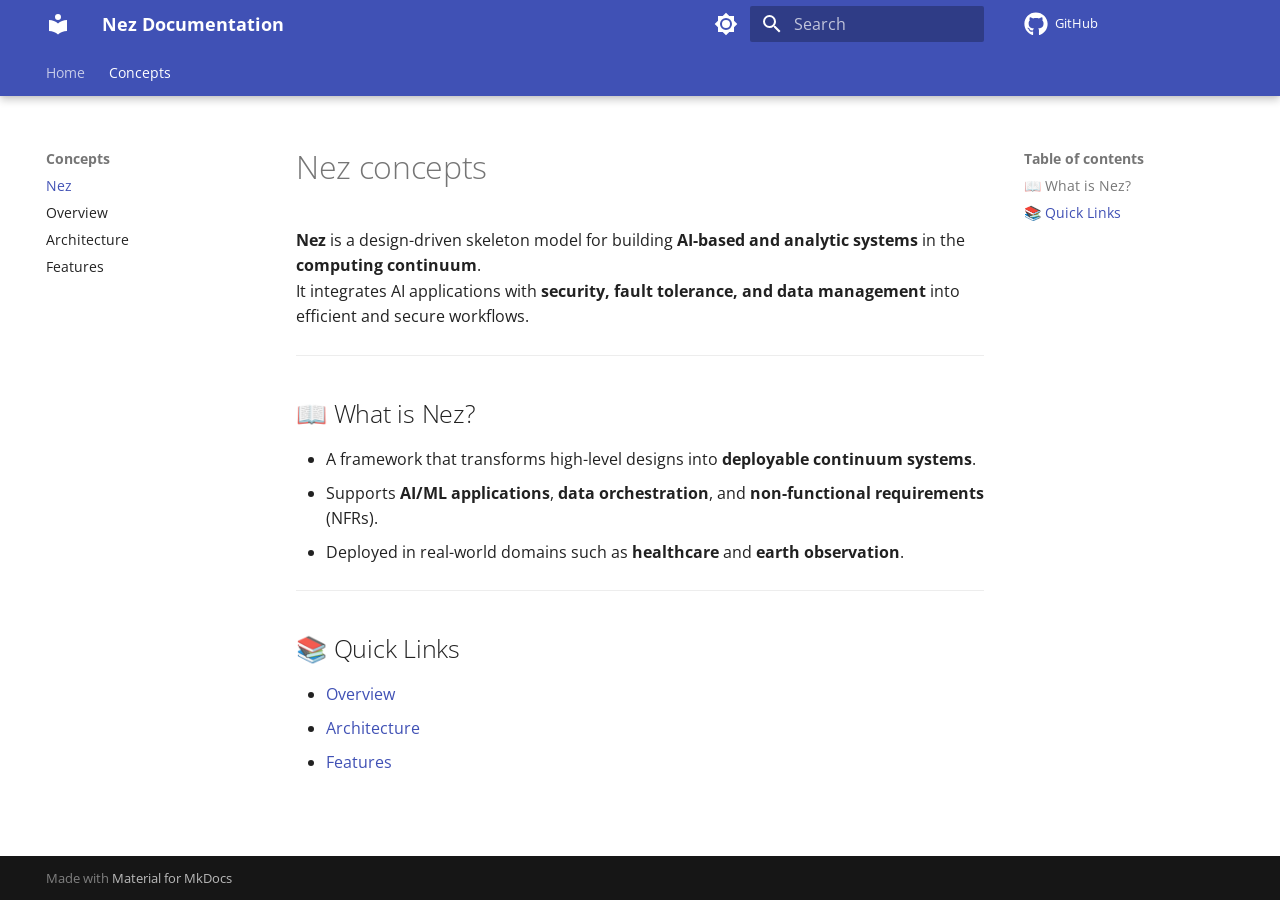
==== concepts/index.html @ 17dee8e5 "Deployed abce4413 with MkDocs version: 1.6.1" ====
<!doctype html>
<html lang="en" class="no-js">
  <head>
    
      <meta charset="utf-8">
      <meta name="viewport" content="width=device-width,initial-scale=1">
      
      
      
        <link rel="canonical" href="https://coco-arcos.github.io/nez/concepts/">
      
      
        <link rel="prev" href="../example_deployment/">
      
      
        <link rel="next" href="overview/">
      
      
      <link rel="icon" href="../assets/images/favicon.png">
      <meta name="generator" content="mkdocs-1.6.1, mkdocs-material-9.6.18">
    
    
      
        <title>Nez - Nez Documentation</title>
      
    
    
      <link rel="stylesheet" href="../assets/stylesheets/main.7e37652d.min.css">
      
        
        <link rel="stylesheet" href="../assets/stylesheets/palette.06af60db.min.css">
      
      


    
    
      
    
    
      
        
        
        <link rel="preconnect" href="https://fonts.gstatic.com" crossorigin>
        <link rel="stylesheet" href="https://fonts.googleapis.com/css?family=Open+Sans:300,300i,400,400i,700,700i%7CRoboto+Mono:400,400i,700,700i&display=fallback">
        <style>:root{--md-text-font:"Open Sans";--md-code-font:"Roboto Mono"}</style>
      
    
    
    <script>__md_scope=new URL("..",location),__md_hash=e=>[...e].reduce(((e,_)=>(e<<5)-e+_.charCodeAt(0)),0),__md_get=(e,_=localStorage,t=__md_scope)=>JSON.parse(_.getItem(t.pathname+"."+e)),__md_set=(e,_,t=localStorage,a=__md_scope)=>{try{t.setItem(a.pathname+"."+e,JSON.stringify(_))}catch(e){}}</script>
    
      

    
    
    
  </head>
  
  
    
    
      
    
    
    
    
    <body dir="ltr" data-md-color-scheme="default" data-md-color-primary="indigo" data-md-color-accent="indigo">
  
    
    <input class="md-toggle" data-md-toggle="drawer" type="checkbox" id="__drawer" autocomplete="off">
    <input class="md-toggle" data-md-toggle="search" type="checkbox" id="__search" autocomplete="off">
    <label class="md-overlay" for="__drawer"></label>
    <div data-md-component="skip">
      
        
        <a href="#nez-concepts" class="md-skip">
          Skip to content
        </a>
      
    </div>
    <div data-md-component="announce">
      
    </div>
    
    
      

  

<header class="md-header md-header--shadow md-header--lifted" data-md-component="header">
  <nav class="md-header__inner md-grid" aria-label="Header">
    <a href=".." title="Nez Documentation" class="md-header__button md-logo" aria-label="Nez Documentation" data-md-component="logo">
      
  
  <svg xmlns="http://www.w3.org/2000/svg" viewBox="0 0 24 24"><path d="M12 8a3 3 0 0 0 3-3 3 3 0 0 0-3-3 3 3 0 0 0-3 3 3 3 0 0 0 3 3m0 3.54C9.64 9.35 6.5 8 3 8v11c3.5 0 6.64 1.35 9 3.54 2.36-2.19 5.5-3.54 9-3.54V8c-3.5 0-6.64 1.35-9 3.54"/></svg>

    </a>
    <label class="md-header__button md-icon" for="__drawer">
      
      <svg xmlns="http://www.w3.org/2000/svg" viewBox="0 0 24 24"><path d="M3 6h18v2H3zm0 5h18v2H3zm0 5h18v2H3z"/></svg>
    </label>
    <div class="md-header__title" data-md-component="header-title">
      <div class="md-header__ellipsis">
        <div class="md-header__topic">
          <span class="md-ellipsis">
            Nez Documentation
          </span>
        </div>
        <div class="md-header__topic" data-md-component="header-topic">
          <span class="md-ellipsis">
            
              Nez
            
          </span>
        </div>
      </div>
    </div>
    
      
        <form class="md-header__option" data-md-component="palette">
  
    
    
    
    <input class="md-option" data-md-color-media="" data-md-color-scheme="default" data-md-color-primary="indigo" data-md-color-accent="indigo"  aria-label="Switch to dark mode"  type="radio" name="__palette" id="__palette_0">
    
      <label class="md-header__button md-icon" title="Switch to dark mode" for="__palette_1" hidden>
        <svg xmlns="http://www.w3.org/2000/svg" viewBox="0 0 24 24"><path d="M12 8a4 4 0 0 0-4 4 4 4 0 0 0 4 4 4 4 0 0 0 4-4 4 4 0 0 0-4-4m0 10a6 6 0 0 1-6-6 6 6 0 0 1 6-6 6 6 0 0 1 6 6 6 6 0 0 1-6 6m8-9.31V4h-4.69L12 .69 8.69 4H4v4.69L.69 12 4 15.31V20h4.69L12 23.31 15.31 20H20v-4.69L23.31 12z"/></svg>
      </label>
    
  
    
    
    
    <input class="md-option" data-md-color-media="" data-md-color-scheme="slate" data-md-color-primary="indigo" data-md-color-accent="indigo"  aria-label="Switch to light mode"  type="radio" name="__palette" id="__palette_1">
    
      <label class="md-header__button md-icon" title="Switch to light mode" for="__palette_0" hidden>
        <svg xmlns="http://www.w3.org/2000/svg" viewBox="0 0 24 24"><path d="M12 18c-.89 0-1.74-.2-2.5-.55C11.56 16.5 13 14.42 13 12s-1.44-4.5-3.5-5.45C10.26 6.2 11.11 6 12 6a6 6 0 0 1 6 6 6 6 0 0 1-6 6m8-9.31V4h-4.69L12 .69 8.69 4H4v4.69L.69 12 4 15.31V20h4.69L12 23.31 15.31 20H20v-4.69L23.31 12z"/></svg>
      </label>
    
  
</form>
      
    
    
      <script>var palette=__md_get("__palette");if(palette&&palette.color){if("(prefers-color-scheme)"===palette.color.media){var media=matchMedia("(prefers-color-scheme: light)"),input=document.querySelector(media.matches?"[data-md-color-media='(prefers-color-scheme: light)']":"[data-md-color-media='(prefers-color-scheme: dark)']");palette.color.media=input.getAttribute("data-md-color-media"),palette.color.scheme=input.getAttribute("data-md-color-scheme"),palette.color.primary=input.getAttribute("data-md-color-primary"),palette.color.accent=input.getAttribute("data-md-color-accent")}for(var[key,value]of Object.entries(palette.color))document.body.setAttribute("data-md-color-"+key,value)}</script>
    
    
    
      
      
        <label class="md-header__button md-icon" for="__search">
          
          <svg xmlns="http://www.w3.org/2000/svg" viewBox="0 0 24 24"><path d="M9.5 3A6.5 6.5 0 0 1 16 9.5c0 1.61-.59 3.09-1.56 4.23l.27.27h.79l5 5-1.5 1.5-5-5v-.79l-.27-.27A6.52 6.52 0 0 1 9.5 16 6.5 6.5 0 0 1 3 9.5 6.5 6.5 0 0 1 9.5 3m0 2C7 5 5 7 5 9.5S7 14 9.5 14 14 12 14 9.5 12 5 9.5 5"/></svg>
        </label>
        <div class="md-search" data-md-component="search" role="dialog">
  <label class="md-search__overlay" for="__search"></label>
  <div class="md-search__inner" role="search">
    <form class="md-search__form" name="search">
      <input type="text" class="md-search__input" name="query" aria-label="Search" placeholder="Search" autocapitalize="off" autocorrect="off" autocomplete="off" spellcheck="false" data-md-component="search-query" required>
      <label class="md-search__icon md-icon" for="__search">
        
        <svg xmlns="http://www.w3.org/2000/svg" viewBox="0 0 24 24"><path d="M9.5 3A6.5 6.5 0 0 1 16 9.5c0 1.61-.59 3.09-1.56 4.23l.27.27h.79l5 5-1.5 1.5-5-5v-.79l-.27-.27A6.52 6.52 0 0 1 9.5 16 6.5 6.5 0 0 1 3 9.5 6.5 6.5 0 0 1 9.5 3m0 2C7 5 5 7 5 9.5S7 14 9.5 14 14 12 14 9.5 12 5 9.5 5"/></svg>
        
        <svg xmlns="http://www.w3.org/2000/svg" viewBox="0 0 24 24"><path d="M20 11v2H8l5.5 5.5-1.42 1.42L4.16 12l7.92-7.92L13.5 5.5 8 11z"/></svg>
      </label>
      <nav class="md-search__options" aria-label="Search">
        
          <a href="javascript:void(0)" class="md-search__icon md-icon" title="Share" aria-label="Share" data-clipboard data-clipboard-text="" data-md-component="search-share" tabindex="-1">
            
            <svg xmlns="http://www.w3.org/2000/svg" viewBox="0 0 24 24"><path d="M18 16.08c-.76 0-1.44.3-1.96.77L8.91 12.7c.05-.23.09-.46.09-.7s-.04-.47-.09-.7l7.05-4.11c.54.5 1.25.81 2.04.81a3 3 0 0 0 3-3 3 3 0 0 0-3-3 3 3 0 0 0-3 3c0 .24.04.47.09.7L8.04 9.81C7.5 9.31 6.79 9 6 9a3 3 0 0 0-3 3 3 3 0 0 0 3 3c.79 0 1.5-.31 2.04-.81l7.12 4.15c-.05.21-.08.43-.08.66 0 1.61 1.31 2.91 2.92 2.91s2.92-1.3 2.92-2.91A2.92 2.92 0 0 0 18 16.08"/></svg>
          </a>
        
        <button type="reset" class="md-search__icon md-icon" title="Clear" aria-label="Clear" tabindex="-1">
          
          <svg xmlns="http://www.w3.org/2000/svg" viewBox="0 0 24 24"><path d="M19 6.41 17.59 5 12 10.59 6.41 5 5 6.41 10.59 12 5 17.59 6.41 19 12 13.41 17.59 19 19 17.59 13.41 12z"/></svg>
        </button>
      </nav>
      
        <div class="md-search__suggest" data-md-component="search-suggest"></div>
      
    </form>
    <div class="md-search__output">
      <div class="md-search__scrollwrap" tabindex="0" data-md-scrollfix>
        <div class="md-search-result" data-md-component="search-result">
          <div class="md-search-result__meta">
            Initializing search
          </div>
          <ol class="md-search-result__list" role="presentation"></ol>
        </div>
      </div>
    </div>
  </div>
</div>
      
    
    
      <div class="md-header__source">
        <a href="https://github.com/CoCo-ARCOS/Nez" title="Go to repository" class="md-source" data-md-component="source">
  <div class="md-source__icon md-icon">
    
    <svg xmlns="http://www.w3.org/2000/svg" viewBox="0 0 512 512"><!--! Font Awesome Free 7.0.0 by @fontawesome - https://fontawesome.com License - https://fontawesome.com/license/free (Icons: CC BY 4.0, Fonts: SIL OFL 1.1, Code: MIT License) Copyright 2025 Fonticons, Inc.--><path fill="currentColor" d="M173.9 397.4c0 2-2.3 3.6-5.2 3.6-3.3.3-5.6-1.3-5.6-3.6 0-2 2.3-3.6 5.2-3.6 3-.3 5.6 1.3 5.6 3.6m-31.1-4.5c-.7 2 1.3 4.3 4.3 4.9 2.6 1 5.6 0 6.2-2s-1.3-4.3-4.3-5.2c-2.6-.7-5.5.3-6.2 2.3m44.2-1.7c-2.9.7-4.9 2.6-4.6 4.9.3 2 2.9 3.3 5.9 2.6 2.9-.7 4.9-2.6 4.6-4.6-.3-1.9-3-3.2-5.9-2.9M252.8 8C114.1 8 8 113.3 8 252c0 110.9 69.8 205.8 169.5 239.2 12.8 2.3 17.3-5.6 17.3-12.1 0-6.2-.3-40.4-.3-61.4 0 0-70 15-84.7-29.8 0 0-11.4-29.1-27.8-36.6 0 0-22.9-15.7 1.6-15.4 0 0 24.9 2 38.6 25.8 21.9 38.6 58.6 27.5 72.9 20.9 2.3-16 8.8-27.1 16-33.7-55.9-6.2-112.3-14.3-112.3-110.5 0-27.5 7.6-41.3 23.6-58.9-2.6-6.5-11.1-33.3 2.6-67.9 20.9-6.5 69 27 69 27 20-5.6 41.5-8.5 62.8-8.5s42.8 2.9 62.8 8.5c0 0 48.1-33.6 69-27 13.7 34.7 5.2 61.4 2.6 67.9 16 17.7 25.8 31.5 25.8 58.9 0 96.5-58.9 104.2-114.8 110.5 9.2 7.9 17 22.9 17 46.4 0 33.7-.3 75.4-.3 83.6 0 6.5 4.6 14.4 17.3 12.1C436.2 457.8 504 362.9 504 252 504 113.3 391.5 8 252.8 8M105.2 352.9c-1.3 1-1 3.3.7 5.2 1.6 1.6 3.9 2.3 5.2 1 1.3-1 1-3.3-.7-5.2-1.6-1.6-3.9-2.3-5.2-1m-10.8-8.1c-.7 1.3.3 2.9 2.3 3.9 1.6 1 3.6.7 4.3-.7.7-1.3-.3-2.9-2.3-3.9-2-.6-3.6-.3-4.3.7m32.4 35.6c-1.6 1.3-1 4.3 1.3 6.2 2.3 2.3 5.2 2.6 6.5 1 1.3-1.3.7-4.3-1.3-6.2-2.2-2.3-5.2-2.6-6.5-1m-11.4-14.7c-1.6 1-1.6 3.6 0 5.9s4.3 3.3 5.6 2.3c1.6-1.3 1.6-3.9 0-6.2-1.4-2.3-4-3.3-5.6-2"/></svg>
  </div>
  <div class="md-source__repository">
    GitHub
  </div>
</a>
      </div>
    
  </nav>
  
    
      
<nav class="md-tabs" aria-label="Tabs" data-md-component="tabs">
  <div class="md-grid">
    <ul class="md-tabs__list">
      
        
  
  
  
  
    
    
      <li class="md-tabs__item">
        <a href=".." class="md-tabs__link">
          
  
  
  Home

        </a>
      </li>
    
  

      
        
  
  
  
    
  
  
    
    
      <li class="md-tabs__item md-tabs__item--active">
        <a href="./" class="md-tabs__link">
          
  
  
  Concepts

        </a>
      </li>
    
  

      
    </ul>
  </div>
</nav>
    
  
</header>
    
    <div class="md-container" data-md-component="container">
      
      
        
      
      <main class="md-main" data-md-component="main">
        <div class="md-main__inner md-grid">
          
            
              
              <div class="md-sidebar md-sidebar--primary" data-md-component="sidebar" data-md-type="navigation" >
                <div class="md-sidebar__scrollwrap">
                  <div class="md-sidebar__inner">
                    


  


<nav class="md-nav md-nav--primary md-nav--lifted" aria-label="Navigation" data-md-level="0">
  <label class="md-nav__title" for="__drawer">
    <a href=".." title="Nez Documentation" class="md-nav__button md-logo" aria-label="Nez Documentation" data-md-component="logo">
      
  
  <svg xmlns="http://www.w3.org/2000/svg" viewBox="0 0 24 24"><path d="M12 8a3 3 0 0 0 3-3 3 3 0 0 0-3-3 3 3 0 0 0-3 3 3 3 0 0 0 3 3m0 3.54C9.64 9.35 6.5 8 3 8v11c3.5 0 6.64 1.35 9 3.54 2.36-2.19 5.5-3.54 9-3.54V8c-3.5 0-6.64 1.35-9 3.54"/></svg>

    </a>
    Nez Documentation
  </label>
  
    <div class="md-nav__source">
      <a href="https://github.com/CoCo-ARCOS/Nez" title="Go to repository" class="md-source" data-md-component="source">
  <div class="md-source__icon md-icon">
    
    <svg xmlns="http://www.w3.org/2000/svg" viewBox="0 0 512 512"><!--! Font Awesome Free 7.0.0 by @fontawesome - https://fontawesome.com License - https://fontawesome.com/license/free (Icons: CC BY 4.0, Fonts: SIL OFL 1.1, Code: MIT License) Copyright 2025 Fonticons, Inc.--><path fill="currentColor" d="M173.9 397.4c0 2-2.3 3.6-5.2 3.6-3.3.3-5.6-1.3-5.6-3.6 0-2 2.3-3.6 5.2-3.6 3-.3 5.6 1.3 5.6 3.6m-31.1-4.5c-.7 2 1.3 4.3 4.3 4.9 2.6 1 5.6 0 6.2-2s-1.3-4.3-4.3-5.2c-2.6-.7-5.5.3-6.2 2.3m44.2-1.7c-2.9.7-4.9 2.6-4.6 4.9.3 2 2.9 3.3 5.9 2.6 2.9-.7 4.9-2.6 4.6-4.6-.3-1.9-3-3.2-5.9-2.9M252.8 8C114.1 8 8 113.3 8 252c0 110.9 69.8 205.8 169.5 239.2 12.8 2.3 17.3-5.6 17.3-12.1 0-6.2-.3-40.4-.3-61.4 0 0-70 15-84.7-29.8 0 0-11.4-29.1-27.8-36.6 0 0-22.9-15.7 1.6-15.4 0 0 24.9 2 38.6 25.8 21.9 38.6 58.6 27.5 72.9 20.9 2.3-16 8.8-27.1 16-33.7-55.9-6.2-112.3-14.3-112.3-110.5 0-27.5 7.6-41.3 23.6-58.9-2.6-6.5-11.1-33.3 2.6-67.9 20.9-6.5 69 27 69 27 20-5.6 41.5-8.5 62.8-8.5s42.8 2.9 62.8 8.5c0 0 48.1-33.6 69-27 13.7 34.7 5.2 61.4 2.6 67.9 16 17.7 25.8 31.5 25.8 58.9 0 96.5-58.9 104.2-114.8 110.5 9.2 7.9 17 22.9 17 46.4 0 33.7-.3 75.4-.3 83.6 0 6.5 4.6 14.4 17.3 12.1C436.2 457.8 504 362.9 504 252 504 113.3 391.5 8 252.8 8M105.2 352.9c-1.3 1-1 3.3.7 5.2 1.6 1.6 3.9 2.3 5.2 1 1.3-1 1-3.3-.7-5.2-1.6-1.6-3.9-2.3-5.2-1m-10.8-8.1c-.7 1.3.3 2.9 2.3 3.9 1.6 1 3.6.7 4.3-.7.7-1.3-.3-2.9-2.3-3.9-2-.6-3.6-.3-4.3.7m32.4 35.6c-1.6 1.3-1 4.3 1.3 6.2 2.3 2.3 5.2 2.6 6.5 1 1.3-1.3.7-4.3-1.3-6.2-2.2-2.3-5.2-2.6-6.5-1m-11.4-14.7c-1.6 1-1.6 3.6 0 5.9s4.3 3.3 5.6 2.3c1.6-1.3 1.6-3.9 0-6.2-1.4-2.3-4-3.3-5.6-2"/></svg>
  </div>
  <div class="md-source__repository">
    GitHub
  </div>
</a>
    </div>
  
  <ul class="md-nav__list" data-md-scrollfix>
    
      
      
  
  
  
  
    
    
    
    
      
      
        
      
    
    
    <li class="md-nav__item md-nav__item--nested">
      
        
        
        <input class="md-nav__toggle md-toggle " type="checkbox" id="__nav_1" >
        
          
          <label class="md-nav__link" for="__nav_1" id="__nav_1_label" tabindex="0">
            
  
  
  <span class="md-ellipsis">
    Home
    
  </span>
  

            <span class="md-nav__icon md-icon"></span>
          </label>
        
        <nav class="md-nav" data-md-level="1" aria-labelledby="__nav_1_label" aria-expanded="false">
          <label class="md-nav__title" for="__nav_1">
            <span class="md-nav__icon md-icon"></span>
            Home
          </label>
          <ul class="md-nav__list" data-md-scrollfix>
            
              
                
  
  
  
  
    <li class="md-nav__item">
      <a href=".." class="md-nav__link">
        
  
  
  <span class="md-ellipsis">
    Introduction
    
  </span>
  

      </a>
    </li>
  

              
            
              
                
  
  
  
  
    <li class="md-nav__item">
      <a href="../example_deployment/" class="md-nav__link">
        
  
  
  <span class="md-ellipsis">
    Deployment example
    
  </span>
  

      </a>
    </li>
  

              
            
          </ul>
        </nav>
      
    </li>
  

    
      
      
  
  
    
  
  
  
    
    
    
    
      
        
        
      
      
        
      
    
    
    <li class="md-nav__item md-nav__item--active md-nav__item--section md-nav__item--nested">
      
        
        
        <input class="md-nav__toggle md-toggle " type="checkbox" id="__nav_2" checked>
        
          
          <label class="md-nav__link" for="__nav_2" id="__nav_2_label" tabindex="">
            
  
  
  <span class="md-ellipsis">
    Concepts
    
  </span>
  

            <span class="md-nav__icon md-icon"></span>
          </label>
        
        <nav class="md-nav" data-md-level="1" aria-labelledby="__nav_2_label" aria-expanded="true">
          <label class="md-nav__title" for="__nav_2">
            <span class="md-nav__icon md-icon"></span>
            Concepts
          </label>
          <ul class="md-nav__list" data-md-scrollfix>
            
              
                
  
  
    
  
  
  
    <li class="md-nav__item md-nav__item--active">
      
      <input class="md-nav__toggle md-toggle" type="checkbox" id="__toc">
      
      
        
      
      
        <label class="md-nav__link md-nav__link--active" for="__toc">
          
  
  
  <span class="md-ellipsis">
    Nez
    
  </span>
  

          <span class="md-nav__icon md-icon"></span>
        </label>
      
      <a href="./" class="md-nav__link md-nav__link--active">
        
  
  
  <span class="md-ellipsis">
    Nez
    
  </span>
  

      </a>
      
        

<nav class="md-nav md-nav--secondary" aria-label="Table of contents">
  
  
  
    
  
  
    <label class="md-nav__title" for="__toc">
      <span class="md-nav__icon md-icon"></span>
      Table of contents
    </label>
    <ul class="md-nav__list" data-md-component="toc" data-md-scrollfix>
      
        <li class="md-nav__item">
  <a href="#what-is-nez" class="md-nav__link">
    <span class="md-ellipsis">
      📖 What is Nez?
    </span>
  </a>
  
</li>
      
        <li class="md-nav__item">
  <a href="#quick-links" class="md-nav__link">
    <span class="md-ellipsis">
      📚 Quick Links
    </span>
  </a>
  
</li>
      
    </ul>
  
</nav>
      
    </li>
  

              
            
              
                
  
  
  
  
    <li class="md-nav__item">
      <a href="overview/" class="md-nav__link">
        
  
  
  <span class="md-ellipsis">
    Overview
    
  </span>
  

      </a>
    </li>
  

              
            
              
                
  
  
  
  
    <li class="md-nav__item">
      <a href="architecture/" class="md-nav__link">
        
  
  
  <span class="md-ellipsis">
    Architecture
    
  </span>
  

      </a>
    </li>
  

              
            
              
                
  
  
  
  
    <li class="md-nav__item">
      <a href="features/" class="md-nav__link">
        
  
  
  <span class="md-ellipsis">
    Features
    
  </span>
  

      </a>
    </li>
  

              
            
          </ul>
        </nav>
      
    </li>
  

    
  </ul>
</nav>
                  </div>
                </div>
              </div>
            
            
              
              <div class="md-sidebar md-sidebar--secondary" data-md-component="sidebar" data-md-type="toc" >
                <div class="md-sidebar__scrollwrap">
                  <div class="md-sidebar__inner">
                    

<nav class="md-nav md-nav--secondary" aria-label="Table of contents">
  
  
  
    
  
  
    <label class="md-nav__title" for="__toc">
      <span class="md-nav__icon md-icon"></span>
      Table of contents
    </label>
    <ul class="md-nav__list" data-md-component="toc" data-md-scrollfix>
      
        <li class="md-nav__item">
  <a href="#what-is-nez" class="md-nav__link">
    <span class="md-ellipsis">
      📖 What is Nez?
    </span>
  </a>
  
</li>
      
        <li class="md-nav__item">
  <a href="#quick-links" class="md-nav__link">
    <span class="md-ellipsis">
      📚 Quick Links
    </span>
  </a>
  
</li>
      
    </ul>
  
</nav>
                  </div>
                </div>
              </div>
            
          
          
            <div class="md-content" data-md-component="content">
              <article class="md-content__inner md-typeset">
                
                  


  
  


<h1 id="nez-concepts">Nez concepts</h1>
<p><strong>Nez</strong> is a design-driven skeleton model for building <strong>AI-based and analytic systems</strong> in the <strong>computing continuum</strong>.<br />
It integrates AI applications with <strong>security, fault tolerance, and data management</strong> into efficient and secure workflows.</p>
<hr />
<h2 id="what-is-nez">📖 What is Nez?</h2>
<ul>
<li>A framework that transforms high-level designs into <strong>deployable continuum systems</strong>.  </li>
<li>Supports <strong>AI/ML applications</strong>, <strong>data orchestration</strong>, and <strong>non-functional requirements</strong> (NFRs).  </li>
<li>Deployed in real-world domains such as <strong>healthcare</strong> and <strong>earth observation</strong>.  </li>
</ul>
<hr />
<h2 id="quick-links">📚 Quick Links</h2>
<ul>
<li><a href="overview/">Overview</a>  </li>
<li><a href="architecture/">Architecture</a>  </li>
<li><a href="features/">Features</a>  </li>
</ul>












                
              </article>
            </div>
          
          
<script>var target=document.getElementById(location.hash.slice(1));target&&target.name&&(target.checked=target.name.startsWith("__tabbed_"))</script>
        </div>
        
          <button type="button" class="md-top md-icon" data-md-component="top" hidden>
  
  <svg xmlns="http://www.w3.org/2000/svg" viewBox="0 0 24 24"><path d="M13 20h-2V8l-5.5 5.5-1.42-1.42L12 4.16l7.92 7.92-1.42 1.42L13 8z"/></svg>
  Back to top
</button>
        
      </main>
      
        <footer class="md-footer">
  
  <div class="md-footer-meta md-typeset">
    <div class="md-footer-meta__inner md-grid">
      <div class="md-copyright">
  
  
    Made with
    <a href="https://squidfunk.github.io/mkdocs-material/" target="_blank" rel="noopener">
      Material for MkDocs
    </a>
  
</div>
      
    </div>
  </div>
</footer>
      
    </div>
    <div class="md-dialog" data-md-component="dialog">
      <div class="md-dialog__inner md-typeset"></div>
    </div>
    
    
    
      
      <script id="__config" type="application/json">{"base": "..", "features": ["content.code.annotate", "content.code.copy", "content.code.select", "navigation.path", "navigation.sections", "navigation.tabs", "navigation.top", "navigation.tabs.sticky", "navigation.tracking", "search.highlight", "search.share", "search.suggest", "toc.follow"], "search": "../assets/javascripts/workers/search.973d3a69.min.js", "tags": null, "translations": {"clipboard.copied": "Copied to clipboard", "clipboard.copy": "Copy to clipboard", "search.result.more.one": "1 more on this page", "search.result.more.other": "# more on this page", "search.result.none": "No matching documents", "search.result.one": "1 matching document", "search.result.other": "# matching documents", "search.result.placeholder": "Type to start searching", "search.result.term.missing": "Missing", "select.version": "Select version"}, "version": null}</script>
    
    
      <script src="../assets/javascripts/bundle.92b07e13.min.js"></script>
      
    
  </body>
</html>
---- assets/stylesheets/main.7e37652d.min.css ----
@charset "UTF-8";html{-webkit-text-size-adjust:none;-moz-text-size-adjust:none;text-size-adjust:none;box-sizing:border-box}*,:after,:before{box-sizing:inherit}@media (prefers-reduced-motion){*,:after,:before{transition:none!important}}body{margin:0}a,button,input,label{-webkit-tap-highlight-color:transparent}a{color:inherit;text-decoration:none}hr{border:0;box-sizing:initial;display:block;height:.05rem;overflow:visible;padding:0}small{font-size:80%}sub,sup{line-height:1em}img{border-style:none}table{border-collapse:initial;border-spacing:0}td,th{font-weight:400;vertical-align:top}button{background:#0000;border:0;font-family:inherit;font-size:inherit;margin:0;padding:0}input{border:0;outline:none}:root{--md-primary-fg-color:#4051b5;--md-primary-fg-color--light:#5d6cc0;--md-primary-fg-color--dark:#303fa1;--md-primary-bg-color:#fff;--md-primary-bg-color--light:#ffffffb3;--md-accent-fg-color:#526cfe;--md-accent-fg-color--transparent:#526cfe1a;--md-accent-bg-color:#fff;--md-accent-bg-color--light:#ffffffb3}[data-md-color-scheme=default]{color-scheme:light}[data-md-color-scheme=default] img[src$="#gh-dark-mode-only"],[data-md-color-scheme=default] img[src$="#only-dark"]{display:none}:root,[data-md-color-scheme=default]{--md-hue:225deg;--md-default-fg-color:#000000de;--md-default-fg-color--light:#0000008a;--md-default-fg-color--lighter:#00000052;--md-default-fg-color--lightest:#00000012;--md-default-bg-color:#fff;--md-default-bg-color--light:#ffffffb3;--md-default-bg-color--lighter:#ffffff4d;--md-default-bg-color--lightest:#ffffff1f;--md-code-fg-color:#36464e;--md-code-bg-color:#f5f5f5;--md-code-hl-color:#4287ff;--md-code-hl-color--light:#4287ff1a;--md-code-hl-number-color:#d52a2a;--md-code-hl-special-color:#db1457;--md-code-hl-function-color:#a846b9;--md-code-hl-constant-color:#6e59d9;--md-code-hl-keyword-color:#3f6ec6;--md-code-hl-string-color:#1c7d4d;--md-code-hl-name-color:var(--md-code-fg-color);--md-code-hl-operator-color:var(--md-default-fg-color--light);--md-code-hl-punctuation-color:var(--md-default-fg-color--light);--md-code-hl-comment-color:var(--md-default-fg-color--light);--md-code-hl-generic-color:var(--md-default-fg-color--light);--md-code-hl-variable-color:var(--md-default-fg-color--light);--md-typeset-color:var(--md-default-fg-color);--md-typeset-a-color:var(--md-primary-fg-color);--md-typeset-del-color:#f5503d26;--md-typeset-ins-color:#0bd57026;--md-typeset-kbd-color:#fafafa;--md-typeset-kbd-accent-color:#fff;--md-typeset-kbd-border-color:#b8b8b8;--md-typeset-mark-color:#ffff0080;--md-typeset-table-color:#0000001f;--md-typeset-table-color--light:rgba(0,0,0,.035);--md-admonition-fg-color:var(--md-default-fg-color);--md-admonition-bg-color:var(--md-default-bg-color);--md-warning-fg-color:#000000de;--md-warning-bg-color:#ff9;--md-footer-fg-color:#fff;--md-footer-fg-color--light:#ffffffb3;--md-footer-fg-color--lighter:#ffffff73;--md-footer-bg-color:#000000de;--md-footer-bg-color--dark:#00000052;--md-shadow-z1:0 0.2rem 0.5rem #0000000d,0 0 0.05rem #0000001a;--md-shadow-z2:0 0.2rem 0.5rem #0000001a,0 0 0.05rem #00000040;--md-shadow-z3:0 0.2rem 0.5rem #0003,0 0 0.05rem #00000059}.md-icon svg{fill:currentcolor;display:block;height:1.2rem;width:1.2rem}body{-webkit-font-smoothing:antialiased;-moz-osx-font-smoothing:grayscale;--md-text-font-family:var(--md-text-font,_),-apple-system,BlinkMacSystemFont,Helvetica,Arial,sans-serif;--md-code-font-family:var(--md-code-font,_),SFMono-Regular,Consolas,Menlo,monospace}aside,body,input{font-feature-settings:"kern","liga";color:var(--md-typeset-color);font-family:var(--md-text-font-family)}code,kbd,pre{font-feature-settings:"kern";font-family:var(--md-code-font-family)}:root{--md-typeset-table-sort-icon:url('data:image/svg+xml;charset=utf-8,<svg xmlns="http://www.w3.org/2000/svg" viewBox="0 0 24 24"><path d="m18 21-4-4h3V7h-3l4-4 4 4h-3v10h3M2 19v-2h10v2M2 13v-2h7v2M2 7V5h4v2z"/></svg>');--md-typeset-table-sort-icon--asc:url('data:image/svg+xml;charset=utf-8,<svg xmlns="http://www.w3.org/2000/svg" viewBox="0 0 24 24"><path d="M19 17h3l-4 4-4-4h3V3h2M2 17h10v2H2M6 5v2H2V5m0 6h7v2H2z"/></svg>');--md-typeset-table-sort-icon--desc:url('data:image/svg+xml;charset=utf-8,<svg xmlns="http://www.w3.org/2000/svg" viewBox="0 0 24 24"><path d="M19 7h3l-4-4-4 4h3v14h2M2 17h10v2H2M6 5v2H2V5m0 6h7v2H2z"/></svg>')}.md-typeset{-webkit-print-color-adjust:exact;color-adjust:exact;font-size:.8rem;line-height:1.6;overflow-wrap:break-word}@media print{.md-typeset{font-size:.68rem}}.md-typeset blockquote,.md-typeset dl,.md-typeset figure,.md-typeset ol,.md-typeset pre,.md-typeset ul{margin-bottom:1em;margin-top:1em}.md-typeset h1{color:var(--md-default-fg-color--light);font-size:2em;line-height:1.3;margin:0 0 1.25em}.md-typeset h1,.md-typeset h2{font-weight:300;letter-spacing:-.01em}.md-typeset h2{font-size:1.5625em;line-height:1.4;margin:1.6em 0 .64em}.md-typeset h3{font-size:1.25em;font-weight:400;letter-spacing:-.01em;line-height:1.5;margin:1.6em 0 .8em}.md-typeset h2+h3{margin-top:.8em}.md-typeset h4{font-weight:700;letter-spacing:-.01em;margin:1em 0}.md-typeset h5,.md-typeset h6{color:var(--md-default-fg-color--light);font-size:.8em;font-weight:700;letter-spacing:-.01em;margin:1.25em 0}.md-typeset h5{text-transform:uppercase}.md-typeset h5 code{text-transform:none}.md-typeset hr{border-bottom:.05rem solid var(--md-default-fg-color--lightest);display:flow-root;margin:1.5em 0}.md-typeset a{color:var(--md-typeset-a-color);word-break:break-word}.md-typeset a,.md-typeset a:before{transition:color 125ms}.md-typeset a:focus,.md-typeset a:hover{color:var(--md-accent-fg-color)}.md-typeset a:focus code,.md-typeset a:hover code{background-color:var(--md-accent-fg-color--transparent)}.md-typeset a code{color:currentcolor;transition:background-color 125ms}.md-typeset a.focus-visible{outline-color:var(--md-accent-fg-color);outline-offset:.2rem}.md-typeset code,.md-typeset kbd,.md-typeset pre{color:var(--md-code-fg-color);direction:ltr;font-variant-ligatures:none}@media print{.md-typeset code,.md-typeset kbd,.md-typeset pre{white-space:pre-wrap}}.md-typeset code{background-color:var(--md-code-bg-color);border-radius:.1rem;-webkit-box-decoration-break:clone;box-decoration-break:clone;font-size:.85em;padding:0 .2941176471em;word-break:break-word}.md-typeset code:not(.focus-visible){-webkit-tap-highlight-color:transparent;outline:none}.md-typeset pre{display:flow-root;line-height:1.4;position:relative}.md-typeset pre>code{-webkit-box-decoration-break:slice;box-decoration-break:slice;box-shadow:none;display:block;margin:0;outline-color:var(--md-accent-fg-color);overflow:auto;padding:.7720588235em 1.1764705882em;scrollbar-color:var(--md-default-fg-color--lighter) #0000;scrollbar-width:thin;touch-action:auto;word-break:normal}.md-typeset pre>code:hover{scrollbar-color:var(--md-accent-fg-color) #0000}.md-typeset pre>code::-webkit-scrollbar{height:.2rem;width:.2rem}.md-typeset pre>code::-webkit-scrollbar-thumb{background-color:var(--md-default-fg-color--lighter)}.md-typeset pre>code::-webkit-scrollbar-thumb:hover{background-color:var(--md-accent-fg-color)}.md-typeset kbd{background-color:var(--md-typeset-kbd-color);border-radius:.1rem;box-shadow:0 .1rem 0 .05rem var(--md-typeset-kbd-border-color),0 .1rem 0 var(--md-typeset-kbd-border-color),0 -.1rem .2rem var(--md-typeset-kbd-accent-color) inset;color:var(--md-default-fg-color);display:inline-block;font-size:.75em;padding:0 .6666666667em;vertical-align:text-top;word-break:break-word}.md-typeset mark{background-color:var(--md-typeset-mark-color);-webkit-box-decoration-break:clone;box-decoration-break:clone;color:inherit;word-break:break-word}.md-typeset abbr{border-bottom:.05rem dotted var(--md-default-fg-color--light);cursor:help;text-decoration:none}.md-typeset small{opacity:.75}[dir=ltr] .md-typeset sub,[dir=ltr] .md-typeset sup{margin-left:.078125em}[dir=rtl] .md-typeset sub,[dir=rtl] .md-typeset sup{margin-right:.078125em}[dir=ltr] .md-typeset blockquote{padding-left:.6rem}[dir=rtl] .md-typeset blockquote{padding-right:.6rem}[dir=ltr] .md-typeset blockquote{border-left:.2rem solid var(--md-default-fg-color--lighter)}[dir=rtl] .md-typeset blockquote{border-right:.2rem solid var(--md-default-fg-color--lighter)}.md-typeset blockquote{color:var(--md-default-fg-color--light);margin-left:0;margin-right:0}.md-typeset ul{list-style-type:disc}.md-typeset ul[type]{list-style-type:revert-layer}[dir=ltr] .md-typeset ol,[dir=ltr] .md-typeset ul{margin-left:.625em}[dir=rtl] .md-typeset ol,[dir=rtl] .md-typeset ul{margin-right:.625em}.md-typeset ol,.md-typeset ul{padding:0}.md-typeset ol:not([hidden]),.md-typeset ul:not([hidden]){display:flow-root}.md-typeset ol ol,.md-typeset ul ol{list-style-type:lower-alpha}.md-typeset ol ol ol,.md-typeset ul ol ol{list-style-type:lower-roman}.md-typeset ol ol ol ol,.md-typeset ul ol ol ol{list-style-type:upper-alpha}.md-typeset ol ol ol ol ol,.md-typeset ul ol ol ol ol{list-style-type:upper-roman}.md-typeset ol[type],.md-typeset ul[type]{list-style-type:revert-layer}[dir=ltr] .md-typeset ol li,[dir=ltr] .md-typeset ul li{margin-left:1.25em}[dir=rtl] .md-typeset ol li,[dir=rtl] .md-typeset ul li{margin-right:1.25em}.md-typeset ol li,.md-typeset ul li{margin-bottom:.5em}.md-typeset ol li blockquote,.md-typeset ol li p,.md-typeset ul li blockquote,.md-typeset ul li p{margin:.5em 0}.md-typeset ol li:last-child,.md-typeset ul li:last-child{margin-bottom:0}[dir=ltr] .md-typeset ol li ol,[dir=ltr] .md-typeset ol li ul,[dir=ltr] .md-typeset ul li ol,[dir=ltr] .md-typeset ul li ul{margin-left:.625em}[dir=rtl] .md-typeset ol li ol,[dir=rtl] .md-typeset ol li ul,[dir=rtl] .md-typeset ul li ol,[dir=rtl] .md-typeset ul li ul{margin-right:.625em}.md-typeset ol li ol,.md-typeset ol li ul,.md-typeset ul li ol,.md-typeset ul li ul{margin-bottom:.5em;margin-top:.5em}[dir=ltr] .md-typeset dd{margin-left:1.875em}[dir=rtl] .md-typeset dd{margin-right:1.875em}.md-typeset dd{margin-bottom:1.5em;margin-top:1em}.md-typeset img,.md-typeset svg,.md-typeset video{height:auto;max-width:100%}.md-typeset img[align=left]{margin:1em 1em 1em 0}.md-typeset img[align=right]{margin:1em 0 1em 1em}.md-typeset img[align]:only-child{margin-top:0}.md-typeset figure{display:flow-root;margin:1em auto;max-width:100%;text-align:center;width:-moz-fit-content;width:fit-content}.md-typeset figure img{display:block;margin:0 auto}.md-typeset figcaption{font-style:italic;margin:1em auto;max-width:24rem}.md-typeset iframe{max-width:100%}.md-typeset table:not([class]){background-color:var(--md-default-bg-color);border:.05rem solid var(--md-typeset-table-color);border-radius:.1rem;display:inline-block;font-size:.64rem;max-width:100%;overflow:auto;touch-action:auto}@media print{.md-typeset table:not([class]){display:table}}.md-typeset table:not([class])+*{margin-top:1.5em}.md-typeset table:not([class]) td>:first-child,.md-typeset table:not([class]) th>:first-child{margin-top:0}.md-typeset table:not([class]) td>:last-child,.md-typeset table:not([class]) th>:last-child{margin-bottom:0}.md-typeset table:not([class]) td:not([align]),.md-typeset table:not([class]) th:not([align]){text-align:left}[dir=rtl] .md-typeset table:not([class]) td:not([align]),[dir=rtl] .md-typeset table:not([class]) th:not([align]){text-align:right}.md-typeset table:not([class]) th{font-weight:700;min-width:5rem;padding:.9375em 1.25em;vertical-align:top}.md-typeset table:not([class]) td{border-top:.05rem solid var(--md-typeset-table-color);padding:.9375em 1.25em;vertical-align:top}.md-typeset table:not([class]) tbody tr{transition:background-color 125ms}.md-typeset table:not([class]) tbody tr:hover{background-color:var(--md-typeset-table-color--light);box-shadow:0 .05rem 0 var(--md-default-bg-color) inset}.md-typeset table:not([class]) a{word-break:normal}.md-typeset table th[role=columnheader]{cursor:pointer}[dir=ltr] .md-typeset table th[role=columnheader]:after{margin-left:.5em}[dir=rtl] .md-typeset table th[role=columnheader]:after{margin-right:.5em}.md-typeset table th[role=columnheader]:after{content:"";display:inline-block;height:1.2em;-webkit-mask-image:var(--md-typeset-table-sort-icon);mask-image:var(--md-typeset-table-sort-icon);-webkit-mask-repeat:no-repeat;mask-repeat:no-repeat;-webkit-mask-size:contain;mask-size:contain;transition:background-color 125ms;vertical-align:text-bottom;width:1.2em}.md-typeset table th[role=columnheader]:hover:after{background-color:var(--md-default-fg-color--lighter)}.md-typeset table th[role=columnheader][aria-sort=ascending]:after{background-color:var(--md-default-fg-color--light);-webkit-mask-image:var(--md-typeset-table-sort-icon--asc);mask-image:var(--md-typeset-table-sort-icon--asc)}.md-typeset table th[role=columnheader][aria-sort=descending]:after{background-color:var(--md-default-fg-color--light);-webkit-mask-image:var(--md-typeset-table-sort-icon--desc);mask-image:var(--md-typeset-table-sort-icon--desc)}.md-typeset__scrollwrap{margin:1em -.8rem;overflow-x:auto;touch-action:auto}.md-typeset__table{display:inline-block;margin-bottom:.5em;padding:0 .8rem}@media print{.md-typeset__table{display:block}}html .md-typeset__table table{display:table;margin:0;overflow:hidden;width:100%}@media screen and (max-width:44.984375em){.md-content__inner>pre{margin:1em -.8rem}.md-content__inner>pre code{border-radius:0}}.md-typeset .md-author{border-radius:100%;display:block;flex-shrink:0;height:1.6rem;overflow:hidden;position:relative;transition:color 125ms,transform 125ms;width:1.6rem}.md-typeset .md-author img{display:block}.md-typeset .md-author--more{background:var(--md-default-fg-color--lightest);color:var(--md-default-fg-color--lighter);font-size:.6rem;font-weight:700;line-height:1.6rem;text-align:center}.md-typeset .md-author--long{height:2.4rem;width:2.4rem}.md-typeset a.md-author{transform:scale(1)}.md-typeset a.md-author img{border-radius:100%;filter:grayscale(100%) opacity(75%);transition:filter 125ms}.md-typeset a.md-author:focus,.md-typeset a.md-author:hover{transform:scale(1.1);z-index:1}.md-typeset a.md-author:focus img,.md-typeset a.md-author:hover img{filter:grayscale(0)}.md-banner{background-color:var(--md-footer-bg-color);color:var(--md-footer-fg-color);overflow:auto}@media print{.md-banner{display:none}}.md-banner--warning{background-color:var(--md-warning-bg-color);color:var(--md-warning-fg-color)}.md-banner__inner{font-size:.7rem;margin:.6rem auto;padding:0 .8rem}[dir=ltr] .md-banner__button{float:right}[dir=rtl] .md-banner__button{float:left}.md-banner__button{color:inherit;cursor:pointer;transition:opacity .25s}.no-js .md-banner__button{display:none}.md-banner__button:hover{opacity:.7}html{font-size:125%;height:100%;overflow-x:hidden}@media screen and (min-width:100em){html{font-size:137.5%}}@media screen and (min-width:125em){html{font-size:150%}}body{background-color:var(--md-default-bg-color);display:flex;flex-direction:column;font-size:.5rem;min-height:100%;position:relative;width:100%}@media print{body{display:block}}@media screen and (max-width:59.984375em){body[data-md-scrolllock]{position:fixed}}.md-grid{margin-left:auto;margin-right:auto;max-width:61rem}.md-container{display:flex;flex-direction:column;flex-grow:1}@media print{.md-container{display:block}}.md-main{flex-grow:1}.md-main__inner{display:flex;height:100%;margin-top:1.5rem}.md-ellipsis{overflow:hidden;text-overflow:ellipsis}.md-toggle{display:none}.md-option{height:0;opacity:0;position:absolute;width:0}.md-option:checked+label:not([hidden]){display:block}.md-option.focus-visible+label{outline-color:var(--md-accent-fg-color);outline-style:auto}.md-skip{background-color:var(--md-default-fg-color);border-radius:.1rem;color:var(--md-default-bg-color);font-size:.64rem;margin:.5rem;opacity:0;outline-color:var(--md-accent-fg-color);padding:.3rem .5rem;position:fixed;transform:translateY(.4rem);z-index:-1}.md-skip:focus{opacity:1;transform:translateY(0);transition:transform .25s cubic-bezier(.4,0,.2,1),opacity 175ms 75ms;z-index:10}@page{margin:25mm}:root{--md-clipboard-icon:url('data:image/svg+xml;charset=utf-8,<svg xmlns="http://www.w3.org/2000/svg" viewBox="0 0 24 24"><path d="M19 21H8V7h11m0-2H8a2 2 0 0 0-2 2v14a2 2 0 0 0 2 2h11a2 2 0 0 0 2-2V7a2 2 0 0 0-2-2m-3-4H4a2 2 0 0 0-2 2v14h2V3h12z"/></svg>')}.md-clipboard{border-radius:.1rem;color:var(--md-default-fg-color--lightest);cursor:pointer;height:1.5em;outline-color:var(--md-accent-fg-color);outline-offset:.1rem;position:absolute;right:.5em;top:.5em;transition:color .25s;width:1.5em;z-index:1}@media print{.md-clipboard{display:none}}.md-clipboard:not(.focus-visible){-webkit-tap-highlight-color:transparent;outline:none}:hover>.md-clipboard{color:var(--md-default-fg-color--light)}.md-clipboard:focus,.md-clipboard:hover{color:var(--md-accent-fg-color)}.md-clipboard:after{background-color:currentcolor;content:"";display:block;height:1.125em;margin:0 auto;-webkit-mask-image:var(--md-clipboard-icon);mask-image:var(--md-clipboard-icon);-webkit-mask-position:center;mask-position:center;-webkit-mask-repeat:no-repeat;mask-repeat:no-repeat;-webkit-mask-size:contain;mask-size:contain;width:1.125em}.md-clipboard--inline{cursor:pointer}.md-clipboard--inline code{transition:color .25s,background-color .25s}.md-clipboard--inline:focus code,.md-clipboard--inline:hover code{background-color:var(--md-accent-fg-color--transparent);color:var(--md-accent-fg-color)}.md-typeset .md-code__content{display:grid}@keyframes consent{0%{opacity:0;transform:translateY(100%)}to{opacity:1;transform:translateY(0)}}@keyframes overlay{0%{opacity:0}to{opacity:1}}.md-consent__overlay{animation:overlay .25s both;-webkit-backdrop-filter:blur(.1rem);backdrop-filter:blur(.1rem);background-color:#0000008a;height:100%;opacity:1;position:fixed;top:0;width:100%;z-index:5}.md-consent__inner{animation:consent .5s cubic-bezier(.1,.7,.1,1) both;background-color:var(--md-default-bg-color);border:0;border-radius:.1rem;bottom:0;box-shadow:0 0 .2rem #0000001a,0 .2rem .4rem #0003;max-height:100%;overflow:auto;padding:0;position:fixed;width:100%;z-index:5}.md-consent__form{padding:.8rem}.md-consent__settings{display:none;margin:1em 0}input:checked+.md-consent__settings{display:block}.md-consent__controls{margin-bottom:.8rem}.md-typeset .md-consent__controls .md-button{display:inline}@media screen and (max-width:44.984375em){.md-typeset .md-consent__controls .md-button{display:block;margin-top:.4rem;text-align:center;width:100%}}.md-consent label{cursor:pointer}.md-content{flex-grow:1;min-width:0}.md-content__inner{margin:0 .8rem 1.2rem;padding-top:.6rem}@media screen and (min-width:76.25em){[dir=ltr] .md-sidebar--primary:not([hidden])~.md-content>.md-content__inner{margin-left:1.2rem}[dir=ltr] .md-sidebar--secondary:not([hidden])~.md-content>.md-content__inner,[dir=rtl] .md-sidebar--primary:not([hidden])~.md-content>.md-content__inner{margin-right:1.2rem}[dir=rtl] .md-sidebar--secondary:not([hidden])~.md-content>.md-content__inner{margin-left:1.2rem}}.md-content__inner:before{content:"";display:block;height:.4rem}.md-content__inner>:last-child{margin-bottom:0}[dir=ltr] .md-content__button{float:right}[dir=rtl] .md-content__button{float:left}[dir=ltr] .md-content__button{margin-left:.4rem}[dir=rtl] .md-content__button{margin-right:.4rem}.md-content__button{margin:.4rem 0;padding:0}@media print{.md-content__button{display:none}}.md-typeset .md-content__button{color:var(--md-default-fg-color--lighter)}.md-content__button svg{display:inline;vertical-align:top}[dir=rtl] .md-content__button svg{transform:scaleX(-1)}[dir=ltr] .md-dialog{right:.8rem}[dir=rtl] .md-dialog{left:.8rem}.md-dialog{background-color:var(--md-default-fg-color);border-radius:.1rem;bottom:.8rem;box-shadow:var(--md-shadow-z3);min-width:11.1rem;opacity:0;padding:.4rem .6rem;pointer-events:none;position:fixed;transform:translateY(100%);transition:transform 0ms .4s,opacity .4s;z-index:4}@media print{.md-dialog{display:none}}.md-dialog--active{opacity:1;pointer-events:auto;transform:translateY(0);transition:transform .4s cubic-bezier(.075,.85,.175,1),opacity .4s}.md-dialog__inner{color:var(--md-default-bg-color);font-size:.7rem}.md-feedback{margin:2em 0 1em;text-align:center}.md-feedback fieldset{border:none;margin:0;padding:0}.md-feedback__title{font-weight:700;margin:1em auto}.md-feedback__inner{position:relative}.md-feedback__list{display:flex;flex-wrap:wrap;place-content:baseline center;position:relative}.md-feedback__list:hover .md-icon:not(:disabled){color:var(--md-default-fg-color--lighter)}:disabled .md-feedback__list{min-height:1.8rem}.md-feedback__icon{color:var(--md-default-fg-color--light);cursor:pointer;flex-shrink:0;margin:0 .1rem;transition:color 125ms}.md-feedback__icon:not(:disabled).md-icon:hover{color:var(--md-accent-fg-color)}.md-feedback__icon:disabled{color:var(--md-default-fg-color--lightest);pointer-events:none}.md-feedback__note{opacity:0;position:relative;transform:translateY(.4rem);transition:transform .4s cubic-bezier(.1,.7,.1,1),opacity .15s}.md-feedback__note>*{margin:0 auto;max-width:16rem}:disabled .md-feedback__note{opacity:1;transform:translateY(0)}@media print{.md-feedback{display:none}}.md-footer{background-color:var(--md-footer-bg-color);color:var(--md-footer-fg-color)}@media print{.md-footer{display:none}}.md-footer__inner{justify-content:space-between;overflow:auto;padding:.2rem}.md-footer__inner:not([hidden]){display:flex}.md-footer__link{align-items:end;display:flex;flex-grow:0.01;margin-bottom:.4rem;margin-top:1rem;max-width:100%;outline-color:var(--md-accent-fg-color);overflow:hidden;transition:opacity .25s}.md-footer__link:focus,.md-footer__link:hover{opacity:.7}[dir=rtl] .md-footer__link svg{transform:scaleX(-1)}@media screen and (max-width:44.984375em){.md-footer__link--prev{flex-shrink:0}.md-footer__link--prev .md-footer__title{display:none}}[dir=ltr] .md-footer__link--next{margin-left:auto}[dir=rtl] .md-footer__link--next{margin-right:auto}.md-footer__link--next{text-align:right}[dir=rtl] .md-footer__link--next{text-align:left}.md-footer__title{flex-grow:1;font-size:.9rem;margin-bottom:.7rem;max-width:calc(100% - 2.4rem);padding:0 1rem;white-space:nowrap}.md-footer__button{margin:.2rem;padding:.4rem}.md-footer__direction{font-size:.64rem;opacity:.7}.md-footer-meta{background-color:var(--md-footer-bg-color--dark)}.md-footer-meta__inner{display:flex;flex-wrap:wrap;justify-content:space-between;padding:.2rem}html .md-footer-meta.md-typeset a{color:var(--md-footer-fg-color--light)}html .md-footer-meta.md-typeset a:focus,html .md-footer-meta.md-typeset a:hover{color:var(--md-footer-fg-color)}.md-copyright{color:var(--md-footer-fg-color--lighter);font-size:.64rem;margin:auto .6rem;padding:.4rem 0;width:100%}@media screen and (min-width:45em){.md-copyright{width:auto}}.md-copyright__highlight{color:var(--md-footer-fg-color--light)}.md-social{display:inline-flex;gap:.2rem;margin:0 .4rem;padding:.2rem 0 .6rem}@media screen and (min-width:45em){.md-social{padding:.6rem 0}}.md-social__link{display:inline-block;height:1.6rem;text-align:center;width:1.6rem}.md-social__link:before{line-height:1.9}.md-social__link svg{fill:currentcolor;max-height:.8rem;vertical-align:-25%}.md-typeset .md-button{border:.1rem solid;border-radius:.1rem;color:var(--md-primary-fg-color);cursor:pointer;display:inline-block;font-weight:700;padding:.625em 2em;transition:color 125ms,background-color 125ms,border-color 125ms}.md-typeset .md-button--primary{background-color:var(--md-primary-fg-color);border-color:var(--md-primary-fg-color);color:var(--md-primary-bg-color)}.md-typeset .md-button:focus,.md-typeset .md-button:hover{background-color:var(--md-accent-fg-color);border-color:var(--md-accent-fg-color);color:var(--md-accent-bg-color)}[dir=ltr] .md-typeset .md-input{border-top-left-radius:.1rem}[dir=ltr] .md-typeset .md-input,[dir=rtl] .md-typeset .md-input{border-top-right-radius:.1rem}[dir=rtl] .md-typeset .md-input{border-top-left-radius:.1rem}.md-typeset .md-input{border-bottom:.1rem solid var(--md-default-fg-color--lighter);box-shadow:var(--md-shadow-z1);font-size:.8rem;height:1.8rem;padding:0 .6rem;transition:border .25s,box-shadow .25s}.md-typeset .md-input:focus,.md-typeset .md-input:hover{border-bottom-color:var(--md-accent-fg-color);box-shadow:var(--md-shadow-z2)}.md-typeset .md-input--stretch{width:100%}.md-header{background-color:var(--md-primary-fg-color);box-shadow:0 0 .2rem #0000,0 .2rem .4rem #0000;color:var(--md-primary-bg-color);display:block;left:0;position:sticky;right:0;top:0;z-index:4}@media print{.md-header{display:none}}.md-header[hidden]{transform:translateY(-100%);transition:transform .25s cubic-bezier(.8,0,.6,1),box-shadow .25s}.md-header--shadow{box-shadow:0 0 .2rem #0000001a,0 .2rem .4rem #0003;transition:transform .25s cubic-bezier(.1,.7,.1,1),box-shadow .25s}.md-header__inner{align-items:center;display:flex;padding:0 .2rem}.md-header__button{color:currentcolor;cursor:pointer;margin:.2rem;outline-color:var(--md-accent-fg-color);padding:.4rem;position:relative;transition:opacity .25s;vertical-align:middle;z-index:1}.md-header__button:hover{opacity:.7}.md-header__button:not([hidden]){display:inline-block}.md-header__button:not(.focus-visible){-webkit-tap-highlight-color:transparent;outline:none}.md-header__button.md-logo{margin:.2rem;padding:.4rem}@media screen and (max-width:76.234375em){.md-header__button.md-logo{display:none}}.md-header__button.md-logo img,.md-header__button.md-logo svg{fill:currentcolor;display:block;height:1.2rem;width:auto}@media screen and (min-width:60em){.md-header__button[for=__search]{display:none}}.no-js .md-header__button[for=__search]{display:none}[dir=rtl] .md-header__button[for=__search] svg{transform:scaleX(-1)}@media screen and (min-width:76.25em){.md-header__button[for=__drawer]{display:none}}.md-header__topic{display:flex;max-width:100%;position:absolute;transition:transform .4s cubic-bezier(.1,.7,.1,1),opacity .15s;white-space:nowrap}.md-header__topic+.md-header__topic{opacity:0;pointer-events:none;transform:translateX(1.25rem);transition:transform .4s cubic-bezier(1,.7,.1,.1),opacity .15s;z-index:-1}[dir=rtl] .md-header__topic+.md-header__topic{transform:translateX(-1.25rem)}.md-header__topic:first-child{font-weight:700}[dir=ltr] .md-header__title{margin-left:1rem;margin-right:.4rem}[dir=rtl] .md-header__title{margin-left:.4rem;margin-right:1rem}.md-header__title{flex-grow:1;font-size:.9rem;height:2.4rem;line-height:2.4rem}.md-header__title--active .md-header__topic{opacity:0;pointer-events:none;transform:translateX(-1.25rem);transition:transform .4s cubic-bezier(1,.7,.1,.1),opacity .15s;z-index:-1}[dir=rtl] .md-header__title--active .md-header__topic{transform:translateX(1.25rem)}.md-header__title--active .md-header__topic+.md-header__topic{opacity:1;pointer-events:auto;transform:translateX(0);transition:transform .4s cubic-bezier(.1,.7,.1,1),opacity .15s;z-index:0}.md-header__title>.md-header__ellipsis{height:100%;position:relative;width:100%}.md-header__option{display:flex;flex-shrink:0;max-width:100%;transition:max-width 0ms .25s,opacity .25s .25s;white-space:nowrap}[data-md-toggle=search]:checked~.md-header .md-header__option{max-width:0;opacity:0;transition:max-width 0ms,opacity 0ms}.md-header__option>input{bottom:0}.md-header__source{display:none}@media screen and (min-width:60em){[dir=ltr] .md-header__source{margin-left:1rem}[dir=rtl] .md-header__source{margin-right:1rem}.md-header__source{display:block;max-width:11.7rem;width:11.7rem}}@media screen and (min-width:76.25em){[dir=ltr] .md-header__source{margin-left:1.4rem}[dir=rtl] .md-header__source{margin-right:1.4rem}}.md-meta{color:var(--md-default-fg-color--light);font-size:.7rem;line-height:1.3}.md-meta__list{display:inline-flex;flex-wrap:wrap;list-style:none;margin:0;padding:0}.md-meta__item:not(:last-child):after{content:"·";margin-left:.2rem;margin-right:.2rem}.md-meta__link{color:var(--md-typeset-a-color)}.md-meta__link:focus,.md-meta__link:hover{color:var(--md-accent-fg-color)}.md-draft{background-color:#ff1744;border-radius:.125em;color:#fff;display:inline-block;font-weight:700;padding-left:.5714285714em;padding-right:.5714285714em}:root{--md-nav-icon--prev:url('data:image/svg+xml;charset=utf-8,<svg xmlns="http://www.w3.org/2000/svg" viewBox="0 0 24 24"><path d="M20 11v2H8l5.5 5.5-1.42 1.42L4.16 12l7.92-7.92L13.5 5.5 8 11z"/></svg>');--md-nav-icon--next:url('data:image/svg+xml;charset=utf-8,<svg xmlns="http://www.w3.org/2000/svg" viewBox="0 0 24 24"><path d="M8.59 16.58 13.17 12 8.59 7.41 10 6l6 6-6 6z"/></svg>');--md-toc-icon:url('data:image/svg+xml;charset=utf-8,<svg xmlns="http://www.w3.org/2000/svg" viewBox="0 0 24 24"><path d="M3 9h14V7H3zm0 4h14v-2H3zm0 4h14v-2H3zm16 0h2v-2h-2zm0-10v2h2V7zm0 6h2v-2h-2z"/></svg>')}.md-nav{font-size:.7rem;line-height:1.3}.md-nav__title{color:var(--md-default-fg-color--light);display:block;font-weight:700;overflow:hidden;padding:0 .6rem;text-overflow:ellipsis}.md-nav__title .md-nav__button{display:none}.md-nav__title .md-nav__button img{height:100%;width:auto}.md-nav__title .md-nav__button.md-logo img,.md-nav__title .md-nav__button.md-logo svg{fill:currentcolor;display:block;height:2.4rem;max-width:100%;object-fit:contain;width:auto}.md-nav__list{list-style:none;margin:0;padding:0}.md-nav__link{align-items:flex-start;display:flex;gap:.4rem;margin-top:.625em;scroll-snap-align:start;transition:color 125ms}.md-nav__link--passed{color:var(--md-default-fg-color--light)}.md-nav__item .md-nav__link--active,.md-nav__item .md-nav__link--active code{color:var(--md-typeset-a-color)}.md-nav__link .md-ellipsis{position:relative}[dir=ltr] .md-nav__link .md-icon:last-child{margin-left:auto}[dir=rtl] .md-nav__link .md-icon:last-child{margin-right:auto}.md-nav__link svg{fill:currentcolor;flex-shrink:0;height:1.3em;position:relative}.md-nav__link[for]:focus,.md-nav__link[for]:hover,.md-nav__link[href]:focus,.md-nav__link[href]:hover{color:var(--md-accent-fg-color);cursor:pointer}.md-nav__link.focus-visible{outline-color:var(--md-accent-fg-color);outline-offset:.2rem}.md-nav--primary .md-nav__link[for=__toc]{display:none}.md-nav--primary .md-nav__link[for=__toc] .md-icon:after{background-color:currentcolor;display:block;height:100%;-webkit-mask-image:var(--md-toc-icon);mask-image:var(--md-toc-icon);width:100%}.md-nav--primary .md-nav__link[for=__toc]~.md-nav{display:none}.md-nav__container>.md-nav__link{margin-top:0}.md-nav__container>.md-nav__link:first-child{flex-grow:1;min-width:0}.md-nav__icon{flex-shrink:0}.md-nav__source{display:none}@media screen and (max-width:76.234375em){.md-nav--primary,.md-nav--primary .md-nav{background-color:var(--md-default-bg-color);display:flex;flex-direction:column;height:100%;left:0;position:absolute;right:0;top:0;z-index:1}.md-nav--primary .md-nav__item,.md-nav--primary .md-nav__title{font-size:.8rem;line-height:1.5}.md-nav--primary .md-nav__title{background-color:var(--md-default-fg-color--lightest);color:var(--md-default-fg-color--light);cursor:pointer;height:5.6rem;line-height:2.4rem;padding:3rem .8rem .2rem;position:relative;white-space:nowrap}[dir=ltr] .md-nav--primary .md-nav__title .md-nav__icon{left:.4rem}[dir=rtl] .md-nav--primary .md-nav__title .md-nav__icon{right:.4rem}.md-nav--primary .md-nav__title .md-nav__icon{display:block;height:1.2rem;margin:.2rem;position:absolute;top:.4rem;width:1.2rem}.md-nav--primary .md-nav__title .md-nav__icon:after{background-color:currentcolor;content:"";display:block;height:100%;-webkit-mask-image:var(--md-nav-icon--prev);mask-image:var(--md-nav-icon--prev);-webkit-mask-position:center;mask-position:center;-webkit-mask-repeat:no-repeat;mask-repeat:no-repeat;-webkit-mask-size:contain;mask-size:contain;width:100%}.md-nav--primary .md-nav__title~.md-nav__list{background-color:var(--md-default-bg-color);box-shadow:0 .05rem 0 var(--md-default-fg-color--lightest) inset;overflow-y:auto;scroll-snap-type:y mandatory;touch-action:pan-y}.md-nav--primary .md-nav__title~.md-nav__list>:first-child{border-top:0}.md-nav--primary .md-nav__title[for=__drawer]{background-color:var(--md-primary-fg-color);color:var(--md-primary-bg-color);font-weight:700}.md-nav--primary .md-nav__title .md-logo{display:block;left:.2rem;margin:.2rem;padding:.4rem;position:absolute;right:.2rem;top:.2rem}.md-nav--primary .md-nav__list{flex:1}.md-nav--primary .md-nav__item{border-top:.05rem solid var(--md-default-fg-color--lightest)}.md-nav--primary .md-nav__item--active>.md-nav__link{color:var(--md-typeset-a-color)}.md-nav--primary .md-nav__item--active>.md-nav__link:focus,.md-nav--primary .md-nav__item--active>.md-nav__link:hover{color:var(--md-accent-fg-color)}.md-nav--primary .md-nav__link{margin-top:0;padding:.6rem .8rem}.md-nav--primary .md-nav__link svg{margin-top:.1em}.md-nav--primary .md-nav__link>.md-nav__link{padding:0}[dir=ltr] .md-nav--primary .md-nav__link .md-nav__icon{margin-right:-.2rem}[dir=rtl] .md-nav--primary .md-nav__link .md-nav__icon{margin-left:-.2rem}.md-nav--primary .md-nav__link .md-nav__icon{font-size:1.2rem;height:1.2rem;width:1.2rem}.md-nav--primary .md-nav__link .md-nav__icon:after{background-color:currentcolor;content:"";display:block;height:100%;-webkit-mask-image:var(--md-nav-icon--next);mask-image:var(--md-nav-icon--next);-webkit-mask-position:center;mask-position:center;-webkit-mask-repeat:no-repeat;mask-repeat:no-repeat;-webkit-mask-size:contain;mask-size:contain;width:100%}[dir=rtl] .md-nav--primary .md-nav__icon:after{transform:scale(-1)}.md-nav--primary .md-nav--secondary .md-nav{background-color:initial;position:static}[dir=ltr] .md-nav--primary .md-nav--secondary .md-nav .md-nav__link{padding-left:1.4rem}[dir=rtl] .md-nav--primary .md-nav--secondary .md-nav .md-nav__link{padding-right:1.4rem}[dir=ltr] .md-nav--primary .md-nav--secondary .md-nav .md-nav .md-nav__link{padding-left:2rem}[dir=rtl] .md-nav--primary .md-nav--secondary .md-nav .md-nav .md-nav__link{padding-right:2rem}[dir=ltr] .md-nav--primary .md-nav--secondary .md-nav .md-nav .md-nav .md-nav__link{padding-left:2.6rem}[dir=rtl] .md-nav--primary .md-nav--secondary .md-nav .md-nav .md-nav .md-nav__link{padding-right:2.6rem}[dir=ltr] .md-nav--primary .md-nav--secondary .md-nav .md-nav .md-nav .md-nav .md-nav__link{padding-left:3.2rem}[dir=rtl] .md-nav--primary .md-nav--secondary .md-nav .md-nav .md-nav .md-nav .md-nav__link{padding-right:3.2rem}.md-nav--secondary{background-color:initial}.md-nav__toggle~.md-nav{display:flex;opacity:0;transform:translateX(100%);transition:transform .25s cubic-bezier(.8,0,.6,1),opacity 125ms 50ms}[dir=rtl] .md-nav__toggle~.md-nav{transform:translateX(-100%)}.md-nav__toggle:checked~.md-nav{opacity:1;transform:translateX(0);transition:transform .25s cubic-bezier(.4,0,.2,1),opacity 125ms 125ms}.md-nav__toggle:checked~.md-nav>.md-nav__list{-webkit-backface-visibility:hidden;backface-visibility:hidden}}@media screen and (max-width:59.984375em){.md-nav--primary .md-nav__link[for=__toc]{display:flex}.md-nav--primary .md-nav__link[for=__toc] .md-icon:after{content:""}.md-nav--primary .md-nav__link[for=__toc]+.md-nav__link{display:none}.md-nav--primary .md-nav__link[for=__toc]~.md-nav{display:flex}.md-nav__source{background-color:var(--md-primary-fg-color--dark);color:var(--md-primary-bg-color);display:block;padding:0 .2rem}}@media screen and (min-width:60em) and (max-width:76.234375em){.md-nav--integrated .md-nav__link[for=__toc]{display:flex}.md-nav--integrated .md-nav__link[for=__toc] .md-icon:after{content:""}.md-nav--integrated .md-nav__link[for=__toc]+.md-nav__link{display:none}.md-nav--integrated .md-nav__link[for=__toc]~.md-nav{display:flex}}@media screen and (min-width:60em){.md-nav{margin-bottom:-.4rem}.md-nav--secondary .md-nav__title{background:var(--md-default-bg-color);box-shadow:0 0 .4rem .4rem var(--md-default-bg-color);position:sticky;top:0;z-index:1}.md-nav--secondary .md-nav__title[for=__toc]{scroll-snap-align:start}.md-nav--secondary .md-nav__title .md-nav__icon{display:none}[dir=ltr] .md-nav--secondary .md-nav__list{padding-left:.6rem}[dir=rtl] .md-nav--secondary .md-nav__list{padding-right:.6rem}.md-nav--secondary .md-nav__list{padding-bottom:.4rem}[dir=ltr] .md-nav--secondary .md-nav__item>.md-nav__link{margin-right:.4rem}[dir=rtl] .md-nav--secondary .md-nav__item>.md-nav__link{margin-left:.4rem}}@media screen and (min-width:76.25em){.md-nav{margin-bottom:-.4rem;transition:max-height .25s cubic-bezier(.86,0,.07,1)}.md-nav--primary .md-nav__title{background:var(--md-default-bg-color);box-shadow:0 0 .4rem .4rem var(--md-default-bg-color);position:sticky;top:0;z-index:1}.md-nav--primary .md-nav__title[for=__drawer]{scroll-snap-align:start}.md-nav--primary .md-nav__title .md-nav__icon{display:none}[dir=ltr] .md-nav--primary .md-nav__list{padding-left:.6rem}[dir=rtl] .md-nav--primary .md-nav__list{padding-right:.6rem}.md-nav--primary .md-nav__list{padding-bottom:.4rem}[dir=ltr] .md-nav--primary .md-nav__item>.md-nav__link{margin-right:.4rem}[dir=rtl] .md-nav--primary .md-nav__item>.md-nav__link{margin-left:.4rem}.md-nav__toggle~.md-nav{display:grid;grid-template-rows:minmax(.4rem,0fr);opacity:0;transition:grid-template-rows .25s cubic-bezier(.86,0,.07,1),opacity .25s,visibility 0ms .25s;visibility:collapse}.md-nav__toggle~.md-nav>.md-nav__list{overflow:hidden}.md-nav__toggle.md-toggle--indeterminate~.md-nav,.md-nav__toggle:checked~.md-nav{grid-template-rows:minmax(.4rem,1fr);opacity:1;transition:grid-template-rows .25s cubic-bezier(.86,0,.07,1),opacity .15s .1s,visibility 0ms;visibility:visible}.md-nav__toggle.md-toggle--indeterminate~.md-nav{transition:none}.md-nav__item--nested>.md-nav>.md-nav__title{display:none}.md-nav__item--section{display:block;margin:1.25em 0}.md-nav__item--section:last-child{margin-bottom:0}.md-nav__item--section>.md-nav__link{font-weight:700}.md-nav__item--section>.md-nav__link[for]{color:var(--md-default-fg-color--light)}.md-nav__item--section>.md-nav__link:not(.md-nav__container){pointer-events:none}.md-nav__item--section>.md-nav__link .md-icon,.md-nav__item--section>.md-nav__link>[for]{display:none}[dir=ltr] .md-nav__item--section>.md-nav{margin-left:-.6rem}[dir=rtl] .md-nav__item--section>.md-nav{margin-right:-.6rem}.md-nav__item--section>.md-nav{display:block;opacity:1;visibility:visible}.md-nav__item--section>.md-nav>.md-nav__list>.md-nav__item{padding:0}.md-nav__icon{border-radius:100%;height:.9rem;transition:background-color .25s;width:.9rem}.md-nav__icon:hover{background-color:var(--md-accent-fg-color--transparent)}.md-nav__icon:after{background-color:currentcolor;border-radius:100%;content:"";display:inline-block;height:100%;-webkit-mask-image:var(--md-nav-icon--next);mask-image:var(--md-nav-icon--next);-webkit-mask-position:center;mask-position:center;-webkit-mask-repeat:no-repeat;mask-repeat:no-repeat;-webkit-mask-size:contain;mask-size:contain;transition:transform .25s;vertical-align:-.1rem;width:100%}[dir=rtl] .md-nav__icon:after{transform:rotate(180deg)}.md-nav__item--nested .md-nav__toggle:checked~.md-nav__link .md-nav__icon:after,.md-nav__item--nested .md-toggle--indeterminate~.md-nav__link .md-nav__icon:after{transform:rotate(90deg)}.md-nav--lifted>.md-nav__list>.md-nav__item,.md-nav--lifted>.md-nav__title{display:none}.md-nav--lifted>.md-nav__list>.md-nav__item--active{display:block}.md-nav--lifted>.md-nav__list>.md-nav__item--active>.md-nav__link{background:var(--md-default-bg-color);box-shadow:0 0 .4rem .4rem var(--md-default-bg-color);margin-top:0;position:sticky;top:0;z-index:1}.md-nav--lifted>.md-nav__list>.md-nav__item--active>.md-nav__link:not(.md-nav__container){pointer-events:none}.md-nav--lifted>.md-nav__list>.md-nav__item--active.md-nav__item--section{margin:0}[dir=ltr] .md-nav--lifted>.md-nav__list>.md-nav__item>.md-nav:not(.md-nav--secondary){margin-left:-.6rem}[dir=rtl] .md-nav--lifted>.md-nav__list>.md-nav__item>.md-nav:not(.md-nav--secondary){margin-right:-.6rem}.md-nav--lifted>.md-nav__list>.md-nav__item>[for]{color:var(--md-default-fg-color--light)}.md-nav--lifted .md-nav[data-md-level="1"]{grid-template-rows:minmax(.4rem,1fr);opacity:1;visibility:visible}[dir=ltr] .md-nav--integrated>.md-nav__list>.md-nav__item--active .md-nav--secondary{border-left:.05rem solid var(--md-primary-fg-color)}[dir=rtl] .md-nav--integrated>.md-nav__list>.md-nav__item--active .md-nav--secondary{border-right:.05rem solid var(--md-primary-fg-color)}.md-nav--integrated>.md-nav__list>.md-nav__item--active .md-nav--secondary{display:block;margin-bottom:1.25em;opacity:1;visibility:visible}.md-nav--integrated>.md-nav__list>.md-nav__item--active .md-nav--secondary>.md-nav__list{overflow:visible;padding-bottom:0}.md-nav--integrated>.md-nav__list>.md-nav__item--active .md-nav--secondary>.md-nav__title{display:none}}.md-pagination{font-size:.8rem;font-weight:700;gap:.4rem}.md-pagination,.md-pagination>*{align-items:center;display:flex;justify-content:center}.md-pagination>*{border-radius:.2rem;height:1.8rem;min-width:1.8rem;text-align:center}.md-pagination__current{background-color:var(--md-default-fg-color--lightest);color:var(--md-default-fg-color--light)}.md-pagination__link{transition:color 125ms,background-color 125ms}.md-pagination__link:focus,.md-pagination__link:hover{background-color:var(--md-accent-fg-color--transparent);color:var(--md-accent-fg-color)}.md-pagination__link:focus svg,.md-pagination__link:hover svg{color:var(--md-accent-fg-color)}.md-pagination__link.focus-visible{outline-color:var(--md-accent-fg-color);outline-offset:.2rem}.md-pagination__link svg{fill:currentcolor;color:var(--md-default-fg-color--lighter);display:block;max-height:100%;width:1.2rem}.md-post__back{border-bottom:.05rem solid var(--md-default-fg-color--lightest);margin-bottom:1.2rem;padding-bottom:1.2rem}@media screen and (max-width:76.234375em){.md-post__back{display:none}}[dir=rtl] .md-post__back svg{transform:scaleX(-1)}.md-post__authors{display:flex;flex-direction:column;gap:.6rem;margin:0 .6rem 1.2rem}.md-post .md-post__meta a{transition:color 125ms}.md-post .md-post__meta a:focus,.md-post .md-post__meta a:hover{color:var(--md-accent-fg-color)}.md-post__title{color:var(--md-default-fg-color--light);font-weight:700}.md-post--excerpt{margin-bottom:3.2rem}.md-post--excerpt .md-post__header{align-items:center;display:flex;gap:.6rem;min-height:1.6rem}.md-post--excerpt .md-post__authors{align-items:center;display:inline-flex;flex-direction:row;gap:.2rem;margin:0;min-height:2.4rem}[dir=ltr] .md-post--excerpt .md-post__meta .md-meta__list{margin-right:.4rem}[dir=rtl] .md-post--excerpt .md-post__meta .md-meta__list{margin-left:.4rem}.md-post--excerpt .md-post__content>:first-child{--md-scroll-margin:6rem;margin-top:0}.md-post>.md-nav--secondary{margin:1em 0}.md-profile{align-items:center;display:flex;font-size:.7rem;gap:.6rem;line-height:1.4;width:100%}.md-profile__description{flex-grow:1}.md-content--post{display:flex}@media screen and (max-width:76.234375em){.md-content--post{flex-flow:column-reverse}}.md-content--post>.md-content__inner{flex-grow:1;min-width:0}@media screen and (min-width:76.25em){[dir=ltr] .md-content--post>.md-content__inner{margin-left:1.2rem}[dir=rtl] .md-content--post>.md-content__inner{margin-right:1.2rem}}@media screen and (max-width:76.234375em){.md-sidebar.md-sidebar--post{padding:0;position:static;width:100%}.md-sidebar.md-sidebar--post .md-sidebar__scrollwrap{overflow:visible}.md-sidebar.md-sidebar--post .md-sidebar__inner{padding:0}.md-sidebar.md-sidebar--post .md-post__meta{margin-left:.6rem;margin-right:.6rem}.md-sidebar.md-sidebar--post .md-nav__item{border:none;display:inline}.md-sidebar.md-sidebar--post .md-nav__list{display:inline-flex;flex-wrap:wrap;gap:.6rem;padding-bottom:.6rem;padding-top:.6rem}.md-sidebar.md-sidebar--post .md-nav__link{padding:0}.md-sidebar.md-sidebar--post .md-nav{height:auto;margin-bottom:0;position:static}}:root{--md-progress-value:0;--md-progress-delay:400ms}.md-progress{background:var(--md-primary-bg-color);height:.075rem;opacity:min(clamp(0,var(--md-progress-value),1),clamp(0,100 - var(--md-progress-value),1));position:fixed;top:0;transform:scaleX(calc(var(--md-progress-value)*1%));transform-origin:left;transition:transform .5s cubic-bezier(.19,1,.22,1),opacity .25s var(--md-progress-delay);width:100%;z-index:4}:root{--md-search-result-icon:url('data:image/svg+xml;charset=utf-8,<svg xmlns="http://www.w3.org/2000/svg" viewBox="0 0 24 24"><path d="M14 2H6a2 2 0 0 0-2 2v16a2 2 0 0 0 2 2h7c-.41-.25-.8-.56-1.14-.9-.33-.33-.61-.7-.86-1.1H6V4h7v5h5v1.18c.71.16 1.39.43 2 .82V8zm6.31 16.9c1.33-2.11.69-4.9-1.4-6.22-2.11-1.33-4.91-.68-6.22 1.4-1.34 2.11-.69 4.89 1.4 6.22 1.46.93 3.32.93 4.79.02L22 23.39 23.39 22zm-3.81.1a2.5 2.5 0 0 1-2.5-2.5 2.5 2.5 0 0 1 2.5-2.5 2.5 2.5 0 0 1 2.5 2.5 2.5 2.5 0 0 1-2.5 2.5"/></svg>')}.md-search{position:relative}@media screen and (min-width:60em){.md-search{padding:.2rem 0}}.no-js .md-search{display:none}.md-search__overlay{opacity:0;z-index:1}@media screen and (max-width:59.984375em){[dir=ltr] .md-search__overlay{left:-2.2rem}[dir=rtl] .md-search__overlay{right:-2.2rem}.md-search__overlay{background-color:var(--md-default-bg-color);border-radius:1rem;height:2rem;overflow:hidden;pointer-events:none;position:absolute;top:-1rem;transform-origin:center;transition:transform .3s .1s,opacity .2s .2s;width:2rem}[data-md-toggle=search]:checked~.md-header .md-search__overlay{opacity:1;transition:transform .4s,opacity .1s}}@media screen and (min-width:60em){[dir=ltr] .md-search__overlay{left:0}[dir=rtl] .md-search__overlay{right:0}.md-search__overlay{background-color:#0000008a;cursor:pointer;height:0;position:fixed;top:0;transition:width 0ms .25s,height 0ms .25s,opacity .25s;width:0}[data-md-toggle=search]:checked~.md-header .md-search__overlay{height:200vh;opacity:1;transition:width 0ms,height 0ms,opacity .25s;width:100%}}@media screen and (max-width:29.984375em){[data-md-toggle=search]:checked~.md-header .md-search__overlay{transform:scale(45)}}@media screen and (min-width:30em) and (max-width:44.984375em){[data-md-toggle=search]:checked~.md-header .md-search__overlay{transform:scale(60)}}@media screen and (min-width:45em) and (max-width:59.984375em){[data-md-toggle=search]:checked~.md-header .md-search__overlay{transform:scale(75)}}.md-search__inner{-webkit-backface-visibility:hidden;backface-visibility:hidden}@media screen and (max-width:59.984375em){[dir=ltr] .md-search__inner{left:0}[dir=rtl] .md-search__inner{right:0}.md-search__inner{height:0;opacity:0;overflow:hidden;position:fixed;top:0;transform:translateX(5%);transition:width 0ms .3s,height 0ms .3s,transform .15s cubic-bezier(.4,0,.2,1) .15s,opacity .15s .15s;width:0;z-index:2}[dir=rtl] .md-search__inner{transform:translateX(-5%)}[data-md-toggle=search]:checked~.md-header .md-search__inner{height:100%;opacity:1;transform:translateX(0);transition:width 0ms 0ms,height 0ms 0ms,transform .15s cubic-bezier(.1,.7,.1,1) .15s,opacity .15s .15s;width:100%}}@media screen and (min-width:60em){[dir=ltr] .md-search__inner{float:right}[dir=rtl] .md-search__inner{float:left}.md-search__inner{padding:.1rem 0;position:relative;transition:width .25s cubic-bezier(.1,.7,.1,1);width:11.7rem}}@media screen and (min-width:60em) and (max-width:76.234375em){[data-md-toggle=search]:checked~.md-header .md-search__inner{width:23.4rem}}@media screen and (min-width:76.25em){[data-md-toggle=search]:checked~.md-header .md-search__inner{width:34.4rem}}.md-search__form{background-color:var(--md-default-bg-color);box-shadow:0 0 .6rem #0000;height:2.4rem;position:relative;transition:color .25s,background-color .25s;z-index:2}@media screen and (min-width:60em){.md-search__form{background-color:#00000042;border-radius:.1rem;height:1.8rem}.md-search__form:hover{background-color:#ffffff1f}}[data-md-toggle=search]:checked~.md-header .md-search__form{background-color:var(--md-default-bg-color);border-radius:.1rem .1rem 0 0;box-shadow:0 0 .6rem #00000012;color:var(--md-default-fg-color)}[dir=ltr] .md-search__input{padding-left:3.6rem;padding-right:2.2rem}[dir=rtl] .md-search__input{padding-left:2.2rem;padding-right:3.6rem}.md-search__input{background:#0000;font-size:.9rem;height:100%;position:relative;text-overflow:ellipsis;width:100%;z-index:2}.md-search__input::placeholder{transition:color .25s}.md-search__input::placeholder,.md-search__input~.md-search__icon{color:var(--md-default-fg-color--light)}.md-search__input::-ms-clear{display:none}@media screen and (max-width:59.984375em){.md-search__input{font-size:.9rem;height:2.4rem;width:100%}}@media screen and (min-width:60em){[dir=ltr] .md-search__input{padding-left:2.2rem}[dir=rtl] .md-search__input{padding-right:2.2rem}.md-search__input{color:inherit;font-size:.8rem}.md-search__input::placeholder{color:var(--md-primary-bg-color--light)}.md-search__input+.md-search__icon{color:var(--md-primary-bg-color)}[data-md-toggle=search]:checked~.md-header .md-search__input{text-overflow:clip}[data-md-toggle=search]:checked~.md-header .md-search__input+.md-search__icon{color:var(--md-default-fg-color--light)}[data-md-toggle=search]:checked~.md-header .md-search__input::placeholder{color:#0000}}.md-search__icon{cursor:pointer;display:inline-block;height:1.2rem;transition:color .25s,opacity .25s;width:1.2rem}.md-search__icon:hover{opacity:.7}[dir=ltr] .md-search__icon[for=__search]{left:.5rem}[dir=rtl] .md-search__icon[for=__search]{right:.5rem}.md-search__icon[for=__search]{position:absolute;top:.3rem;z-index:2}[dir=rtl] .md-search__icon[for=__search] svg{transform:scaleX(-1)}@media screen and (max-width:59.984375em){[dir=ltr] .md-search__icon[for=__search]{left:.8rem}[dir=rtl] .md-search__icon[for=__search]{right:.8rem}.md-search__icon[for=__search]{top:.6rem}.md-search__icon[for=__search] svg:first-child{display:none}}@media screen and (min-width:60em){.md-search__icon[for=__search]{pointer-events:none}.md-search__icon[for=__search] svg:last-child{display:none}}[dir=ltr] .md-search__options{right:.5rem}[dir=rtl] .md-search__options{left:.5rem}.md-search__options{pointer-events:none;position:absolute;top:.3rem;z-index:2}@media screen and (max-width:59.984375em){[dir=ltr] .md-search__options{right:.8rem}[dir=rtl] .md-search__options{left:.8rem}.md-search__options{top:.6rem}}[dir=ltr] .md-search__options>.md-icon{margin-left:.2rem}[dir=rtl] .md-search__options>.md-icon{margin-right:.2rem}.md-search__options>.md-icon{color:var(--md-default-fg-color--light);opacity:0;transform:scale(.75);transition:transform .15s cubic-bezier(.1,.7,.1,1),opacity .15s}.md-search__options>.md-icon:not(.focus-visible){-webkit-tap-highlight-color:transparent;outline:none}[data-md-toggle=search]:checked~.md-header .md-search__input:valid~.md-search__options>.md-icon{opacity:1;pointer-events:auto;transform:scale(1)}[data-md-toggle=search]:checked~.md-header .md-search__input:valid~.md-search__options>.md-icon:hover{opacity:.7}[dir=ltr] .md-search__suggest{padding-left:3.6rem;padding-right:2.2rem}[dir=rtl] .md-search__suggest{padding-left:2.2rem;padding-right:3.6rem}.md-search__suggest{align-items:center;color:var(--md-default-fg-color--lighter);display:flex;font-size:.9rem;height:100%;opacity:0;position:absolute;top:0;transition:opacity 50ms;white-space:nowrap;width:100%}@media screen and (min-width:60em){[dir=ltr] .md-search__suggest{padding-left:2.2rem}[dir=rtl] .md-search__suggest{padding-right:2.2rem}.md-search__suggest{font-size:.8rem}}[data-md-toggle=search]:checked~.md-header .md-search__suggest{opacity:1;transition:opacity .3s .1s}[dir=ltr] .md-search__output{border-bottom-left-radius:.1rem}[dir=ltr] .md-search__output,[dir=rtl] .md-search__output{border-bottom-right-radius:.1rem}[dir=rtl] .md-search__output{border-bottom-left-radius:.1rem}.md-search__output{overflow:hidden;position:absolute;width:100%;z-index:1}@media screen and (max-width:59.984375em){.md-search__output{bottom:0;top:2.4rem}}@media screen and (min-width:60em){.md-search__output{opacity:0;top:1.9rem;transition:opacity .4s}[data-md-toggle=search]:checked~.md-header .md-search__output{box-shadow:var(--md-shadow-z3);opacity:1}}.md-search__scrollwrap{-webkit-backface-visibility:hidden;backface-visibility:hidden;background-color:var(--md-default-bg-color);height:100%;overflow-y:auto;touch-action:pan-y}@media (-webkit-max-device-pixel-ratio:1),(max-resolution:1dppx){.md-search__scrollwrap{transform:translateZ(0)}}@media screen and (min-width:60em) and (max-width:76.234375em){.md-search__scrollwrap{width:23.4rem}}@media screen and (min-width:76.25em){.md-search__scrollwrap{width:34.4rem}}@media screen and (min-width:60em){.md-search__scrollwrap{max-height:0;scrollbar-color:var(--md-default-fg-color--lighter) #0000;scrollbar-width:thin}[data-md-toggle=search]:checked~.md-header .md-search__scrollwrap{max-height:75vh}.md-search__scrollwrap:hover{scrollbar-color:var(--md-accent-fg-color) #0000}.md-search__scrollwrap::-webkit-scrollbar{height:.2rem;width:.2rem}.md-search__scrollwrap::-webkit-scrollbar-thumb{background-color:var(--md-default-fg-color--lighter)}.md-search__scrollwrap::-webkit-scrollbar-thumb:hover{background-color:var(--md-accent-fg-color)}}.md-search-result{color:var(--md-default-fg-color);word-break:break-word}.md-search-result__meta{background-color:var(--md-default-fg-color--lightest);color:var(--md-default-fg-color--light);font-size:.64rem;line-height:1.8rem;padding:0 .8rem;scroll-snap-align:start}@media screen and (min-width:60em){[dir=ltr] .md-search-result__meta{padding-left:2.2rem}[dir=rtl] .md-search-result__meta{padding-right:2.2rem}}.md-search-result__list{list-style:none;margin:0;padding:0;-webkit-user-select:none;user-select:none}.md-search-result__item{box-shadow:0 -.05rem var(--md-default-fg-color--lightest)}.md-search-result__item:first-child{box-shadow:none}.md-search-result__link{display:block;outline:none;scroll-snap-align:start;transition:background-color .25s}.md-search-result__link:focus,.md-search-result__link:hover{background-color:var(--md-accent-fg-color--transparent)}.md-search-result__link:last-child p:last-child{margin-bottom:.6rem}.md-search-result__more>summary{cursor:pointer;display:block;outline:none;position:sticky;scroll-snap-align:start;top:0;z-index:1}.md-search-result__more>summary::marker{display:none}.md-search-result__more>summary::-webkit-details-marker{display:none}.md-search-result__more>summary>div{color:var(--md-typeset-a-color);font-size:.64rem;padding:.75em .8rem;transition:color .25s,background-color .25s}@media screen and (min-width:60em){[dir=ltr] .md-search-result__more>summary>div{padding-left:2.2rem}[dir=rtl] .md-search-result__more>summary>div{padding-right:2.2rem}}.md-search-result__more>summary:focus>div,.md-search-result__more>summary:hover>div{background-color:var(--md-accent-fg-color--transparent);color:var(--md-accent-fg-color)}.md-search-result__more[open]>summary{background-color:var(--md-default-bg-color)}.md-search-result__article{overflow:hidden;padding:0 .8rem;position:relative}@media screen and (min-width:60em){[dir=ltr] .md-search-result__article{padding-left:2.2rem}[dir=rtl] .md-search-result__article{padding-right:2.2rem}}[dir=ltr] .md-search-result__icon{left:0}[dir=rtl] .md-search-result__icon{right:0}.md-search-result__icon{color:var(--md-default-fg-color--light);height:1.2rem;margin:.5rem;position:absolute;width:1.2rem}@media screen and (max-width:59.984375em){.md-search-result__icon{display:none}}.md-search-result__icon:after{background-color:currentcolor;content:"";display:inline-block;height:100%;-webkit-mask-image:var(--md-search-result-icon);mask-image:var(--md-search-result-icon);-webkit-mask-position:center;mask-position:center;-webkit-mask-repeat:no-repeat;mask-repeat:no-repeat;-webkit-mask-size:contain;mask-size:contain;width:100%}[dir=rtl] .md-search-result__icon:after{transform:scaleX(-1)}.md-search-result .md-typeset{color:var(--md-default-fg-color--light);font-size:.64rem;line-height:1.6}.md-search-result .md-typeset h1{color:var(--md-default-fg-color);font-size:.8rem;font-weight:400;line-height:1.4;margin:.55rem 0}.md-search-result .md-typeset h1 mark{text-decoration:none}.md-search-result .md-typeset h2{color:var(--md-default-fg-color);font-size:.64rem;font-weight:700;line-height:1.6;margin:.5em 0}.md-search-result .md-typeset h2 mark{text-decoration:none}.md-search-result__terms{color:var(--md-default-fg-color);display:block;font-size:.64rem;font-style:italic;margin:.5em 0}.md-search-result mark{background-color:initial;color:var(--md-accent-fg-color);text-decoration:underline}.md-select{position:relative;z-index:1}.md-select__inner{background-color:var(--md-default-bg-color);border-radius:.1rem;box-shadow:var(--md-shadow-z2);color:var(--md-default-fg-color);left:50%;margin-top:.2rem;max-height:0;opacity:0;position:absolute;top:calc(100% - .2rem);transform:translate3d(-50%,.3rem,0);transition:transform .25s 375ms,opacity .25s .25s,max-height 0ms .5s}.md-select:focus-within .md-select__inner,.md-select:hover .md-select__inner{max-height:10rem;opacity:1;transform:translate3d(-50%,0,0);transition:transform .25s cubic-bezier(.1,.7,.1,1),opacity .25s,max-height 0ms}.md-select__inner:after{border-bottom:.2rem solid #0000;border-bottom-color:var(--md-default-bg-color);border-left:.2rem solid #0000;border-right:.2rem solid #0000;border-top:0;content:"";height:0;left:50%;margin-left:-.2rem;margin-top:-.2rem;position:absolute;top:0;width:0}.md-select__list{border-radius:.1rem;font-size:.8rem;list-style-type:none;margin:0;max-height:inherit;overflow:auto;padding:0}.md-select__item{line-height:1.8rem}[dir=ltr] .md-select__link{padding-left:.6rem;padding-right:1.2rem}[dir=rtl] .md-select__link{padding-left:1.2rem;padding-right:.6rem}.md-select__link{cursor:pointer;display:block;outline:none;scroll-snap-align:start;transition:background-color .25s,color .25s;width:100%}.md-select__link:focus,.md-select__link:hover{color:var(--md-accent-fg-color)}.md-select__link:focus{background-color:var(--md-default-fg-color--lightest)}.md-sidebar{align-self:flex-start;flex-shrink:0;padding:1.2rem 0;position:sticky;top:2.4rem;width:12.1rem}@media print{.md-sidebar{display:none}}@media screen and (max-width:76.234375em){[dir=ltr] .md-sidebar--primary{left:-12.1rem}[dir=rtl] .md-sidebar--primary{right:-12.1rem}.md-sidebar--primary{background-color:var(--md-default-bg-color);display:block;height:100%;position:fixed;top:0;transform:translateX(0);transition:transform .25s cubic-bezier(.4,0,.2,1),box-shadow .25s;width:12.1rem;z-index:5}[data-md-toggle=drawer]:checked~.md-container .md-sidebar--primary{box-shadow:var(--md-shadow-z3);transform:translateX(12.1rem)}[dir=rtl] [data-md-toggle=drawer]:checked~.md-container .md-sidebar--primary{transform:translateX(-12.1rem)}.md-sidebar--primary .md-sidebar__scrollwrap{bottom:0;left:0;margin:0;overflow:hidden;position:absolute;right:0;scroll-snap-type:none;top:0}}@media screen and (min-width:76.25em){.md-sidebar{height:0}.no-js .md-sidebar{height:auto}.md-header--lifted~.md-container .md-sidebar{top:4.8rem}}.md-sidebar--secondary{display:none;order:2}@media screen and (min-width:60em){.md-sidebar--secondary{height:0}.no-js .md-sidebar--secondary{height:auto}.md-sidebar--secondary:not([hidden]){display:block}.md-sidebar--secondary .md-sidebar__scrollwrap{touch-action:pan-y}}.md-sidebar__scrollwrap{-webkit-backface-visibility:hidden;backface-visibility:hidden;margin:0 .2rem;overflow-y:auto;scrollbar-color:var(--md-default-fg-color--lighter) #0000}@media screen and (min-width:60em){.md-sidebar__scrollwrap{scrollbar-gutter:stable;scrollbar-width:thin}}.md-sidebar__scrollwrap::-webkit-scrollbar{height:.2rem;width:.2rem}.md-sidebar__scrollwrap:focus-within,.md-sidebar__scrollwrap:hover{scrollbar-color:var(--md-accent-fg-color) #0000}.md-sidebar__scrollwrap:focus-within::-webkit-scrollbar-thumb,.md-sidebar__scrollwrap:hover::-webkit-scrollbar-thumb{background-color:var(--md-default-fg-color--lighter)}.md-sidebar__scrollwrap:focus-within::-webkit-scrollbar-thumb:hover,.md-sidebar__scrollwrap:hover::-webkit-scrollbar-thumb:hover{background-color:var(--md-accent-fg-color)}@supports selector(::-webkit-scrollbar){.md-sidebar__scrollwrap{scrollbar-gutter:auto}[dir=ltr] .md-sidebar__inner{padding-right:calc(100% - 11.5rem)}[dir=rtl] .md-sidebar__inner{padding-left:calc(100% - 11.5rem)}}@media screen and (max-width:76.234375em){.md-overlay{background-color:#0000008a;height:0;opacity:0;position:fixed;top:0;transition:width 0ms .25s,height 0ms .25s,opacity .25s;width:0;z-index:5}[data-md-toggle=drawer]:checked~.md-overlay{height:100%;opacity:1;transition:width 0ms,height 0ms,opacity .25s;width:100%}}@keyframes facts{0%{height:0}to{height:.65rem}}@keyframes fact{0%{opacity:0;transform:translateY(100%)}50%{opacity:0}to{opacity:1;transform:translateY(0)}}:root{--md-source-forks-icon:url('data:image/svg+xml;charset=utf-8,<svg xmlns="http://www.w3.org/2000/svg" viewBox="0 0 16 16"><path d="M5 5.372v.878c0 .414.336.75.75.75h4.5a.75.75 0 0 0 .75-.75v-.878a2.25 2.25 0 1 1 1.5 0v.878a2.25 2.25 0 0 1-2.25 2.25h-1.5v2.128a2.251 2.251 0 1 1-1.5 0V8.5h-1.5A2.25 2.25 0 0 1 3.5 6.25v-.878a2.25 2.25 0 1 1 1.5 0M5 3.25a.75.75 0 1 0-1.5 0 .75.75 0 0 0 1.5 0m6.75.75a.75.75 0 1 0 0-1.5.75.75 0 0 0 0 1.5m-3 8.75a.75.75 0 1 0-1.5 0 .75.75 0 0 0 1.5 0"/></svg>');--md-source-repositories-icon:url('data:image/svg+xml;charset=utf-8,<svg xmlns="http://www.w3.org/2000/svg" viewBox="0 0 16 16"><path d="M2 2.5A2.5 2.5 0 0 1 4.5 0h8.75a.75.75 0 0 1 .75.75v12.5a.75.75 0 0 1-.75.75h-2.5a.75.75 0 0 1 0-1.5h1.75v-2h-8a1 1 0 0 0-.714 1.7.75.75 0 1 1-1.072 1.05A2.5 2.5 0 0 1 2 11.5Zm10.5-1h-8a1 1 0 0 0-1 1v6.708A2.5 2.5 0 0 1 4.5 9h8ZM5 12.25a.25.25 0 0 1 .25-.25h3.5a.25.25 0 0 1 .25.25v3.25a.25.25 0 0 1-.4.2l-1.45-1.087a.25.25 0 0 0-.3 0L5.4 15.7a.25.25 0 0 1-.4-.2Z"/></svg>');--md-source-stars-icon:url('data:image/svg+xml;charset=utf-8,<svg xmlns="http://www.w3.org/2000/svg" viewBox="0 0 16 16"><path d="M8 .25a.75.75 0 0 1 .673.418l1.882 3.815 4.21.612a.75.75 0 0 1 .416 1.279l-3.046 2.97.719 4.192a.751.751 0 0 1-1.088.791L8 12.347l-3.766 1.98a.75.75 0 0 1-1.088-.79l.72-4.194L.818 6.374a.75.75 0 0 1 .416-1.28l4.21-.611L7.327.668A.75.75 0 0 1 8 .25m0 2.445L6.615 5.5a.75.75 0 0 1-.564.41l-3.097.45 2.24 2.184a.75.75 0 0 1 .216.664l-.528 3.084 2.769-1.456a.75.75 0 0 1 .698 0l2.77 1.456-.53-3.084a.75.75 0 0 1 .216-.664l2.24-2.183-3.096-.45a.75.75 0 0 1-.564-.41z"/></svg>');--md-source-version-icon:url('data:image/svg+xml;charset=utf-8,<svg xmlns="http://www.w3.org/2000/svg" viewBox="0 0 16 16"><path d="M1 7.775V2.75C1 1.784 1.784 1 2.75 1h5.025c.464 0 .91.184 1.238.513l6.25 6.25a1.75 1.75 0 0 1 0 2.474l-5.026 5.026a1.75 1.75 0 0 1-2.474 0l-6.25-6.25A1.75 1.75 0 0 1 1 7.775m1.5 0c0 .066.026.13.073.177l6.25 6.25a.25.25 0 0 0 .354 0l5.025-5.025a.25.25 0 0 0 0-.354l-6.25-6.25a.25.25 0 0 0-.177-.073H2.75a.25.25 0 0 0-.25.25ZM6 5a1 1 0 1 1 0 2 1 1 0 0 1 0-2"/></svg>')}.md-source{-webkit-backface-visibility:hidden;backface-visibility:hidden;display:block;font-size:.65rem;line-height:1.2;outline-color:var(--md-accent-fg-color);transition:opacity .25s;white-space:nowrap}.md-source:hover{opacity:.7}.md-source__icon{display:inline-block;height:2.4rem;vertical-align:middle;width:2rem}[dir=ltr] .md-source__icon svg{margin-left:.6rem}[dir=rtl] .md-source__icon svg{margin-right:.6rem}.md-source__icon svg{margin-top:.6rem}[dir=ltr] .md-source__icon+.md-source__repository{padding-left:2rem}[dir=rtl] .md-source__icon+.md-source__repository{padding-right:2rem}[dir=ltr] .md-source__icon+.md-source__repository{margin-left:-2rem}[dir=rtl] .md-source__icon+.md-source__repository{margin-right:-2rem}[dir=ltr] .md-source__repository{margin-left:.6rem}[dir=rtl] .md-source__repository{margin-right:.6rem}.md-source__repository{display:inline-block;max-width:calc(100% - 1.2rem);overflow:hidden;text-overflow:ellipsis;vertical-align:middle}.md-source__facts{display:flex;font-size:.55rem;gap:.4rem;list-style-type:none;margin:.1rem 0 0;opacity:.75;overflow:hidden;padding:0;width:100%}.md-source__repository--active .md-source__facts{animation:facts .25s ease-in}.md-source__fact{overflow:hidden;text-overflow:ellipsis}.md-source__repository--active .md-source__fact{animation:fact .4s ease-out}[dir=ltr] .md-source__fact:before{margin-right:.1rem}[dir=rtl] .md-source__fact:before{margin-left:.1rem}.md-source__fact:before{background-color:currentcolor;content:"";display:inline-block;height:.6rem;-webkit-mask-position:center;mask-position:center;-webkit-mask-repeat:no-repeat;mask-repeat:no-repeat;-webkit-mask-size:contain;mask-size:contain;vertical-align:text-top;width:.6rem}.md-source__fact:nth-child(1n+2){flex-shrink:0}.md-source__fact--version:before{-webkit-mask-image:var(--md-source-version-icon);mask-image:var(--md-source-version-icon)}.md-source__fact--stars:before{-webkit-mask-image:var(--md-source-stars-icon);mask-image:var(--md-source-stars-icon)}.md-source__fact--forks:before{-webkit-mask-image:var(--md-source-forks-icon);mask-image:var(--md-source-forks-icon)}.md-source__fact--repositories:before{-webkit-mask-image:var(--md-source-repositories-icon);mask-image:var(--md-source-repositories-icon)}.md-source-file{margin:1em 0}[dir=ltr] .md-source-file__fact{margin-right:.6rem}[dir=rtl] .md-source-file__fact{margin-left:.6rem}.md-source-file__fact{align-items:center;color:var(--md-default-fg-color--light);display:inline-flex;font-size:.68rem;gap:.3rem}.md-source-file__fact .md-icon{flex-shrink:0;margin-bottom:.05rem}[dir=ltr] .md-source-file__fact .md-author{float:left}[dir=rtl] .md-source-file__fact .md-author{float:right}.md-source-file__fact .md-author{margin-right:.2rem}.md-source-file__fact svg{width:.9rem}:root{--md-status:url('data:image/svg+xml;charset=utf-8,<svg xmlns="http://www.w3.org/2000/svg" viewBox="0 0 24 24"><path d="M11 9h2V7h-2m1 13c-4.41 0-8-3.59-8-8s3.59-8 8-8 8 3.59 8 8-3.59 8-8 8m0-18A10 10 0 0 0 2 12a10 10 0 0 0 10 10 10 10 0 0 0 10-10A10 10 0 0 0 12 2m-1 15h2v-6h-2z"/></svg>');--md-status--new:url('data:image/svg+xml;charset=utf-8,<svg xmlns="http://www.w3.org/2000/svg" viewBox="0 0 24 24"><path d="m23 12-2.44-2.78.34-3.68-3.61-.82-1.89-3.18L12 3 8.6 1.54 6.71 4.72l-3.61.81.34 3.68L1 12l2.44 2.78-.34 3.69 3.61.82 1.89 3.18L12 21l3.4 1.46 1.89-3.18 3.61-.82-.34-3.68zm-10 5h-2v-2h2zm0-4h-2V7h2z"/></svg>');--md-status--deprecated:url('data:image/svg+xml;charset=utf-8,<svg xmlns="http://www.w3.org/2000/svg" viewBox="0 0 24 24"><path d="M9 3v1H4v2h1v13a2 2 0 0 0 2 2h10a2 2 0 0 0 2-2V6h1V4h-5V3zm0 5h2v9H9zm4 0h2v9h-2z"/></svg>');--md-status--encrypted:url('data:image/svg+xml;charset=utf-8,<svg xmlns="http://www.w3.org/2000/svg" viewBox="0 0 24 24"><path d="M12 1 3 5v6c0 5.55 3.84 10.74 9 12 5.16-1.26 9-6.45 9-12V5zm0 6c1.4 0 2.8 1.1 2.8 2.5V11c.6 0 1.2.6 1.2 1.3v3.5c0 .6-.6 1.2-1.3 1.2H9.2c-.6 0-1.2-.6-1.2-1.3v-3.5c0-.6.6-1.2 1.2-1.2V9.5C9.2 8.1 10.6 7 12 7m0 1.2c-.8 0-1.5.5-1.5 1.3V11h3V9.5c0-.8-.7-1.3-1.5-1.3"/></svg>')}.md-status:after{background-color:var(--md-default-fg-color--light);content:"";display:inline-block;height:1.125em;-webkit-mask-image:var(--md-status);mask-image:var(--md-status);-webkit-mask-position:center;mask-position:center;-webkit-mask-repeat:no-repeat;mask-repeat:no-repeat;-webkit-mask-size:contain;mask-size:contain;vertical-align:text-bottom;width:1.125em}.md-status:hover:after{background-color:currentcolor}.md-status--new:after{-webkit-mask-image:var(--md-status--new);mask-image:var(--md-status--new)}.md-status--deprecated:after{-webkit-mask-image:var(--md-status--deprecated);mask-image:var(--md-status--deprecated)}.md-status--encrypted:after{-webkit-mask-image:var(--md-status--encrypted);mask-image:var(--md-status--encrypted)}.md-tabs{background-color:var(--md-primary-fg-color);color:var(--md-primary-bg-color);display:block;line-height:1.3;overflow:auto;width:100%;z-index:3}@media print{.md-tabs{display:none}}@media screen and (max-width:76.234375em){.md-tabs{display:none}}.md-tabs[hidden]{pointer-events:none}[dir=ltr] .md-tabs__list{margin-left:.2rem}[dir=rtl] .md-tabs__list{margin-right:.2rem}.md-tabs__list{contain:content;display:flex;list-style:none;margin:0;overflow:auto;padding:0;scrollbar-width:none;white-space:nowrap}.md-tabs__list::-webkit-scrollbar{display:none}.md-tabs__item{height:2.4rem;padding-left:.6rem;padding-right:.6rem}.md-tabs__item--active .md-tabs__link{color:inherit;opacity:1}.md-tabs__link{-webkit-backface-visibility:hidden;backface-visibility:hidden;display:flex;font-size:.7rem;margin-top:.8rem;opacity:.7;outline-color:var(--md-accent-fg-color);outline-offset:.2rem;transition:transform .4s cubic-bezier(.1,.7,.1,1),opacity .25s}.md-tabs__link:focus,.md-tabs__link:hover{color:inherit;opacity:1}[dir=ltr] .md-tabs__link svg{margin-right:.4rem}[dir=rtl] .md-tabs__link svg{margin-left:.4rem}.md-tabs__link svg{fill:currentcolor;height:1.3em}.md-tabs__item:nth-child(2) .md-tabs__link{transition-delay:20ms}.md-tabs__item:nth-child(3) .md-tabs__link{transition-delay:40ms}.md-tabs__item:nth-child(4) .md-tabs__link{transition-delay:60ms}.md-tabs__item:nth-child(5) .md-tabs__link{transition-delay:80ms}.md-tabs__item:nth-child(6) .md-tabs__link{transition-delay:.1s}.md-tabs__item:nth-child(7) .md-tabs__link{transition-delay:.12s}.md-tabs__item:nth-child(8) .md-tabs__link{transition-delay:.14s}.md-tabs__item:nth-child(9) .md-tabs__link{transition-delay:.16s}.md-tabs__item:nth-child(10) .md-tabs__link{transition-delay:.18s}.md-tabs__item:nth-child(11) .md-tabs__link{transition-delay:.2s}.md-tabs__item:nth-child(12) .md-tabs__link{transition-delay:.22s}.md-tabs__item:nth-child(13) .md-tabs__link{transition-delay:.24s}.md-tabs__item:nth-child(14) .md-tabs__link{transition-delay:.26s}.md-tabs__item:nth-child(15) .md-tabs__link{transition-delay:.28s}.md-tabs__item:nth-child(16) .md-tabs__link{transition-delay:.3s}.md-tabs[hidden] .md-tabs__link{opacity:0;transform:translateY(50%);transition:transform 0ms .1s,opacity .1s}:root{--md-tag-icon:url('data:image/svg+xml;charset=utf-8,<svg xmlns="http://www.w3.org/2000/svg" viewBox="0 0 24 24"><path d="m5.41 21 .71-4h-4l.35-2h4l1.06-6h-4l.35-2h4l.71-4h2l-.71 4h6l.71-4h2l-.71 4h4l-.35 2h-4l-1.06 6h4l-.35 2h-4l-.71 4h-2l.71-4h-6l-.71 4zM9.53 9l-1.06 6h6l1.06-6z"/></svg>')}.md-typeset .md-tags:not([hidden]){display:inline-flex;flex-wrap:wrap;gap:.5em;margin-bottom:.75em;margin-top:-.125em}.md-typeset .md-tag{align-items:center;background:var(--md-default-fg-color--lightest);border-radius:2.4rem;display:inline-flex;font-size:.64rem;font-size:min(.8em,.64rem);font-weight:700;gap:.5em;letter-spacing:normal;line-height:1.6;padding:.3125em .78125em}.md-typeset .md-tag[href]{-webkit-tap-highlight-color:transparent;color:inherit;outline:none;transition:color 125ms,background-color 125ms}.md-typeset .md-tag[href]:focus,.md-typeset .md-tag[href]:hover{background-color:var(--md-accent-fg-color);color:var(--md-accent-bg-color)}[id]>.md-typeset .md-tag{vertical-align:text-top}.md-typeset .md-tag-icon:before{background-color:var(--md-default-fg-color--lighter);content:"";display:inline-block;height:1.2em;-webkit-mask-image:var(--md-tag-icon);mask-image:var(--md-tag-icon);-webkit-mask-position:center;mask-position:center;-webkit-mask-repeat:no-repeat;mask-repeat:no-repeat;-webkit-mask-size:contain;mask-size:contain;transition:background-color 125ms;vertical-align:text-bottom;width:1.2em}.md-typeset .md-tag-icon[href]:focus:before,.md-typeset .md-tag-icon[href]:hover:before{background-color:var(--md-accent-bg-color)}@keyframes pulse{0%{transform:scale(.95)}75%{transform:scale(1)}to{transform:scale(.95)}}:root{--md-annotation-bg-icon:url('data:image/svg+xml;charset=utf-8,<svg xmlns="http://www.w3.org/2000/svg" viewBox="0 0 24 24"><path d="M12 2A10 10 0 0 0 2 12a10 10 0 0 0 10 10 10 10 0 0 0 10-10A10 10 0 0 0 12 2"/></svg>');--md-annotation-icon:url('data:image/svg+xml;charset=utf-8,<svg xmlns="http://www.w3.org/2000/svg" viewBox="0 0 24 24"><path d="M17 13h-4v4h-2v-4H7v-2h4V7h2v4h4m-5-9A10 10 0 0 0 2 12a10 10 0 0 0 10 10 10 10 0 0 0 10-10A10 10 0 0 0 12 2"/></svg>')}.md-tooltip{-webkit-backface-visibility:hidden;backface-visibility:hidden;background-color:var(--md-default-bg-color);border-radius:.1rem;box-shadow:var(--md-shadow-z2);color:var(--md-default-fg-color);font-family:var(--md-text-font-family);left:clamp(var(--md-tooltip-0,0rem) + .8rem,var(--md-tooltip-x),100vw + var(--md-tooltip-0,0rem) + .8rem - var(--md-tooltip-width) - 2 * .8rem);max-width:calc(100vw - 1.6rem);opacity:0;position:absolute;top:var(--md-tooltip-y);transform:translateY(-.4rem);transition:transform 0ms .25s,opacity .25s,z-index .25s;width:var(--md-tooltip-width);z-index:0}.md-tooltip--active{opacity:1;transform:translateY(0);transition:transform .25s cubic-bezier(.1,.7,.1,1),opacity .25s,z-index 0ms;z-index:2}.md-tooltip--inline{font-weight:700;-webkit-user-select:none;user-select:none;width:auto}.md-tooltip--inline:not(.md-tooltip--active){transform:translateY(.2rem) scale(.9)}.md-tooltip--inline .md-tooltip__inner{font-size:.5rem;padding:.2rem .4rem}[hidden]+.md-tooltip--inline{display:none}.focus-visible>.md-tooltip,.md-tooltip:target{outline:var(--md-accent-fg-color) auto}.md-tooltip__inner{font-size:.64rem;padding:.8rem}.md-tooltip__inner.md-typeset>:first-child{margin-top:0}.md-tooltip__inner.md-typeset>:last-child{margin-bottom:0}.md-annotation{font-style:normal;font-weight:400;outline:none;text-align:initial;vertical-align:text-bottom;white-space:normal}[dir=rtl] .md-annotation{direction:rtl}code .md-annotation{font-family:var(--md-code-font-family);font-size:inherit}.md-annotation:not([hidden]){display:inline-block;line-height:1.25}.md-annotation__index{border-radius:.01px;cursor:pointer;display:inline-block;margin-left:.4ch;margin-right:.4ch;outline:none;overflow:hidden;position:relative;-webkit-user-select:none;user-select:none;vertical-align:text-top;z-index:0}.md-annotation .md-annotation__index{transition:z-index .25s}@media screen{.md-annotation__index{width:2.2ch}[data-md-visible]>.md-annotation__index{animation:pulse 2s infinite}.md-annotation__index:before{background:var(--md-default-bg-color);-webkit-mask-image:var(--md-annotation-bg-icon);mask-image:var(--md-annotation-bg-icon)}.md-annotation__index:after,.md-annotation__index:before{content:"";height:2.2ch;-webkit-mask-position:center;mask-position:center;-webkit-mask-repeat:no-repeat;mask-repeat:no-repeat;-webkit-mask-size:contain;mask-size:contain;position:absolute;top:-.1ch;width:2.2ch;z-index:-1}.md-annotation__index:after{background-color:var(--md-default-fg-color--lighter);-webkit-mask-image:var(--md-annotation-icon);mask-image:var(--md-annotation-icon);transform:scale(1.0001);transition:background-color .25s,transform .25s}.md-tooltip--active+.md-annotation__index:after{transform:rotate(45deg)}.md-tooltip--active+.md-annotation__index:after,:hover>.md-annotation__index:after{background-color:var(--md-accent-fg-color)}}.md-tooltip--active+.md-annotation__index{animation-play-state:paused;transition-duration:0ms;z-index:2}.md-annotation__index [data-md-annotation-id]{display:inline-block}@media print{.md-annotation__index [data-md-annotation-id]{background:var(--md-default-fg-color--lighter);border-radius:2ch;color:var(--md-default-bg-color);font-weight:700;padding:0 .6ch;white-space:nowrap}.md-annotation__index [data-md-annotation-id]:after{content:attr(data-md-annotation-id)}}.md-typeset .md-annotation-list{counter-reset:annotation;list-style:none!important}.md-typeset .md-annotation-list li{position:relative}[dir=ltr] .md-typeset .md-annotation-list li:before{left:-2.125em}[dir=rtl] .md-typeset .md-annotation-list li:before{right:-2.125em}.md-typeset .md-annotation-list li:before{background:var(--md-default-fg-color--lighter);border-radius:2ch;color:var(--md-default-bg-color);content:counter(annotation);counter-increment:annotation;font-size:.8875em;font-weight:700;height:2ch;line-height:1.25;min-width:2ch;padding:0 .6ch;position:absolute;text-align:center;top:.25em}:root{--md-tooltip-width:20rem;--md-tooltip-tail:0.3rem}.md-tooltip2{-webkit-backface-visibility:hidden;backface-visibility:hidden;color:var(--md-default-fg-color);font-family:var(--md-text-font-family);opacity:0;pointer-events:none;position:absolute;top:calc(var(--md-tooltip-host-y) + var(--md-tooltip-y));transform:translateY(-.4rem);transform-origin:calc(var(--md-tooltip-host-x) + var(--md-tooltip-x)) 0;transition:transform 0ms .25s,opacity .25s,z-index .25s;width:100%;z-index:0}.md-tooltip2:before{border-left:var(--md-tooltip-tail) solid #0000;border-right:var(--md-tooltip-tail) solid #0000;content:"";display:block;left:clamp(1.5 * .8rem,var(--md-tooltip-host-x) + var(--md-tooltip-x) - var(--md-tooltip-tail),100vw - 2 * var(--md-tooltip-tail) - 1.5 * .8rem);position:absolute;z-index:1}.md-tooltip2--top:before{border-top:var(--md-tooltip-tail) solid var(--md-default-bg-color);bottom:calc(var(--md-tooltip-tail)*-1 + .025rem);filter:drop-shadow(0 1px 0 hsla(0,0%,0%,.05))}.md-tooltip2--bottom:before{border-bottom:var(--md-tooltip-tail) solid var(--md-default-bg-color);filter:drop-shadow(0 -1px 0 hsla(0,0%,0%,.05));top:calc(var(--md-tooltip-tail)*-1 + .025rem)}.md-tooltip2--active{opacity:1;transform:translateY(0);transition:transform .4s cubic-bezier(0,1,.5,1),opacity .25s,z-index 0ms;z-index:2}.md-tooltip2__inner{scrollbar-gutter:stable;background-color:var(--md-default-bg-color);border-radius:.1rem;box-shadow:var(--md-shadow-z2);left:clamp(.8rem,var(--md-tooltip-host-x) - .8rem,100vw - var(--md-tooltip-width) - .8rem);max-height:40vh;max-width:calc(100vw - 1.6rem);position:relative;scrollbar-width:thin}.md-tooltip2__inner::-webkit-scrollbar{height:.2rem;width:.2rem}.md-tooltip2__inner::-webkit-scrollbar-thumb{background-color:var(--md-default-fg-color--lighter)}.md-tooltip2__inner::-webkit-scrollbar-thumb:hover{background-color:var(--md-accent-fg-color)}[role=tooltip]>.md-tooltip2__inner{font-size:.5rem;font-weight:700;left:clamp(.8rem,var(--md-tooltip-host-x) + var(--md-tooltip-x) - var(--md-tooltip-width)/2,100vw - var(--md-tooltip-width) - .8rem);max-width:min(100vw - 2 * .8rem,400px);padding:.2rem .4rem;-webkit-user-select:none;user-select:none;width:-moz-fit-content;width:fit-content}.md-tooltip2__inner.md-typeset>:first-child{margin-top:0}.md-tooltip2__inner.md-typeset>:last-child{margin-bottom:0}[dir=ltr] .md-top{margin-left:50%}[dir=rtl] .md-top{margin-right:50%}.md-top{background-color:var(--md-default-bg-color);border-radius:1.6rem;box-shadow:var(--md-shadow-z2);color:var(--md-default-fg-color--light);cursor:pointer;display:block;font-size:.7rem;outline:none;padding:.4rem .8rem;position:fixed;top:3.2rem;transform:translate(-50%);transition:color 125ms,background-color 125ms,transform 125ms cubic-bezier(.4,0,.2,1),opacity 125ms;z-index:2}@media print{.md-top{display:none}}[dir=rtl] .md-top{transform:translate(50%)}.md-top[hidden]{opacity:0;pointer-events:none;transform:translate(-50%,.2rem);transition-duration:0ms}[dir=rtl] .md-top[hidden]{transform:translate(50%,.2rem)}.md-top:focus,.md-top:hover{background-color:var(--md-accent-fg-color);color:var(--md-accent-bg-color)}.md-top svg{display:inline-block;vertical-align:-.5em}@keyframes hoverfix{0%{pointer-events:none}}:root{--md-version-icon:url('data:image/svg+xml;charset=utf-8,<svg xmlns="http://www.w3.org/2000/svg" viewBox="0 0 384 512"><!--! Font Awesome Free 7.0.0 by @fontawesome - https://fontawesome.com License - https://fontawesome.com/license/free (Icons: CC BY 4.0, Fonts: SIL OFL 1.1, Code: MIT License) Copyright 2025 Fonticons, Inc.--><path fill="currentColor" d="M352 160c12.9 0 24.6 7.8 29.6 19.8s2.2 25.7-6.9 34.9l-160 160c-12.5 12.5-32.8 12.5-45.3 0l-160-160c-9.2-9.2-11.9-22.9-6.9-34.9S19.1 160 32 160z"/></svg>')}.md-version{flex-shrink:0;font-size:.8rem;height:2.4rem}[dir=ltr] .md-version__current{margin-left:1.4rem;margin-right:.4rem}[dir=rtl] .md-version__current{margin-left:.4rem;margin-right:1.4rem}.md-version__current{color:inherit;cursor:pointer;outline:none;position:relative;top:.05rem}[dir=ltr] .md-version__current:after{margin-left:.4rem}[dir=rtl] .md-version__current:after{margin-right:.4rem}.md-version__current:after{background-color:currentcolor;content:"";display:inline-block;height:.6rem;-webkit-mask-image:var(--md-version-icon);mask-image:var(--md-version-icon);-webkit-mask-position:center;mask-position:center;-webkit-mask-repeat:no-repeat;mask-repeat:no-repeat;-webkit-mask-size:contain;mask-size:contain;width:.4rem}.md-version__alias{margin-left:.3rem;opacity:.7}.md-version__list{background-color:var(--md-default-bg-color);border-radius:.1rem;box-shadow:var(--md-shadow-z2);color:var(--md-default-fg-color);list-style-type:none;margin:.2rem .8rem;max-height:0;opacity:0;overflow:auto;padding:0;position:absolute;scroll-snap-type:y mandatory;top:.15rem;transition:max-height 0ms .5s,opacity .25s .25s;z-index:3}.md-version:focus-within .md-version__list,.md-version:hover .md-version__list{max-height:10rem;opacity:1;transition:max-height 0ms,opacity .25s}@media (hover:none),(pointer:coarse){.md-version:hover .md-version__list{animation:hoverfix .25s forwards}.md-version:focus-within .md-version__list{animation:none}}.md-version__item{line-height:1.8rem}[dir=ltr] .md-version__link{padding-left:.6rem;padding-right:1.2rem}[dir=rtl] .md-version__link{padding-left:1.2rem;padding-right:.6rem}.md-version__link{cursor:pointer;display:block;outline:none;scroll-snap-align:start;transition:color .25s,background-color .25s;white-space:nowrap;width:100%}.md-version__link:focus,.md-version__link:hover{color:var(--md-accent-fg-color)}.md-version__link:focus{background-color:var(--md-default-fg-color--lightest)}:root{--md-admonition-icon--note:url('data:image/svg+xml;charset=utf-8,<svg xmlns="http://www.w3.org/2000/svg" viewBox="0 0 24 24"><path d="M12 2C6.47 2 2 6.47 2 12s4.47 10 10 10 10-4.47 10-10S17.53 2 12 2m3.1 5.07c.14 0 .28.05.4.16l1.27 1.27c.23.22.23.57 0 .78l-1 1-2.05-2.05 1-1c.1-.11.24-.16.38-.16m-1.97 1.74 2.06 2.06-6.06 6.06H7.07v-2.06z"/></svg>');--md-admonition-icon--abstract:url('data:image/svg+xml;charset=utf-8,<svg xmlns="http://www.w3.org/2000/svg" viewBox="0 0 24 24"><path d="M17 9H7V7h10m0 6H7v-2h10m-3 6H7v-2h7M12 3a1 1 0 0 1 1 1 1 1 0 0 1-1 1 1 1 0 0 1-1-1 1 1 0 0 1 1-1m7 0h-4.18C14.4 1.84 13.3 1 12 1s-2.4.84-2.82 2H5a2 2 0 0 0-2 2v14a2 2 0 0 0 2 2h14a2 2 0 0 0 2-2V5a2 2 0 0 0-2-2"/></svg>');--md-admonition-icon--info:url('data:image/svg+xml;charset=utf-8,<svg xmlns="http://www.w3.org/2000/svg" viewBox="0 0 24 24"><path d="M13 9h-2V7h2m0 10h-2v-6h2m-1-9A10 10 0 0 0 2 12a10 10 0 0 0 10 10 10 10 0 0 0 10-10A10 10 0 0 0 12 2"/></svg>');--md-admonition-icon--tip:url('data:image/svg+xml;charset=utf-8,<svg xmlns="http://www.w3.org/2000/svg" viewBox="0 0 24 24"><path d="M17.66 11.2c-.23-.3-.51-.56-.77-.82-.67-.6-1.43-1.03-2.07-1.66C13.33 7.26 13 4.85 13.95 3c-.95.23-1.78.75-2.49 1.32-2.59 2.08-3.61 5.75-2.39 8.9.04.1.08.2.08.33 0 .22-.15.42-.35.5-.23.1-.47.04-.66-.12a.6.6 0 0 1-.14-.17c-1.13-1.43-1.31-3.48-.55-5.12C5.78 10 4.87 12.3 5 14.47c.06.5.12 1 .29 1.5.14.6.41 1.2.71 1.73 1.08 1.73 2.95 2.97 4.96 3.22 2.14.27 4.43-.12 6.07-1.6 1.83-1.66 2.47-4.32 1.53-6.6l-.13-.26c-.21-.46-.77-1.26-.77-1.26m-3.16 6.3c-.28.24-.74.5-1.1.6-1.12.4-2.24-.16-2.9-.82 1.19-.28 1.9-1.16 2.11-2.05.17-.8-.15-1.46-.28-2.23-.12-.74-.1-1.37.17-2.06.19.38.39.76.63 1.06.77 1 1.98 1.44 2.24 2.8.04.14.06.28.06.43.03.82-.33 1.72-.93 2.27"/></svg>');--md-admonition-icon--success:url('data:image/svg+xml;charset=utf-8,<svg xmlns="http://www.w3.org/2000/svg" viewBox="0 0 24 24"><path d="M21 7 9 19l-5.5-5.5 1.41-1.41L9 16.17 19.59 5.59z"/></svg>');--md-admonition-icon--question:url('data:image/svg+xml;charset=utf-8,<svg xmlns="http://www.w3.org/2000/svg" viewBox="0 0 24 24"><path d="m15.07 11.25-.9.92C13.45 12.89 13 13.5 13 15h-2v-.5c0-1.11.45-2.11 1.17-2.83l1.24-1.26c.37-.36.59-.86.59-1.41a2 2 0 0 0-2-2 2 2 0 0 0-2 2H8a4 4 0 0 1 4-4 4 4 0 0 1 4 4 3.2 3.2 0 0 1-.93 2.25M13 19h-2v-2h2M12 2A10 10 0 0 0 2 12a10 10 0 0 0 10 10 10 10 0 0 0 10-10c0-5.53-4.5-10-10-10"/></svg>');--md-admonition-icon--warning:url('data:image/svg+xml;charset=utf-8,<svg xmlns="http://www.w3.org/2000/svg" viewBox="0 0 24 24"><path d="M13 14h-2V9h2m0 9h-2v-2h2M1 21h22L12 2z"/></svg>');--md-admonition-icon--failure:url('data:image/svg+xml;charset=utf-8,<svg xmlns="http://www.w3.org/2000/svg" viewBox="0 0 24 24"><path d="M19 6.41 17.59 5 12 10.59 6.41 5 5 6.41 10.59 12 5 17.59 6.41 19 12 13.41 17.59 19 19 17.59 13.41 12z"/></svg>');--md-admonition-icon--danger:url('data:image/svg+xml;charset=utf-8,<svg xmlns="http://www.w3.org/2000/svg" viewBox="0 0 24 24"><path d="m11.5 20 4.86-9.73H13V4l-5 9.73h3.5zM12 2c2.75 0 5.1 1 7.05 2.95S22 9.25 22 12s-1 5.1-2.95 7.05S14.75 22 12 22s-5.1-1-7.05-2.95S2 14.75 2 12s1-5.1 2.95-7.05S9.25 2 12 2"/></svg>');--md-admonition-icon--bug:url('data:image/svg+xml;charset=utf-8,<svg xmlns="http://www.w3.org/2000/svg" viewBox="0 0 24 24"><path d="M11 13h2v1h-2zm10-8v6c0 5.5-3.8 10.7-9 12-5.2-1.3-9-6.5-9-12V5l9-4zm-4 5h-2.2c-.2-.6-.6-1.1-1.1-1.5l1.2-1.2-.7-.7L12.8 8H12c-.2 0-.5 0-.7.1L9.9 6.6l-.8.8 1.2 1.2c-.5.3-.9.8-1.1 1.4H7v1h2v1H7v1h2v1H7v1h2.2c.4 1.2 1.5 2 2.8 2s2.4-.8 2.8-2H17v-1h-2v-1h2v-1h-2v-1h2zm-6 2h2v-1h-2z"/></svg>');--md-admonition-icon--example:url('data:image/svg+xml;charset=utf-8,<svg xmlns="http://www.w3.org/2000/svg" viewBox="0 0 24 24"><path d="M7 2v2h1v14a4 4 0 0 0 4 4 4 4 0 0 0 4-4V4h1V2zm4 14c-.6 0-1-.4-1-1s.4-1 1-1 1 .4 1 1-.4 1-1 1m2-4c-.6 0-1-.4-1-1s.4-1 1-1 1 .4 1 1-.4 1-1 1m1-5h-4V4h4z"/></svg>');--md-admonition-icon--quote:url('data:image/svg+xml;charset=utf-8,<svg xmlns="http://www.w3.org/2000/svg" viewBox="0 0 24 24"><path d="M14 17h3l2-4V7h-6v6h3M6 17h3l2-4V7H5v6h3z"/></svg>')}.md-typeset .admonition,.md-typeset details{background-color:var(--md-admonition-bg-color);border:.075rem solid #448aff;border-radius:.2rem;box-shadow:var(--md-shadow-z1);color:var(--md-admonition-fg-color);display:flow-root;font-size:.64rem;margin:1.5625em 0;padding:0 .6rem;page-break-inside:avoid;transition:box-shadow 125ms}@media print{.md-typeset .admonition,.md-typeset details{box-shadow:none}}.md-typeset .admonition:focus-within,.md-typeset details:focus-within{box-shadow:0 0 0 .2rem #448aff1a}.md-typeset .admonition>*,.md-typeset details>*{box-sizing:border-box}.md-typeset .admonition .admonition,.md-typeset .admonition details,.md-typeset details .admonition,.md-typeset details details{margin-bottom:1em;margin-top:1em}.md-typeset .admonition .md-typeset__scrollwrap,.md-typeset details .md-typeset__scrollwrap{margin:1em -.6rem}.md-typeset .admonition .md-typeset__table,.md-typeset details .md-typeset__table{padding:0 .6rem}.md-typeset .admonition>.tabbed-set:only-child,.md-typeset details>.tabbed-set:only-child{margin-top:0}html .md-typeset .admonition>:last-child,html .md-typeset details>:last-child{margin-bottom:.6rem}[dir=ltr] .md-typeset .admonition-title,[dir=ltr] .md-typeset summary{padding-left:2rem;padding-right:.6rem}[dir=rtl] .md-typeset .admonition-title,[dir=rtl] .md-typeset summary{padding-left:.6rem;padding-right:2rem}[dir=ltr] .md-typeset .admonition-title,[dir=ltr] .md-typeset summary{border-left-width:.2rem}[dir=rtl] .md-typeset .admonition-title,[dir=rtl] .md-typeset summary{border-right-width:.2rem}[dir=ltr] .md-typeset .admonition-title,[dir=ltr] .md-typeset summary{border-top-left-radius:.1rem}[dir=ltr] .md-typeset .admonition-title,[dir=ltr] .md-typeset summary,[dir=rtl] .md-typeset .admonition-title,[dir=rtl] .md-typeset summary{border-top-right-radius:.1rem}[dir=rtl] .md-typeset .admonition-title,[dir=rtl] .md-typeset summary{border-top-left-radius:.1rem}.md-typeset .admonition-title,.md-typeset summary{background-color:#448aff1a;border:none;font-weight:700;margin:0 -.6rem;padding-bottom:.4rem;padding-top:.4rem;position:relative}html .md-typeset .admonition-title:last-child,html .md-typeset summary:last-child{margin-bottom:0}[dir=ltr] .md-typeset .admonition-title:before,[dir=ltr] .md-typeset summary:before{left:.6rem}[dir=rtl] .md-typeset .admonition-title:before,[dir=rtl] .md-typeset summary:before{right:.6rem}.md-typeset .admonition-title:before,.md-typeset summary:before{background-color:#448aff;content:"";height:1rem;-webkit-mask-image:var(--md-admonition-icon--note);mask-image:var(--md-admonition-icon--note);-webkit-mask-position:center;mask-position:center;-webkit-mask-repeat:no-repeat;mask-repeat:no-repeat;-webkit-mask-size:contain;mask-size:contain;position:absolute;top:.625em;width:1rem}.md-typeset .admonition-title code,.md-typeset summary code{box-shadow:0 0 0 .05rem var(--md-default-fg-color--lightest)}.md-typeset .admonition.note,.md-typeset details.note{border-color:#448aff}.md-typeset .admonition.note:focus-within,.md-typeset details.note:focus-within{box-shadow:0 0 0 .2rem #448aff1a}.md-typeset .note>.admonition-title,.md-typeset .note>summary{background-color:#448aff1a}.md-typeset .note>.admonition-title:before,.md-typeset .note>summary:before{background-color:#448aff;-webkit-mask-image:var(--md-admonition-icon--note);mask-image:var(--md-admonition-icon--note)}.md-typeset .note>.admonition-title:after,.md-typeset .note>summary:after{color:#448aff}.md-typeset .admonition.abstract,.md-typeset details.abstract{border-color:#00b0ff}.md-typeset .admonition.abstract:focus-within,.md-typeset details.abstract:focus-within{box-shadow:0 0 0 .2rem #00b0ff1a}.md-typeset .abstract>.admonition-title,.md-typeset .abstract>summary{background-color:#00b0ff1a}.md-typeset .abstract>.admonition-title:before,.md-typeset .abstract>summary:before{background-color:#00b0ff;-webkit-mask-image:var(--md-admonition-icon--abstract);mask-image:var(--md-admonition-icon--abstract)}.md-typeset .abstract>.admonition-title:after,.md-typeset .abstract>summary:after{color:#00b0ff}.md-typeset .admonition.info,.md-typeset details.info{border-color:#00b8d4}.md-typeset .admonition.info:focus-within,.md-typeset details.info:focus-within{box-shadow:0 0 0 .2rem #00b8d41a}.md-typeset .info>.admonition-title,.md-typeset .info>summary{background-color:#00b8d41a}.md-typeset .info>.admonition-title:before,.md-typeset .info>summary:before{background-color:#00b8d4;-webkit-mask-image:var(--md-admonition-icon--info);mask-image:var(--md-admonition-icon--info)}.md-typeset .info>.admonition-title:after,.md-typeset .info>summary:after{color:#00b8d4}.md-typeset .admonition.tip,.md-typeset details.tip{border-color:#00bfa5}.md-typeset .admonition.tip:focus-within,.md-typeset details.tip:focus-within{box-shadow:0 0 0 .2rem #00bfa51a}.md-typeset .tip>.admonition-title,.md-typeset .tip>summary{background-color:#00bfa51a}.md-typeset .tip>.admonition-title:before,.md-typeset .tip>summary:before{background-color:#00bfa5;-webkit-mask-image:var(--md-admonition-icon--tip);mask-image:var(--md-admonition-icon--tip)}.md-typeset .tip>.admonition-title:after,.md-typeset .tip>summary:after{color:#00bfa5}.md-typeset .admonition.success,.md-typeset details.success{border-color:#00c853}.md-typeset .admonition.success:focus-within,.md-typeset details.success:focus-within{box-shadow:0 0 0 .2rem #00c8531a}.md-typeset .success>.admonition-title,.md-typeset .success>summary{background-color:#00c8531a}.md-typeset .success>.admonition-title:before,.md-typeset .success>summary:before{background-color:#00c853;-webkit-mask-image:var(--md-admonition-icon--success);mask-image:var(--md-admonition-icon--success)}.md-typeset .success>.admonition-title:after,.md-typeset .success>summary:after{color:#00c853}.md-typeset .admonition.question,.md-typeset details.question{border-color:#64dd17}.md-typeset .admonition.question:focus-within,.md-typeset details.question:focus-within{box-shadow:0 0 0 .2rem #64dd171a}.md-typeset .question>.admonition-title,.md-typeset .question>summary{background-color:#64dd171a}.md-typeset .question>.admonition-title:before,.md-typeset .question>summary:before{background-color:#64dd17;-webkit-mask-image:var(--md-admonition-icon--question);mask-image:var(--md-admonition-icon--question)}.md-typeset .question>.admonition-title:after,.md-typeset .question>summary:after{color:#64dd17}.md-typeset .admonition.warning,.md-typeset details.warning{border-color:#ff9100}.md-typeset .admonition.warning:focus-within,.md-typeset details.warning:focus-within{box-shadow:0 0 0 .2rem #ff91001a}.md-typeset .warning>.admonition-title,.md-typeset .warning>summary{background-color:#ff91001a}.md-typeset .warning>.admonition-title:before,.md-typeset .warning>summary:before{background-color:#ff9100;-webkit-mask-image:var(--md-admonition-icon--warning);mask-image:var(--md-admonition-icon--warning)}.md-typeset .warning>.admonition-title:after,.md-typeset .warning>summary:after{color:#ff9100}.md-typeset .admonition.failure,.md-typeset details.failure{border-color:#ff5252}.md-typeset .admonition.failure:focus-within,.md-typeset details.failure:focus-within{box-shadow:0 0 0 .2rem #ff52521a}.md-typeset .failure>.admonition-title,.md-typeset .failure>summary{background-color:#ff52521a}.md-typeset .failure>.admonition-title:before,.md-typeset .failure>summary:before{background-color:#ff5252;-webkit-mask-image:var(--md-admonition-icon--failure);mask-image:var(--md-admonition-icon--failure)}.md-typeset .failure>.admonition-title:after,.md-typeset .failure>summary:after{color:#ff5252}.md-typeset .admonition.danger,.md-typeset details.danger{border-color:#ff1744}.md-typeset .admonition.danger:focus-within,.md-typeset details.danger:focus-within{box-shadow:0 0 0 .2rem #ff17441a}.md-typeset .danger>.admonition-title,.md-typeset .danger>summary{background-color:#ff17441a}.md-typeset .danger>.admonition-title:before,.md-typeset .danger>summary:before{background-color:#ff1744;-webkit-mask-image:var(--md-admonition-icon--danger);mask-image:var(--md-admonition-icon--danger)}.md-typeset .danger>.admonition-title:after,.md-typeset .danger>summary:after{color:#ff1744}.md-typeset .admonition.bug,.md-typeset details.bug{border-color:#f50057}.md-typeset .admonition.bug:focus-within,.md-typeset details.bug:focus-within{box-shadow:0 0 0 .2rem #f500571a}.md-typeset .bug>.admonition-title,.md-typeset .bug>summary{background-color:#f500571a}.md-typeset .bug>.admonition-title:before,.md-typeset .bug>summary:before{background-color:#f50057;-webkit-mask-image:var(--md-admonition-icon--bug);mask-image:var(--md-admonition-icon--bug)}.md-typeset .bug>.admonition-title:after,.md-typeset .bug>summary:after{color:#f50057}.md-typeset .admonition.example,.md-typeset details.example{border-color:#7c4dff}.md-typeset .admonition.example:focus-within,.md-typeset details.example:focus-within{box-shadow:0 0 0 .2rem #7c4dff1a}.md-typeset .example>.admonition-title,.md-typeset .example>summary{background-color:#7c4dff1a}.md-typeset .example>.admonition-title:before,.md-typeset .example>summary:before{background-color:#7c4dff;-webkit-mask-image:var(--md-admonition-icon--example);mask-image:var(--md-admonition-icon--example)}.md-typeset .example>.admonition-title:after,.md-typeset .example>summary:after{color:#7c4dff}.md-typeset .admonition.quote,.md-typeset details.quote{border-color:#9e9e9e}.md-typeset .admonition.quote:focus-within,.md-typeset details.quote:focus-within{box-shadow:0 0 0 .2rem #9e9e9e1a}.md-typeset .quote>.admonition-title,.md-typeset .quote>summary{background-color:#9e9e9e1a}.md-typeset .quote>.admonition-title:before,.md-typeset .quote>summary:before{background-color:#9e9e9e;-webkit-mask-image:var(--md-admonition-icon--quote);mask-image:var(--md-admonition-icon--quote)}.md-typeset .quote>.admonition-title:after,.md-typeset .quote>summary:after{color:#9e9e9e}:root{--md-footnotes-icon:url('data:image/svg+xml;charset=utf-8,<svg xmlns="http://www.w3.org/2000/svg" viewBox="0 0 24 24"><path d="M19 7v4H5.83l3.58-3.59L8 6l-6 6 6 6 1.41-1.42L5.83 13H21V7z"/></svg>')}.md-typeset .footnote{color:var(--md-default-fg-color--light);font-size:.64rem}[dir=ltr] .md-typeset .footnote>ol{margin-left:0}[dir=rtl] .md-typeset .footnote>ol{margin-right:0}.md-typeset .footnote>ol>li{transition:color 125ms}.md-typeset .footnote>ol>li:target{color:var(--md-default-fg-color)}.md-typeset .footnote>ol>li:focus-within .footnote-backref{opacity:1;transform:translateX(0);transition:none}.md-typeset .footnote>ol>li:hover .footnote-backref,.md-typeset .footnote>ol>li:target .footnote-backref{opacity:1;transform:translateX(0)}.md-typeset .footnote>ol>li>:first-child{margin-top:0}.md-typeset .footnote-ref{font-size:.75em;font-weight:700}html .md-typeset .footnote-ref{outline-offset:.1rem}.md-typeset [id^="fnref:"]:target>.footnote-ref{outline:auto}.md-typeset .footnote-backref{color:var(--md-typeset-a-color);display:inline-block;font-size:0;opacity:0;transform:translateX(.25rem);transition:color .25s,transform .25s .25s,opacity 125ms .25s;vertical-align:text-bottom}@media print{.md-typeset .footnote-backref{color:var(--md-typeset-a-color);opacity:1;transform:translateX(0)}}[dir=rtl] .md-typeset .footnote-backref{transform:translateX(-.25rem)}.md-typeset .footnote-backref:hover{color:var(--md-accent-fg-color)}.md-typeset .footnote-backref:before{background-color:currentcolor;content:"";display:inline-block;height:.8rem;-webkit-mask-image:var(--md-footnotes-icon);mask-image:var(--md-footnotes-icon);-webkit-mask-position:center;mask-position:center;-webkit-mask-repeat:no-repeat;mask-repeat:no-repeat;-webkit-mask-size:contain;mask-size:contain;width:.8rem}[dir=rtl] .md-typeset .footnote-backref:before{transform:scaleX(-1)}[dir=ltr] .md-typeset .headerlink{margin-left:.5rem}[dir=rtl] .md-typeset .headerlink{margin-right:.5rem}.md-typeset .headerlink{color:var(--md-default-fg-color--lighter);display:inline-block;opacity:0;transition:color .25s,opacity 125ms}@media print{.md-typeset .headerlink{display:none}}.md-typeset .headerlink:focus,.md-typeset :hover>.headerlink,.md-typeset :target>.headerlink{opacity:1;transition:color .25s,opacity 125ms}.md-typeset .headerlink:focus,.md-typeset .headerlink:hover,.md-typeset :target>.headerlink{color:var(--md-accent-fg-color)}.md-typeset :target{--md-scroll-margin:3.6rem;--md-scroll-offset:0rem;scroll-margin-top:calc(var(--md-scroll-margin) - var(--md-scroll-offset))}@media screen and (min-width:76.25em){.md-header--lifted~.md-container .md-typeset :target{--md-scroll-margin:6rem}}.md-typeset h1:target,.md-typeset h2:target,.md-typeset h3:target{--md-scroll-offset:0.2rem}.md-typeset h4:target{--md-scroll-offset:0.15rem}.md-typeset div.arithmatex{overflow:auto}@media screen and (max-width:44.984375em){.md-typeset div.arithmatex{margin:0 -.8rem}.md-typeset div.arithmatex>*{width:min-content}}.md-typeset div.arithmatex>*{margin-left:auto!important;margin-right:auto!important;padding:0 .8rem;touch-action:auto}.md-typeset div.arithmatex>* mjx-container{margin:0!important}.md-typeset div.arithmatex mjx-assistive-mml{height:0}.md-typeset del.critic{background-color:var(--md-typeset-del-color)}.md-typeset del.critic,.md-typeset ins.critic{-webkit-box-decoration-break:clone;box-decoration-break:clone}.md-typeset ins.critic{background-color:var(--md-typeset-ins-color)}.md-typeset .critic.comment{-webkit-box-decoration-break:clone;box-decoration-break:clone;color:var(--md-code-hl-comment-color)}.md-typeset .critic.comment:before{content:"/* "}.md-typeset .critic.comment:after{content:" */"}.md-typeset .critic.block{box-shadow:none;display:block;margin:1em 0;overflow:auto;padding-left:.8rem;padding-right:.8rem}.md-typeset .critic.block>:first-child{margin-top:.5em}.md-typeset .critic.block>:last-child{margin-bottom:.5em}:root{--md-details-icon:url('data:image/svg+xml;charset=utf-8,<svg xmlns="http://www.w3.org/2000/svg" viewBox="0 0 24 24"><path d="M8.59 16.58 13.17 12 8.59 7.41 10 6l6 6-6 6z"/></svg>')}.md-typeset details{display:flow-root;overflow:visible;padding-top:0}.md-typeset details[open]>summary:after{transform:rotate(90deg)}.md-typeset details:not([open]){box-shadow:none;padding-bottom:0}.md-typeset details:not([open])>summary{border-radius:.1rem}[dir=ltr] .md-typeset summary{padding-right:1.8rem}[dir=rtl] .md-typeset summary{padding-left:1.8rem}[dir=ltr] .md-typeset summary{border-top-left-radius:.1rem}[dir=ltr] .md-typeset summary,[dir=rtl] .md-typeset summary{border-top-right-radius:.1rem}[dir=rtl] .md-typeset summary{border-top-left-radius:.1rem}.md-typeset summary{cursor:pointer;display:block;min-height:1rem;overflow:hidden}.md-typeset summary.focus-visible{outline-color:var(--md-accent-fg-color);outline-offset:.2rem}.md-typeset summary:not(.focus-visible){-webkit-tap-highlight-color:transparent;outline:none}[dir=ltr] .md-typeset summary:after{right:.4rem}[dir=rtl] .md-typeset summary:after{left:.4rem}.md-typeset summary:after{background-color:currentcolor;content:"";height:1rem;-webkit-mask-image:var(--md-details-icon);mask-image:var(--md-details-icon);-webkit-mask-position:center;mask-position:center;-webkit-mask-repeat:no-repeat;mask-repeat:no-repeat;-webkit-mask-size:contain;mask-size:contain;position:absolute;top:.625em;transform:rotate(0deg);transition:transform .25s;width:1rem}[dir=rtl] .md-typeset summary:after{transform:rotate(180deg)}.md-typeset summary::marker{display:none}.md-typeset summary::-webkit-details-marker{display:none}.md-typeset .emojione,.md-typeset .gemoji,.md-typeset .twemoji{--md-icon-size:1.125em;display:inline-flex;height:var(--md-icon-size);vertical-align:text-top}.md-typeset .emojione svg,.md-typeset .gemoji svg,.md-typeset .twemoji svg{fill:currentcolor;max-height:100%;width:var(--md-icon-size)}.md-typeset .lg,.md-typeset .xl,.md-typeset .xxl,.md-typeset .xxxl{vertical-align:text-bottom}.md-typeset .middle{vertical-align:middle}.md-typeset .lg{--md-icon-size:1.5em}.md-typeset .xl{--md-icon-size:2.25em}.md-typeset .xxl{--md-icon-size:3em}.md-typeset .xxxl{--md-icon-size:4em}.highlight .o,.highlight .ow{color:var(--md-code-hl-operator-color)}.highlight .p{color:var(--md-code-hl-punctuation-color)}.highlight .cpf,.highlight .l,.highlight .s,.highlight .s1,.highlight .s2,.highlight .sb,.highlight .sc,.highlight .si,.highlight .ss{color:var(--md-code-hl-string-color)}.highlight .cp,.highlight .se,.highlight .sh,.highlight .sr,.highlight .sx{color:var(--md-code-hl-special-color)}.highlight .il,.highlight .m,.highlight .mb,.highlight .mf,.highlight .mh,.highlight .mi,.highlight .mo{color:var(--md-code-hl-number-color)}.highlight .k,.highlight .kd,.highlight .kn,.highlight .kp,.highlight .kr,.highlight .kt{color:var(--md-code-hl-keyword-color)}.highlight .kc,.highlight .n{color:var(--md-code-hl-name-color)}.highlight .bp,.highlight .nb,.highlight .no{color:var(--md-code-hl-constant-color)}.highlight .nc,.highlight .ne,.highlight .nf,.highlight .nn{color:var(--md-code-hl-function-color)}.highlight .nd,.highlight .ni,.highlight .nl,.highlight .nt{color:var(--md-code-hl-keyword-color)}.highlight .c,.highlight .c1,.highlight .ch,.highlight .cm,.highlight .cs,.highlight .sd{color:var(--md-code-hl-comment-color)}.highlight .na,.highlight .nv,.highlight .vc,.highlight .vg,.highlight .vi{color:var(--md-code-hl-variable-color)}.highlight .ge,.highlight .gh,.highlight .go,.highlight .gp,.highlight .gr,.highlight .gs,.highlight .gt,.highlight .gu{color:var(--md-code-hl-generic-color)}.highlight .gd,.highlight .gi{border-radius:.1rem;margin:0 -.125em;padding:0 .125em}.highlight .gd{background-color:var(--md-typeset-del-color)}.highlight .gi{background-color:var(--md-typeset-ins-color)}.highlight .hll{background-color:var(--md-code-hl-color--light);box-shadow:2px 0 0 0 var(--md-code-hl-color) inset;display:block;margin:0 -1.1764705882em;padding:0 1.1764705882em}.highlight span.filename{background-color:var(--md-code-bg-color);border-bottom:.05rem solid var(--md-default-fg-color--lightest);border-top-left-radius:.1rem;border-top-right-radius:.1rem;display:flow-root;font-size:.85em;font-weight:700;margin-top:1em;padding:.6617647059em 1.1764705882em;position:relative}.highlight span.filename+pre{margin-top:0}.highlight span.filename+pre>code{border-top-left-radius:0;border-top-right-radius:0}.highlight [data-linenos]:before{background-color:var(--md-code-bg-color);box-shadow:-.05rem 0 var(--md-default-fg-color--lightest) inset;color:var(--md-default-fg-color--light);content:attr(data-linenos);float:left;left:-1.1764705882em;margin-left:-1.1764705882em;margin-right:1.1764705882em;padding-left:1.1764705882em;position:sticky;-webkit-user-select:none;user-select:none;z-index:3}.highlight code a[id]{position:absolute;visibility:hidden}.highlight code[data-md-copying]{display:initial}.highlight code[data-md-copying] .hll{display:contents}.highlight code[data-md-copying] .md-annotation{display:none}.highlighttable{display:flow-root}.highlighttable tbody,.highlighttable td{display:block;padding:0}.highlighttable tr{display:flex}.highlighttable pre{margin:0}.highlighttable th.filename{flex-grow:1;padding:0;text-align:left}.highlighttable th.filename span.filename{margin-top:0}.highlighttable .linenos{background-color:var(--md-code-bg-color);border-bottom-left-radius:.1rem;border-top-left-radius:.1rem;font-size:.85em;padding:.7720588235em 0 .7720588235em 1.1764705882em;-webkit-user-select:none;user-select:none}.highlighttable .linenodiv{box-shadow:-.05rem 0 var(--md-default-fg-color--lightest) inset;padding-right:.5882352941em}.highlighttable .linenodiv pre{color:var(--md-default-fg-color--light);text-align:right}.highlighttable .code{flex:1;min-width:0}.linenodiv a{color:inherit}.md-typeset .highlighttable{direction:ltr;margin:1em 0}.md-typeset .highlighttable>tbody>tr>.code>div>pre>code{border-bottom-left-radius:0;border-top-left-radius:0}.md-typeset .highlight+.result{border:.05rem solid var(--md-code-bg-color);border-bottom-left-radius:.1rem;border-bottom-right-radius:.1rem;border-top-width:.1rem;margin-top:-1.125em;overflow:visible;padding:0 1em}.md-typeset .highlight+.result:after{clear:both;content:"";display:block}@media screen and (max-width:44.984375em){.md-content__inner>.highlight{margin:1em -.8rem}.md-content__inner>.highlight>.filename,.md-content__inner>.highlight>.highlighttable>tbody>tr>.code>div>pre>code,.md-content__inner>.highlight>.highlighttable>tbody>tr>.filename span.filename,.md-content__inner>.highlight>.highlighttable>tbody>tr>.linenos,.md-content__inner>.highlight>pre>code{border-radius:0}.md-content__inner>.highlight+.result{border-left-width:0;border-radius:0;border-right-width:0;margin-left:-.8rem;margin-right:-.8rem}}.md-typeset .keys kbd:after,.md-typeset .keys kbd:before{-moz-osx-font-smoothing:initial;-webkit-font-smoothing:initial;color:inherit;margin:0;position:relative}.md-typeset .keys span{color:var(--md-default-fg-color--light);padding:0 .2em}.md-typeset .keys .key-alt:before,.md-typeset .keys .key-left-alt:before,.md-typeset .keys .key-right-alt:before{content:"⎇";padding-right:.4em}.md-typeset .keys .key-command:before,.md-typeset .keys .key-left-command:before,.md-typeset .keys .key-right-command:before{content:"⌘";padding-right:.4em}.md-typeset .keys .key-control:before,.md-typeset .keys .key-left-control:before,.md-typeset .keys .key-right-control:before{content:"⌃";padding-right:.4em}.md-typeset .keys .key-left-meta:before,.md-typeset .keys .key-meta:before,.md-typeset .keys .key-right-meta:before{content:"◆";padding-right:.4em}.md-typeset .keys .key-left-option:before,.md-typeset .keys .key-option:before,.md-typeset .keys .key-right-option:before{content:"⌥";padding-right:.4em}.md-typeset .keys .key-left-shift:before,.md-typeset .keys .key-right-shift:before,.md-typeset .keys .key-shift:before{content:"⇧";padding-right:.4em}.md-typeset .keys .key-left-super:before,.md-typeset .keys .key-right-super:before,.md-typeset .keys .key-super:before{content:"❖";padding-right:.4em}.md-typeset .keys .key-left-windows:before,.md-typeset .keys .key-right-windows:before,.md-typeset .keys .key-windows:before{content:"⊞";padding-right:.4em}.md-typeset .keys .key-arrow-down:before{content:"↓";padding-right:.4em}.md-typeset .keys .key-arrow-left:before{content:"←";padding-right:.4em}.md-typeset .keys .key-arrow-right:before{content:"→";padding-right:.4em}.md-typeset .keys .key-arrow-up:before{content:"↑";padding-right:.4em}.md-typeset .keys .key-backspace:before{content:"⌫";padding-right:.4em}.md-typeset .keys .key-backtab:before{content:"⇤";padding-right:.4em}.md-typeset .keys .key-caps-lock:before{content:"⇪";padding-right:.4em}.md-typeset .keys .key-clear:before{content:"⌧";padding-right:.4em}.md-typeset .keys .key-context-menu:before{content:"☰";padding-right:.4em}.md-typeset .keys .key-delete:before{content:"⌦";padding-right:.4em}.md-typeset .keys .key-eject:before{content:"⏏";padding-right:.4em}.md-typeset .keys .key-end:before{content:"⤓";padding-right:.4em}.md-typeset .keys .key-escape:before{content:"⎋";padding-right:.4em}.md-typeset .keys .key-home:before{content:"⤒";padding-right:.4em}.md-typeset .keys .key-insert:before{content:"⎀";padding-right:.4em}.md-typeset .keys .key-page-down:before{content:"⇟";padding-right:.4em}.md-typeset .keys .key-page-up:before{content:"⇞";padding-right:.4em}.md-typeset .keys .key-print-screen:before{content:"⎙";padding-right:.4em}.md-typeset .keys .key-tab:after{content:"⇥";padding-left:.4em}.md-typeset .keys .key-num-enter:after{content:"⌤";padding-left:.4em}.md-typeset .keys .key-enter:after{content:"⏎";padding-left:.4em}:root{--md-tabbed-icon--prev:url('data:image/svg+xml;charset=utf-8,<svg xmlns="http://www.w3.org/2000/svg" viewBox="0 0 24 24"><path d="M15.41 16.58 10.83 12l4.58-4.59L14 6l-6 6 6 6z"/></svg>');--md-tabbed-icon--next:url('data:image/svg+xml;charset=utf-8,<svg xmlns="http://www.w3.org/2000/svg" viewBox="0 0 24 24"><path d="M8.59 16.58 13.17 12 8.59 7.41 10 6l6 6-6 6z"/></svg>')}.md-typeset .tabbed-set{border-radius:.1rem;display:flex;flex-flow:column wrap;margin:1em 0;position:relative}.md-typeset .tabbed-set>input{height:0;opacity:0;position:absolute;width:0}.md-typeset .tabbed-set>input:target{--md-scroll-offset:0.625em}.md-typeset .tabbed-set>input.focus-visible~.tabbed-labels:before{background-color:var(--md-accent-fg-color)}.md-typeset .tabbed-labels{-ms-overflow-style:none;box-shadow:0 -.05rem var(--md-default-fg-color--lightest) inset;display:flex;max-width:100%;overflow:auto;scrollbar-width:none}@media print{.md-typeset .tabbed-labels{display:contents}}@media screen{.js .md-typeset .tabbed-labels{position:relative}.js .md-typeset .tabbed-labels:before{background:var(--md-default-fg-color);bottom:0;content:"";display:block;height:2px;left:0;position:absolute;transform:translateX(var(--md-indicator-x));transition:width 225ms,background-color .25s,transform .25s;transition-timing-function:cubic-bezier(.4,0,.2,1);width:var(--md-indicator-width)}}.md-typeset .tabbed-labels::-webkit-scrollbar{display:none}.md-typeset .tabbed-labels>label{border-bottom:.1rem solid #0000;border-radius:.1rem .1rem 0 0;color:var(--md-default-fg-color--light);cursor:pointer;flex-shrink:0;font-size:.64rem;font-weight:700;padding:.78125em 1.25em .625em;scroll-margin-inline-start:1rem;transition:background-color .25s,color .25s;white-space:nowrap;width:auto}@media print{.md-typeset .tabbed-labels>label:first-child{order:1}.md-typeset .tabbed-labels>label:nth-child(2){order:2}.md-typeset .tabbed-labels>label:nth-child(3){order:3}.md-typeset .tabbed-labels>label:nth-child(4){order:4}.md-typeset .tabbed-labels>label:nth-child(5){order:5}.md-typeset .tabbed-labels>label:nth-child(6){order:6}.md-typeset .tabbed-labels>label:nth-child(7){order:7}.md-typeset .tabbed-labels>label:nth-child(8){order:8}.md-typeset .tabbed-labels>label:nth-child(9){order:9}.md-typeset .tabbed-labels>label:nth-child(10){order:10}.md-typeset .tabbed-labels>label:nth-child(11){order:11}.md-typeset .tabbed-labels>label:nth-child(12){order:12}.md-typeset .tabbed-labels>label:nth-child(13){order:13}.md-typeset .tabbed-labels>label:nth-child(14){order:14}.md-typeset .tabbed-labels>label:nth-child(15){order:15}.md-typeset .tabbed-labels>label:nth-child(16){order:16}.md-typeset .tabbed-labels>label:nth-child(17){order:17}.md-typeset .tabbed-labels>label:nth-child(18){order:18}.md-typeset .tabbed-labels>label:nth-child(19){order:19}.md-typeset .tabbed-labels>label:nth-child(20){order:20}}.md-typeset .tabbed-labels>label:hover{color:var(--md-default-fg-color)}.md-typeset .tabbed-labels>label>[href]:first-child{color:inherit}.md-typeset .tabbed-labels--linked>label{padding:0}.md-typeset .tabbed-labels--linked>label>a{display:block;padding:.78125em 1.25em .625em}.md-typeset .tabbed-content{width:100%}@media print{.md-typeset .tabbed-content{display:contents}}.md-typeset .tabbed-block{display:none}@media print{.md-typeset .tabbed-block{display:block}.md-typeset .tabbed-block:first-child{order:1}.md-typeset .tabbed-block:nth-child(2){order:2}.md-typeset .tabbed-block:nth-child(3){order:3}.md-typeset .tabbed-block:nth-child(4){order:4}.md-typeset .tabbed-block:nth-child(5){order:5}.md-typeset .tabbed-block:nth-child(6){order:6}.md-typeset .tabbed-block:nth-child(7){order:7}.md-typeset .tabbed-block:nth-child(8){order:8}.md-typeset .tabbed-block:nth-child(9){order:9}.md-typeset .tabbed-block:nth-child(10){order:10}.md-typeset .tabbed-block:nth-child(11){order:11}.md-typeset .tabbed-block:nth-child(12){order:12}.md-typeset .tabbed-block:nth-child(13){order:13}.md-typeset .tabbed-block:nth-child(14){order:14}.md-typeset .tabbed-block:nth-child(15){order:15}.md-typeset .tabbed-block:nth-child(16){order:16}.md-typeset .tabbed-block:nth-child(17){order:17}.md-typeset .tabbed-block:nth-child(18){order:18}.md-typeset .tabbed-block:nth-child(19){order:19}.md-typeset .tabbed-block:nth-child(20){order:20}}.md-typeset .tabbed-block>.highlight:first-child>pre,.md-typeset .tabbed-block>pre:first-child{margin:0}.md-typeset .tabbed-block>.highlight:first-child>pre>code,.md-typeset .tabbed-block>pre:first-child>code{border-top-left-radius:0;border-top-right-radius:0}.md-typeset .tabbed-block>.highlight:first-child>.filename{border-top-left-radius:0;border-top-right-radius:0;margin:0}.md-typeset .tabbed-block>.highlight:first-child>.highlighttable{margin:0}.md-typeset .tabbed-block>.highlight:first-child>.highlighttable>tbody>tr>.filename span.filename,.md-typeset .tabbed-block>.highlight:first-child>.highlighttable>tbody>tr>.linenos{border-top-left-radius:0;border-top-right-radius:0;margin:0}.md-typeset .tabbed-block>.highlight:first-child>.highlighttable>tbody>tr>.code>div>pre>code{border-top-left-radius:0;border-top-right-radius:0}.md-typeset .tabbed-block>.highlight:first-child+.result{margin-top:-.125em}.md-typeset .tabbed-block>.tabbed-set{margin:0}.md-typeset .tabbed-button{align-self:center;border-radius:100%;color:var(--md-default-fg-color--light);cursor:pointer;display:block;height:.9rem;margin-top:.1rem;pointer-events:auto;transition:background-color .25s;width:.9rem}.md-typeset .tabbed-button:hover{background-color:var(--md-accent-fg-color--transparent);color:var(--md-accent-fg-color)}.md-typeset .tabbed-button:after{background-color:currentcolor;content:"";display:block;height:100%;-webkit-mask-image:var(--md-tabbed-icon--prev);mask-image:var(--md-tabbed-icon--prev);-webkit-mask-position:center;mask-position:center;-webkit-mask-repeat:no-repeat;mask-repeat:no-repeat;-webkit-mask-size:contain;mask-size:contain;transition:background-color .25s,transform .25s;width:100%}.md-typeset .tabbed-control{background:linear-gradient(to right,var(--md-default-bg-color) 60%,#0000);display:flex;height:1.9rem;justify-content:start;pointer-events:none;position:absolute;transition:opacity 125ms;width:1.2rem}[dir=rtl] .md-typeset .tabbed-control{transform:rotate(180deg)}.md-typeset .tabbed-control[hidden]{opacity:0}.md-typeset .tabbed-control--next{background:linear-gradient(to left,var(--md-default-bg-color) 60%,#0000);justify-content:end;right:0}.md-typeset .tabbed-control--next .tabbed-button:after{-webkit-mask-image:var(--md-tabbed-icon--next);mask-image:var(--md-tabbed-icon--next)}@media screen and (max-width:44.984375em){[dir=ltr] .md-content__inner>.tabbed-set .tabbed-labels{padding-left:.8rem}[dir=rtl] .md-content__inner>.tabbed-set .tabbed-labels{padding-right:.8rem}.md-content__inner>.tabbed-set .tabbed-labels{margin:0 -.8rem;max-width:100vw;scroll-padding-inline-start:.8rem}[dir=ltr] .md-content__inner>.tabbed-set .tabbed-labels:after{padding-right:.8rem}[dir=rtl] .md-content__inner>.tabbed-set .tabbed-labels:after{padding-left:.8rem}.md-content__inner>.tabbed-set .tabbed-labels:after{content:""}[dir=ltr] .md-content__inner>.tabbed-set .tabbed-labels~.tabbed-control--prev{padding-left:.8rem}[dir=rtl] .md-content__inner>.tabbed-set .tabbed-labels~.tabbed-control--prev{padding-right:.8rem}[dir=ltr] .md-content__inner>.tabbed-set .tabbed-labels~.tabbed-control--prev{margin-left:-.8rem}[dir=rtl] .md-content__inner>.tabbed-set .tabbed-labels~.tabbed-control--prev{margin-right:-.8rem}.md-content__inner>.tabbed-set .tabbed-labels~.tabbed-control--prev{width:2rem}[dir=ltr] .md-content__inner>.tabbed-set .tabbed-labels~.tabbed-control--next{padding-right:.8rem}[dir=rtl] .md-content__inner>.tabbed-set .tabbed-labels~.tabbed-control--next{padding-left:.8rem}[dir=ltr] .md-content__inner>.tabbed-set .tabbed-labels~.tabbed-control--next{margin-right:-.8rem}[dir=rtl] .md-content__inner>.tabbed-set .tabbed-labels~.tabbed-control--next{margin-left:-.8rem}.md-content__inner>.tabbed-set .tabbed-labels~.tabbed-control--next{width:2rem}}@media screen{.md-typeset .tabbed-set>input:first-child:checked~.tabbed-labels>:first-child,.md-typeset .tabbed-set>input:nth-child(10):checked~.tabbed-labels>:nth-child(10),.md-typeset .tabbed-set>input:nth-child(11):checked~.tabbed-labels>:nth-child(11),.md-typeset .tabbed-set>input:nth-child(12):checked~.tabbed-labels>:nth-child(12),.md-typeset .tabbed-set>input:nth-child(13):checked~.tabbed-labels>:nth-child(13),.md-typeset .tabbed-set>input:nth-child(14):checked~.tabbed-labels>:nth-child(14),.md-typeset .tabbed-set>input:nth-child(15):checked~.tabbed-labels>:nth-child(15),.md-typeset .tabbed-set>input:nth-child(16):checked~.tabbed-labels>:nth-child(16),.md-typeset .tabbed-set>input:nth-child(17):checked~.tabbed-labels>:nth-child(17),.md-typeset .tabbed-set>input:nth-child(18):checked~.tabbed-labels>:nth-child(18),.md-typeset .tabbed-set>input:nth-child(19):checked~.tabbed-labels>:nth-child(19),.md-typeset .tabbed-set>input:nth-child(2):checked~.tabbed-labels>:nth-child(2),.md-typeset .tabbed-set>input:nth-child(20):checked~.tabbed-labels>:nth-child(20),.md-typeset .tabbed-set>input:nth-child(3):checked~.tabbed-labels>:nth-child(3),.md-typeset .tabbed-set>input:nth-child(4):checked~.tabbed-labels>:nth-child(4),.md-typeset .tabbed-set>input:nth-child(5):checked~.tabbed-labels>:nth-child(5),.md-typeset .tabbed-set>input:nth-child(6):checked~.tabbed-labels>:nth-child(6),.md-typeset .tabbed-set>input:nth-child(7):checked~.tabbed-labels>:nth-child(7),.md-typeset .tabbed-set>input:nth-child(8):checked~.tabbed-labels>:nth-child(8),.md-typeset .tabbed-set>input:nth-child(9):checked~.tabbed-labels>:nth-child(9){color:var(--md-default-fg-color)}.md-typeset .no-js .tabbed-set>input:first-child:checked~.tabbed-labels>:first-child,.md-typeset .no-js .tabbed-set>input:nth-child(10):checked~.tabbed-labels>:nth-child(10),.md-typeset .no-js .tabbed-set>input:nth-child(11):checked~.tabbed-labels>:nth-child(11),.md-typeset .no-js .tabbed-set>input:nth-child(12):checked~.tabbed-labels>:nth-child(12),.md-typeset .no-js .tabbed-set>input:nth-child(13):checked~.tabbed-labels>:nth-child(13),.md-typeset .no-js .tabbed-set>input:nth-child(14):checked~.tabbed-labels>:nth-child(14),.md-typeset .no-js .tabbed-set>input:nth-child(15):checked~.tabbed-labels>:nth-child(15),.md-typeset .no-js .tabbed-set>input:nth-child(16):checked~.tabbed-labels>:nth-child(16),.md-typeset .no-js .tabbed-set>input:nth-child(17):checked~.tabbed-labels>:nth-child(17),.md-typeset .no-js .tabbed-set>input:nth-child(18):checked~.tabbed-labels>:nth-child(18),.md-typeset .no-js .tabbed-set>input:nth-child(19):checked~.tabbed-labels>:nth-child(19),.md-typeset .no-js .tabbed-set>input:nth-child(2):checked~.tabbed-labels>:nth-child(2),.md-typeset .no-js .tabbed-set>input:nth-child(20):checked~.tabbed-labels>:nth-child(20),.md-typeset .no-js .tabbed-set>input:nth-child(3):checked~.tabbed-labels>:nth-child(3),.md-typeset .no-js .tabbed-set>input:nth-child(4):checked~.tabbed-labels>:nth-child(4),.md-typeset .no-js .tabbed-set>input:nth-child(5):checked~.tabbed-labels>:nth-child(5),.md-typeset .no-js .tabbed-set>input:nth-child(6):checked~.tabbed-labels>:nth-child(6),.md-typeset .no-js .tabbed-set>input:nth-child(7):checked~.tabbed-labels>:nth-child(7),.md-typeset .no-js .tabbed-set>input:nth-child(8):checked~.tabbed-labels>:nth-child(8),.md-typeset .no-js .tabbed-set>input:nth-child(9):checked~.tabbed-labels>:nth-child(9),.no-js .md-typeset .tabbed-set>input:first-child:checked~.tabbed-labels>:first-child,.no-js .md-typeset .tabbed-set>input:nth-child(10):checked~.tabbed-labels>:nth-child(10),.no-js .md-typeset .tabbed-set>input:nth-child(11):checked~.tabbed-labels>:nth-child(11),.no-js .md-typeset .tabbed-set>input:nth-child(12):checked~.tabbed-labels>:nth-child(12),.no-js .md-typeset .tabbed-set>input:nth-child(13):checked~.tabbed-labels>:nth-child(13),.no-js .md-typeset .tabbed-set>input:nth-child(14):checked~.tabbed-labels>:nth-child(14),.no-js .md-typeset .tabbed-set>input:nth-child(15):checked~.tabbed-labels>:nth-child(15),.no-js .md-typeset .tabbed-set>input:nth-child(16):checked~.tabbed-labels>:nth-child(16),.no-js .md-typeset .tabbed-set>input:nth-child(17):checked~.tabbed-labels>:nth-child(17),.no-js .md-typeset .tabbed-set>input:nth-child(18):checked~.tabbed-labels>:nth-child(18),.no-js .md-typeset .tabbed-set>input:nth-child(19):checked~.tabbed-labels>:nth-child(19),.no-js .md-typeset .tabbed-set>input:nth-child(2):checked~.tabbed-labels>:nth-child(2),.no-js .md-typeset .tabbed-set>input:nth-child(20):checked~.tabbed-labels>:nth-child(20),.no-js .md-typeset .tabbed-set>input:nth-child(3):checked~.tabbed-labels>:nth-child(3),.no-js .md-typeset .tabbed-set>input:nth-child(4):checked~.tabbed-labels>:nth-child(4),.no-js .md-typeset .tabbed-set>input:nth-child(5):checked~.tabbed-labels>:nth-child(5),.no-js .md-typeset .tabbed-set>input:nth-child(6):checked~.tabbed-labels>:nth-child(6),.no-js .md-typeset .tabbed-set>input:nth-child(7):checked~.tabbed-labels>:nth-child(7),.no-js .md-typeset .tabbed-set>input:nth-child(8):checked~.tabbed-labels>:nth-child(8),.no-js .md-typeset .tabbed-set>input:nth-child(9):checked~.tabbed-labels>:nth-child(9){border-color:var(--md-default-fg-color)}}.md-typeset .tabbed-set>input:first-child.focus-visible~.tabbed-labels>:first-child,.md-typeset .tabbed-set>input:nth-child(10).focus-visible~.tabbed-labels>:nth-child(10),.md-typeset .tabbed-set>input:nth-child(11).focus-visible~.tabbed-labels>:nth-child(11),.md-typeset .tabbed-set>input:nth-child(12).focus-visible~.tabbed-labels>:nth-child(12),.md-typeset .tabbed-set>input:nth-child(13).focus-visible~.tabbed-labels>:nth-child(13),.md-typeset .tabbed-set>input:nth-child(14).focus-visible~.tabbed-labels>:nth-child(14),.md-typeset .tabbed-set>input:nth-child(15).focus-visible~.tabbed-labels>:nth-child(15),.md-typeset .tabbed-set>input:nth-child(16).focus-visible~.tabbed-labels>:nth-child(16),.md-typeset .tabbed-set>input:nth-child(17).focus-visible~.tabbed-labels>:nth-child(17),.md-typeset .tabbed-set>input:nth-child(18).focus-visible~.tabbed-labels>:nth-child(18),.md-typeset .tabbed-set>input:nth-child(19).focus-visible~.tabbed-labels>:nth-child(19),.md-typeset .tabbed-set>input:nth-child(2).focus-visible~.tabbed-labels>:nth-child(2),.md-typeset .tabbed-set>input:nth-child(20).focus-visible~.tabbed-labels>:nth-child(20),.md-typeset .tabbed-set>input:nth-child(3).focus-visible~.tabbed-labels>:nth-child(3),.md-typeset .tabbed-set>input:nth-child(4).focus-visible~.tabbed-labels>:nth-child(4),.md-typeset .tabbed-set>input:nth-child(5).focus-visible~.tabbed-labels>:nth-child(5),.md-typeset .tabbed-set>input:nth-child(6).focus-visible~.tabbed-labels>:nth-child(6),.md-typeset .tabbed-set>input:nth-child(7).focus-visible~.tabbed-labels>:nth-child(7),.md-typeset .tabbed-set>input:nth-child(8).focus-visible~.tabbed-labels>:nth-child(8),.md-typeset .tabbed-set>input:nth-child(9).focus-visible~.tabbed-labels>:nth-child(9){color:var(--md-accent-fg-color)}.md-typeset .tabbed-set>input:first-child:checked~.tabbed-content>:first-child,.md-typeset .tabbed-set>input:nth-child(10):checked~.tabbed-content>:nth-child(10),.md-typeset .tabbed-set>input:nth-child(11):checked~.tabbed-content>:nth-child(11),.md-typeset .tabbed-set>input:nth-child(12):checked~.tabbed-content>:nth-child(12),.md-typeset .tabbed-set>input:nth-child(13):checked~.tabbed-content>:nth-child(13),.md-typeset .tabbed-set>input:nth-child(14):checked~.tabbed-content>:nth-child(14),.md-typeset .tabbed-set>input:nth-child(15):checked~.tabbed-content>:nth-child(15),.md-typeset .tabbed-set>input:nth-child(16):checked~.tabbed-content>:nth-child(16),.md-typeset .tabbed-set>input:nth-child(17):checked~.tabbed-content>:nth-child(17),.md-typeset .tabbed-set>input:nth-child(18):checked~.tabbed-content>:nth-child(18),.md-typeset .tabbed-set>input:nth-child(19):checked~.tabbed-content>:nth-child(19),.md-typeset .tabbed-set>input:nth-child(2):checked~.tabbed-content>:nth-child(2),.md-typeset .tabbed-set>input:nth-child(20):checked~.tabbed-content>:nth-child(20),.md-typeset .tabbed-set>input:nth-child(3):checked~.tabbed-content>:nth-child(3),.md-typeset .tabbed-set>input:nth-child(4):checked~.tabbed-content>:nth-child(4),.md-typeset .tabbed-set>input:nth-child(5):checked~.tabbed-content>:nth-child(5),.md-typeset .tabbed-set>input:nth-child(6):checked~.tabbed-content>:nth-child(6),.md-typeset .tabbed-set>input:nth-child(7):checked~.tabbed-content>:nth-child(7),.md-typeset .tabbed-set>input:nth-child(8):checked~.tabbed-content>:nth-child(8),.md-typeset .tabbed-set>input:nth-child(9):checked~.tabbed-content>:nth-child(9){display:block}:root{--md-tasklist-icon:url('data:image/svg+xml;charset=utf-8,<svg xmlns="http://www.w3.org/2000/svg" viewBox="0 0 24 24"><path d="M1 12C1 5.925 5.925 1 12 1s11 4.925 11 11-4.925 11-11 11S1 18.075 1 12m16.28-2.72a.75.75 0 0 0-.018-1.042.75.75 0 0 0-1.042-.018l-5.97 5.97-2.47-2.47a.75.75 0 0 0-1.042.018.75.75 0 0 0-.018 1.042l3 3a.75.75 0 0 0 1.06 0Z"/></svg>');--md-tasklist-icon--checked:url('data:image/svg+xml;charset=utf-8,<svg xmlns="http://www.w3.org/2000/svg" viewBox="0 0 24 24"><path d="M1 12C1 5.925 5.925 1 12 1s11 4.925 11 11-4.925 11-11 11S1 18.075 1 12m16.28-2.72a.75.75 0 0 0-.018-1.042.75.75 0 0 0-1.042-.018l-5.97 5.97-2.47-2.47a.75.75 0 0 0-1.042.018.75.75 0 0 0-.018 1.042l3 3a.75.75 0 0 0 1.06 0Z"/></svg>')}.md-typeset .task-list-item{list-style-type:none;position:relative}[dir=ltr] .md-typeset .task-list-item [type=checkbox]{left:-2em}[dir=rtl] .md-typeset .task-list-item [type=checkbox]{right:-2em}.md-typeset .task-list-item [type=checkbox]{position:absolute;top:.45em}.md-typeset .task-list-control [type=checkbox]{opacity:0;z-index:-1}[dir=ltr] .md-typeset .task-list-indicator:before{left:-1.5em}[dir=rtl] .md-typeset .task-list-indicator:before{right:-1.5em}.md-typeset .task-list-indicator:before{background-color:var(--md-default-fg-color--lightest);content:"";height:1.25em;-webkit-mask-image:var(--md-tasklist-icon);mask-image:var(--md-tasklist-icon);-webkit-mask-position:center;mask-position:center;-webkit-mask-repeat:no-repeat;mask-repeat:no-repeat;-webkit-mask-size:contain;mask-size:contain;position:absolute;top:.15em;width:1.25em}.md-typeset [type=checkbox]:checked+.task-list-indicator:before{background-color:#00e676;-webkit-mask-image:var(--md-tasklist-icon--checked);mask-image:var(--md-tasklist-icon--checked)}@media print{.giscus,[id=__comments]{display:none}}:root>*{--md-mermaid-font-family:var(--md-text-font-family),sans-serif;--md-mermaid-edge-color:var(--md-code-fg-color);--md-mermaid-node-bg-color:var(--md-accent-fg-color--transparent);--md-mermaid-node-fg-color:var(--md-accent-fg-color);--md-mermaid-label-bg-color:var(--md-default-bg-color);--md-mermaid-label-fg-color:var(--md-code-fg-color);--md-mermaid-sequence-actor-bg-color:var(--md-mermaid-label-bg-color);--md-mermaid-sequence-actor-fg-color:var(--md-mermaid-label-fg-color);--md-mermaid-sequence-actor-border-color:var(--md-mermaid-node-fg-color);--md-mermaid-sequence-actor-line-color:var(--md-default-fg-color--lighter);--md-mermaid-sequence-actorman-bg-color:var(--md-mermaid-label-bg-color);--md-mermaid-sequence-actorman-line-color:var(--md-mermaid-node-fg-color);--md-mermaid-sequence-box-bg-color:var(--md-mermaid-node-bg-color);--md-mermaid-sequence-box-fg-color:var(--md-mermaid-edge-color);--md-mermaid-sequence-label-bg-color:var(--md-mermaid-node-bg-color);--md-mermaid-sequence-label-fg-color:var(--md-mermaid-node-fg-color);--md-mermaid-sequence-loop-bg-color:var(--md-mermaid-node-bg-color);--md-mermaid-sequence-loop-fg-color:var(--md-mermaid-edge-color);--md-mermaid-sequence-loop-border-color:var(--md-mermaid-node-fg-color);--md-mermaid-sequence-message-fg-color:var(--md-mermaid-edge-color);--md-mermaid-sequence-message-line-color:var(--md-mermaid-edge-color);--md-mermaid-sequence-note-bg-color:var(--md-mermaid-label-bg-color);--md-mermaid-sequence-note-fg-color:var(--md-mermaid-edge-color);--md-mermaid-sequence-note-border-color:var(--md-mermaid-label-fg-color);--md-mermaid-sequence-number-bg-color:var(--md-mermaid-node-fg-color);--md-mermaid-sequence-number-fg-color:var(--md-accent-bg-color)}.mermaid{line-height:normal;margin:1em 0}.md-typeset .grid{grid-gap:.4rem;display:grid;grid-template-columns:repeat(auto-fit,minmax(min(100%,16rem),1fr));margin:1em 0}.md-typeset .grid.cards>ol,.md-typeset .grid.cards>ul{display:contents}.md-typeset .grid.cards>ol>li,.md-typeset .grid.cards>ul>li,.md-typeset .grid>.card{border:.05rem solid var(--md-default-fg-color--lightest);border-radius:.1rem;display:block;margin:0;padding:.8rem;transition:border .25s,box-shadow .25s}.md-typeset .grid.cards>ol>li:focus-within,.md-typeset .grid.cards>ol>li:hover,.md-typeset .grid.cards>ul>li:focus-within,.md-typeset .grid.cards>ul>li:hover,.md-typeset .grid>.card:focus-within,.md-typeset .grid>.card:hover{border-color:#0000;box-shadow:var(--md-shadow-z2)}.md-typeset .grid.cards>ol>li>hr,.md-typeset .grid.cards>ul>li>hr,.md-typeset .grid>.card>hr{margin-bottom:1em;margin-top:1em}.md-typeset .grid.cards>ol>li>:first-child,.md-typeset .grid.cards>ul>li>:first-child,.md-typeset .grid>.card>:first-child{margin-top:0}.md-typeset .grid.cards>ol>li>:last-child,.md-typeset .grid.cards>ul>li>:last-child,.md-typeset .grid>.card>:last-child{margin-bottom:0}.md-typeset .grid>*,.md-typeset .grid>.admonition,.md-typeset .grid>.highlight>*,.md-typeset .grid>.highlighttable,.md-typeset .grid>.md-typeset details,.md-typeset .grid>details,.md-typeset .grid>pre{margin-bottom:0;margin-top:0}.md-typeset .grid>.highlight>pre:only-child,.md-typeset .grid>.highlight>pre>code,.md-typeset .grid>.highlighttable,.md-typeset .grid>.highlighttable>tbody,.md-typeset .grid>.highlighttable>tbody>tr,.md-typeset .grid>.highlighttable>tbody>tr>.code,.md-typeset .grid>.highlighttable>tbody>tr>.code>.highlight,.md-typeset .grid>.highlighttable>tbody>tr>.code>.highlight>pre,.md-typeset .grid>.highlighttable>tbody>tr>.code>.highlight>pre>code{height:100%}.md-typeset .grid>.tabbed-set{margin-bottom:0;margin-top:0}@media screen and (min-width:45em){[dir=ltr] .md-typeset .inline{float:left}[dir=rtl] .md-typeset .inline{float:right}[dir=ltr] .md-typeset .inline{margin-right:.8rem}[dir=rtl] .md-typeset .inline{margin-left:.8rem}.md-typeset .inline{margin-bottom:.8rem;margin-top:0;width:11.7rem}[dir=ltr] .md-typeset .inline.end{float:right}[dir=rtl] .md-typeset .inline.end{float:left}[dir=ltr] .md-typeset .inline.end{margin-left:.8rem;margin-right:0}[dir=rtl] .md-typeset .inline.end{margin-left:0;margin-right:.8rem}}
---- assets/stylesheets/palette.06af60db.min.css ----
@media screen{[data-md-color-scheme=slate]{--md-default-fg-color:hsla(var(--md-hue),15%,90%,0.82);--md-default-fg-color--light:hsla(var(--md-hue),15%,90%,0.56);--md-default-fg-color--lighter:hsla(var(--md-hue),15%,90%,0.32);--md-default-fg-color--lightest:hsla(var(--md-hue),15%,90%,0.12);--md-default-bg-color:hsla(var(--md-hue),15%,14%,1);--md-default-bg-color--light:hsla(var(--md-hue),15%,14%,0.54);--md-default-bg-color--lighter:hsla(var(--md-hue),15%,14%,0.26);--md-default-bg-color--lightest:hsla(var(--md-hue),15%,14%,0.07);--md-code-fg-color:hsla(var(--md-hue),18%,86%,0.82);--md-code-bg-color:hsla(var(--md-hue),15%,18%,1);--md-code-hl-color:#2977ff;--md-code-hl-color--light:#2977ff1a;--md-code-hl-number-color:#e6695b;--md-code-hl-special-color:#f06090;--md-code-hl-function-color:#c973d9;--md-code-hl-constant-color:#9383e2;--md-code-hl-keyword-color:#6791e0;--md-code-hl-string-color:#2fb170;--md-code-hl-name-color:var(--md-code-fg-color);--md-code-hl-operator-color:var(--md-default-fg-color--light);--md-code-hl-punctuation-color:var(--md-default-fg-color--light);--md-code-hl-comment-color:var(--md-default-fg-color--light);--md-code-hl-generic-color:var(--md-default-fg-color--light);--md-code-hl-variable-color:var(--md-default-fg-color--light);--md-typeset-color:var(--md-default-fg-color);--md-typeset-a-color:var(--md-primary-fg-color);--md-typeset-kbd-color:hsla(var(--md-hue),15%,90%,0.12);--md-typeset-kbd-accent-color:hsla(var(--md-hue),15%,90%,0.2);--md-typeset-kbd-border-color:hsla(var(--md-hue),15%,14%,1);--md-typeset-mark-color:#4287ff4d;--md-typeset-table-color:hsla(var(--md-hue),15%,95%,0.12);--md-typeset-table-color--light:hsla(var(--md-hue),15%,95%,0.035);--md-admonition-fg-color:var(--md-default-fg-color);--md-admonition-bg-color:var(--md-default-bg-color);--md-footer-bg-color:hsla(var(--md-hue),15%,10%,0.87);--md-footer-bg-color--dark:hsla(var(--md-hue),15%,8%,1);--md-shadow-z1:0 0.2rem 0.5rem #0000000d,0 0 0.05rem #0000001a;--md-shadow-z2:0 0.2rem 0.5rem #00000040,0 0 0.05rem #00000040;--md-shadow-z3:0 0.2rem 0.5rem #0006,0 0 0.05rem #00000059;color-scheme:dark}[data-md-color-scheme=slate] img[src$="#gh-light-mode-only"],[data-md-color-scheme=slate] img[src$="#only-light"]{display:none}[data-md-color-scheme=slate][data-md-color-primary=pink]{--md-typeset-a-color:#ed5487}[data-md-color-scheme=slate][data-md-color-primary=purple]{--md-typeset-a-color:#c46fd3}[data-md-color-scheme=slate][data-md-color-primary=deep-purple]{--md-typeset-a-color:#a47bea}[data-md-color-scheme=slate][data-md-color-primary=indigo]{--md-typeset-a-color:#5488e8}[data-md-color-scheme=slate][data-md-color-primary=teal]{--md-typeset-a-color:#00ccb8}[data-md-color-scheme=slate][data-md-color-primary=green]{--md-typeset-a-color:#71c174}[data-md-color-scheme=slate][data-md-color-primary=deep-orange]{--md-typeset-a-color:#ff764d}[data-md-color-scheme=slate][data-md-color-primary=brown]{--md-typeset-a-color:#c1775c}[data-md-color-scheme=slate][data-md-color-primary=black],[data-md-color-scheme=slate][data-md-color-primary=blue-grey],[data-md-color-scheme=slate][data-md-color-primary=grey],[data-md-color-scheme=slate][data-md-color-primary=white]{--md-typeset-a-color:#5e8bde}[data-md-color-switching] *,[data-md-color-switching] :after,[data-md-color-switching] :before{transition-duration:0ms!important}}[data-md-color-accent=red]{--md-accent-fg-color:#ff1947;--md-accent-fg-color--transparent:#ff19471a;--md-accent-bg-color:#fff;--md-accent-bg-color--light:#ffffffb3}[data-md-color-accent=pink]{--md-accent-fg-color:#f50056;--md-accent-fg-color--transparent:#f500561a;--md-accent-bg-color:#fff;--md-accent-bg-color--light:#ffffffb3}[data-md-color-accent=purple]{--md-accent-fg-color:#df41fb;--md-accent-fg-color--transparent:#df41fb1a;--md-accent-bg-color:#fff;--md-accent-bg-color--light:#ffffffb3}[data-md-color-accent=deep-purple]{--md-accent-fg-color:#7c4dff;--md-accent-fg-color--transparent:#7c4dff1a;--md-accent-bg-color:#fff;--md-accent-bg-color--light:#ffffffb3}[data-md-color-accent=indigo]{--md-accent-fg-color:#526cfe;--md-accent-fg-color--transparent:#526cfe1a;--md-accent-bg-color:#fff;--md-accent-bg-color--light:#ffffffb3}[data-md-color-accent=blue]{--md-accent-fg-color:#4287ff;--md-accent-fg-color--transparent:#4287ff1a;--md-accent-bg-color:#fff;--md-accent-bg-color--light:#ffffffb3}[data-md-color-accent=light-blue]{--md-accent-fg-color:#0091eb;--md-accent-fg-color--transparent:#0091eb1a;--md-accent-bg-color:#fff;--md-accent-bg-color--light:#ffffffb3}[data-md-color-accent=cyan]{--md-accent-fg-color:#00bad6;--md-accent-fg-color--transparent:#00bad61a;--md-accent-bg-color:#fff;--md-accent-bg-color--light:#ffffffb3}[data-md-color-accent=teal]{--md-accent-fg-color:#00bda4;--md-accent-fg-color--transparent:#00bda41a;--md-accent-bg-color:#fff;--md-accent-bg-color--light:#ffffffb3}[data-md-color-accent=green]{--md-accent-fg-color:#00c753;--md-accent-fg-color--transparent:#00c7531a;--md-accent-bg-color:#fff;--md-accent-bg-color--light:#ffffffb3}[data-md-color-accent=light-green]{--md-accent-fg-color:#63de17;--md-accent-fg-color--transparent:#63de171a;--md-accent-bg-color:#fff;--md-accent-bg-color--light:#ffffffb3}[data-md-color-accent=lime]{--md-accent-fg-color:#b0eb00;--md-accent-fg-color--transparent:#b0eb001a;--md-accent-bg-color:#000000de;--md-accent-bg-color--light:#0000008a}[data-md-color-accent=yellow]{--md-accent-fg-color:#ffd500;--md-accent-fg-color--transparent:#ffd5001a;--md-accent-bg-color:#000000de;--md-accent-bg-color--light:#0000008a}[data-md-color-accent=amber]{--md-accent-fg-color:#fa0;--md-accent-fg-color--transparent:#ffaa001a;--md-accent-bg-color:#000000de;--md-accent-bg-color--light:#0000008a}[data-md-color-accent=orange]{--md-accent-fg-color:#ff9100;--md-accent-fg-color--transparent:#ff91001a;--md-accent-bg-color:#000000de;--md-accent-bg-color--light:#0000008a}[data-md-color-accent=deep-orange]{--md-accent-fg-color:#ff6e42;--md-accent-fg-color--transparent:#ff6e421a;--md-accent-bg-color:#fff;--md-accent-bg-color--light:#ffffffb3}[data-md-color-primary=red]{--md-primary-fg-color:#ef5552;--md-primary-fg-color--light:#e57171;--md-primary-fg-color--dark:#e53734;--md-primary-bg-color:#fff;--md-primary-bg-color--light:#ffffffb3}[data-md-color-primary=pink]{--md-primary-fg-color:#e92063;--md-primary-fg-color--light:#ec417a;--md-primary-fg-color--dark:#c3185d;--md-primary-bg-color:#fff;--md-primary-bg-color--light:#ffffffb3}[data-md-color-primary=purple]{--md-primary-fg-color:#ab47bd;--md-primary-fg-color--light:#bb69c9;--md-primary-fg-color--dark:#8c24a8;--md-primary-bg-color:#fff;--md-primary-bg-color--light:#ffffffb3}[data-md-color-primary=deep-purple]{--md-primary-fg-color:#7e56c2;--md-primary-fg-color--light:#9574cd;--md-primary-fg-color--dark:#673ab6;--md-primary-bg-color:#fff;--md-primary-bg-color--light:#ffffffb3}[data-md-color-primary=indigo]{--md-primary-fg-color:#4051b5;--md-primary-fg-color--light:#5d6cc0;--md-primary-fg-color--dark:#303fa1;--md-primary-bg-color:#fff;--md-primary-bg-color--light:#ffffffb3}[data-md-color-primary=blue]{--md-primary-fg-color:#2094f3;--md-primary-fg-color--light:#42a5f5;--md-primary-fg-color--dark:#1975d2;--md-primary-bg-color:#fff;--md-primary-bg-color--light:#ffffffb3}[data-md-color-primary=light-blue]{--md-primary-fg-color:#02a6f2;--md-primary-fg-color--light:#28b5f6;--md-primary-fg-color--dark:#0287cf;--md-primary-bg-color:#fff;--md-primary-bg-color--light:#ffffffb3}[data-md-color-primary=cyan]{--md-primary-fg-color:#00bdd6;--md-primary-fg-color--light:#25c5da;--md-primary-fg-color--dark:#0097a8;--md-primary-bg-color:#fff;--md-primary-bg-color--light:#ffffffb3}[data-md-color-primary=teal]{--md-primary-fg-color:#009485;--md-primary-fg-color--light:#26a699;--md-primary-fg-color--dark:#007a6c;--md-primary-bg-color:#fff;--md-primary-bg-color--light:#ffffffb3}[data-md-color-primary=green]{--md-primary-fg-color:#4cae4f;--md-primary-fg-color--light:#68bb6c;--md-primary-fg-color--dark:#398e3d;--md-primary-bg-color:#fff;--md-primary-bg-color--light:#ffffffb3}[data-md-color-primary=light-green]{--md-primary-fg-color:#8bc34b;--md-primary-fg-color--light:#9ccc66;--md-primary-fg-color--dark:#689f38;--md-primary-bg-color:#fff;--md-primary-bg-color--light:#ffffffb3}[data-md-color-primary=lime]{--md-primary-fg-color:#cbdc38;--md-primary-fg-color--light:#d3e156;--md-primary-fg-color--dark:#b0b52c;--md-primary-bg-color:#000000de;--md-primary-bg-color--light:#0000008a}[data-md-color-primary=yellow]{--md-primary-fg-color:#ffec3d;--md-primary-fg-color--light:#ffee57;--md-primary-fg-color--dark:#fbc02d;--md-primary-bg-color:#000000de;--md-primary-bg-color--light:#0000008a}[data-md-color-primary=amber]{--md-primary-fg-color:#ffc105;--md-primary-fg-color--light:#ffc929;--md-primary-fg-color--dark:#ffa200;--md-primary-bg-color:#000000de;--md-primary-bg-color--light:#0000008a}[data-md-color-primary=orange]{--md-primary-fg-color:#ffa724;--md-primary-fg-color--light:#ffa724;--md-primary-fg-color--dark:#fa8900;--md-primary-bg-color:#000000de;--md-primary-bg-color--light:#0000008a}[data-md-color-primary=deep-orange]{--md-primary-fg-color:#ff6e42;--md-primary-fg-color--light:#ff8a66;--md-primary-fg-color--dark:#f4511f;--md-primary-bg-color:#fff;--md-primary-bg-color--light:#ffffffb3}[data-md-color-primary=brown]{--md-primary-fg-color:#795649;--md-primary-fg-color--light:#8d6e62;--md-primary-fg-color--dark:#5d4037;--md-primary-bg-color:#fff;--md-primary-bg-color--light:#ffffffb3}[data-md-color-primary=grey]{--md-primary-fg-color:#757575;--md-primary-fg-color--light:#9e9e9e;--md-primary-fg-color--dark:#616161;--md-primary-bg-color:#fff;--md-primary-bg-color--light:#ffffffb3;--md-typeset-a-color:#4051b5}[data-md-color-primary=blue-grey]{--md-primary-fg-color:#546d78;--md-primary-fg-color--light:#607c8a;--md-primary-fg-color--dark:#455a63;--md-primary-bg-color:#fff;--md-primary-bg-color--light:#ffffffb3;--md-typeset-a-color:#4051b5}[data-md-color-primary=light-green]:not([data-md-color-scheme=slate]){--md-typeset-a-color:#72ad2e}[data-md-color-primary=lime]:not([data-md-color-scheme=slate]){--md-typeset-a-color:#8b990a}[data-md-color-primary=yellow]:not([data-md-color-scheme=slate]){--md-typeset-a-color:#b8a500}[data-md-color-primary=amber]:not([data-md-color-scheme=slate]){--md-typeset-a-color:#d19d00}[data-md-color-primary=orange]:not([data-md-color-scheme=slate]){--md-typeset-a-color:#e68a00}[data-md-color-primary=white]{--md-primary-fg-color:hsla(var(--md-hue),0%,100%,1);--md-primary-fg-color--light:hsla(var(--md-hue),0%,100%,0.7);--md-primary-fg-color--dark:hsla(var(--md-hue),0%,0%,0.07);--md-primary-bg-color:hsla(var(--md-hue),0%,0%,0.87);--md-primary-bg-color--light:hsla(var(--md-hue),0%,0%,0.54);--md-typeset-a-color:#4051b5}[data-md-color-primary=white] .md-button{color:var(--md-typeset-a-color)}[data-md-color-primary=white] .md-button--primary{background-color:var(--md-typeset-a-color);border-color:var(--md-typeset-a-color);color:hsla(var(--md-hue),0%,100%,1)}@media screen and (min-width:60em){[data-md-color-primary=white] .md-search__form{background-color:hsla(var(--md-hue),0%,0%,.07)}[data-md-color-primary=white] .md-search__form:hover{background-color:hsla(var(--md-hue),0%,0%,.32)}[data-md-color-primary=white] .md-search__input+.md-search__icon{color:hsla(var(--md-hue),0%,0%,.87)}}@media screen and (min-width:76.25em){[data-md-color-primary=white] .md-tabs{border-bottom:.05rem solid #00000012}}[data-md-color-primary=black]{--md-primary-fg-color:hsla(var(--md-hue),15%,9%,1);--md-primary-fg-color--light:hsla(var(--md-hue),15%,9%,0.54);--md-primary-fg-color--dark:hsla(var(--md-hue),15%,9%,1);--md-primary-bg-color:hsla(var(--md-hue),15%,100%,1);--md-primary-bg-color--light:hsla(var(--md-hue),15%,100%,0.7);--md-typeset-a-color:#4051b5}[data-md-color-primary=black] .md-button{color:var(--md-typeset-a-color)}[data-md-color-primary=black] .md-button--primary{background-color:var(--md-typeset-a-color);border-color:var(--md-typeset-a-color);color:hsla(var(--md-hue),0%,100%,1)}[data-md-color-primary=black] .md-header{background-color:hsla(var(--md-hue),15%,9%,1)}@media screen and (max-width:59.984375em){[data-md-color-primary=black] .md-nav__source{background-color:hsla(var(--md-hue),15%,11%,.87)}}@media screen and (max-width:76.234375em){html [data-md-color-primary=black] .md-nav--primary .md-nav__title[for=__drawer]{background-color:hsla(var(--md-hue),15%,9%,1)}}@media screen and (min-width:76.25em){[data-md-color-primary=black] .md-tabs{background-color:hsla(var(--md-hue),15%,9%,1)}}
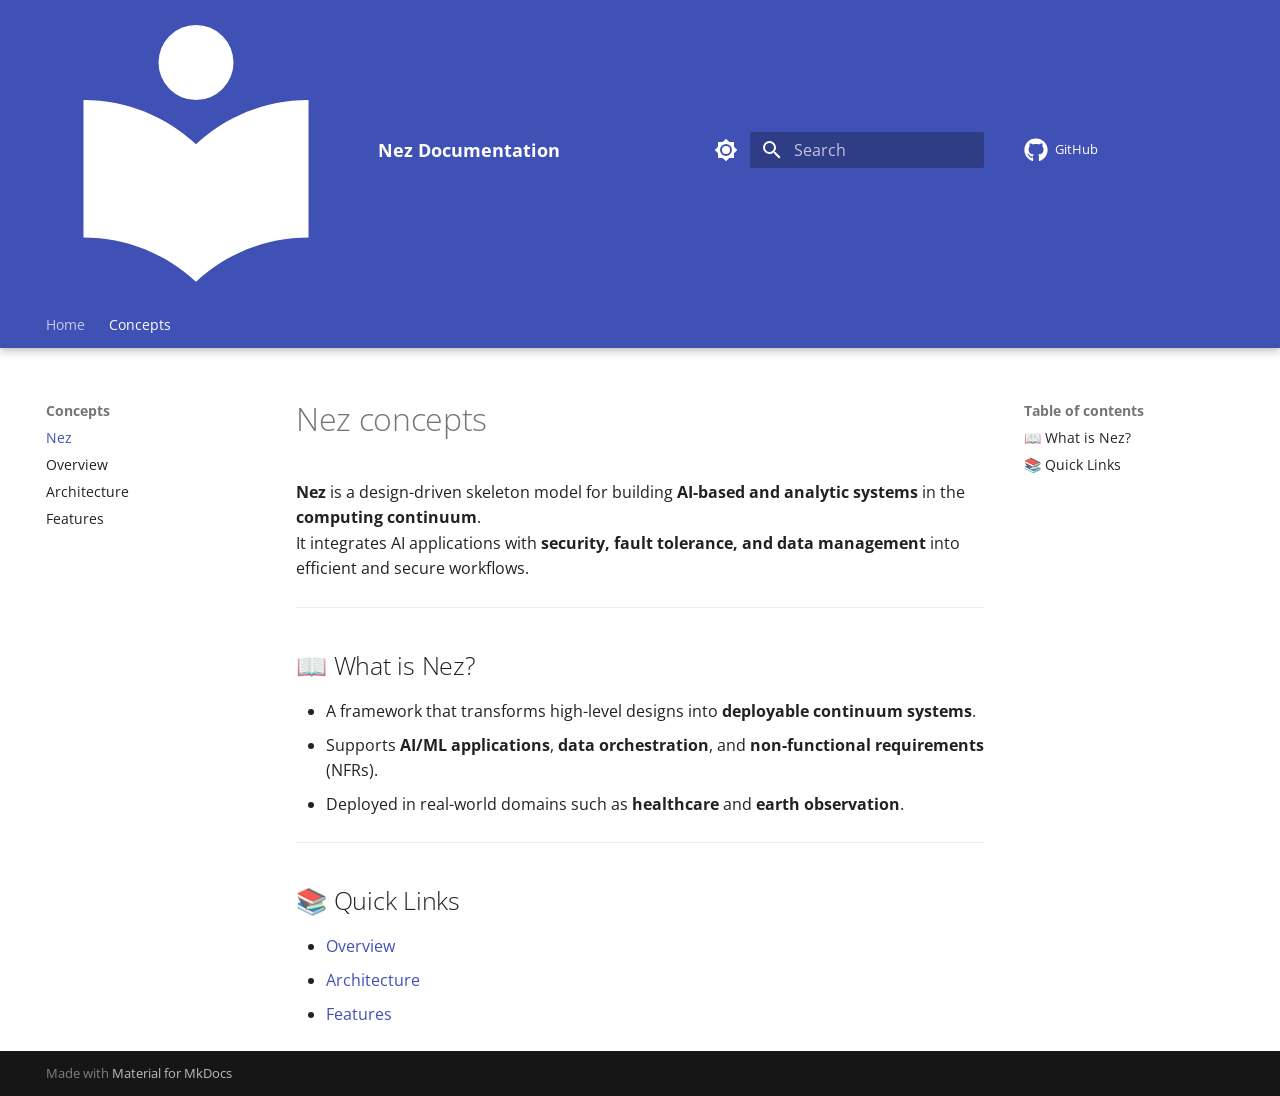
==== commit 69a1bb8e: "Deployed f2e4a50c with MkDocs version: 1.6.1" ====
--- a/concepts/index.html
+++ b/concepts/index.html
@@ -17,8 +17,11 @@
         <link rel="next" href="overview/">
       
       
+        
+      
+      
       <link rel="icon" href="../assets/images/favicon.png">
-      <meta name="generator" content="mkdocs-1.6.1, mkdocs-material-9.6.18">
+      <meta name="generator" content="mkdocs-1.6.1, mkdocs-material-9.7.6">
     
     
       
@@ -26,10 +29,10 @@
       
     
     
-      <link rel="stylesheet" href="../assets/stylesheets/main.7e37652d.min.css">
-      
-        
-        <link rel="stylesheet" href="../assets/stylesheets/palette.06af60db.min.css">
+      <link rel="stylesheet" href="../assets/stylesheets/main.484c7ddc.min.css">
+      
+        
+        <link rel="stylesheet" href="../assets/stylesheets/palette.ab4e12ef.min.css">
       
       
 
@@ -48,11 +51,12 @@
       
     
     
+      <link rel="stylesheet" href="../stylesheets/extra.css">
+    
     <script>__md_scope=new URL("..",location),__md_hash=e=>[...e].reduce(((e,_)=>(e<<5)-e+_.charCodeAt(0)),0),__md_get=(e,_=localStorage,t=__md_scope)=>JSON.parse(_.getItem(t.pathname+"."+e)),__md_set=(e,_,t=localStorage,a=__md_scope)=>{try{t.setItem(a.pathname+"."+e,JSON.stringify(_))}catch(e){}}</script>
     
       
 
-    
     
     
   </head>
@@ -200,7 +204,7 @@
         <a href="https://github.com/CoCo-ARCOS/Nez" title="Go to repository" class="md-source" data-md-component="source">
   <div class="md-source__icon md-icon">
     
-    <svg xmlns="http://www.w3.org/2000/svg" viewBox="0 0 512 512"><!--! Font Awesome Free 7.0.0 by @fontawesome - https://fontawesome.com License - https://fontawesome.com/license/free (Icons: CC BY 4.0, Fonts: SIL OFL 1.1, Code: MIT License) Copyright 2025 Fonticons, Inc.--><path fill="currentColor" d="M173.9 397.4c0 2-2.3 3.6-5.2 3.6-3.3.3-5.6-1.3-5.6-3.6 0-2 2.3-3.6 5.2-3.6 3-.3 5.6 1.3 5.6 3.6m-31.1-4.5c-.7 2 1.3 4.3 4.3 4.9 2.6 1 5.6 0 6.2-2s-1.3-4.3-4.3-5.2c-2.6-.7-5.5.3-6.2 2.3m44.2-1.7c-2.9.7-4.9 2.6-4.6 4.9.3 2 2.9 3.3 5.9 2.6 2.9-.7 4.9-2.6 4.6-4.6-.3-1.9-3-3.2-5.9-2.9M252.8 8C114.1 8 8 113.3 8 252c0 110.9 69.8 205.8 169.5 239.2 12.8 2.3 17.3-5.6 17.3-12.1 0-6.2-.3-40.4-.3-61.4 0 0-70 15-84.7-29.8 0 0-11.4-29.1-27.8-36.6 0 0-22.9-15.7 1.6-15.4 0 0 24.9 2 38.6 25.8 21.9 38.6 58.6 27.5 72.9 20.9 2.3-16 8.8-27.1 16-33.7-55.9-6.2-112.3-14.3-112.3-110.5 0-27.5 7.6-41.3 23.6-58.9-2.6-6.5-11.1-33.3 2.6-67.9 20.9-6.5 69 27 69 27 20-5.6 41.5-8.5 62.8-8.5s42.8 2.9 62.8 8.5c0 0 48.1-33.6 69-27 13.7 34.7 5.2 61.4 2.6 67.9 16 17.7 25.8 31.5 25.8 58.9 0 96.5-58.9 104.2-114.8 110.5 9.2 7.9 17 22.9 17 46.4 0 33.7-.3 75.4-.3 83.6 0 6.5 4.6 14.4 17.3 12.1C436.2 457.8 504 362.9 504 252 504 113.3 391.5 8 252.8 8M105.2 352.9c-1.3 1-1 3.3.7 5.2 1.6 1.6 3.9 2.3 5.2 1 1.3-1 1-3.3-.7-5.2-1.6-1.6-3.9-2.3-5.2-1m-10.8-8.1c-.7 1.3.3 2.9 2.3 3.9 1.6 1 3.6.7 4.3-.7.7-1.3-.3-2.9-2.3-3.9-2-.6-3.6-.3-4.3.7m32.4 35.6c-1.6 1.3-1 4.3 1.3 6.2 2.3 2.3 5.2 2.6 6.5 1 1.3-1.3.7-4.3-1.3-6.2-2.2-2.3-5.2-2.6-6.5-1m-11.4-14.7c-1.6 1-1.6 3.6 0 5.9s4.3 3.3 5.6 2.3c1.6-1.3 1.6-3.9 0-6.2-1.4-2.3-4-3.3-5.6-2"/></svg>
+    <svg xmlns="http://www.w3.org/2000/svg" viewBox="0 0 512 512"><!--! Font Awesome Free 7.1.0 by @fontawesome - https://fontawesome.com License - https://fontawesome.com/license/free (Icons: CC BY 4.0, Fonts: SIL OFL 1.1, Code: MIT License) Copyright 2025 Fonticons, Inc.--><path d="M173.9 397.4c0 2-2.3 3.6-5.2 3.6-3.3.3-5.6-1.3-5.6-3.6 0-2 2.3-3.6 5.2-3.6 3-.3 5.6 1.3 5.6 3.6m-31.1-4.5c-.7 2 1.3 4.3 4.3 4.9 2.6 1 5.6 0 6.2-2s-1.3-4.3-4.3-5.2c-2.6-.7-5.5.3-6.2 2.3m44.2-1.7c-2.9.7-4.9 2.6-4.6 4.9.3 2 2.9 3.3 5.9 2.6 2.9-.7 4.9-2.6 4.6-4.6-.3-1.9-3-3.2-5.9-2.9M252.8 8C114.1 8 8 113.3 8 252c0 110.9 69.8 205.8 169.5 239.2 12.8 2.3 17.3-5.6 17.3-12.1 0-6.2-.3-40.4-.3-61.4 0 0-70 15-84.7-29.8 0 0-11.4-29.1-27.8-36.6 0 0-22.9-15.7 1.6-15.4 0 0 24.9 2 38.6 25.8 21.9 38.6 58.6 27.5 72.9 20.9 2.3-16 8.8-27.1 16-33.7-55.9-6.2-112.3-14.3-112.3-110.5 0-27.5 7.6-41.3 23.6-58.9-2.6-6.5-11.1-33.3 2.6-67.9 20.9-6.5 69 27 69 27 20-5.6 41.5-8.5 62.8-8.5s42.8 2.9 62.8 8.5c0 0 48.1-33.6 69-27 13.7 34.7 5.2 61.4 2.6 67.9 16 17.7 25.8 31.5 25.8 58.9 0 96.5-58.9 104.2-114.8 110.5 9.2 7.9 17 22.9 17 46.4 0 33.7-.3 75.4-.3 83.6 0 6.5 4.6 14.4 17.3 12.1C436.2 457.8 504 362.9 504 252 504 113.3 391.5 8 252.8 8M105.2 352.9c-1.3 1-1 3.3.7 5.2 1.6 1.6 3.9 2.3 5.2 1 1.3-1 1-3.3-.7-5.2-1.6-1.6-3.9-2.3-5.2-1m-10.8-8.1c-.7 1.3.3 2.9 2.3 3.9 1.6 1 3.6.7 4.3-.7.7-1.3-.3-2.9-2.3-3.9-2-.6-3.6-.3-4.3.7m32.4 35.6c-1.6 1.3-1 4.3 1.3 6.2 2.3 2.3 5.2 2.6 6.5 1 1.3-1.3.7-4.3-1.3-6.2-2.2-2.3-5.2-2.6-6.5-1m-11.4-14.7c-1.6 1-1.6 3.6 0 5.9s4.3 3.3 5.6 2.3c1.6-1.3 1.6-3.9 0-6.2-1.4-2.3-4-3.3-5.6-2"/></svg>
   </div>
   <div class="md-source__repository">
     GitHub
@@ -299,7 +303,7 @@
       <a href="https://github.com/CoCo-ARCOS/Nez" title="Go to repository" class="md-source" data-md-component="source">
   <div class="md-source__icon md-icon">
     
-    <svg xmlns="http://www.w3.org/2000/svg" viewBox="0 0 512 512"><!--! Font Awesome Free 7.0.0 by @fontawesome - https://fontawesome.com License - https://fontawesome.com/license/free (Icons: CC BY 4.0, Fonts: SIL OFL 1.1, Code: MIT License) Copyright 2025 Fonticons, Inc.--><path fill="currentColor" d="M173.9 397.4c0 2-2.3 3.6-5.2 3.6-3.3.3-5.6-1.3-5.6-3.6 0-2 2.3-3.6 5.2-3.6 3-.3 5.6 1.3 5.6 3.6m-31.1-4.5c-.7 2 1.3 4.3 4.3 4.9 2.6 1 5.6 0 6.2-2s-1.3-4.3-4.3-5.2c-2.6-.7-5.5.3-6.2 2.3m44.2-1.7c-2.9.7-4.9 2.6-4.6 4.9.3 2 2.9 3.3 5.9 2.6 2.9-.7 4.9-2.6 4.6-4.6-.3-1.9-3-3.2-5.9-2.9M252.8 8C114.1 8 8 113.3 8 252c0 110.9 69.8 205.8 169.5 239.2 12.8 2.3 17.3-5.6 17.3-12.1 0-6.2-.3-40.4-.3-61.4 0 0-70 15-84.7-29.8 0 0-11.4-29.1-27.8-36.6 0 0-22.9-15.7 1.6-15.4 0 0 24.9 2 38.6 25.8 21.9 38.6 58.6 27.5 72.9 20.9 2.3-16 8.8-27.1 16-33.7-55.9-6.2-112.3-14.3-112.3-110.5 0-27.5 7.6-41.3 23.6-58.9-2.6-6.5-11.1-33.3 2.6-67.9 20.9-6.5 69 27 69 27 20-5.6 41.5-8.5 62.8-8.5s42.8 2.9 62.8 8.5c0 0 48.1-33.6 69-27 13.7 34.7 5.2 61.4 2.6 67.9 16 17.7 25.8 31.5 25.8 58.9 0 96.5-58.9 104.2-114.8 110.5 9.2 7.9 17 22.9 17 46.4 0 33.7-.3 75.4-.3 83.6 0 6.5 4.6 14.4 17.3 12.1C436.2 457.8 504 362.9 504 252 504 113.3 391.5 8 252.8 8M105.2 352.9c-1.3 1-1 3.3.7 5.2 1.6 1.6 3.9 2.3 5.2 1 1.3-1 1-3.3-.7-5.2-1.6-1.6-3.9-2.3-5.2-1m-10.8-8.1c-.7 1.3.3 2.9 2.3 3.9 1.6 1 3.6.7 4.3-.7.7-1.3-.3-2.9-2.3-3.9-2-.6-3.6-.3-4.3.7m32.4 35.6c-1.6 1.3-1 4.3 1.3 6.2 2.3 2.3 5.2 2.6 6.5 1 1.3-1.3.7-4.3-1.3-6.2-2.2-2.3-5.2-2.6-6.5-1m-11.4-14.7c-1.6 1-1.6 3.6 0 5.9s4.3 3.3 5.6 2.3c1.6-1.3 1.6-3.9 0-6.2-1.4-2.3-4-3.3-5.6-2"/></svg>
+    <svg xmlns="http://www.w3.org/2000/svg" viewBox="0 0 512 512"><!--! Font Awesome Free 7.1.0 by @fontawesome - https://fontawesome.com License - https://fontawesome.com/license/free (Icons: CC BY 4.0, Fonts: SIL OFL 1.1, Code: MIT License) Copyright 2025 Fonticons, Inc.--><path d="M173.9 397.4c0 2-2.3 3.6-5.2 3.6-3.3.3-5.6-1.3-5.6-3.6 0-2 2.3-3.6 5.2-3.6 3-.3 5.6 1.3 5.6 3.6m-31.1-4.5c-.7 2 1.3 4.3 4.3 4.9 2.6 1 5.6 0 6.2-2s-1.3-4.3-4.3-5.2c-2.6-.7-5.5.3-6.2 2.3m44.2-1.7c-2.9.7-4.9 2.6-4.6 4.9.3 2 2.9 3.3 5.9 2.6 2.9-.7 4.9-2.6 4.6-4.6-.3-1.9-3-3.2-5.9-2.9M252.8 8C114.1 8 8 113.3 8 252c0 110.9 69.8 205.8 169.5 239.2 12.8 2.3 17.3-5.6 17.3-12.1 0-6.2-.3-40.4-.3-61.4 0 0-70 15-84.7-29.8 0 0-11.4-29.1-27.8-36.6 0 0-22.9-15.7 1.6-15.4 0 0 24.9 2 38.6 25.8 21.9 38.6 58.6 27.5 72.9 20.9 2.3-16 8.8-27.1 16-33.7-55.9-6.2-112.3-14.3-112.3-110.5 0-27.5 7.6-41.3 23.6-58.9-2.6-6.5-11.1-33.3 2.6-67.9 20.9-6.5 69 27 69 27 20-5.6 41.5-8.5 62.8-8.5s42.8 2.9 62.8 8.5c0 0 48.1-33.6 69-27 13.7 34.7 5.2 61.4 2.6 67.9 16 17.7 25.8 31.5 25.8 58.9 0 96.5-58.9 104.2-114.8 110.5 9.2 7.9 17 22.9 17 46.4 0 33.7-.3 75.4-.3 83.6 0 6.5 4.6 14.4 17.3 12.1C436.2 457.8 504 362.9 504 252 504 113.3 391.5 8 252.8 8M105.2 352.9c-1.3 1-1 3.3.7 5.2 1.6 1.6 3.9 2.3 5.2 1 1.3-1 1-3.3-.7-5.2-1.6-1.6-3.9-2.3-5.2-1m-10.8-8.1c-.7 1.3.3 2.9 2.3 3.9 1.6 1 3.6.7 4.3-.7.7-1.3-.3-2.9-2.3-3.9-2-.6-3.6-.3-4.3.7m32.4 35.6c-1.6 1.3-1 4.3 1.3 6.2 2.3 2.3 5.2 2.6 6.5 1 1.3-1.3.7-4.3-1.3-6.2-2.2-2.3-5.2-2.6-6.5-1m-11.4-14.7c-1.6 1-1.6 3.6 0 5.9s4.3 3.3 5.6 2.3c1.6-1.3 1.6-3.9 0-6.2-1.4-2.3-4-3.3-5.6-2"/></svg>
   </div>
   <div class="md-source__repository">
     GitHub
@@ -337,9 +341,14 @@
   
   
   <span class="md-ellipsis">
+    
+  
     Home
+  
+
     
   </span>
+  
   
 
             <span class="md-nav__icon md-icon"></span>
@@ -348,7 +357,11 @@
         <nav class="md-nav" data-md-level="1" aria-labelledby="__nav_1_label" aria-expanded="false">
           <label class="md-nav__title" for="__nav_1">
             <span class="md-nav__icon md-icon"></span>
-            Home
+            
+  
+    Home
+  
+
           </label>
           <ul class="md-nav__list" data-md-scrollfix>
             
@@ -364,9 +377,14 @@
   
   
   <span class="md-ellipsis">
+    
+  
     Introduction
+  
+
     
   </span>
+  
   
 
       </a>
@@ -387,9 +405,14 @@
   
   
   <span class="md-ellipsis">
+    
+  
     Deployment example
+  
+
     
   </span>
+  
   
 
       </a>
@@ -438,9 +461,14 @@
   
   
   <span class="md-ellipsis">
+    
+  
     Concepts
+  
+
     
   </span>
+  
   
 
             <span class="md-nav__icon md-icon"></span>
@@ -449,7 +477,11 @@
         <nav class="md-nav" data-md-level="1" aria-labelledby="__nav_2_label" aria-expanded="true">
           <label class="md-nav__title" for="__nav_2">
             <span class="md-nav__icon md-icon"></span>
-            Concepts
+            
+  
+    Concepts
+  
+
           </label>
           <ul class="md-nav__list" data-md-scrollfix>
             
@@ -474,9 +506,14 @@
   
   
   <span class="md-ellipsis">
+    
+  
     Nez
+  
+
     
   </span>
+  
   
 
           <span class="md-nav__icon md-icon"></span>
@@ -487,9 +524,14 @@
   
   
   <span class="md-ellipsis">
+    
+  
     Nez
+  
+
     
   </span>
+  
   
 
       </a>
@@ -512,7 +554,9 @@
         <li class="md-nav__item">
   <a href="#what-is-nez" class="md-nav__link">
     <span class="md-ellipsis">
-      📖 What is Nez?
+      
+        📖 What is Nez?
+      
     </span>
   </a>
   
@@ -521,7 +565,9 @@
         <li class="md-nav__item">
   <a href="#quick-links" class="md-nav__link">
     <span class="md-ellipsis">
-      📚 Quick Links
+      
+        📚 Quick Links
+      
     </span>
   </a>
   
@@ -548,9 +594,14 @@
   
   
   <span class="md-ellipsis">
+    
+  
     Overview
+  
+
     
   </span>
+  
   
 
       </a>
@@ -571,9 +622,14 @@
   
   
   <span class="md-ellipsis">
+    
+  
     Architecture
+  
+
     
   </span>
+  
   
 
       </a>
@@ -594,9 +650,14 @@
   
   
   <span class="md-ellipsis">
+    
+  
     Features
+  
+
     
   </span>
+  
   
 
       </a>
@@ -641,7 +702,9 @@
         <li class="md-nav__item">
   <a href="#what-is-nez" class="md-nav__link">
     <span class="md-ellipsis">
-      📖 What is Nez?
+      
+        📖 What is Nez?
+      
     </span>
   </a>
   
@@ -650,7 +713,9 @@
         <li class="md-nav__item">
   <a href="#quick-links" class="md-nav__link">
     <span class="md-ellipsis">
-      📚 Quick Links
+      
+        📚 Quick Links
+      
     </span>
   </a>
   
@@ -666,6 +731,13 @@
           
           
             <div class="md-content" data-md-component="content">
+              
+                
+
+
+
+
+              
               <article class="md-content__inner md-typeset">
                 
                   
@@ -746,10 +818,11 @@
     
     
       
-      <script id="__config" type="application/json">{"base": "..", "features": ["content.code.annotate", "content.code.copy", "content.code.select", "navigation.path", "navigation.sections", "navigation.tabs", "navigation.top", "navigation.tabs.sticky", "navigation.tracking", "search.highlight", "search.share", "search.suggest", "toc.follow"], "search": "../assets/javascripts/workers/search.973d3a69.min.js", "tags": null, "translations": {"clipboard.copied": "Copied to clipboard", "clipboard.copy": "Copy to clipboard", "search.result.more.one": "1 more on this page", "search.result.more.other": "# more on this page", "search.result.none": "No matching documents", "search.result.one": "1 matching document", "search.result.other": "# matching documents", "search.result.placeholder": "Type to start searching", "search.result.term.missing": "Missing", "select.version": "Select version"}, "version": null}</script>
-    
-    
-      <script src="../assets/javascripts/bundle.92b07e13.min.js"></script>
+      
+      <script id="__config" type="application/json">{"annotate": null, "base": "..", "features": ["content.code.annotate", "content.code.copy", "content.code.select", "navigation.path", "navigation.sections", "navigation.tabs", "navigation.top", "navigation.tabs.sticky", "navigation.tracking", "search.highlight", "search.share", "search.suggest", "toc.follow"], "search": "../assets/javascripts/workers/search.2c215733.min.js", "tags": null, "translations": {"clipboard.copied": "Copied to clipboard", "clipboard.copy": "Copy to clipboard", "search.result.more.one": "1 more on this page", "search.result.more.other": "# more on this page", "search.result.none": "No matching documents", "search.result.one": "1 matching document", "search.result.other": "# matching documents", "search.result.placeholder": "Type to start searching", "search.result.term.missing": "Missing", "select.version": "Select version"}, "version": null}</script>
+    
+    
+      <script src="../assets/javascripts/bundle.79ae519e.min.js"></script>
       
     
   </body>
--- a/assets/stylesheets/main.484c7ddc.min.css
+++ b/assets/stylesheets/main.484c7ddc.min.css
@@ -0,0 +1 @@
+@charset "UTF-8";html{-webkit-text-size-adjust:none;-moz-text-size-adjust:none;text-size-adjust:none;box-sizing:border-box}*,:after,:before{box-sizing:inherit}@media (prefers-reduced-motion){*,:after,:before{transition:none!important}}body{margin:0}a,button,input,label{-webkit-tap-highlight-color:transparent}a{color:inherit;text-decoration:none}hr{border:0;box-sizing:initial;display:block;height:.05rem;overflow:visible;padding:0}small{font-size:80%}sub,sup{line-height:1em}img{border-style:none}table{border-collapse:initial;border-spacing:0}td,th{font-weight:400;vertical-align:top}button{background:#0000;border:0;font-family:inherit;font-size:inherit;margin:0;padding:0}input{border:0;outline:none}:root{--md-primary-fg-color:#4051b5;--md-primary-fg-color--light:#5d6cc0;--md-primary-fg-color--dark:#303fa1;--md-primary-bg-color:#fff;--md-primary-bg-color--light:#ffffffb3;--md-accent-fg-color:#526cfe;--md-accent-fg-color--transparent:#526cfe1a;--md-accent-bg-color:#fff;--md-accent-bg-color--light:#ffffffb3}[data-md-color-scheme=default]{color-scheme:light}[data-md-color-scheme=default] img[src$="#gh-dark-mode-only"],[data-md-color-scheme=default] img[src$="#only-dark"]{display:none}:root,[data-md-color-scheme=default]{--md-hue:225deg;--md-default-fg-color:#000000de;--md-default-fg-color--light:#0000008a;--md-default-fg-color--lighter:#00000052;--md-default-fg-color--lightest:#00000012;--md-default-bg-color:#fff;--md-default-bg-color--light:#ffffffb3;--md-default-bg-color--lighter:#ffffff4d;--md-default-bg-color--lightest:#ffffff1f;--md-code-fg-color:#36464e;--md-code-bg-color:#f5f5f5;--md-code-bg-color--light:#f5f5f5b3;--md-code-bg-color--lighter:#f5f5f54d;--md-code-hl-color:#4287ff;--md-code-hl-color--light:#4287ff1a;--md-code-hl-number-color:#d52a2a;--md-code-hl-special-color:#db1457;--md-code-hl-function-color:#a846b9;--md-code-hl-constant-color:#6e59d9;--md-code-hl-keyword-color:#3f6ec6;--md-code-hl-string-color:#1c7d4d;--md-code-hl-name-color:var(--md-code-fg-color);--md-code-hl-operator-color:var(--md-default-fg-color--light);--md-code-hl-punctuation-color:var(--md-default-fg-color--light);--md-code-hl-comment-color:var(--md-default-fg-color--light);--md-code-hl-generic-color:var(--md-default-fg-color--light);--md-code-hl-variable-color:var(--md-default-fg-color--light);--md-typeset-color:var(--md-default-fg-color);--md-typeset-a-color:var(--md-primary-fg-color);--md-typeset-del-color:#f5503d26;--md-typeset-ins-color:#0bd57026;--md-typeset-kbd-color:#fafafa;--md-typeset-kbd-accent-color:#fff;--md-typeset-kbd-border-color:#b8b8b8;--md-typeset-mark-color:#ffff0080;--md-typeset-table-color:#0000001f;--md-typeset-table-color--light:rgba(0,0,0,.035);--md-admonition-fg-color:var(--md-default-fg-color);--md-admonition-bg-color:var(--md-default-bg-color);--md-warning-fg-color:#000000de;--md-warning-bg-color:#ff9;--md-footer-fg-color:#fff;--md-footer-fg-color--light:#ffffffb3;--md-footer-fg-color--lighter:#ffffff73;--md-footer-bg-color:#000000de;--md-footer-bg-color--dark:#00000052;--md-shadow-z1:0 0.2rem 0.5rem #0000000d,0 0 0.05rem #0000001a;--md-shadow-z2:0 0.2rem 0.5rem #0000001a,0 0 0.05rem #00000040;--md-shadow-z3:0 0.2rem 0.5rem #0003,0 0 0.05rem #00000059}.md-icon svg{fill:currentcolor;display:block;height:1.2rem;width:1.2rem}body{-webkit-font-smoothing:antialiased;-moz-osx-font-smoothing:grayscale;--md-text-font-family:var(--md-text-font,_),-apple-system,BlinkMacSystemFont,Helvetica,Arial,sans-serif;--md-code-font-family:var(--md-code-font,_),SFMono-Regular,Consolas,Menlo,monospace}aside,body,input{font-feature-settings:"kern","liga";color:var(--md-typeset-color);font-family:var(--md-text-font-family)}code,kbd,pre{font-feature-settings:"kern";font-family:var(--md-code-font-family)}:root{--md-typeset-table-sort-icon:url('data:image/svg+xml;charset=utf-8,<svg xmlns="http://www.w3.org/2000/svg" viewBox="0 0 24 24"><path d="m18 21-4-4h3V7h-3l4-4 4 4h-3v10h3M2 19v-2h10v2M2 13v-2h7v2M2 7V5h4v2z"/></svg>');--md-typeset-table-sort-icon--asc:url('data:image/svg+xml;charset=utf-8,<svg xmlns="http://www.w3.org/2000/svg" viewBox="0 0 24 24"><path d="M19 17h3l-4 4-4-4h3V3h2M2 17h10v2H2M6 5v2H2V5m0 6h7v2H2z"/></svg>');--md-typeset-table-sort-icon--desc:url('data:image/svg+xml;charset=utf-8,<svg xmlns="http://www.w3.org/2000/svg" viewBox="0 0 24 24"><path d="M19 7h3l-4-4-4 4h3v14h2M2 17h10v2H2M6 5v2H2V5m0 6h7v2H2z"/></svg>')}.md-typeset{-webkit-print-color-adjust:exact;color-adjust:exact;font-size:.8rem;line-height:1.6;overflow-wrap:break-word}@media print{.md-typeset{font-size:.68rem}}.md-typeset blockquote,.md-typeset dl,.md-typeset figure,.md-typeset ol,.md-typeset pre,.md-typeset ul{margin-bottom:1em;margin-top:1em}.md-typeset h1{color:var(--md-default-fg-color--light);font-size:2em;line-height:1.3;margin:0 0 1.25em}.md-typeset h1,.md-typeset h2{font-weight:300;letter-spacing:-.01em}.md-typeset h2{font-size:1.5625em;line-height:1.4;margin:1.6em 0 .64em}.md-typeset h3{font-size:1.25em;font-weight:400;letter-spacing:-.01em;line-height:1.5;margin:1.6em 0 .8em}.md-typeset h2+h3{margin-top:.8em}.md-typeset h4{font-weight:700;letter-spacing:-.01em;margin:1em 0}.md-typeset h5,.md-typeset h6{color:var(--md-default-fg-color--light);font-size:.8em;font-weight:700;letter-spacing:-.01em;margin:1.25em 0}.md-typeset h5{text-transform:uppercase}.md-typeset h5 code{text-transform:none}.md-typeset hr{border-bottom:.05rem solid var(--md-default-fg-color--lightest);display:flow-root;margin:1.5em 0}.md-typeset a{color:var(--md-typeset-a-color);word-break:break-word}.md-typeset a,.md-typeset a:before{transition:color 125ms}.md-typeset a:focus,.md-typeset a:hover{color:var(--md-accent-fg-color)}.md-typeset a:focus code,.md-typeset a:hover code{background-color:var(--md-accent-fg-color--transparent);color:var(--md-accent-fg-color)}.md-typeset a code{color:var(--md-typeset-a-color)}.md-typeset a.focus-visible{outline-color:var(--md-accent-fg-color);outline-offset:.2rem}.md-typeset code,.md-typeset kbd,.md-typeset pre{color:var(--md-code-fg-color);direction:ltr;font-variant-ligatures:none;transition:background-color 125ms}@media print{.md-typeset code,.md-typeset kbd,.md-typeset pre{white-space:pre-wrap}}.md-typeset code{background-color:var(--md-code-bg-color);border-radius:.1rem;-webkit-box-decoration-break:clone;box-decoration-break:clone;font-size:.85em;padding:0 .2941176471em;transition:color 125ms,background-color 125ms;word-break:break-word}.md-typeset code:not(.focus-visible){-webkit-tap-highlight-color:transparent;outline:none}.md-typeset pre{display:flow-root;line-height:1.4;position:relative}.md-typeset pre>code{-webkit-box-decoration-break:slice;box-decoration-break:slice;box-shadow:none;display:block;margin:0;outline-color:var(--md-accent-fg-color);overflow:auto;padding:.7720588235em 1.1764705882em;scrollbar-color:var(--md-default-fg-color--lighter) #0000;scrollbar-width:thin;touch-action:auto;word-break:normal}.md-typeset pre>code:hover{scrollbar-color:var(--md-accent-fg-color) #0000}.md-typeset pre>code::-webkit-scrollbar{height:.2rem;width:.2rem}.md-typeset pre>code::-webkit-scrollbar-thumb{background-color:var(--md-default-fg-color--lighter)}.md-typeset pre>code::-webkit-scrollbar-thumb:hover{background-color:var(--md-accent-fg-color)}.md-typeset kbd{background-color:var(--md-typeset-kbd-color);border-radius:.1rem;box-shadow:0 .1rem 0 .05rem var(--md-typeset-kbd-border-color),0 .1rem 0 var(--md-typeset-kbd-border-color),0 -.1rem .2rem var(--md-typeset-kbd-accent-color) inset;color:var(--md-default-fg-color);display:inline-block;font-size:.75em;padding:0 .6666666667em;vertical-align:text-top;word-break:break-word}.md-typeset mark{background-color:var(--md-typeset-mark-color);-webkit-box-decoration-break:clone;box-decoration-break:clone;color:inherit;word-break:break-word}.md-typeset abbr{cursor:help;text-decoration:none}.md-typeset [data-preview],.md-typeset abbr{border-bottom:.05rem dotted var(--md-default-fg-color--light)}.md-typeset small{opacity:.75}[dir=ltr] .md-typeset sub,[dir=ltr] .md-typeset sup{margin-left:.078125em}[dir=rtl] .md-typeset sub,[dir=rtl] .md-typeset sup{margin-right:.078125em}[dir=ltr] .md-typeset blockquote{padding-left:.6rem}[dir=rtl] .md-typeset blockquote{padding-right:.6rem}[dir=ltr] .md-typeset blockquote{border-left:.2rem solid var(--md-default-fg-color--lighter)}[dir=rtl] .md-typeset blockquote{border-right:.2rem solid var(--md-default-fg-color--lighter)}.md-typeset blockquote{color:var(--md-default-fg-color--light);margin-left:0;margin-right:0}.md-typeset ul{list-style-type:disc}.md-typeset ul[type]{list-style-type:revert-layer}[dir=ltr] .md-typeset ol,[dir=ltr] .md-typeset ul{margin-left:.625em}[dir=rtl] .md-typeset ol,[dir=rtl] .md-typeset ul{margin-right:.625em}.md-typeset ol,.md-typeset ul{padding:0}.md-typeset ol:not([hidden]),.md-typeset ul:not([hidden]){display:flow-root}.md-typeset ol ol,.md-typeset ul ol{list-style-type:lower-alpha}.md-typeset ol ol ol,.md-typeset ul ol ol{list-style-type:lower-roman}.md-typeset ol ol ol ol,.md-typeset ul ol ol ol{list-style-type:upper-alpha}.md-typeset ol ol ol ol ol,.md-typeset ul ol ol ol ol{list-style-type:upper-roman}.md-typeset ol[type],.md-typeset ul[type]{list-style-type:revert-layer}[dir=ltr] .md-typeset ol li,[dir=ltr] .md-typeset ul li{margin-left:1.25em}[dir=rtl] .md-typeset ol li,[dir=rtl] .md-typeset ul li{margin-right:1.25em}.md-typeset ol li,.md-typeset ul li{margin-bottom:.5em}.md-typeset ol li blockquote,.md-typeset ol li p,.md-typeset ul li blockquote,.md-typeset ul li p{margin:.5em 0}.md-typeset ol li:last-child,.md-typeset ul li:last-child{margin-bottom:0}[dir=ltr] .md-typeset ol li ol,[dir=ltr] .md-typeset ol li ul,[dir=ltr] .md-typeset ul li ol,[dir=ltr] .md-typeset ul li ul{margin-left:.625em}[dir=rtl] .md-typeset ol li ol,[dir=rtl] .md-typeset ol li ul,[dir=rtl] .md-typeset ul li ol,[dir=rtl] .md-typeset ul li ul{margin-right:.625em}.md-typeset ol li ol,.md-typeset ol li ul,.md-typeset ul li ol,.md-typeset ul li ul{margin-bottom:.5em;margin-top:.5em}[dir=ltr] .md-typeset dd{margin-left:1.875em}[dir=rtl] .md-typeset dd{margin-right:1.875em}.md-typeset dd{margin-bottom:1.5em;margin-top:1em}.md-typeset img,.md-typeset svg,.md-typeset video{height:auto;max-width:100%}.md-typeset img[align=left]{margin:1em 1em 1em 0}.md-typeset img[align=right]{margin:1em 0 1em 1em}.md-typeset img[align]:only-child{margin-top:0}.md-typeset figure{display:flow-root;margin:1em auto;max-width:100%;text-align:center;width:fit-content}.md-typeset figure img{display:block;margin:0 auto}.md-typeset figcaption{font-style:italic;margin:1em auto;max-width:24rem}.md-typeset iframe{max-width:100%}.md-typeset table:not([class]){background-color:var(--md-default-bg-color);border:.05rem solid var(--md-typeset-table-color);border-radius:.1rem;display:inline-block;font-size:.64rem;max-width:100%;overflow:auto;touch-action:auto}@media print{.md-typeset table:not([class]){display:table}}.md-typeset table:not([class])+*{margin-top:1.5em}.md-typeset table:not([class]) td>:first-child,.md-typeset table:not([class]) th>:first-child{margin-top:0}.md-typeset table:not([class]) td>:last-child,.md-typeset table:not([class]) th>:last-child{margin-bottom:0}.md-typeset table:not([class]) td:not([align]),.md-typeset table:not([class]) th:not([align]){text-align:left}[dir=rtl] .md-typeset table:not([class]) td:not([align]),[dir=rtl] .md-typeset table:not([class]) th:not([align]){text-align:right}.md-typeset table:not([class]) th{font-weight:700;min-width:5rem;padding:.9375em 1.25em;vertical-align:top}.md-typeset table:not([class]) td{border-top:.05rem solid var(--md-typeset-table-color);padding:.9375em 1.25em;vertical-align:top}.md-typeset table:not([class]) tbody tr{transition:background-color 125ms}.md-typeset table:not([class]) tbody tr:hover{background-color:var(--md-typeset-table-color--light);box-shadow:0 .05rem 0 var(--md-default-bg-color) inset}.md-typeset table:not([class]) a{word-break:normal}.md-typeset table th[role=columnheader]{cursor:pointer}[dir=ltr] .md-typeset table th[role=columnheader]:after{margin-left:.5em}[dir=rtl] .md-typeset table th[role=columnheader]:after{margin-right:.5em}.md-typeset table th[role=columnheader]:after{content:"";display:inline-block;height:1.2em;-webkit-mask-image:var(--md-typeset-table-sort-icon);mask-image:var(--md-typeset-table-sort-icon);-webkit-mask-repeat:no-repeat;mask-repeat:no-repeat;-webkit-mask-size:contain;mask-size:contain;transition:background-color 125ms;vertical-align:text-bottom;width:1.2em}.md-typeset table th[role=columnheader]:hover:after{background-color:var(--md-default-fg-color--lighter)}.md-typeset table th[role=columnheader][aria-sort=ascending]:after{background-color:var(--md-default-fg-color--light);-webkit-mask-image:var(--md-typeset-table-sort-icon--asc);mask-image:var(--md-typeset-table-sort-icon--asc)}.md-typeset table th[role=columnheader][aria-sort=descending]:after{background-color:var(--md-default-fg-color--light);-webkit-mask-image:var(--md-typeset-table-sort-icon--desc);mask-image:var(--md-typeset-table-sort-icon--desc)}.md-typeset__scrollwrap{margin:1em -.8rem;overflow-x:auto;touch-action:auto}.md-typeset__table{display:inline-block;margin-bottom:.5em;padding:0 .8rem}@media print{.md-typeset__table{display:block}}html .md-typeset__table table{display:table;margin:0;overflow:hidden;width:100%}@media screen and (max-width:44.984375em){.md-content__inner>pre{margin:1em -.8rem}.md-content__inner>pre code{border-radius:0}}.md-typeset .md-author{border-radius:100%;display:block;flex-shrink:0;height:1.6rem;overflow:hidden;position:relative;transition:color 125ms,transform 125ms;width:1.6rem}.md-typeset .md-author img{display:block}.md-typeset .md-author--more{background:var(--md-default-fg-color--lightest);color:var(--md-default-fg-color--lighter);font-size:.6rem;font-weight:700;line-height:1.6rem;text-align:center}.md-typeset .md-author--long{height:2.4rem;width:2.4rem}.md-typeset a.md-author{transform:scale(1)}.md-typeset a.md-author img{border-radius:100%;filter:grayscale(100%) opacity(75%);transition:filter 125ms}.md-typeset a.md-author:focus,.md-typeset a.md-author:hover{transform:scale(1.1);z-index:1}.md-typeset a.md-author:focus img,.md-typeset a.md-author:hover img{filter:grayscale(0)}.md-banner{background-color:var(--md-footer-bg-color);color:var(--md-footer-fg-color);overflow:auto}@media print{.md-banner{display:none}}.md-banner--warning{background-color:var(--md-warning-bg-color);color:var(--md-warning-fg-color)}.md-banner__inner{font-size:.7rem;margin:.6rem auto;padding:0 .8rem}[dir=ltr] .md-banner__button{float:right}[dir=rtl] .md-banner__button{float:left}.md-banner__button{color:inherit;cursor:pointer;transition:opacity .25s}.no-js .md-banner__button{display:none}.md-banner__button:hover{opacity:.7}html{font-size:125%;height:100%;overflow-x:hidden}@media screen and (min-width:100em){html{font-size:137.5%}}@media screen and (min-width:125em){html{font-size:150%}}body{background-color:var(--md-default-bg-color);display:flex;flex-direction:column;font-size:.5rem;min-height:100%;position:relative;width:100%}@media print{body{display:block}}@media screen and (max-width:59.984375em){body[data-md-scrolllock]{position:fixed}}.md-grid{margin-left:auto;margin-right:auto;max-width:61rem}.md-container{display:flex;flex-direction:column;flex-grow:1}@media print{.md-container{display:block}}.md-main{flex-grow:1}.md-main__inner{display:flex;height:100%;margin-top:1.5rem}.md-ellipsis{overflow:hidden;text-overflow:ellipsis}.md-toggle{display:none}.md-option{height:0;opacity:0;position:absolute;width:0}.md-option:checked+label:not([hidden]){display:block}.md-option.focus-visible+label{outline-color:var(--md-accent-fg-color);outline-style:auto}.md-skip{background-color:var(--md-default-fg-color);border-radius:.1rem;color:var(--md-default-bg-color);font-size:.64rem;margin:.5rem;opacity:0;outline-color:var(--md-accent-fg-color);padding:.3rem .5rem;position:fixed;transform:translateY(.4rem);z-index:-1}.md-skip:focus{opacity:1;transform:translateY(0);transition:transform .25s cubic-bezier(.4,0,.2,1),opacity 175ms 75ms;z-index:10}@page{margin:25mm}:root{--md-clipboard-icon:url('data:image/svg+xml;charset=utf-8,<svg xmlns="http://www.w3.org/2000/svg" viewBox="0 0 24 24"><path d="M19 21H8V7h11m0-2H8a2 2 0 0 0-2 2v14a2 2 0 0 0 2 2h11a2 2 0 0 0 2-2V7a2 2 0 0 0-2-2m-3-4H4a2 2 0 0 0-2 2v14h2V3h12z"/></svg>')}.md-clipboard{border-radius:.1rem;color:var(--md-default-fg-color--lightest);cursor:pointer;height:1.5em;outline-color:var(--md-accent-fg-color);outline-offset:.1rem;transition:color .25s;width:1.5em;z-index:1}@media print{.md-clipboard{display:none}}.md-clipboard:not(.focus-visible){-webkit-tap-highlight-color:transparent;outline:none}:hover>.md-clipboard{color:var(--md-default-fg-color--light)}.md-clipboard:focus,.md-clipboard:hover{color:var(--md-accent-fg-color)}.md-clipboard:after{background-color:currentcolor;content:"";display:block;height:1.125em;margin:0 auto;-webkit-mask-image:var(--md-clipboard-icon);mask-image:var(--md-clipboard-icon);-webkit-mask-position:center;mask-position:center;-webkit-mask-repeat:no-repeat;mask-repeat:no-repeat;-webkit-mask-size:contain;mask-size:contain;width:1.125em}.md-clipboard--inline{cursor:pointer}.md-clipboard--inline code{transition:color .25s,background-color .25s}.md-clipboard--inline:focus code,.md-clipboard--inline:hover code{background-color:var(--md-accent-fg-color--transparent);color:var(--md-accent-fg-color)}:root{--md-code-select-icon:url('data:image/svg+xml;charset=utf-8,<svg xmlns="http://www.w3.org/2000/svg" viewBox="0 0 24 24"><path d="M19 19h-4v2h4c1.1 0 2-.9 2-2v-4h-2m0-12h-4v2h4v4h2V5c0-1.1-.9-2-2-2M5 5h4V3H5c-1.1 0-2 .9-2 2v4h2m0 6H3v4c0 1.1.9 2 2 2h4v-2H5zm2-4h2v2H7zm4 0h2v2h-2zm4 0h2v2h-2zM7 7h2v2H7zm4 0h2v2h-2zm4 0h2v2h-2zm-8 8h2v2H7zm4 0h2v2h-2zm4 0h2v2h-2z"/></svg>');--md-code-copy-icon:url('data:image/svg+xml;charset=utf-8,<svg xmlns="http://www.w3.org/2000/svg" viewBox="0 0 24 24"><path d="M19 21H8V7h11m0-2H8a2 2 0 0 0-2 2v14a2 2 0 0 0 2 2h11a2 2 0 0 0 2-2V7a2 2 0 0 0-2-2m-3-4H4a2 2 0 0 0-2 2v14h2V3h12z"/></svg>')}.md-typeset .md-code__content{display:grid}.md-code__nav{background-color:var(--md-code-bg-color--lighter);border-radius:.1rem;display:flex;gap:.2rem;padding:.2rem;position:absolute;right:.25em;top:.25em;transition:background-color .25s;z-index:1}:hover>.md-code__nav{background-color:var(--md-code-bg-color--light)}.md-code__button{color:var(--md-default-fg-color--lightest);cursor:pointer;display:block;height:1.5em;outline-color:var(--md-accent-fg-color);outline-offset:.1rem;transition:color .25s;width:1.5em}:hover>*>.md-code__button{color:var(--md-default-fg-color--light)}.md-code__button.focus-visible,.md-code__button:hover{color:var(--md-accent-fg-color)}.md-code__button--active{color:var(--md-default-fg-color)!important}.md-code__button:after{background-color:currentcolor;content:"";display:block;height:1.125em;margin:0 auto;-webkit-mask-position:center;mask-position:center;-webkit-mask-repeat:no-repeat;mask-repeat:no-repeat;-webkit-mask-size:contain;mask-size:contain;width:1.125em}.md-code__button[data-md-type=select]:after{-webkit-mask-image:var(--md-code-select-icon);mask-image:var(--md-code-select-icon)}.md-code__button[data-md-type=copy]:after{-webkit-mask-image:var(--md-code-copy-icon);mask-image:var(--md-code-copy-icon)}@keyframes consent{0%{opacity:0;transform:translateY(100%)}to{opacity:1;transform:translateY(0)}}@keyframes overlay{0%{opacity:0}to{opacity:1}}.md-consent__overlay{animation:overlay .25s both;-webkit-backdrop-filter:blur(.1rem);backdrop-filter:blur(.1rem);background-color:#0000008a;height:100%;opacity:1;position:fixed;top:0;width:100%;z-index:5}.md-consent__inner{animation:consent .5s cubic-bezier(.1,.7,.1,1) both;background-color:var(--md-default-bg-color);border:0;border-radius:.1rem;bottom:0;box-shadow:0 0 .2rem #0000001a,0 .2rem .4rem #0003;max-height:100%;overflow:auto;padding:0;position:fixed;width:100%;z-index:5}.md-consent__form{padding:.8rem}.md-consent__settings{display:none;margin:1em 0}input:checked+.md-consent__settings{display:block}.md-consent__controls{margin-bottom:.8rem}.md-typeset .md-consent__controls .md-button{display:inline}@media screen and (max-width:44.984375em){.md-typeset .md-consent__controls .md-button{display:block;margin-top:.4rem;text-align:center;width:100%}}.md-consent label{cursor:pointer}.md-content{flex-grow:1;min-width:0}.md-content__inner{margin:0 .8rem 1.2rem;padding-top:.6rem}@media screen and (min-width:76.25em){[dir=ltr] .md-sidebar--primary:not([hidden])~.md-content>.md-content__inner{margin-left:1.2rem}[dir=ltr] .md-sidebar--secondary:not([hidden])~.md-content>.md-content__inner,[dir=rtl] .md-sidebar--primary:not([hidden])~.md-content>.md-content__inner{margin-right:1.2rem}[dir=rtl] .md-sidebar--secondary:not([hidden])~.md-content>.md-content__inner{margin-left:1.2rem}}.md-content__inner:before{content:"";display:block;height:.4rem}.md-content__inner>:last-child{margin-bottom:0}[dir=ltr] .md-content__button{float:right}[dir=rtl] .md-content__button{float:left}[dir=ltr] .md-content__button{margin-left:.4rem}[dir=rtl] .md-content__button{margin-right:.4rem}.md-content__button{margin:.4rem 0;padding:0}@media print{.md-content__button{display:none}}.md-typeset .md-content__button{color:var(--md-default-fg-color--lighter)}.md-content__button svg{display:inline;vertical-align:top}[dir=rtl] .md-content__button svg{transform:scaleX(-1)}[dir=ltr] .md-dialog{right:.8rem}[dir=rtl] .md-dialog{left:.8rem}.md-dialog{background-color:var(--md-default-fg-color);border-radius:.1rem;bottom:.8rem;box-shadow:var(--md-shadow-z3);min-width:11.1rem;opacity:0;padding:.4rem .6rem;pointer-events:none;position:fixed;transform:translateY(100%);transition:transform 0ms .4s,opacity .4s;z-index:4}@media print{.md-dialog{display:none}}.md-dialog--active{opacity:1;pointer-events:auto;transform:translateY(0);transition:transform .4s cubic-bezier(.075,.85,.175,1),opacity .4s}.md-dialog__inner{color:var(--md-default-bg-color);font-size:.7rem}.md-feedback{margin:2em 0 1em;text-align:center}.md-feedback fieldset{border:none;margin:0;padding:0}.md-feedback__title{font-weight:700;margin:1em auto}.md-feedback__inner{position:relative}.md-feedback__list{display:flex;flex-wrap:wrap;place-content:baseline center;position:relative}.md-feedback__list:hover .md-icon:not(:disabled){color:var(--md-default-fg-color--lighter)}:disabled .md-feedback__list{min-height:1.8rem}.md-feedback__icon{color:var(--md-default-fg-color--light);cursor:pointer;flex-shrink:0;margin:0 .1rem;transition:color 125ms}.md-feedback__icon:not(:disabled).md-icon:hover{color:var(--md-accent-fg-color)}.md-feedback__icon:disabled{color:var(--md-default-fg-color--lightest);pointer-events:none}.md-feedback__note{opacity:0;position:relative;transform:translateY(.4rem);transition:transform .4s cubic-bezier(.1,.7,.1,1),opacity .15s}.md-feedback__note>*{margin:0 auto;max-width:16rem}:disabled .md-feedback__note{opacity:1;transform:translateY(0)}@media print{.md-feedback{display:none}}.md-footer{background-color:var(--md-footer-bg-color);color:var(--md-footer-fg-color)}@media print{.md-footer{display:none}}.md-footer__inner{justify-content:space-between;overflow:auto;padding:.2rem}.md-footer__inner:not([hidden]){display:flex}.md-footer__link{align-items:end;display:flex;flex-grow:0.01;margin-bottom:.4rem;margin-top:1rem;max-width:100%;outline-color:var(--md-accent-fg-color);overflow:hidden;transition:opacity .25s}.md-footer__link:focus,.md-footer__link:hover{opacity:.7}[dir=rtl] .md-footer__link svg{transform:scaleX(-1)}@media screen and (max-width:44.984375em){.md-footer__link--prev{flex-shrink:0}.md-footer__link--prev .md-footer__title{display:none}}[dir=ltr] .md-footer__link--next{margin-left:auto}[dir=rtl] .md-footer__link--next{margin-right:auto}.md-footer__link--next{text-align:right}[dir=rtl] .md-footer__link--next{text-align:left}.md-footer__title{flex-grow:1;font-size:.9rem;margin-bottom:.7rem;max-width:calc(100% - 2.4rem);padding:0 1rem;white-space:nowrap}.md-footer__button{margin:.2rem;padding:.4rem}.md-footer__direction{font-size:.64rem;opacity:.7}.md-footer-meta{background-color:var(--md-footer-bg-color--dark)}.md-footer-meta__inner{display:flex;flex-wrap:wrap;justify-content:space-between;padding:.2rem}html .md-footer-meta.md-typeset a{color:var(--md-footer-fg-color--light)}html .md-footer-meta.md-typeset a:focus,html .md-footer-meta.md-typeset a:hover{color:var(--md-footer-fg-color)}.md-copyright{color:var(--md-footer-fg-color--lighter);font-size:.64rem;margin:auto .6rem;padding:.4rem 0;width:100%}@media screen and (min-width:45em){.md-copyright{width:auto}}.md-copyright__highlight{color:var(--md-footer-fg-color--light)}.md-social{display:inline-flex;gap:.2rem;margin:0 .4rem;padding:.2rem 0 .6rem}@media screen and (min-width:45em){.md-social{padding:.6rem 0}}.md-social__link{display:inline-block;height:1.6rem;text-align:center;width:1.6rem}.md-social__link:before{line-height:1.9}.md-social__link svg{fill:currentcolor;max-height:.8rem;vertical-align:-25%}.md-typeset .md-button{border:.1rem solid;border-radius:.1rem;color:var(--md-primary-fg-color);cursor:pointer;display:inline-block;font-weight:700;padding:.625em 2em;transition:color 125ms,background-color 125ms,border-color 125ms}.md-typeset .md-button--primary{background-color:var(--md-primary-fg-color);border-color:var(--md-primary-fg-color);color:var(--md-primary-bg-color)}.md-typeset .md-button:focus,.md-typeset .md-button:hover{background-color:var(--md-accent-fg-color);border-color:var(--md-accent-fg-color);color:var(--md-accent-bg-color)}[dir=ltr] .md-typeset .md-input{border-top-left-radius:.1rem}[dir=ltr] .md-typeset .md-input,[dir=rtl] .md-typeset .md-input{border-top-right-radius:.1rem}[dir=rtl] .md-typeset .md-input{border-top-left-radius:.1rem}.md-typeset .md-input{border-bottom:.1rem solid var(--md-default-fg-color--lighter);box-shadow:var(--md-shadow-z1);font-size:.8rem;height:1.8rem;padding:0 .6rem;transition:border .25s,box-shadow .25s}.md-typeset .md-input:focus,.md-typeset .md-input:hover{border-bottom-color:var(--md-accent-fg-color);box-shadow:var(--md-shadow-z2)}.md-typeset .md-input--stretch{width:100%}.md-header{background-color:var(--md-primary-fg-color);box-shadow:0 0 .2rem #0000,0 .2rem .4rem #0000;color:var(--md-primary-bg-color);display:block;left:0;position:sticky;right:0;top:0;z-index:4}@media print{.md-header{display:none}}.md-header[hidden]{transform:translateY(-100%);transition:transform .25s cubic-bezier(.8,0,.6,1),box-shadow .25s}.md-header--shadow{box-shadow:0 0 .2rem #0000001a,0 .2rem .4rem #0003;transition:transform .25s cubic-bezier(.1,.7,.1,1),box-shadow .25s}.md-header__inner{align-items:center;display:flex;padding:0 .2rem}.md-header__button{color:currentcolor;cursor:pointer;margin:.2rem;outline-color:var(--md-accent-fg-color);padding:.4rem;position:relative;transition:opacity .25s;vertical-align:middle;z-index:1}.md-header__button:hover{opacity:.7}.md-header__button:not([hidden]){display:inline-block}.md-header__button:not(.focus-visible){-webkit-tap-highlight-color:transparent;outline:none}.md-header__button.md-logo{margin:.2rem;padding:.4rem}@media screen and (max-width:76.234375em){.md-header__button.md-logo{display:none}}.md-header__button.md-logo img,.md-header__button.md-logo svg{fill:currentcolor;display:block;height:1.2rem;width:auto}@media screen and (min-width:60em){.md-header__button[for=__search]{display:none}}.no-js .md-header__button[for=__search]{display:none}[dir=rtl] .md-header__button[for=__search] svg{transform:scaleX(-1)}@media screen and (min-width:76.25em){.md-header__button[for=__drawer]{display:none}}.md-header__topic{display:flex;max-width:100%;position:absolute;transition:transform .4s cubic-bezier(.1,.7,.1,1),opacity .15s;white-space:nowrap}.md-header__topic+.md-header__topic{opacity:0;pointer-events:none;transform:translateX(1.25rem);transition:transform .4s cubic-bezier(1,.7,.1,.1),opacity .15s;z-index:-1}[dir=rtl] .md-header__topic+.md-header__topic{transform:translateX(-1.25rem)}.md-header__topic:first-child{font-weight:700}[dir=ltr] .md-header__title{margin-left:1rem;margin-right:.4rem}[dir=rtl] .md-header__title{margin-left:.4rem;margin-right:1rem}.md-header__title{flex-grow:1;font-size:.9rem;height:2.4rem;line-height:2.4rem}.md-header__title--active .md-header__topic{opacity:0;pointer-events:none;transform:translateX(-1.25rem);transition:transform .4s cubic-bezier(1,.7,.1,.1),opacity .15s;z-index:-1}[dir=rtl] .md-header__title--active .md-header__topic{transform:translateX(1.25rem)}.md-header__title--active .md-header__topic+.md-header__topic{opacity:1;pointer-events:auto;transform:translateX(0);transition:transform .4s cubic-bezier(.1,.7,.1,1),opacity .15s;z-index:0}.md-header__title>.md-header__ellipsis{height:100%;position:relative;width:100%}.md-header__option{display:flex;flex-shrink:0;max-width:100%;transition:max-width 0ms .25s,opacity .25s .25s;white-space:nowrap}[data-md-toggle=search]:checked~.md-header .md-header__option{max-width:0;opacity:0;transition:max-width 0ms,opacity 0ms}.md-header__option>input{bottom:0}.md-header__source{display:none}@media screen and (min-width:60em){[dir=ltr] .md-header__source{margin-left:1rem}[dir=rtl] .md-header__source{margin-right:1rem}.md-header__source{display:block;max-width:11.7rem;width:11.7rem}}@media screen and (min-width:76.25em){[dir=ltr] .md-header__source{margin-left:1.4rem}[dir=rtl] .md-header__source{margin-right:1.4rem}}.md-meta{color:var(--md-default-fg-color--light);font-size:.7rem;line-height:1.3}.md-meta__list{display:inline-flex;flex-wrap:wrap;list-style:none;margin:0;padding:0}.md-meta__item:not(:last-child):after{content:"·";margin-left:.2rem;margin-right:.2rem}.md-meta__link{color:var(--md-typeset-a-color)}.md-meta__link:focus,.md-meta__link:hover{color:var(--md-accent-fg-color)}.md-draft{background-color:#ff1744;border-radius:.125em;color:#fff;display:inline-block;font-weight:700;padding-left:.5714285714em;padding-right:.5714285714em}:root{--md-nav-icon--prev:url('data:image/svg+xml;charset=utf-8,<svg xmlns="http://www.w3.org/2000/svg" viewBox="0 0 24 24"><path d="M20 11v2H8l5.5 5.5-1.42 1.42L4.16 12l7.92-7.92L13.5 5.5 8 11z"/></svg>');--md-nav-icon--next:url('data:image/svg+xml;charset=utf-8,<svg xmlns="http://www.w3.org/2000/svg" viewBox="0 0 24 24"><path d="M8.59 16.58 13.17 12 8.59 7.41 10 6l6 6-6 6z"/></svg>');--md-toc-icon:url('data:image/svg+xml;charset=utf-8,<svg xmlns="http://www.w3.org/2000/svg" viewBox="0 0 24 24"><path d="M3 9h14V7H3zm0 4h14v-2H3zm0 4h14v-2H3zm16 0h2v-2h-2zm0-10v2h2V7zm0 6h2v-2h-2z"/></svg>')}.md-nav{font-size:.7rem;line-height:1.3}.md-nav__title{color:var(--md-default-fg-color--light);display:block;font-weight:700;overflow:hidden;padding:0 .6rem;text-overflow:ellipsis}.md-nav__title .md-nav__button{display:none}.md-nav__title .md-nav__button img{height:100%;width:auto}.md-nav__title .md-nav__button.md-logo img,.md-nav__title .md-nav__button.md-logo svg{fill:currentcolor;display:block;height:2.4rem;max-width:100%;object-fit:contain;width:auto}.md-nav__list{list-style:none;margin:0;padding:0}.md-nav__link{align-items:flex-start;display:flex;gap:.4rem;margin-top:.625em;scroll-snap-align:start;transition:color 125ms}.md-nav__link--passed,.md-nav__link--passed code{color:var(--md-default-fg-color--light)}.md-nav__item .md-nav__link--active,.md-nav__item .md-nav__link--active code{color:var(--md-typeset-a-color)}.md-nav__link .md-ellipsis{position:relative}.md-nav__link .md-ellipsis code{word-break:normal}[dir=ltr] .md-nav__link .md-icon:last-child{margin-left:auto}[dir=rtl] .md-nav__link .md-icon:last-child{margin-right:auto}.md-nav__link .md-typeset{font-size:.7rem;line-height:1.3}.md-nav__link svg{fill:currentcolor;flex-shrink:0;height:1.3em;position:relative}.md-nav__link[for]:focus,.md-nav__link[for]:hover,.md-nav__link[href]:focus,.md-nav__link[href]:hover{color:var(--md-accent-fg-color);cursor:pointer}.md-nav__link[for]:focus code,.md-nav__link[for]:hover code,.md-nav__link[href]:focus code,.md-nav__link[href]:hover code{background-color:var(--md-accent-fg-color--transparent);color:var(--md-accent-fg-color)}.md-nav__link.focus-visible{outline-color:var(--md-accent-fg-color);outline-offset:.2rem}.md-nav--primary .md-nav__link[for=__toc]{display:none}.md-nav--primary .md-nav__link[for=__toc] .md-icon:after{background-color:currentcolor;display:block;height:100%;-webkit-mask-image:var(--md-toc-icon);mask-image:var(--md-toc-icon);width:100%}.md-nav--primary .md-nav__link[for=__toc]~.md-nav{display:none}.md-nav__container>.md-nav__link{margin-top:0}.md-nav__container>.md-nav__link:first-child{flex-grow:1;min-width:0}.md-nav__icon{flex-shrink:0}.md-nav__source{display:none}@media screen and (max-width:76.234375em){.md-nav--primary,.md-nav--primary .md-nav{background-color:var(--md-default-bg-color);display:flex;flex-direction:column;height:100%;left:0;position:absolute;right:0;top:0;z-index:1}.md-nav--primary .md-nav__item,.md-nav--primary .md-nav__title{font-size:.8rem;line-height:1.5}.md-nav--primary .md-nav__title{background-color:var(--md-default-fg-color--lightest);color:var(--md-default-fg-color--light);cursor:pointer;height:5.6rem;line-height:2.4rem;padding:3rem .8rem .2rem;position:relative;white-space:nowrap}[dir=ltr] .md-nav--primary .md-nav__title .md-nav__icon{left:.4rem}[dir=rtl] .md-nav--primary .md-nav__title .md-nav__icon{right:.4rem}.md-nav--primary .md-nav__title .md-nav__icon{display:block;height:1.2rem;margin:.2rem;position:absolute;top:.4rem;width:1.2rem}.md-nav--primary .md-nav__title .md-nav__icon:after{background-color:currentcolor;content:"";display:block;height:100%;-webkit-mask-image:var(--md-nav-icon--prev);mask-image:var(--md-nav-icon--prev);-webkit-mask-position:center;mask-position:center;-webkit-mask-repeat:no-repeat;mask-repeat:no-repeat;-webkit-mask-size:contain;mask-size:contain;width:100%}.md-nav--primary .md-nav__title~.md-nav__list{background-color:var(--md-default-bg-color);box-shadow:0 .05rem 0 var(--md-default-fg-color--lightest) inset;overflow-y:auto;scroll-snap-type:y mandatory;touch-action:pan-y}.md-nav--primary .md-nav__title~.md-nav__list>:first-child{border-top:0}.md-nav--primary .md-nav__title[for=__drawer]{background-color:var(--md-primary-fg-color);color:var(--md-primary-bg-color);font-weight:700}.md-nav--primary .md-nav__title .md-logo{display:block;left:.2rem;margin:.2rem;padding:.4rem;position:absolute;right:.2rem;top:.2rem}.md-nav--primary .md-nav__list{flex:1}.md-nav--primary .md-nav__item{border-top:.05rem solid var(--md-default-fg-color--lightest)}.md-nav--primary .md-nav__item--active>.md-nav__link{color:var(--md-typeset-a-color)}.md-nav--primary .md-nav__item--active>.md-nav__link:focus,.md-nav--primary .md-nav__item--active>.md-nav__link:hover{color:var(--md-accent-fg-color)}.md-nav--primary .md-nav__link{margin-top:0;padding:.6rem .8rem}.md-nav--primary .md-nav__link svg{margin-top:.1em}.md-nav--primary .md-nav__link>.md-nav__link{padding:0}[dir=ltr] .md-nav--primary .md-nav__link .md-nav__icon{margin-right:-.2rem}[dir=rtl] .md-nav--primary .md-nav__link .md-nav__icon{margin-left:-.2rem}.md-nav--primary .md-nav__link .md-nav__icon{font-size:1.2rem;height:1.2rem;width:1.2rem}.md-nav--primary .md-nav__link .md-nav__icon:after{background-color:currentcolor;content:"";display:block;height:100%;-webkit-mask-image:var(--md-nav-icon--next);mask-image:var(--md-nav-icon--next);-webkit-mask-position:center;mask-position:center;-webkit-mask-repeat:no-repeat;mask-repeat:no-repeat;-webkit-mask-size:contain;mask-size:contain;width:100%}[dir=rtl] .md-nav--primary .md-nav__icon:after{transform:scale(-1)}.md-nav--primary .md-nav--secondary .md-nav{background-color:initial;position:static}[dir=ltr] .md-nav--primary .md-nav--secondary .md-nav .md-nav__link{padding-left:1.4rem}[dir=rtl] .md-nav--primary .md-nav--secondary .md-nav .md-nav__link{padding-right:1.4rem}[dir=ltr] .md-nav--primary .md-nav--secondary .md-nav .md-nav .md-nav__link{padding-left:2rem}[dir=rtl] .md-nav--primary .md-nav--secondary .md-nav .md-nav .md-nav__link{padding-right:2rem}[dir=ltr] .md-nav--primary .md-nav--secondary .md-nav .md-nav .md-nav .md-nav__link{padding-left:2.6rem}[dir=rtl] .md-nav--primary .md-nav--secondary .md-nav .md-nav .md-nav .md-nav__link{padding-right:2.6rem}[dir=ltr] .md-nav--primary .md-nav--secondary .md-nav .md-nav .md-nav .md-nav .md-nav__link{padding-left:3.2rem}[dir=rtl] .md-nav--primary .md-nav--secondary .md-nav .md-nav .md-nav .md-nav .md-nav__link{padding-right:3.2rem}.md-nav--secondary{background-color:initial}.md-nav__toggle~.md-nav{display:flex;opacity:0;transform:translateX(100%);transition:transform .25s cubic-bezier(.8,0,.6,1),opacity 125ms 50ms}[dir=rtl] .md-nav__toggle~.md-nav{transform:translateX(-100%)}.md-nav__toggle:checked~.md-nav{opacity:1;transform:translateX(0);transition:transform .25s cubic-bezier(.4,0,.2,1),opacity 125ms 125ms}.md-nav__toggle:checked~.md-nav>.md-nav__list{backface-visibility:hidden}}@media screen and (max-width:59.984375em){.md-nav--primary .md-nav__link[for=__toc]{display:flex}.md-nav--primary .md-nav__link[for=__toc] .md-icon:after{content:""}.md-nav--primary .md-nav__link[for=__toc]+.md-nav__link{display:none}.md-nav--primary .md-nav__link[for=__toc]~.md-nav{display:flex}.md-nav__source{background-color:var(--md-primary-fg-color--dark);color:var(--md-primary-bg-color);display:block;padding:0 .2rem}}@media screen and (min-width:60em) and (max-width:76.234375em){.md-nav--integrated .md-nav__link[for=__toc]{display:flex}.md-nav--integrated .md-nav__link[for=__toc] .md-icon:after{content:""}.md-nav--integrated .md-nav__link[for=__toc]+.md-nav__link{display:none}.md-nav--integrated .md-nav__link[for=__toc]~.md-nav{display:flex}}@media screen and (min-width:60em){.md-nav{margin-bottom:-.4rem}.md-nav--secondary .md-nav__title{background:var(--md-default-bg-color);box-shadow:0 0 .4rem .4rem var(--md-default-bg-color);position:sticky;top:0;z-index:1}.md-nav--secondary .md-nav__title[for=__toc]{scroll-snap-align:start}.md-nav--secondary .md-nav__title .md-nav__icon{display:none}[dir=ltr] .md-nav--secondary .md-nav__list{padding-left:.6rem}[dir=rtl] .md-nav--secondary .md-nav__list{padding-right:.6rem}.md-nav--secondary .md-nav__list{padding-bottom:.4rem}[dir=ltr] .md-nav--secondary .md-nav__item>.md-nav__link{margin-right:.4rem}[dir=rtl] .md-nav--secondary .md-nav__item>.md-nav__link{margin-left:.4rem}}@media screen and (min-width:76.25em){.md-nav{margin-bottom:-.4rem;transition:max-height .25s cubic-bezier(.86,0,.07,1)}.md-nav--primary .md-nav__title{background:var(--md-default-bg-color);box-shadow:0 0 .4rem .4rem var(--md-default-bg-color);position:sticky;top:0;z-index:1}.md-nav--primary .md-nav__title[for=__drawer]{scroll-snap-align:start}.md-nav--primary .md-nav__title .md-nav__icon{display:none}[dir=ltr] .md-nav--primary .md-nav__list{padding-left:.6rem}[dir=rtl] .md-nav--primary .md-nav__list{padding-right:.6rem}.md-nav--primary .md-nav__list{padding-bottom:.4rem}[dir=ltr] .md-nav--primary .md-nav__item>.md-nav__link{margin-right:.4rem}[dir=rtl] .md-nav--primary .md-nav__item>.md-nav__link{margin-left:.4rem}.md-nav__toggle~.md-nav{display:grid;grid-template-rows:minmax(.4rem,0fr);opacity:0;transition:grid-template-rows .25s cubic-bezier(.86,0,.07,1),opacity .25s,visibility 0ms .25s;visibility:collapse}.md-nav__toggle~.md-nav>.md-nav__list{overflow:hidden}.md-nav__toggle.md-toggle--indeterminate~.md-nav,.md-nav__toggle:checked~.md-nav{grid-template-rows:minmax(.4rem,1fr);opacity:1;transition:grid-template-rows .25s cubic-bezier(.86,0,.07,1),opacity .15s .1s,visibility 0ms;visibility:visible}.md-nav__toggle.md-toggle--indeterminate~.md-nav{transition:none}.md-nav__item--nested>.md-nav>.md-nav__title{display:none}.md-nav__item--section{display:block;margin:1.25em 0}.md-nav__item--section:last-child{margin-bottom:0}.md-nav__item--section>.md-nav__link{font-weight:700}.md-nav__item--section>.md-nav__link[for]{color:var(--md-default-fg-color--light)}.md-nav__item--section>.md-nav__link:not(.md-nav__container){pointer-events:none}.md-nav__item--section>.md-nav__link .md-icon,.md-nav__item--section>.md-nav__link>[for]{display:none}[dir=ltr] .md-nav__item--section>.md-nav{margin-left:-.6rem}[dir=rtl] .md-nav__item--section>.md-nav{margin-right:-.6rem}.md-nav__item--section>.md-nav{display:block;opacity:1;visibility:visible}.md-nav__item--section>.md-nav>.md-nav__list>.md-nav__item{padding:0}.md-nav__icon{border-radius:100%;height:.9rem;transition:background-color .25s;width:.9rem}.md-nav__icon:hover{background-color:var(--md-accent-fg-color--transparent)}.md-nav__icon:after{background-color:currentcolor;border-radius:100%;content:"";display:inline-block;height:100%;-webkit-mask-image:var(--md-nav-icon--next);mask-image:var(--md-nav-icon--next);-webkit-mask-position:center;mask-position:center;-webkit-mask-repeat:no-repeat;mask-repeat:no-repeat;-webkit-mask-size:contain;mask-size:contain;transition:transform .25s;vertical-align:-.1rem;width:100%}[dir=rtl] .md-nav__icon:after{transform:rotate(180deg)}.md-nav__item--nested .md-nav__toggle:checked~.md-nav__link .md-nav__icon:after,.md-nav__item--nested .md-toggle--indeterminate~.md-nav__link .md-nav__icon:after{transform:rotate(90deg)}.md-nav--lifted>.md-nav__list>.md-nav__item,.md-nav--lifted>.md-nav__title{display:none}.md-nav--lifted>.md-nav__list>.md-nav__item--active{display:block}.md-nav--lifted>.md-nav__list>.md-nav__item--active>.md-nav__link{background:var(--md-default-bg-color);box-shadow:0 0 .4rem .4rem var(--md-default-bg-color);margin-top:0;position:sticky;top:0;z-index:1}.md-nav--lifted>.md-nav__list>.md-nav__item--active>.md-nav__link:not(.md-nav__container){pointer-events:none}.md-nav--lifted>.md-nav__list>.md-nav__item--active.md-nav__item--section{margin:0}[dir=ltr] .md-nav--lifted>.md-nav__list>.md-nav__item>.md-nav:not(.md-nav--secondary){margin-left:-.6rem}[dir=rtl] .md-nav--lifted>.md-nav__list>.md-nav__item>.md-nav:not(.md-nav--secondary){margin-right:-.6rem}.md-nav--lifted>.md-nav__list>.md-nav__item>[for]{color:var(--md-default-fg-color--light)}.md-nav--lifted .md-nav[data-md-level="1"]{grid-template-rows:minmax(.4rem,1fr);opacity:1;visibility:visible}[dir=ltr] .md-nav--integrated>.md-nav__list>.md-nav__item--active .md-nav--secondary{border-left:.05rem solid var(--md-primary-fg-color)}[dir=rtl] .md-nav--integrated>.md-nav__list>.md-nav__item--active .md-nav--secondary{border-right:.05rem solid var(--md-primary-fg-color)}.md-nav--integrated>.md-nav__list>.md-nav__item--active .md-nav--secondary{display:block;margin-bottom:1.25em;opacity:1;visibility:visible}.md-nav--integrated>.md-nav__list>.md-nav__item--active .md-nav--secondary>.md-nav__list{overflow:visible;padding-bottom:0}.md-nav--integrated>.md-nav__list>.md-nav__item--active .md-nav--secondary>.md-nav__title{display:none}}.md-pagination{font-size:.8rem;font-weight:700;gap:.4rem}.md-pagination,.md-pagination>*{align-items:center;display:flex;justify-content:center}.md-pagination>*{border-radius:.2rem;height:1.8rem;min-width:1.8rem;text-align:center}.md-pagination__current{background-color:var(--md-default-fg-color--lightest);color:var(--md-default-fg-color--light)}.md-pagination__link{transition:color 125ms,background-color 125ms}.md-pagination__link:focus,.md-pagination__link:hover{background-color:var(--md-accent-fg-color--transparent);color:var(--md-accent-fg-color)}.md-pagination__link:focus svg,.md-pagination__link:hover svg{color:var(--md-accent-fg-color)}.md-pagination__link.focus-visible{outline-color:var(--md-accent-fg-color);outline-offset:.2rem}.md-pagination__link svg{fill:currentcolor;color:var(--md-default-fg-color--lighter);display:block;max-height:100%;width:1.2rem}:root{--md-path-icon:url('data:image/svg+xml;charset=utf-8,<svg xmlns="http://www.w3.org/2000/svg" viewBox="0 0 24 24"><path d="M8.59 16.58 13.17 12 8.59 7.41 10 6l6 6-6 6z"/></svg>')}.md-path{font-size:.7rem;margin:0 .8rem;overflow:auto;padding-top:1.2rem}.md-path:not([hidden]){display:block}@media screen and (min-width:76.25em){.md-path{margin:0 1.2rem}}.md-path__list{align-items:center;display:flex;gap:.2rem;list-style:none;margin:0;padding:0}.md-path__item:not(:first-child){display:inline-flex;gap:.2rem;white-space:nowrap}.md-path__item:not(:first-child):before{background-color:var(--md-default-fg-color--lighter);content:"";display:inline;height:.8rem;-webkit-mask-image:var(--md-path-icon);mask-image:var(--md-path-icon);width:.8rem}.md-path__link{align-items:center;color:var(--md-default-fg-color--light);display:flex}.md-path__link:focus,.md-path__link:hover{color:var(--md-accent-fg-color)}:root{--md-post-pin-icon:url('data:image/svg+xml;charset=utf-8,<svg xmlns="http://www.w3.org/2000/svg" viewBox="0 0 24 24"><path d="M16 12V4h1V2H7v2h1v8l-2 2v2h5.2v6h1.6v-6H18v-2z"/></svg>')}.md-post__back{border-bottom:.05rem solid var(--md-default-fg-color--lightest);margin-bottom:1.2rem;padding-bottom:1.2rem}@media screen and (max-width:76.234375em){.md-post__back{display:none}}[dir=rtl] .md-post__back svg{transform:scaleX(-1)}.md-post__authors{display:flex;flex-direction:column;gap:.6rem;margin:0 .6rem 1.2rem}.md-post .md-post__meta a{transition:color 125ms}.md-post .md-post__meta a:focus,.md-post .md-post__meta a:hover{color:var(--md-accent-fg-color)}.md-post__title{color:var(--md-default-fg-color--light);font-weight:700}.md-post--excerpt{margin-bottom:3.2rem}.md-post--excerpt .md-post__header{align-items:center;display:flex;gap:.6rem;min-height:1.6rem}.md-post--excerpt .md-post__authors{align-items:center;display:inline-flex;flex-direction:row;gap:.2rem;margin:0;min-height:2.4rem}[dir=ltr] .md-post--excerpt .md-post__meta .md-meta__list{margin-right:.4rem}[dir=rtl] .md-post--excerpt .md-post__meta .md-meta__list{margin-left:.4rem}.md-post--excerpt .md-post__content>:first-child{--md-scroll-margin:6rem;margin-top:0}.md-post>.md-nav--secondary{margin:1em 0}.md-pin{background:var(--md-default-fg-color--lightest);border-radius:1rem;margin-top:-.05rem;padding:.2rem}.md-pin:after{background-color:currentcolor;content:"";display:block;height:.6rem;margin:0 auto;-webkit-mask-image:var(--md-post-pin-icon);mask-image:var(--md-post-pin-icon);-webkit-mask-position:center;mask-position:center;-webkit-mask-repeat:no-repeat;mask-repeat:no-repeat;-webkit-mask-size:contain;mask-size:contain;width:.6rem}.md-profile{align-items:center;display:flex;font-size:.7rem;gap:.6rem;line-height:1.4;width:100%}.md-profile__description{flex-grow:1}.md-content--post{display:flex}@media screen and (max-width:76.234375em){.md-content--post{flex-flow:column-reverse}}.md-content--post>.md-content__inner{flex-grow:1;min-width:0}@media screen and (min-width:76.25em){[dir=ltr] .md-content--post>.md-content__inner{margin-left:1.2rem}[dir=rtl] .md-content--post>.md-content__inner{margin-right:1.2rem}}@media screen and (max-width:76.234375em){.md-sidebar.md-sidebar--post{padding:0;position:static;width:100%}.md-sidebar.md-sidebar--post .md-sidebar__scrollwrap{overflow:visible}.md-sidebar.md-sidebar--post .md-sidebar__inner{padding:0}.md-sidebar.md-sidebar--post .md-post__meta{margin-left:.6rem;margin-right:.6rem}.md-sidebar.md-sidebar--post .md-nav__item{border:none;display:inline}.md-sidebar.md-sidebar--post .md-nav__list{display:inline-flex;flex-wrap:wrap;gap:.6rem;padding-bottom:.6rem;padding-top:.6rem}.md-sidebar.md-sidebar--post .md-nav__link{padding:0}.md-sidebar.md-sidebar--post .md-nav{height:auto;margin-bottom:0;position:static}}:root{--md-progress-value:0;--md-progress-delay:400ms}.md-progress{background:var(--md-primary-bg-color);height:.075rem;opacity:min(clamp(0,var(--md-progress-value),1),clamp(0,100 - var(--md-progress-value),1));position:fixed;top:0;transform:scaleX(calc(var(--md-progress-value)*1%));transform-origin:left;transition:transform .5s cubic-bezier(.19,1,.22,1),opacity .25s var(--md-progress-delay);width:100%;z-index:4}:root{--md-search-result-icon:url('data:image/svg+xml;charset=utf-8,<svg xmlns="http://www.w3.org/2000/svg" viewBox="0 0 24 24"><path d="M14 2H6a2 2 0 0 0-2 2v16a2 2 0 0 0 2 2h7c-.41-.25-.8-.56-1.14-.9-.33-.33-.61-.7-.86-1.1H6V4h7v5h5v1.18c.71.16 1.39.43 2 .82V8zm6.31 16.9c1.33-2.11.69-4.9-1.4-6.22-2.11-1.33-4.91-.68-6.22 1.4-1.34 2.11-.69 4.89 1.4 6.22 1.46.93 3.32.93 4.79.02L22 23.39 23.39 22zm-3.81.1a2.5 2.5 0 0 1-2.5-2.5 2.5 2.5 0 0 1 2.5-2.5 2.5 2.5 0 0 1 2.5 2.5 2.5 2.5 0 0 1-2.5 2.5"/></svg>')}.md-search{position:relative}@media screen and (min-width:60em){.md-search{padding:.2rem 0}}.no-js .md-search{display:none}.md-search__overlay{opacity:0;z-index:1}@media screen and (max-width:59.984375em){[dir=ltr] .md-search__overlay{left:-2.2rem}[dir=rtl] .md-search__overlay{right:-2.2rem}.md-search__overlay{background-color:var(--md-default-bg-color);border-radius:1rem;height:2rem;overflow:hidden;pointer-events:none;position:absolute;top:-1rem;transform-origin:center;transition:transform .3s .1s,opacity .2s .2s;width:2rem}[data-md-toggle=search]:checked~.md-header .md-search__overlay{opacity:1;transition:transform .4s,opacity .1s}}@media screen and (min-width:60em){[dir=ltr] .md-search__overlay{left:0}[dir=rtl] .md-search__overlay{right:0}.md-search__overlay{background-color:#0000008a;cursor:pointer;height:0;position:fixed;top:0;transition:width 0ms .25s,height 0ms .25s,opacity .25s;width:0}[data-md-toggle=search]:checked~.md-header .md-search__overlay{height:200vh;opacity:1;transition:width 0ms,height 0ms,opacity .25s;width:100%}}@media screen and (max-width:29.984375em){[data-md-toggle=search]:checked~.md-header .md-search__overlay{transform:scale(45)}}@media screen and (min-width:30em) and (max-width:44.984375em){[data-md-toggle=search]:checked~.md-header .md-search__overlay{transform:scale(60)}}@media screen and (min-width:45em) and (max-width:59.984375em){[data-md-toggle=search]:checked~.md-header .md-search__overlay{transform:scale(75)}}.md-search__inner{backface-visibility:hidden}@media screen and (max-width:59.984375em){[dir=ltr] .md-search__inner{left:0}[dir=rtl] .md-search__inner{right:0}.md-search__inner{height:0;opacity:0;overflow:hidden;position:fixed;top:0;transform:translateX(5%);transition:width 0ms .3s,height 0ms .3s,transform .15s cubic-bezier(.4,0,.2,1) .15s,opacity .15s .15s;width:0;z-index:2}[dir=rtl] .md-search__inner{transform:translateX(-5%)}[data-md-toggle=search]:checked~.md-header .md-search__inner{height:100%;opacity:1;transform:translateX(0);transition:width 0ms 0ms,height 0ms 0ms,transform .15s cubic-bezier(.1,.7,.1,1) .15s,opacity .15s .15s;width:100%}}@media screen and (min-width:60em){[dir=ltr] .md-search__inner{float:right}[dir=rtl] .md-search__inner{float:left}.md-search__inner{padding:.1rem 0;position:relative;transition:width .25s cubic-bezier(.1,.7,.1,1);width:11.7rem}}@media screen and (min-width:60em) and (max-width:76.234375em){[data-md-toggle=search]:checked~.md-header .md-search__inner{width:23.4rem}}@media screen and (min-width:76.25em){[data-md-toggle=search]:checked~.md-header .md-search__inner{width:34.4rem}}.md-search__form{background-color:var(--md-default-bg-color);box-shadow:0 0 .6rem #0000;height:2.4rem;position:relative;transition:color .25s,background-color .25s;z-index:2}@media screen and (min-width:60em){.md-search__form{background-color:#00000042;border-radius:.1rem;height:1.8rem}.md-search__form:hover{background-color:#ffffff1f}}[data-md-toggle=search]:checked~.md-header .md-search__form{background-color:var(--md-default-bg-color);border-radius:.1rem .1rem 0 0;box-shadow:0 0 .6rem #00000012;color:var(--md-default-fg-color)}[dir=ltr] .md-search__input{padding-left:3.6rem;padding-right:2.2rem}[dir=rtl] .md-search__input{padding-left:2.2rem;padding-right:3.6rem}.md-search__input{background:#0000;font-size:.9rem;height:100%;position:relative;text-overflow:ellipsis;width:100%;z-index:2}.md-search__input::placeholder{transition:color .25s}.md-search__input::placeholder,.md-search__input~.md-search__icon{color:var(--md-default-fg-color--light)}.md-search__input::-ms-clear{display:none}@media screen and (max-width:59.984375em){.md-search__input{font-size:.9rem;height:2.4rem;width:100%}}@media screen and (min-width:60em){[dir=ltr] .md-search__input{padding-left:2.2rem}[dir=rtl] .md-search__input{padding-right:2.2rem}.md-search__input{color:inherit;font-size:.8rem}.md-search__input::placeholder{color:var(--md-primary-bg-color--light)}.md-search__input+.md-search__icon{color:var(--md-primary-bg-color)}[data-md-toggle=search]:checked~.md-header .md-search__input{text-overflow:clip}[data-md-toggle=search]:checked~.md-header .md-search__input+.md-search__icon{color:var(--md-default-fg-color--light)}[data-md-toggle=search]:checked~.md-header .md-search__input::placeholder{color:#0000}}.md-search__icon{cursor:pointer;display:inline-block;height:1.2rem;transition:color .25s,opacity .25s;width:1.2rem}.md-search__icon:hover{opacity:.7}[dir=ltr] .md-search__icon[for=__search]{left:.5rem}[dir=rtl] .md-search__icon[for=__search]{right:.5rem}.md-search__icon[for=__search]{position:absolute;top:.3rem;z-index:2}[dir=rtl] .md-search__icon[for=__search] svg{transform:scaleX(-1)}@media screen and (max-width:59.984375em){[dir=ltr] .md-search__icon[for=__search]{left:.8rem}[dir=rtl] .md-search__icon[for=__search]{right:.8rem}.md-search__icon[for=__search]{top:.6rem}.md-search__icon[for=__search] svg:first-child{display:none}}@media screen and (min-width:60em){.md-search__icon[for=__search]{pointer-events:none}.md-search__icon[for=__search] svg:last-child{display:none}}[dir=ltr] .md-search__options{right:.5rem}[dir=rtl] .md-search__options{left:.5rem}.md-search__options{pointer-events:none;position:absolute;top:.3rem;z-index:2}@media screen and (max-width:59.984375em){[dir=ltr] .md-search__options{right:.8rem}[dir=rtl] .md-search__options{left:.8rem}.md-search__options{top:.6rem}}[dir=ltr] .md-search__options>.md-icon{margin-left:.2rem}[dir=rtl] .md-search__options>.md-icon{margin-right:.2rem}.md-search__options>.md-icon{color:var(--md-default-fg-color--light);opacity:0;transform:scale(.75);transition:transform .15s cubic-bezier(.1,.7,.1,1),opacity .15s}.md-search__options>.md-icon:not(.focus-visible){-webkit-tap-highlight-color:transparent;outline:none}[data-md-toggle=search]:checked~.md-header .md-search__input:valid~.md-search__options>.md-icon{opacity:1;pointer-events:auto;transform:scale(1)}[data-md-toggle=search]:checked~.md-header .md-search__input:valid~.md-search__options>.md-icon:hover{opacity:.7}[dir=ltr] .md-search__suggest{padding-left:3.6rem;padding-right:2.2rem}[dir=rtl] .md-search__suggest{padding-left:2.2rem;padding-right:3.6rem}.md-search__suggest{align-items:center;color:var(--md-default-fg-color--lighter);display:flex;font-size:.9rem;height:100%;opacity:0;position:absolute;top:0;transition:opacity 50ms;white-space:nowrap;width:100%}@media screen and (min-width:60em){[dir=ltr] .md-search__suggest{padding-left:2.2rem}[dir=rtl] .md-search__suggest{padding-right:2.2rem}.md-search__suggest{font-size:.8rem}}[data-md-toggle=search]:checked~.md-header .md-search__suggest{opacity:1;transition:opacity .3s .1s}[dir=ltr] .md-search__output{border-bottom-left-radius:.1rem}[dir=ltr] .md-search__output,[dir=rtl] .md-search__output{border-bottom-right-radius:.1rem}[dir=rtl] .md-search__output{border-bottom-left-radius:.1rem}.md-search__output{overflow:hidden;position:absolute;width:100%;z-index:1}@media screen and (max-width:59.984375em){.md-search__output{bottom:0;top:2.4rem}}@media screen and (min-width:60em){.md-search__output{opacity:0;top:1.9rem;transition:opacity .4s}[data-md-toggle=search]:checked~.md-header .md-search__output{box-shadow:var(--md-shadow-z3);opacity:1}}.md-search__scrollwrap{backface-visibility:hidden;background-color:var(--md-default-bg-color);height:100%;overflow-y:auto;touch-action:pan-y}@media (-webkit-max-device-pixel-ratio:1),(max-resolution:1dppx){.md-search__scrollwrap{transform:translateZ(0)}}@media screen and (min-width:60em) and (max-width:76.234375em){.md-search__scrollwrap{width:23.4rem}}@media screen and (min-width:76.25em){.md-search__scrollwrap{width:34.4rem}}@media screen and (min-width:60em){.md-search__scrollwrap{max-height:0;scrollbar-color:var(--md-default-fg-color--lighter) #0000;scrollbar-width:thin}[data-md-toggle=search]:checked~.md-header .md-search__scrollwrap{max-height:75vh}.md-search__scrollwrap:hover{scrollbar-color:var(--md-accent-fg-color) #0000}.md-search__scrollwrap::-webkit-scrollbar{height:.2rem;width:.2rem}.md-search__scrollwrap::-webkit-scrollbar-thumb{background-color:var(--md-default-fg-color--lighter)}.md-search__scrollwrap::-webkit-scrollbar-thumb:hover{background-color:var(--md-accent-fg-color)}}.md-search-result{color:var(--md-default-fg-color);word-break:break-word}.md-search-result__meta{background-color:var(--md-default-fg-color--lightest);color:var(--md-default-fg-color--light);font-size:.64rem;line-height:1.8rem;padding:0 .8rem;scroll-snap-align:start}@media screen and (min-width:60em){[dir=ltr] .md-search-result__meta{padding-left:2.2rem}[dir=rtl] .md-search-result__meta{padding-right:2.2rem}}.md-search-result__list{list-style:none;margin:0;padding:0;-webkit-user-select:none;user-select:none}.md-search-result__item{box-shadow:0 -.05rem var(--md-default-fg-color--lightest)}.md-search-result__item:first-child{box-shadow:none}.md-search-result__link{display:block;outline:none;scroll-snap-align:start;transition:background-color .25s}.md-search-result__link:focus,.md-search-result__link:hover{background-color:var(--md-accent-fg-color--transparent)}.md-search-result__link:last-child p:last-child{margin-bottom:.6rem}.md-search-result__more>summary{cursor:pointer;display:block;outline:none;position:sticky;scroll-snap-align:start;top:0;z-index:1}.md-search-result__more>summary::marker{display:none}.md-search-result__more>summary::-webkit-details-marker{display:none}.md-search-result__more>summary>div{color:var(--md-typeset-a-color);font-size:.64rem;padding:.75em .8rem;transition:color .25s,background-color .25s}@media screen and (min-width:60em){[dir=ltr] .md-search-result__more>summary>div{padding-left:2.2rem}[dir=rtl] .md-search-result__more>summary>div{padding-right:2.2rem}}.md-search-result__more>summary:focus>div,.md-search-result__more>summary:hover>div{background-color:var(--md-accent-fg-color--transparent);color:var(--md-accent-fg-color)}.md-search-result__more[open]>summary{background-color:var(--md-default-bg-color)}.md-search-result__article{overflow:hidden;padding:0 .8rem;position:relative}@media screen and (min-width:60em){[dir=ltr] .md-search-result__article{padding-left:2.2rem}[dir=rtl] .md-search-result__article{padding-right:2.2rem}}[dir=ltr] .md-search-result__icon{left:0}[dir=rtl] .md-search-result__icon{right:0}.md-search-result__icon{color:var(--md-default-fg-color--light);height:1.2rem;margin:.5rem;position:absolute;width:1.2rem}@media screen and (max-width:59.984375em){.md-search-result__icon{display:none}}.md-search-result__icon:after{background-color:currentcolor;content:"";display:inline-block;height:100%;-webkit-mask-image:var(--md-search-result-icon);mask-image:var(--md-search-result-icon);-webkit-mask-position:center;mask-position:center;-webkit-mask-repeat:no-repeat;mask-repeat:no-repeat;-webkit-mask-size:contain;mask-size:contain;width:100%}[dir=rtl] .md-search-result__icon:after{transform:scaleX(-1)}.md-search-result .md-typeset{color:var(--md-default-fg-color--light);font-size:.64rem;line-height:1.6}.md-search-result .md-typeset h1{color:var(--md-default-fg-color);font-size:.8rem;font-weight:400;line-height:1.4;margin:.55rem 0}.md-search-result .md-typeset h1 mark{text-decoration:none}.md-search-result .md-typeset h2{color:var(--md-default-fg-color);font-size:.64rem;font-weight:700;line-height:1.6;margin:.5em 0}.md-search-result .md-typeset h2 mark{text-decoration:none}.md-search-result__terms{color:var(--md-default-fg-color);display:block;font-size:.64rem;font-style:italic;margin:.5em 0}.md-search-result mark{background-color:initial;color:var(--md-accent-fg-color);text-decoration:underline}.md-select{position:relative;z-index:1}.md-select__inner{background-color:var(--md-default-bg-color);border-radius:.1rem;box-shadow:var(--md-shadow-z2);color:var(--md-default-fg-color);left:50%;margin-top:.2rem;max-height:0;opacity:0;position:absolute;top:calc(100% - .2rem);transform:translate3d(-50%,.3rem,0);transition:transform .25s 375ms,opacity .25s .25s,max-height 0ms .5s}.md-select:focus-within .md-select__inner,.md-select:hover .md-select__inner{max-height:10rem;opacity:1;transform:translate3d(-50%,0,0);transition:transform .25s cubic-bezier(.1,.7,.1,1),opacity .25s,max-height 0ms}.md-select__inner:after{border-bottom:.2rem solid #0000;border-bottom-color:var(--md-default-bg-color);border-left:.2rem solid #0000;border-right:.2rem solid #0000;border-top:0;content:"";height:0;left:50%;margin-left:-.2rem;margin-top:-.2rem;position:absolute;top:0;width:0}.md-select__list{border-radius:.1rem;font-size:.8rem;list-style-type:none;margin:0;max-height:inherit;overflow:auto;padding:0}.md-select__item{line-height:1.8rem}[dir=ltr] .md-select__link{padding-left:.6rem;padding-right:1.2rem}[dir=rtl] .md-select__link{padding-left:1.2rem;padding-right:.6rem}.md-select__link{cursor:pointer;display:block;outline:none;scroll-snap-align:start;transition:background-color .25s,color .25s;width:100%}.md-select__link:focus,.md-select__link:hover{color:var(--md-accent-fg-color)}.md-select__link:focus{background-color:var(--md-default-fg-color--lightest)}.md-sidebar{align-self:flex-start;flex-shrink:0;padding:1.2rem 0;position:sticky;top:2.4rem;width:12.1rem}@media print{.md-sidebar{display:none}}@media screen and (max-width:76.234375em){[dir=ltr] .md-sidebar--primary{left:-12.1rem}[dir=rtl] .md-sidebar--primary{right:-12.1rem}.md-sidebar--primary{background-color:var(--md-default-bg-color);display:block;height:100%;position:fixed;top:0;transform:translateX(0);transition:transform .25s cubic-bezier(.4,0,.2,1),box-shadow .25s;width:12.1rem;z-index:5}[data-md-toggle=drawer]:checked~.md-container .md-sidebar--primary{box-shadow:var(--md-shadow-z3);transform:translateX(12.1rem)}[dir=rtl] [data-md-toggle=drawer]:checked~.md-container .md-sidebar--primary{transform:translateX(-12.1rem)}.md-sidebar--primary .md-sidebar__scrollwrap{bottom:0;left:0;margin:0;overflow:hidden;position:absolute;right:0;scroll-snap-type:none;top:0}}@media screen and (min-width:76.25em){.md-sidebar{height:0}.no-js .md-sidebar{height:auto}.md-header--lifted~.md-container .md-sidebar{top:4.8rem}}.md-sidebar--secondary{display:none;order:2}@media screen and (min-width:60em){.md-sidebar--secondary{height:0}.no-js .md-sidebar--secondary{height:auto}.md-sidebar--secondary:not([hidden]){display:block}.md-sidebar--secondary .md-sidebar__scrollwrap{touch-action:pan-y}}.md-sidebar__scrollwrap{backface-visibility:hidden;margin:0 .2rem;overflow-y:auto;scrollbar-color:var(--md-default-fg-color--lighter) #0000}@media screen and (min-width:60em){.md-sidebar__scrollwrap{scrollbar-gutter:stable;scrollbar-width:thin}}.md-sidebar__scrollwrap::-webkit-scrollbar{height:.2rem;width:.2rem}.md-sidebar__scrollwrap:focus-within,.md-sidebar__scrollwrap:hover{scrollbar-color:var(--md-accent-fg-color) #0000}.md-sidebar__scrollwrap:focus-within::-webkit-scrollbar-thumb,.md-sidebar__scrollwrap:hover::-webkit-scrollbar-thumb{background-color:var(--md-default-fg-color--lighter)}.md-sidebar__scrollwrap:focus-within::-webkit-scrollbar-thumb:hover,.md-sidebar__scrollwrap:hover::-webkit-scrollbar-thumb:hover{background-color:var(--md-accent-fg-color)}@supports selector(::-webkit-scrollbar){.md-sidebar__scrollwrap{scrollbar-gutter:auto}[dir=ltr] .md-sidebar__inner{padding-right:calc(100% - 11.5rem)}[dir=rtl] .md-sidebar__inner{padding-left:calc(100% - 11.5rem)}}@media screen and (max-width:76.234375em){.md-overlay{background-color:#0000008a;height:0;opacity:0;position:fixed;top:0;transition:width 0ms .25s,height 0ms .25s,opacity .25s;width:0;z-index:5}[data-md-toggle=drawer]:checked~.md-overlay{height:100%;opacity:1;transition:width 0ms,height 0ms,opacity .25s;width:100%}}@keyframes facts{0%{height:0}to{height:.65rem}}@keyframes fact{0%{opacity:0;transform:translateY(100%)}50%{opacity:0}to{opacity:1;transform:translateY(0)}}:root{--md-source-forks-icon:url('data:image/svg+xml;charset=utf-8,<svg xmlns="http://www.w3.org/2000/svg" viewBox="0 0 16 16"><path d="M5 5.372v.878c0 .414.336.75.75.75h4.5a.75.75 0 0 0 .75-.75v-.878a2.25 2.25 0 1 1 1.5 0v.878a2.25 2.25 0 0 1-2.25 2.25h-1.5v2.128a2.251 2.251 0 1 1-1.5 0V8.5h-1.5A2.25 2.25 0 0 1 3.5 6.25v-.878a2.25 2.25 0 1 1 1.5 0M5 3.25a.75.75 0 1 0-1.5 0 .75.75 0 0 0 1.5 0m6.75.75a.75.75 0 1 0 0-1.5.75.75 0 0 0 0 1.5m-3 8.75a.75.75 0 1 0-1.5 0 .75.75 0 0 0 1.5 0"/></svg>');--md-source-repositories-icon:url('data:image/svg+xml;charset=utf-8,<svg xmlns="http://www.w3.org/2000/svg" viewBox="0 0 16 16"><path d="M2 2.5A2.5 2.5 0 0 1 4.5 0h8.75a.75.75 0 0 1 .75.75v12.5a.75.75 0 0 1-.75.75h-2.5a.75.75 0 0 1 0-1.5h1.75v-2h-8a1 1 0 0 0-.714 1.7.75.75 0 1 1-1.072 1.05A2.5 2.5 0 0 1 2 11.5Zm10.5-1h-8a1 1 0 0 0-1 1v6.708A2.5 2.5 0 0 1 4.5 9h8ZM5 12.25a.25.25 0 0 1 .25-.25h3.5a.25.25 0 0 1 .25.25v3.25a.25.25 0 0 1-.4.2l-1.45-1.087a.25.25 0 0 0-.3 0L5.4 15.7a.25.25 0 0 1-.4-.2Z"/></svg>');--md-source-stars-icon:url('data:image/svg+xml;charset=utf-8,<svg xmlns="http://www.w3.org/2000/svg" viewBox="0 0 16 16"><path d="M8 .25a.75.75 0 0 1 .673.418l1.882 3.815 4.21.612a.75.75 0 0 1 .416 1.279l-3.046 2.97.719 4.192a.751.751 0 0 1-1.088.791L8 12.347l-3.766 1.98a.75.75 0 0 1-1.088-.79l.72-4.194L.818 6.374a.75.75 0 0 1 .416-1.28l4.21-.611L7.327.668A.75.75 0 0 1 8 .25m0 2.445L6.615 5.5a.75.75 0 0 1-.564.41l-3.097.45 2.24 2.184a.75.75 0 0 1 .216.664l-.528 3.084 2.769-1.456a.75.75 0 0 1 .698 0l2.77 1.456-.53-3.084a.75.75 0 0 1 .216-.664l2.24-2.183-3.096-.45a.75.75 0 0 1-.564-.41z"/></svg>');--md-source-version-icon:url('data:image/svg+xml;charset=utf-8,<svg xmlns="http://www.w3.org/2000/svg" viewBox="0 0 16 16"><path d="M1 7.775V2.75C1 1.784 1.784 1 2.75 1h5.025c.464 0 .91.184 1.238.513l6.25 6.25a1.75 1.75 0 0 1 0 2.474l-5.026 5.026a1.75 1.75 0 0 1-2.474 0l-6.25-6.25A1.75 1.75 0 0 1 1 7.775m1.5 0c0 .066.026.13.073.177l6.25 6.25a.25.25 0 0 0 .354 0l5.025-5.025a.25.25 0 0 0 0-.354l-6.25-6.25a.25.25 0 0 0-.177-.073H2.75a.25.25 0 0 0-.25.25ZM6 5a1 1 0 1 1 0 2 1 1 0 0 1 0-2"/></svg>')}.md-source{backface-visibility:hidden;display:block;font-size:.65rem;line-height:1.2;outline-color:var(--md-accent-fg-color);transition:opacity .25s;white-space:nowrap}.md-source:hover{opacity:.7}.md-source__icon{display:inline-block;height:2.4rem;vertical-align:middle;width:2rem}[dir=ltr] .md-source__icon svg{margin-left:.6rem}[dir=rtl] .md-source__icon svg{margin-right:.6rem}.md-source__icon svg{margin-top:.6rem}[dir=ltr] .md-source__icon+.md-source__repository{padding-left:2rem}[dir=rtl] .md-source__icon+.md-source__repository{padding-right:2rem}[dir=ltr] .md-source__icon+.md-source__repository{margin-left:-2rem}[dir=rtl] .md-source__icon+.md-source__repository{margin-right:-2rem}[dir=ltr] .md-source__repository{margin-left:.6rem}[dir=rtl] .md-source__repository{margin-right:.6rem}.md-source__repository{display:inline-block;max-width:calc(100% - 1.2rem);overflow:hidden;text-overflow:ellipsis;vertical-align:middle}.md-source__facts{display:flex;font-size:.55rem;gap:.4rem;list-style-type:none;margin:.1rem 0 0;opacity:.75;overflow:hidden;padding:0;width:100%}.md-source__repository--active .md-source__facts{animation:facts .25s ease-in}.md-source__fact{overflow:hidden;text-overflow:ellipsis}.md-source__repository--active .md-source__fact{animation:fact .4s ease-out}[dir=ltr] .md-source__fact:before{margin-right:.1rem}[dir=rtl] .md-source__fact:before{margin-left:.1rem}.md-source__fact:before{background-color:currentcolor;content:"";display:inline-block;height:.6rem;-webkit-mask-position:center;mask-position:center;-webkit-mask-repeat:no-repeat;mask-repeat:no-repeat;-webkit-mask-size:contain;mask-size:contain;vertical-align:text-top;width:.6rem}.md-source__fact:nth-child(1n+2){flex-shrink:0}.md-source__fact--version:before{-webkit-mask-image:var(--md-source-version-icon);mask-image:var(--md-source-version-icon)}.md-source__fact--stars:before{-webkit-mask-image:var(--md-source-stars-icon);mask-image:var(--md-source-stars-icon)}.md-source__fact--forks:before{-webkit-mask-image:var(--md-source-forks-icon);mask-image:var(--md-source-forks-icon)}.md-source__fact--repositories:before{-webkit-mask-image:var(--md-source-repositories-icon);mask-image:var(--md-source-repositories-icon)}.md-source-file{margin:1em 0}[dir=ltr] .md-source-file__fact{margin-right:.6rem}[dir=rtl] .md-source-file__fact{margin-left:.6rem}.md-source-file__fact{align-items:center;color:var(--md-default-fg-color--light);display:inline-flex;font-size:.68rem;gap:.3rem}.md-source-file__fact .md-icon{flex-shrink:0;margin-bottom:.05rem}[dir=ltr] .md-source-file__fact .md-author{float:left}[dir=rtl] .md-source-file__fact .md-author{float:right}.md-source-file__fact .md-author{margin-right:.2rem}.md-source-file__fact svg{width:.9rem}:root{--md-status:url('data:image/svg+xml;charset=utf-8,<svg xmlns="http://www.w3.org/2000/svg" viewBox="0 0 24 24"><path d="M11 9h2V7h-2m1 13c-4.41 0-8-3.59-8-8s3.59-8 8-8 8 3.59 8 8-3.59 8-8 8m0-18A10 10 0 0 0 2 12a10 10 0 0 0 10 10 10 10 0 0 0 10-10A10 10 0 0 0 12 2m-1 15h2v-6h-2z"/></svg>');--md-status--new:url('data:image/svg+xml;charset=utf-8,<svg xmlns="http://www.w3.org/2000/svg" viewBox="0 0 24 24"><path d="m23 12-2.44-2.78.34-3.68-3.61-.82-1.89-3.18L12 3 8.6 1.54 6.71 4.72l-3.61.81.34 3.68L1 12l2.44 2.78-.34 3.69 3.61.82 1.89 3.18L12 21l3.4 1.46 1.89-3.18 3.61-.82-.34-3.68zm-10 5h-2v-2h2zm0-4h-2V7h2z"/></svg>');--md-status--deprecated:url('data:image/svg+xml;charset=utf-8,<svg xmlns="http://www.w3.org/2000/svg" viewBox="0 0 24 24"><path d="M9 3v1H4v2h1v13a2 2 0 0 0 2 2h10a2 2 0 0 0 2-2V6h1V4h-5V3zm0 5h2v9H9zm4 0h2v9h-2z"/></svg>');--md-status--encrypted:url('data:image/svg+xml;charset=utf-8,<svg xmlns="http://www.w3.org/2000/svg" viewBox="0 0 24 24"><path d="M12 1 3 5v6c0 5.55 3.84 10.74 9 12 5.16-1.26 9-6.45 9-12V5zm0 6c1.4 0 2.8 1.1 2.8 2.5V11c.6 0 1.2.6 1.2 1.3v3.5c0 .6-.6 1.2-1.3 1.2H9.2c-.6 0-1.2-.6-1.2-1.3v-3.5c0-.6.6-1.2 1.2-1.2V9.5C9.2 8.1 10.6 7 12 7m0 1.2c-.8 0-1.5.5-1.5 1.3V11h3V9.5c0-.8-.7-1.3-1.5-1.3"/></svg>')}.md-status:after{background-color:var(--md-default-fg-color--light);content:"";display:inline-block;height:1.125em;-webkit-mask-image:var(--md-status);mask-image:var(--md-status);-webkit-mask-position:center;mask-position:center;-webkit-mask-repeat:no-repeat;mask-repeat:no-repeat;-webkit-mask-size:contain;mask-size:contain;vertical-align:text-bottom;width:1.125em}.md-status:hover:after{background-color:currentcolor}.md-status--new:after{-webkit-mask-image:var(--md-status--new);mask-image:var(--md-status--new)}.md-status--deprecated:after{-webkit-mask-image:var(--md-status--deprecated);mask-image:var(--md-status--deprecated)}.md-status--encrypted:after{-webkit-mask-image:var(--md-status--encrypted);mask-image:var(--md-status--encrypted)}.md-tabs{background-color:var(--md-primary-fg-color);color:var(--md-primary-bg-color);display:block;line-height:1.3;overflow:auto;width:100%;z-index:3}@media print{.md-tabs{display:none}}@media screen and (max-width:76.234375em){.md-tabs{display:none}}.md-tabs[hidden]{pointer-events:none}[dir=ltr] .md-tabs__list{margin-left:.2rem}[dir=rtl] .md-tabs__list{margin-right:.2rem}.md-tabs__list{contain:content;display:flex;list-style:none;margin:0;overflow:auto;padding:0;scrollbar-width:none;white-space:nowrap}.md-tabs__list::-webkit-scrollbar{display:none}.md-tabs__item{height:2.4rem;padding-left:.6rem;padding-right:.6rem}.md-tabs__item--active .md-tabs__link{color:inherit;opacity:1}.md-tabs__link{backface-visibility:hidden;display:flex;font-size:.7rem;margin-top:.8rem;opacity:.7;outline-color:var(--md-accent-fg-color);outline-offset:.2rem;transition:transform .4s cubic-bezier(.1,.7,.1,1),opacity .25s}.md-tabs__link:focus,.md-tabs__link:hover{color:inherit;opacity:1}[dir=ltr] .md-tabs__link svg{margin-right:.4rem}[dir=rtl] .md-tabs__link svg{margin-left:.4rem}.md-tabs__link svg{fill:currentcolor;height:1.3em}.md-tabs__item:nth-child(2) .md-tabs__link{transition-delay:20ms}.md-tabs__item:nth-child(3) .md-tabs__link{transition-delay:40ms}.md-tabs__item:nth-child(4) .md-tabs__link{transition-delay:60ms}.md-tabs__item:nth-child(5) .md-tabs__link{transition-delay:80ms}.md-tabs__item:nth-child(6) .md-tabs__link{transition-delay:.1s}.md-tabs__item:nth-child(7) .md-tabs__link{transition-delay:.12s}.md-tabs__item:nth-child(8) .md-tabs__link{transition-delay:.14s}.md-tabs__item:nth-child(9) .md-tabs__link{transition-delay:.16s}.md-tabs__item:nth-child(10) .md-tabs__link{transition-delay:.18s}.md-tabs__item:nth-child(11) .md-tabs__link{transition-delay:.2s}.md-tabs__item:nth-child(12) .md-tabs__link{transition-delay:.22s}.md-tabs__item:nth-child(13) .md-tabs__link{transition-delay:.24s}.md-tabs__item:nth-child(14) .md-tabs__link{transition-delay:.26s}.md-tabs__item:nth-child(15) .md-tabs__link{transition-delay:.28s}.md-tabs__item:nth-child(16) .md-tabs__link{transition-delay:.3s}.md-tabs[hidden] .md-tabs__link{opacity:0;transform:translateY(50%);transition:transform 0ms .1s,opacity .1s}:root{--md-tag-icon:url('data:image/svg+xml;charset=utf-8,<svg xmlns="http://www.w3.org/2000/svg" viewBox="0 0 24 24"><path d="m5.41 21 .71-4h-4l.35-2h4l1.06-6h-4l.35-2h4l.71-4h2l-.71 4h6l.71-4h2l-.71 4h4l-.35 2h-4l-1.06 6h4l-.35 2h-4l-.71 4h-2l.71-4h-6l-.71 4zM9.53 9l-1.06 6h6l1.06-6z"/></svg>')}.md-typeset .md-tags:not([hidden]){display:inline-flex;flex-wrap:wrap;gap:.5em;margin-bottom:.75em;margin-top:-.125em}.md-typeset .md-tag{align-items:center;background:var(--md-default-fg-color--lightest);border-radius:2.4rem;display:inline-flex;font-size:.64rem;font-size:min(.8em,.64rem);font-weight:700;gap:.5em;letter-spacing:normal;line-height:1.6;padding:.3125em .78125em}.md-typeset .md-tag[href]{-webkit-tap-highlight-color:transparent;color:inherit;outline:none;transition:color 125ms,background-color 125ms}.md-typeset .md-tag[href]:focus,.md-typeset .md-tag[href]:hover{background-color:var(--md-accent-fg-color);color:var(--md-accent-bg-color)}[id]>.md-typeset .md-tag{vertical-align:text-top}.md-typeset .md-tag-shadow{opacity:.5}.md-typeset .md-tag-icon:before{background-color:var(--md-default-fg-color--lighter);content:"";display:inline-block;height:1.2em;-webkit-mask-image:var(--md-tag-icon);mask-image:var(--md-tag-icon);-webkit-mask-position:center;mask-position:center;-webkit-mask-repeat:no-repeat;mask-repeat:no-repeat;-webkit-mask-size:contain;mask-size:contain;transition:background-color 125ms;vertical-align:text-bottom;width:1.2em}.md-typeset .md-tag-icon[href]:focus:before,.md-typeset .md-tag-icon[href]:hover:before{background-color:var(--md-accent-bg-color)}@keyframes pulse{0%{transform:scale(.95)}75%{transform:scale(1)}to{transform:scale(.95)}}:root{--md-annotation-bg-icon:url('data:image/svg+xml;charset=utf-8,<svg xmlns="http://www.w3.org/2000/svg" viewBox="0 0 24 24"><path d="M12 2A10 10 0 0 0 2 12a10 10 0 0 0 10 10 10 10 0 0 0 10-10A10 10 0 0 0 12 2"/></svg>');--md-annotation-icon:url('data:image/svg+xml;charset=utf-8,<svg xmlns="http://www.w3.org/2000/svg" viewBox="0 0 24 24"><path d="M17 13h-4v4h-2v-4H7v-2h4V7h2v4h4m-5-9A10 10 0 0 0 2 12a10 10 0 0 0 10 10 10 10 0 0 0 10-10A10 10 0 0 0 12 2"/></svg>')}.md-tooltip{backface-visibility:hidden;background-color:var(--md-default-bg-color);border-radius:.1rem;box-shadow:var(--md-shadow-z2);color:var(--md-default-fg-color);font-family:var(--md-text-font-family);left:clamp(var(--md-tooltip-0,0rem) + .8rem,var(--md-tooltip-x),100vw + var(--md-tooltip-0,0rem) + .8rem - var(--md-tooltip-width) - 2 * .8rem);max-width:calc(100vw - 1.6rem);opacity:0;position:absolute;top:var(--md-tooltip-y);transform:translateY(-.4rem);transition:transform 0ms .25s,opacity .25s,z-index .25s;width:var(--md-tooltip-width);z-index:0}.md-tooltip--active{opacity:1;transform:translateY(0);transition:transform .25s cubic-bezier(.1,.7,.1,1),opacity .25s,z-index 0ms;z-index:2}.md-tooltip--inline{font-weight:700;-webkit-user-select:none;user-select:none;width:auto}.md-tooltip--inline:not(.md-tooltip--active){transform:translateY(.2rem) scale(.9)}.md-tooltip--inline .md-tooltip__inner{font-size:.5rem;padding:.2rem .4rem}[hidden]+.md-tooltip--inline{display:none}.focus-visible>.md-tooltip,.md-tooltip:target{outline:var(--md-accent-fg-color) auto}.md-tooltip__inner{font-size:.64rem;padding:.8rem}.md-tooltip__inner.md-typeset>:first-child{margin-top:0}.md-tooltip__inner.md-typeset>:last-child{margin-bottom:0}.md-annotation{font-style:normal;font-weight:400;outline:none;text-align:initial;vertical-align:text-bottom;white-space:normal}[dir=rtl] .md-annotation{direction:rtl}code .md-annotation{font-family:var(--md-code-font-family);font-size:inherit}.md-annotation:not([hidden]){display:inline-block;line-height:1.25}.md-annotation__index{border-radius:.01px;cursor:pointer;display:inline-block;margin-left:.4ch;margin-right:.4ch;outline:none;overflow:hidden;position:relative;-webkit-user-select:none;user-select:none;vertical-align:text-top;z-index:0}.md-annotation .md-annotation__index{transition:z-index .25s}@media screen{.md-annotation__index{width:2.2ch}[data-md-visible]>.md-annotation__index{animation:pulse 2s infinite}.md-annotation__index:before{background:var(--md-default-bg-color);-webkit-mask-image:var(--md-annotation-bg-icon);mask-image:var(--md-annotation-bg-icon)}.md-annotation__index:after,.md-annotation__index:before{content:"";height:2.2ch;-webkit-mask-position:center;mask-position:center;-webkit-mask-repeat:no-repeat;mask-repeat:no-repeat;-webkit-mask-size:contain;mask-size:contain;position:absolute;top:-.1ch;width:2.2ch;z-index:-1}.md-annotation__index:after{background-color:var(--md-default-fg-color--lighter);-webkit-mask-image:var(--md-annotation-icon);mask-image:var(--md-annotation-icon);transform:scale(1.0001);transition:background-color .25s,transform .25s}.md-tooltip--active+.md-annotation__index:after{transform:rotate(45deg)}.md-tooltip--active+.md-annotation__index:after,:hover>.md-annotation__index:after{background-color:var(--md-accent-fg-color)}}.md-tooltip--active+.md-annotation__index{animation-play-state:paused;transition-duration:0ms;z-index:2}.md-annotation__index [data-md-annotation-id]{display:inline-block}@media print{.md-annotation__index [data-md-annotation-id]{background:var(--md-default-fg-color--lighter);border-radius:2ch;color:var(--md-default-bg-color);font-weight:700;padding:0 .6ch;white-space:nowrap}.md-annotation__index [data-md-annotation-id]:after{content:attr(data-md-annotation-id)}}.md-typeset .md-annotation-list{counter-reset:annotation;list-style:none!important}.md-typeset .md-annotation-list li{position:relative}[dir=ltr] .md-typeset .md-annotation-list li:before{left:-2.125em}[dir=rtl] .md-typeset .md-annotation-list li:before{right:-2.125em}.md-typeset .md-annotation-list li:before{background:var(--md-default-fg-color--lighter);border-radius:2ch;color:var(--md-default-bg-color);content:counter(annotation);counter-increment:annotation;font-size:.8875em;font-weight:700;height:2ch;line-height:1.25;min-width:2ch;padding:0 .6ch;position:absolute;text-align:center;top:.25em}:root{--md-tooltip-width:20rem;--md-tooltip-tail:0.3rem}.md-tooltip2{backface-visibility:hidden;color:var(--md-default-fg-color);font-family:var(--md-text-font-family);opacity:0;pointer-events:none;position:absolute;top:calc(var(--md-tooltip-host-y) + var(--md-tooltip-y));transform:translateY(-.4rem);transform-origin:calc(var(--md-tooltip-host-x) + var(--md-tooltip-x)) 0;transition:transform 0ms .25s,opacity .25s,z-index .25s;width:100%;z-index:0}.md-tooltip2:before{border-left:var(--md-tooltip-tail) solid #0000;border-right:var(--md-tooltip-tail) solid #0000;content:"";display:block;left:clamp(1.5 * .8rem,var(--md-tooltip-host-x) + var(--md-tooltip-x) - var(--md-tooltip-tail),100vw - 2 * var(--md-tooltip-tail) - 1.5 * .8rem);position:absolute;z-index:1}.md-tooltip2--top:before{border-top:var(--md-tooltip-tail) solid var(--md-default-bg-color);bottom:calc(var(--md-tooltip-tail)*-1 + .025rem);filter:drop-shadow(0 1px 0 hsla(0,0%,0%,.05))}.md-tooltip2--bottom:before{border-bottom:var(--md-tooltip-tail) solid var(--md-default-bg-color);filter:drop-shadow(0 -1px 0 hsla(0,0%,0%,.05));top:calc(var(--md-tooltip-tail)*-1 + .025rem)}.md-tooltip2--active{opacity:1;transform:translateY(0);transition:transform .4s cubic-bezier(0,1,.5,1),opacity .25s,z-index 0ms;z-index:2}.md-tooltip2__inner{scrollbar-gutter:stable;background-color:var(--md-default-bg-color);border-radius:.1rem;box-shadow:var(--md-shadow-z2);left:clamp(.8rem,var(--md-tooltip-host-x) - .8rem,100vw - var(--md-tooltip-width) - .8rem);max-height:40vh;max-width:calc(100vw - 1.6rem);position:relative;scrollbar-width:thin}.md-tooltip2__inner::-webkit-scrollbar{height:.2rem;width:.2rem}.md-tooltip2__inner::-webkit-scrollbar-thumb{background-color:var(--md-default-fg-color--lighter)}.md-tooltip2__inner::-webkit-scrollbar-thumb:hover{background-color:var(--md-accent-fg-color)}[role=dialog]>.md-tooltip2__inner{font-size:.64rem;overflow:auto;padding:0 .8rem;pointer-events:auto;width:var(--md-tooltip-width)}[role=dialog]>.md-tooltip2__inner:after,[role=dialog]>.md-tooltip2__inner:before{content:"";display:block;height:.8rem;position:sticky;width:100%;z-index:10}[role=dialog]>.md-tooltip2__inner:before{background:linear-gradient(var(--md-default-bg-color),#0000 75%);top:0}[role=dialog]>.md-tooltip2__inner:after{background:linear-gradient(#0000,var(--md-default-bg-color) 75%);bottom:0}[role=tooltip]>.md-tooltip2__inner{font-size:.5rem;font-weight:700;left:clamp(.8rem,var(--md-tooltip-host-x) + var(--md-tooltip-x) - var(--md-tooltip-width)/2,100vw - var(--md-tooltip-width) - .8rem);max-width:min(100vw - 2 * .8rem,400px);padding:.2rem .4rem;-webkit-user-select:none;user-select:none;width:fit-content}.md-tooltip2__inner.md-typeset>:first-child{margin-top:0}.md-tooltip2__inner.md-typeset>:last-child{margin-bottom:0}[dir=ltr] .md-top{margin-left:50%}[dir=rtl] .md-top{margin-right:50%}.md-top{background-color:var(--md-default-bg-color);border-radius:1.6rem;box-shadow:var(--md-shadow-z2);color:var(--md-default-fg-color--light);cursor:pointer;display:block;font-size:.7rem;outline:none;padding:.4rem .8rem;position:fixed;top:3.2rem;transform:translate(-50%);transition:color 125ms,background-color 125ms,transform 125ms cubic-bezier(.4,0,.2,1),opacity 125ms;z-index:2}@media print{.md-top{display:none}}[dir=rtl] .md-top{transform:translate(50%)}.md-top[hidden]{opacity:0;pointer-events:none;transform:translate(-50%,.2rem);transition-duration:0ms}[dir=rtl] .md-top[hidden]{transform:translate(50%,.2rem)}.md-top:focus,.md-top:hover{background-color:var(--md-accent-fg-color);color:var(--md-accent-bg-color)}.md-top svg{display:inline-block;vertical-align:-.5em}@keyframes hoverfix{0%{pointer-events:none}}:root{--md-version-icon:url('data:image/svg+xml;charset=utf-8,<svg xmlns="http://www.w3.org/2000/svg" viewBox="0 0 320 512"><!--! Font Awesome Free 7.1.0 by @fontawesome - https://fontawesome.com License - https://fontawesome.com/license/free (Icons: CC BY 4.0, Fonts: SIL OFL 1.1, Code: MIT License) Copyright 2025 Fonticons, Inc.--><path d="M140.3 376.8c12.6 10.2 31.1 9.5 42.8-2.2l128-128c9.2-9.2 11.9-22.9 6.9-34.9S301.4 192 288.5 192h-256c-12.9 0-24.6 7.8-29.6 19.8s-2.2 25.7 7 34.8l128 128z"/></svg>')}.md-version{flex-shrink:0;font-size:.8rem;height:2.4rem}[dir=ltr] .md-version__current{margin-left:1.4rem;margin-right:.4rem}[dir=rtl] .md-version__current{margin-left:.4rem;margin-right:1.4rem}.md-version__current{color:inherit;cursor:pointer;outline:none;position:relative;top:.05rem}[dir=ltr] .md-version__current:after{margin-left:.4rem}[dir=rtl] .md-version__current:after{margin-right:.4rem}.md-version__current:after{background-color:currentcolor;content:"";display:inline-block;height:.6rem;-webkit-mask-image:var(--md-version-icon);mask-image:var(--md-version-icon);-webkit-mask-position:center;mask-position:center;-webkit-mask-repeat:no-repeat;mask-repeat:no-repeat;-webkit-mask-size:contain;mask-size:contain;width:.4rem}.md-version__alias{margin-left:.3rem;opacity:.7}.md-version__list{background-color:var(--md-default-bg-color);border-radius:.1rem;box-shadow:var(--md-shadow-z2);color:var(--md-default-fg-color);list-style-type:none;margin:.2rem .8rem;max-height:0;opacity:0;overflow:auto;padding:0;position:absolute;scroll-snap-type:y mandatory;top:.15rem;transition:max-height 0ms .5s,opacity .25s .25s;z-index:3}.md-version:focus-within .md-version__list,.md-version:hover .md-version__list{max-height:10rem;opacity:1;transition:max-height 0ms,opacity .25s}@media (hover:none),(pointer:coarse){.md-version:hover .md-version__list{animation:hoverfix .25s forwards}.md-version:focus-within .md-version__list{animation:none}}.md-version__item{line-height:1.8rem}[dir=ltr] .md-version__link{padding-left:.6rem;padding-right:1.2rem}[dir=rtl] .md-version__link{padding-left:1.2rem;padding-right:.6rem}.md-version__link{cursor:pointer;display:block;outline:none;scroll-snap-align:start;transition:color .25s,background-color .25s;white-space:nowrap;width:100%}.md-version__link:focus,.md-version__link:hover{color:var(--md-accent-fg-color)}.md-version__link:focus{background-color:var(--md-default-fg-color--lightest)}:root{--md-admonition-icon--note:url('data:image/svg+xml;charset=utf-8,<svg xmlns="http://www.w3.org/2000/svg" viewBox="0 0 24 24"><path d="M12 2C6.47 2 2 6.47 2 12s4.47 10 10 10 10-4.47 10-10S17.53 2 12 2m3.1 5.07c.14 0 .28.05.4.16l1.27 1.27c.23.22.23.57 0 .78l-1 1-2.05-2.05 1-1c.1-.11.24-.16.38-.16m-1.97 1.74 2.06 2.06-6.06 6.06H7.07v-2.06z"/></svg>');--md-admonition-icon--abstract:url('data:image/svg+xml;charset=utf-8,<svg xmlns="http://www.w3.org/2000/svg" viewBox="0 0 24 24"><path d="M17 9H7V7h10m0 6H7v-2h10m-3 6H7v-2h7M12 3a1 1 0 0 1 1 1 1 1 0 0 1-1 1 1 1 0 0 1-1-1 1 1 0 0 1 1-1m7 0h-4.18C14.4 1.84 13.3 1 12 1s-2.4.84-2.82 2H5a2 2 0 0 0-2 2v14a2 2 0 0 0 2 2h14a2 2 0 0 0 2-2V5a2 2 0 0 0-2-2"/></svg>');--md-admonition-icon--info:url('data:image/svg+xml;charset=utf-8,<svg xmlns="http://www.w3.org/2000/svg" viewBox="0 0 24 24"><path d="M13 9h-2V7h2m0 10h-2v-6h2m-1-9A10 10 0 0 0 2 12a10 10 0 0 0 10 10 10 10 0 0 0 10-10A10 10 0 0 0 12 2"/></svg>');--md-admonition-icon--tip:url('data:image/svg+xml;charset=utf-8,<svg xmlns="http://www.w3.org/2000/svg" viewBox="0 0 24 24"><path d="M17.66 11.2c-.23-.3-.51-.56-.77-.82-.67-.6-1.43-1.03-2.07-1.66C13.33 7.26 13 4.85 13.95 3c-.95.23-1.78.75-2.49 1.32-2.59 2.08-3.61 5.75-2.39 8.9.04.1.08.2.08.33 0 .22-.15.42-.35.5-.23.1-.47.04-.66-.12a.6.6 0 0 1-.14-.17c-1.13-1.43-1.31-3.48-.55-5.12C5.78 10 4.87 12.3 5 14.47c.06.5.12 1 .29 1.5.14.6.41 1.2.71 1.73 1.08 1.73 2.95 2.97 4.96 3.22 2.14.27 4.43-.12 6.07-1.6 1.83-1.66 2.47-4.32 1.53-6.6l-.13-.26c-.21-.46-.77-1.26-.77-1.26m-3.16 6.3c-.28.24-.74.5-1.1.6-1.12.4-2.24-.16-2.9-.82 1.19-.28 1.9-1.16 2.11-2.05.17-.8-.15-1.46-.28-2.23-.12-.74-.1-1.37.17-2.06.19.38.39.76.63 1.06.77 1 1.98 1.44 2.24 2.8.04.14.06.28.06.43.03.82-.33 1.72-.93 2.27"/></svg>');--md-admonition-icon--success:url('data:image/svg+xml;charset=utf-8,<svg xmlns="http://www.w3.org/2000/svg" viewBox="0 0 24 24"><path d="M21 7 9 19l-5.5-5.5 1.41-1.41L9 16.17 19.59 5.59z"/></svg>');--md-admonition-icon--question:url('data:image/svg+xml;charset=utf-8,<svg xmlns="http://www.w3.org/2000/svg" viewBox="0 0 24 24"><path d="m15.07 11.25-.9.92C13.45 12.89 13 13.5 13 15h-2v-.5c0-1.11.45-2.11 1.17-2.83l1.24-1.26c.37-.36.59-.86.59-1.41a2 2 0 0 0-2-2 2 2 0 0 0-2 2H8a4 4 0 0 1 4-4 4 4 0 0 1 4 4 3.2 3.2 0 0 1-.93 2.25M13 19h-2v-2h2M12 2A10 10 0 0 0 2 12a10 10 0 0 0 10 10 10 10 0 0 0 10-10c0-5.53-4.5-10-10-10"/></svg>');--md-admonition-icon--warning:url('data:image/svg+xml;charset=utf-8,<svg xmlns="http://www.w3.org/2000/svg" viewBox="0 0 24 24"><path d="M13 14h-2V9h2m0 9h-2v-2h2M1 21h22L12 2z"/></svg>');--md-admonition-icon--failure:url('data:image/svg+xml;charset=utf-8,<svg xmlns="http://www.w3.org/2000/svg" viewBox="0 0 24 24"><path d="M19 6.41 17.59 5 12 10.59 6.41 5 5 6.41 10.59 12 5 17.59 6.41 19 12 13.41 17.59 19 19 17.59 13.41 12z"/></svg>');--md-admonition-icon--danger:url('data:image/svg+xml;charset=utf-8,<svg xmlns="http://www.w3.org/2000/svg" viewBox="0 0 24 24"><path d="m11.5 20 4.86-9.73H13V4l-5 9.73h3.5zM12 2c2.75 0 5.1 1 7.05 2.95S22 9.25 22 12s-1 5.1-2.95 7.05S14.75 22 12 22s-5.1-1-7.05-2.95S2 14.75 2 12s1-5.1 2.95-7.05S9.25 2 12 2"/></svg>');--md-admonition-icon--bug:url('data:image/svg+xml;charset=utf-8,<svg xmlns="http://www.w3.org/2000/svg" viewBox="0 0 24 24"><path d="M11 13h2v1h-2zm10-8v6c0 5.5-3.8 10.7-9 12-5.2-1.3-9-6.5-9-12V5l9-4zm-4 5h-2.2c-.2-.6-.6-1.1-1.1-1.5l1.2-1.2-.7-.7L12.8 8H12c-.2 0-.5 0-.7.1L9.9 6.6l-.8.8 1.2 1.2c-.5.3-.9.8-1.1 1.4H7v1h2v1H7v1h2v1H7v1h2.2c.4 1.2 1.5 2 2.8 2s2.4-.8 2.8-2H17v-1h-2v-1h2v-1h-2v-1h2zm-6 2h2v-1h-2z"/></svg>');--md-admonition-icon--example:url('data:image/svg+xml;charset=utf-8,<svg xmlns="http://www.w3.org/2000/svg" viewBox="0 0 24 24"><path d="M7 2v2h1v14a4 4 0 0 0 4 4 4 4 0 0 0 4-4V4h1V2zm4 14c-.6 0-1-.4-1-1s.4-1 1-1 1 .4 1 1-.4 1-1 1m2-4c-.6 0-1-.4-1-1s.4-1 1-1 1 .4 1 1-.4 1-1 1m1-5h-4V4h4z"/></svg>');--md-admonition-icon--quote:url('data:image/svg+xml;charset=utf-8,<svg xmlns="http://www.w3.org/2000/svg" viewBox="0 0 24 24"><path d="M14 17h3l2-4V7h-6v6h3M6 17h3l2-4V7H5v6h3z"/></svg>')}.md-typeset .admonition,.md-typeset details{background-color:var(--md-admonition-bg-color);border:.075rem solid #448aff;border-radius:.2rem;box-shadow:var(--md-shadow-z1);color:var(--md-admonition-fg-color);display:flow-root;font-size:.64rem;margin:1.5625em 0;padding:0 .6rem;page-break-inside:avoid;transition:box-shadow 125ms}@media print{.md-typeset .admonition,.md-typeset details{box-shadow:none}}.md-typeset .admonition:focus-within,.md-typeset details:focus-within{box-shadow:0 0 0 .2rem #448aff1a}.md-typeset .admonition>*,.md-typeset details>*{box-sizing:border-box}.md-typeset .admonition .admonition,.md-typeset .admonition details,.md-typeset details .admonition,.md-typeset details details{margin-bottom:1em;margin-top:1em}.md-typeset .admonition .md-typeset__scrollwrap,.md-typeset details .md-typeset__scrollwrap{margin:1em -.6rem}.md-typeset .admonition .md-typeset__table,.md-typeset details .md-typeset__table{padding:0 .6rem}.md-typeset .admonition>.tabbed-set:only-child,.md-typeset details>.tabbed-set:only-child{margin-top:0}html .md-typeset .admonition>:last-child,html .md-typeset details>:last-child{margin-bottom:.6rem}[dir=ltr] .md-typeset .admonition-title,[dir=ltr] .md-typeset summary{padding-left:2rem;padding-right:.6rem}[dir=rtl] .md-typeset .admonition-title,[dir=rtl] .md-typeset summary{padding-left:.6rem;padding-right:2rem}[dir=ltr] .md-typeset .admonition-title,[dir=ltr] .md-typeset summary{border-left-width:.2rem}[dir=rtl] .md-typeset .admonition-title,[dir=rtl] .md-typeset summary{border-right-width:.2rem}[dir=ltr] .md-typeset .admonition-title,[dir=ltr] .md-typeset summary{border-top-left-radius:.1rem}[dir=ltr] .md-typeset .admonition-title,[dir=ltr] .md-typeset summary,[dir=rtl] .md-typeset .admonition-title,[dir=rtl] .md-typeset summary{border-top-right-radius:.1rem}[dir=rtl] .md-typeset .admonition-title,[dir=rtl] .md-typeset summary{border-top-left-radius:.1rem}.md-typeset .admonition-title,.md-typeset summary{background-color:#448aff1a;border:none;font-weight:700;margin:0 -.6rem;padding-bottom:.4rem;padding-top:.4rem;position:relative}html .md-typeset .admonition-title:last-child,html .md-typeset summary:last-child{margin-bottom:0}[dir=ltr] .md-typeset .admonition-title:before,[dir=ltr] .md-typeset summary:before{left:.6rem}[dir=rtl] .md-typeset .admonition-title:before,[dir=rtl] .md-typeset summary:before{right:.6rem}.md-typeset .admonition-title:before,.md-typeset summary:before{background-color:#448aff;content:"";height:1rem;-webkit-mask-image:var(--md-admonition-icon--note);mask-image:var(--md-admonition-icon--note);-webkit-mask-position:center;mask-position:center;-webkit-mask-repeat:no-repeat;mask-repeat:no-repeat;-webkit-mask-size:contain;mask-size:contain;position:absolute;top:.625em;width:1rem}.md-typeset .admonition-title code,.md-typeset summary code{box-shadow:0 0 0 .05rem var(--md-default-fg-color--lightest)}.md-typeset .admonition.note,.md-typeset details.note{border-color:#448aff}.md-typeset .admonition.note:focus-within,.md-typeset details.note:focus-within{box-shadow:0 0 0 .2rem #448aff1a}.md-typeset .note>.admonition-title,.md-typeset .note>summary{background-color:#448aff1a}.md-typeset .note>.admonition-title:before,.md-typeset .note>summary:before{background-color:#448aff;-webkit-mask-image:var(--md-admonition-icon--note);mask-image:var(--md-admonition-icon--note)}.md-typeset .note>.admonition-title:after,.md-typeset .note>summary:after{color:#448aff}.md-typeset .admonition.abstract,.md-typeset details.abstract{border-color:#00b0ff}.md-typeset .admonition.abstract:focus-within,.md-typeset details.abstract:focus-within{box-shadow:0 0 0 .2rem #00b0ff1a}.md-typeset .abstract>.admonition-title,.md-typeset .abstract>summary{background-color:#00b0ff1a}.md-typeset .abstract>.admonition-title:before,.md-typeset .abstract>summary:before{background-color:#00b0ff;-webkit-mask-image:var(--md-admonition-icon--abstract);mask-image:var(--md-admonition-icon--abstract)}.md-typeset .abstract>.admonition-title:after,.md-typeset .abstract>summary:after{color:#00b0ff}.md-typeset .admonition.info,.md-typeset details.info{border-color:#00b8d4}.md-typeset .admonition.info:focus-within,.md-typeset details.info:focus-within{box-shadow:0 0 0 .2rem #00b8d41a}.md-typeset .info>.admonition-title,.md-typeset .info>summary{background-color:#00b8d41a}.md-typeset .info>.admonition-title:before,.md-typeset .info>summary:before{background-color:#00b8d4;-webkit-mask-image:var(--md-admonition-icon--info);mask-image:var(--md-admonition-icon--info)}.md-typeset .info>.admonition-title:after,.md-typeset .info>summary:after{color:#00b8d4}.md-typeset .admonition.tip,.md-typeset details.tip{border-color:#00bfa5}.md-typeset .admonition.tip:focus-within,.md-typeset details.tip:focus-within{box-shadow:0 0 0 .2rem #00bfa51a}.md-typeset .tip>.admonition-title,.md-typeset .tip>summary{background-color:#00bfa51a}.md-typeset .tip>.admonition-title:before,.md-typeset .tip>summary:before{background-color:#00bfa5;-webkit-mask-image:var(--md-admonition-icon--tip);mask-image:var(--md-admonition-icon--tip)}.md-typeset .tip>.admonition-title:after,.md-typeset .tip>summary:after{color:#00bfa5}.md-typeset .admonition.success,.md-typeset details.success{border-color:#00c853}.md-typeset .admonition.success:focus-within,.md-typeset details.success:focus-within{box-shadow:0 0 0 .2rem #00c8531a}.md-typeset .success>.admonition-title,.md-typeset .success>summary{background-color:#00c8531a}.md-typeset .success>.admonition-title:before,.md-typeset .success>summary:before{background-color:#00c853;-webkit-mask-image:var(--md-admonition-icon--success);mask-image:var(--md-admonition-icon--success)}.md-typeset .success>.admonition-title:after,.md-typeset .success>summary:after{color:#00c853}.md-typeset .admonition.question,.md-typeset details.question{border-color:#64dd17}.md-typeset .admonition.question:focus-within,.md-typeset details.question:focus-within{box-shadow:0 0 0 .2rem #64dd171a}.md-typeset .question>.admonition-title,.md-typeset .question>summary{background-color:#64dd171a}.md-typeset .question>.admonition-title:before,.md-typeset .question>summary:before{background-color:#64dd17;-webkit-mask-image:var(--md-admonition-icon--question);mask-image:var(--md-admonition-icon--question)}.md-typeset .question>.admonition-title:after,.md-typeset .question>summary:after{color:#64dd17}.md-typeset .admonition.warning,.md-typeset details.warning{border-color:#ff9100}.md-typeset .admonition.warning:focus-within,.md-typeset details.warning:focus-within{box-shadow:0 0 0 .2rem #ff91001a}.md-typeset .warning>.admonition-title,.md-typeset .warning>summary{background-color:#ff91001a}.md-typeset .warning>.admonition-title:before,.md-typeset .warning>summary:before{background-color:#ff9100;-webkit-mask-image:var(--md-admonition-icon--warning);mask-image:var(--md-admonition-icon--warning)}.md-typeset .warning>.admonition-title:after,.md-typeset .warning>summary:after{color:#ff9100}.md-typeset .admonition.failure,.md-typeset details.failure{border-color:#ff5252}.md-typeset .admonition.failure:focus-within,.md-typeset details.failure:focus-within{box-shadow:0 0 0 .2rem #ff52521a}.md-typeset .failure>.admonition-title,.md-typeset .failure>summary{background-color:#ff52521a}.md-typeset .failure>.admonition-title:before,.md-typeset .failure>summary:before{background-color:#ff5252;-webkit-mask-image:var(--md-admonition-icon--failure);mask-image:var(--md-admonition-icon--failure)}.md-typeset .failure>.admonition-title:after,.md-typeset .failure>summary:after{color:#ff5252}.md-typeset .admonition.danger,.md-typeset details.danger{border-color:#ff1744}.md-typeset .admonition.danger:focus-within,.md-typeset details.danger:focus-within{box-shadow:0 0 0 .2rem #ff17441a}.md-typeset .danger>.admonition-title,.md-typeset .danger>summary{background-color:#ff17441a}.md-typeset .danger>.admonition-title:before,.md-typeset .danger>summary:before{background-color:#ff1744;-webkit-mask-image:var(--md-admonition-icon--danger);mask-image:var(--md-admonition-icon--danger)}.md-typeset .danger>.admonition-title:after,.md-typeset .danger>summary:after{color:#ff1744}.md-typeset .admonition.bug,.md-typeset details.bug{border-color:#f50057}.md-typeset .admonition.bug:focus-within,.md-typeset details.bug:focus-within{box-shadow:0 0 0 .2rem #f500571a}.md-typeset .bug>.admonition-title,.md-typeset .bug>summary{background-color:#f500571a}.md-typeset .bug>.admonition-title:before,.md-typeset .bug>summary:before{background-color:#f50057;-webkit-mask-image:var(--md-admonition-icon--bug);mask-image:var(--md-admonition-icon--bug)}.md-typeset .bug>.admonition-title:after,.md-typeset .bug>summary:after{color:#f50057}.md-typeset .admonition.example,.md-typeset details.example{border-color:#7c4dff}.md-typeset .admonition.example:focus-within,.md-typeset details.example:focus-within{box-shadow:0 0 0 .2rem #7c4dff1a}.md-typeset .example>.admonition-title,.md-typeset .example>summary{background-color:#7c4dff1a}.md-typeset .example>.admonition-title:before,.md-typeset .example>summary:before{background-color:#7c4dff;-webkit-mask-image:var(--md-admonition-icon--example);mask-image:var(--md-admonition-icon--example)}.md-typeset .example>.admonition-title:after,.md-typeset .example>summary:after{color:#7c4dff}.md-typeset .admonition.quote,.md-typeset details.quote{border-color:#9e9e9e}.md-typeset .admonition.quote:focus-within,.md-typeset details.quote:focus-within{box-shadow:0 0 0 .2rem #9e9e9e1a}.md-typeset .quote>.admonition-title,.md-typeset .quote>summary{background-color:#9e9e9e1a}.md-typeset .quote>.admonition-title:before,.md-typeset .quote>summary:before{background-color:#9e9e9e;-webkit-mask-image:var(--md-admonition-icon--quote);mask-image:var(--md-admonition-icon--quote)}.md-typeset .quote>.admonition-title:after,.md-typeset .quote>summary:after{color:#9e9e9e}:root{--md-footnotes-icon:url('data:image/svg+xml;charset=utf-8,<svg xmlns="http://www.w3.org/2000/svg" viewBox="0 0 24 24"><path d="M19 7v4H5.83l3.58-3.59L8 6l-6 6 6 6 1.41-1.42L5.83 13H21V7z"/></svg>')}.md-typeset .footnote{color:var(--md-default-fg-color--light);font-size:.64rem}[dir=ltr] .md-typeset .footnote>ol{margin-left:0}[dir=rtl] .md-typeset .footnote>ol{margin-right:0}.md-typeset .footnote>ol>li{transition:color 125ms}.md-typeset .footnote>ol>li:target{color:var(--md-default-fg-color)}.md-typeset .footnote>ol>li:focus-within .footnote-backref{opacity:1;transform:translateX(0);transition:none}.md-typeset .footnote>ol>li:hover .footnote-backref,.md-typeset .footnote>ol>li:target .footnote-backref{opacity:1;transform:translateX(0)}.md-typeset .footnote>ol>li>:first-child{margin-top:0}.md-typeset .footnote-ref{font-size:.75em;font-weight:700}html .md-typeset .footnote-ref{outline-offset:.1rem}.md-typeset [id^="fnref:"]:target>.footnote-ref{outline:auto}.md-typeset .footnote-backref{color:var(--md-typeset-a-color);display:inline-block;font-size:0;opacity:0;transform:translateX(.25rem);transition:color .25s,transform .25s .25s,opacity 125ms .25s;vertical-align:text-bottom}@media print{.md-typeset .footnote-backref{color:var(--md-typeset-a-color);opacity:1;transform:translateX(0)}}[dir=rtl] .md-typeset .footnote-backref{transform:translateX(-.25rem)}.md-typeset .footnote-backref:hover{color:var(--md-accent-fg-color)}.md-typeset .footnote-backref:before{background-color:currentcolor;content:"";display:inline-block;height:.8rem;-webkit-mask-image:var(--md-footnotes-icon);mask-image:var(--md-footnotes-icon);-webkit-mask-position:center;mask-position:center;-webkit-mask-repeat:no-repeat;mask-repeat:no-repeat;-webkit-mask-size:contain;mask-size:contain;width:.8rem}[dir=rtl] .md-typeset .footnote-backref:before{transform:scaleX(-1)}[dir=ltr] .md-typeset .headerlink{margin-left:.5rem}[dir=rtl] .md-typeset .headerlink{margin-right:.5rem}.md-typeset .headerlink{color:var(--md-default-fg-color--lighter);display:inline-block;opacity:0;transition:color .25s,opacity 125ms}@media print{.md-typeset .headerlink{display:none}}.md-typeset .headerlink:focus,.md-typeset :hover>.headerlink,.md-typeset :target>.headerlink{opacity:1;transition:color .25s,opacity 125ms}.md-typeset .headerlink:focus,.md-typeset .headerlink:hover,.md-typeset :target>.headerlink{color:var(--md-accent-fg-color)}.md-typeset :target{--md-scroll-margin:3.6rem;--md-scroll-offset:0rem;scroll-margin-top:calc(var(--md-scroll-margin) - var(--md-scroll-offset))}@media screen and (min-width:76.25em){.md-header--lifted~.md-container .md-typeset :target{--md-scroll-margin:6rem}}.md-typeset h1:target,.md-typeset h2:target,.md-typeset h3:target{--md-scroll-offset:0.2rem}.md-typeset h4:target{--md-scroll-offset:0.15rem}.md-typeset div.arithmatex{overflow:auto}@media screen and (max-width:44.984375em){.md-typeset div.arithmatex{margin:0 -.8rem}.md-typeset div.arithmatex>*{width:min-content}}.md-typeset div.arithmatex>*{margin-left:auto!important;margin-right:auto!important;padding:0 .8rem;touch-action:auto}.md-typeset div.arithmatex>* mjx-container{margin:0!important}.md-typeset div.arithmatex mjx-assistive-mml{height:0}.md-typeset .katex-html svg{max-width:revert}.md-typeset del.critic{background-color:var(--md-typeset-del-color)}.md-typeset del.critic,.md-typeset ins.critic{-webkit-box-decoration-break:clone;box-decoration-break:clone}.md-typeset ins.critic{background-color:var(--md-typeset-ins-color)}.md-typeset .critic.comment{-webkit-box-decoration-break:clone;box-decoration-break:clone;color:var(--md-code-hl-comment-color)}.md-typeset .critic.comment:before{content:"/* "}.md-typeset .critic.comment:after{content:" */"}.md-typeset .critic.block{box-shadow:none;display:block;margin:1em 0;overflow:auto;padding-left:.8rem;padding-right:.8rem}.md-typeset .critic.block>:first-child{margin-top:.5em}.md-typeset .critic.block>:last-child{margin-bottom:.5em}:root{--md-details-icon:url('data:image/svg+xml;charset=utf-8,<svg xmlns="http://www.w3.org/2000/svg" viewBox="0 0 24 24"><path d="M8.59 16.58 13.17 12 8.59 7.41 10 6l6 6-6 6z"/></svg>')}.md-typeset details{display:flow-root;overflow:visible;padding-top:0}.md-typeset details[open]>summary:after{transform:rotate(90deg)}.md-typeset details:not([open]){box-shadow:none;padding-bottom:0}.md-typeset details:not([open])>summary{border-radius:.1rem}[dir=ltr] .md-typeset summary{padding-right:1.8rem}[dir=rtl] .md-typeset summary{padding-left:1.8rem}[dir=ltr] .md-typeset summary{border-top-left-radius:.1rem}[dir=ltr] .md-typeset summary,[dir=rtl] .md-typeset summary{border-top-right-radius:.1rem}[dir=rtl] .md-typeset summary{border-top-left-radius:.1rem}.md-typeset summary{cursor:pointer;display:block;min-height:1rem;overflow:hidden}.md-typeset summary.focus-visible{outline-color:var(--md-accent-fg-color);outline-offset:.2rem}.md-typeset summary:not(.focus-visible){-webkit-tap-highlight-color:transparent;outline:none}[dir=ltr] .md-typeset summary:after{right:.4rem}[dir=rtl] .md-typeset summary:after{left:.4rem}.md-typeset summary:after{background-color:currentcolor;content:"";height:1rem;-webkit-mask-image:var(--md-details-icon);mask-image:var(--md-details-icon);-webkit-mask-position:center;mask-position:center;-webkit-mask-repeat:no-repeat;mask-repeat:no-repeat;-webkit-mask-size:contain;mask-size:contain;position:absolute;top:.625em;transform:rotate(0deg);transition:transform .25s;width:1rem}[dir=rtl] .md-typeset summary:after{transform:rotate(180deg)}.md-typeset summary::marker{display:none}.md-typeset summary::-webkit-details-marker{display:none}.md-typeset .emojione,.md-typeset .gemoji,.md-typeset .twemoji{--md-icon-size:1.125em;display:inline-flex;height:var(--md-icon-size);vertical-align:text-top}.md-typeset .emojione svg,.md-typeset .gemoji svg,.md-typeset .twemoji svg{fill:currentcolor;max-height:100%;width:var(--md-icon-size)}.md-typeset .lg,.md-typeset .xl,.md-typeset .xxl,.md-typeset .xxxl{vertical-align:text-bottom}.md-typeset .middle{vertical-align:middle}.md-typeset .lg{--md-icon-size:1.5em}.md-typeset .xl{--md-icon-size:2.25em}.md-typeset .xxl{--md-icon-size:3em}.md-typeset .xxxl{--md-icon-size:4em}.highlight .o,.highlight .ow{color:var(--md-code-hl-operator-color)}.highlight .p{color:var(--md-code-hl-punctuation-color)}.highlight .cpf,.highlight .l,.highlight .s,.highlight .s1,.highlight .s2,.highlight .sb,.highlight .sc,.highlight .si,.highlight .ss{color:var(--md-code-hl-string-color)}.highlight .cp,.highlight .se,.highlight .sh,.highlight .sr,.highlight .sx{color:var(--md-code-hl-special-color)}.highlight .il,.highlight .m,.highlight .mb,.highlight .mf,.highlight .mh,.highlight .mi,.highlight .mo{color:var(--md-code-hl-number-color)}.highlight .k,.highlight .kd,.highlight .kn,.highlight .kp,.highlight .kr,.highlight .kt{color:var(--md-code-hl-keyword-color)}.highlight .kc,.highlight .n{color:var(--md-code-hl-name-color)}.highlight .bp,.highlight .nb,.highlight .no{color:var(--md-code-hl-constant-color)}.highlight .nc,.highlight .ne,.highlight .nf,.highlight .nn{color:var(--md-code-hl-function-color)}.highlight .nd,.highlight .ni,.highlight .nl,.highlight .nt{color:var(--md-code-hl-keyword-color)}.highlight .c,.highlight .c1,.highlight .ch,.highlight .cm,.highlight .cs,.highlight .sd{color:var(--md-code-hl-comment-color)}.highlight .na,.highlight .nv,.highlight .vc,.highlight .vg,.highlight .vi{color:var(--md-code-hl-variable-color)}.highlight .ge,.highlight .gh,.highlight .go,.highlight .gp,.highlight .gr,.highlight .gs,.highlight .gt,.highlight .gu{color:var(--md-code-hl-generic-color)}.highlight .gd,.highlight .gi{border-radius:.1rem;margin:0 -.125em;padding:0 .125em}.highlight .gd{background-color:var(--md-typeset-del-color)}.highlight .gi{background-color:var(--md-typeset-ins-color)}.highlight .hll{background-color:var(--md-code-hl-color--light);box-shadow:2px 0 0 0 var(--md-code-hl-color) inset;display:block;margin:0 -1.1764705882em;padding:0 1.1764705882em}.highlight span.filename{background-color:var(--md-code-bg-color);border-bottom:.05rem solid var(--md-default-fg-color--lightest);border-top-left-radius:.1rem;border-top-right-radius:.1rem;display:flow-root;font-size:.85em;font-weight:700;margin-top:1em;padding:.6617647059em 1.1764705882em;position:relative}.highlight span.filename+pre{margin-top:0}.highlight span.filename+pre>code{border-top-left-radius:0;border-top-right-radius:0}.highlight [data-linenos]:before{background-color:var(--md-code-bg-color);box-shadow:-.05rem 0 var(--md-default-fg-color--lightest) inset;color:var(--md-default-fg-color--light);content:attr(data-linenos);float:left;left:-1.1764705882em;margin-left:-1.1764705882em;margin-right:1.1764705882em;padding-left:1.1764705882em;position:sticky;-webkit-user-select:none;user-select:none;z-index:3}.highlight code a[id]{position:absolute;visibility:hidden}.highlight code[data-md-copying]{display:initial}.highlight code[data-md-copying] .hll{display:contents}.highlight code[data-md-copying] .md-annotation{display:none}.highlighttable{display:flow-root}.highlighttable tbody,.highlighttable td{display:block;padding:0}.highlighttable tr{display:flex}.highlighttable pre{margin:0}.highlighttable th.filename{flex-grow:1;padding:0;text-align:left}.highlighttable th.filename span.filename{margin-top:0}.highlighttable .linenos{background-color:var(--md-code-bg-color);border-bottom-left-radius:.1rem;border-top-left-radius:.1rem;font-size:.85em;padding:.7720588235em 0 .7720588235em 1.1764705882em;-webkit-user-select:none;user-select:none}.highlighttable .linenodiv{box-shadow:-.05rem 0 var(--md-default-fg-color--lightest) inset}.highlighttable .linenodiv pre{color:var(--md-default-fg-color--light);text-align:right}.highlighttable .linenodiv span[class]{padding-right:.5882352941em}.highlighttable .code{flex:1;min-width:0}.linenodiv a{color:inherit}.md-typeset .highlighttable{direction:ltr;margin:1em 0}.md-typeset .highlighttable>tbody>tr>.code>div>pre>code{border-bottom-left-radius:0;border-top-left-radius:0}.md-typeset .highlight+.result{border:.05rem solid var(--md-code-bg-color);border-bottom-left-radius:.1rem;border-bottom-right-radius:.1rem;border-top-width:.1rem;margin-top:-1.125em;overflow:visible;padding:0 1em}.md-typeset .highlight+.result:after{clear:both;content:"";display:block}@media screen and (max-width:44.984375em){.md-content__inner>.highlight{margin:1em -.8rem}.md-content__inner>.highlight>.filename,.md-content__inner>.highlight>.highlighttable>tbody>tr>.code>div>pre>code,.md-content__inner>.highlight>.highlighttable>tbody>tr>.filename span.filename,.md-content__inner>.highlight>.highlighttable>tbody>tr>.linenos,.md-content__inner>.highlight>pre>code{border-radius:0}.md-content__inner>.highlight+.result{border-left-width:0;border-radius:0;border-right-width:0;margin-left:-.8rem;margin-right:-.8rem}}.md-typeset .keys kbd:after,.md-typeset .keys kbd:before{-moz-osx-font-smoothing:initial;-webkit-font-smoothing:initial;color:inherit;margin:0;position:relative}.md-typeset .keys span{color:var(--md-default-fg-color--light);padding:0 .2em}.md-typeset .keys .key-alt:before,.md-typeset .keys .key-left-alt:before,.md-typeset .keys .key-right-alt:before{content:"⎇";padding-right:.4em}.md-typeset .keys .key-command:before,.md-typeset .keys .key-left-command:before,.md-typeset .keys .key-right-command:before{content:"⌘";padding-right:.4em}.md-typeset .keys .key-control:before,.md-typeset .keys .key-left-control:before,.md-typeset .keys .key-right-control:before{content:"⌃";padding-right:.4em}.md-typeset .keys .key-left-meta:before,.md-typeset .keys .key-meta:before,.md-typeset .keys .key-right-meta:before{content:"◆";padding-right:.4em}.md-typeset .keys .key-left-option:before,.md-typeset .keys .key-option:before,.md-typeset .keys .key-right-option:before{content:"⌥";padding-right:.4em}.md-typeset .keys .key-left-shift:before,.md-typeset .keys .key-right-shift:before,.md-typeset .keys .key-shift:before{content:"⇧";padding-right:.4em}.md-typeset .keys .key-left-super:before,.md-typeset .keys .key-right-super:before,.md-typeset .keys .key-super:before{content:"❖";padding-right:.4em}.md-typeset .keys .key-left-windows:before,.md-typeset .keys .key-right-windows:before,.md-typeset .keys .key-windows:before{content:"⊞";padding-right:.4em}.md-typeset .keys .key-arrow-down:before{content:"↓";padding-right:.4em}.md-typeset .keys .key-arrow-left:before{content:"←";padding-right:.4em}.md-typeset .keys .key-arrow-right:before{content:"→";padding-right:.4em}.md-typeset .keys .key-arrow-up:before{content:"↑";padding-right:.4em}.md-typeset .keys .key-backspace:before{content:"⌫";padding-right:.4em}.md-typeset .keys .key-backtab:before{content:"⇤";padding-right:.4em}.md-typeset .keys .key-caps-lock:before{content:"⇪";padding-right:.4em}.md-typeset .keys .key-clear:before{content:"⌧";padding-right:.4em}.md-typeset .keys .key-context-menu:before{content:"☰";padding-right:.4em}.md-typeset .keys .key-delete:before{content:"⌦";padding-right:.4em}.md-typeset .keys .key-eject:before{content:"⏏";padding-right:.4em}.md-typeset .keys .key-end:before{content:"⤓";padding-right:.4em}.md-typeset .keys .key-escape:before{content:"⎋";padding-right:.4em}.md-typeset .keys .key-home:before{content:"⤒";padding-right:.4em}.md-typeset .keys .key-insert:before{content:"⎀";padding-right:.4em}.md-typeset .keys .key-page-down:before{content:"⇟";padding-right:.4em}.md-typeset .keys .key-page-up:before{content:"⇞";padding-right:.4em}.md-typeset .keys .key-print-screen:before{content:"⎙";padding-right:.4em}.md-typeset .keys .key-tab:after{content:"⇥";padding-left:.4em}.md-typeset .keys .key-num-enter:after{content:"⌤";padding-left:.4em}.md-typeset .keys .key-enter:after{content:"⏎";padding-left:.4em}:root{--md-tabbed-icon--prev:url('data:image/svg+xml;charset=utf-8,<svg xmlns="http://www.w3.org/2000/svg" viewBox="0 0 24 24"><path d="M15.41 16.58 10.83 12l4.58-4.59L14 6l-6 6 6 6z"/></svg>');--md-tabbed-icon--next:url('data:image/svg+xml;charset=utf-8,<svg xmlns="http://www.w3.org/2000/svg" viewBox="0 0 24 24"><path d="M8.59 16.58 13.17 12 8.59 7.41 10 6l6 6-6 6z"/></svg>')}.md-typeset .tabbed-set{border-radius:.1rem;display:flex;flex-flow:column wrap;margin:1em 0;position:relative}.md-typeset .tabbed-set>input{height:0;opacity:0;position:absolute;width:0}.md-typeset .tabbed-set>input:target{--md-scroll-offset:0.625em}.md-typeset .tabbed-set>input.focus-visible~.tabbed-labels:before{background-color:var(--md-accent-fg-color)}.md-typeset .tabbed-labels{-ms-overflow-style:none;box-shadow:0 -.05rem var(--md-default-fg-color--lightest) inset;display:flex;max-width:100%;overflow:auto;scrollbar-width:none}@media print{.md-typeset .tabbed-labels{display:contents}}@media screen{.js .md-typeset .tabbed-labels{position:relative}.js .md-typeset .tabbed-labels:before{background:var(--md-default-fg-color);bottom:0;content:"";display:block;height:2px;left:0;position:absolute;transform:translateX(var(--md-indicator-x));transition:width 225ms,background-color .25s,transform .25s;transition-timing-function:cubic-bezier(.4,0,.2,1);width:var(--md-indicator-width)}}.md-typeset .tabbed-labels::-webkit-scrollbar{display:none}.md-typeset .tabbed-labels>label{border-bottom:.1rem solid #0000;border-radius:.1rem .1rem 0 0;color:var(--md-default-fg-color--light);cursor:pointer;flex-shrink:0;font-size:.64rem;font-weight:700;padding:.78125em 1.25em .625em;scroll-margin-inline-start:1rem;transition:background-color .25s,color .25s;white-space:nowrap;width:auto}@media print{.md-typeset .tabbed-labels>label:first-child{order:1}.md-typeset .tabbed-labels>label:nth-child(2){order:2}.md-typeset .tabbed-labels>label:nth-child(3){order:3}.md-typeset .tabbed-labels>label:nth-child(4){order:4}.md-typeset .tabbed-labels>label:nth-child(5){order:5}.md-typeset .tabbed-labels>label:nth-child(6){order:6}.md-typeset .tabbed-labels>label:nth-child(7){order:7}.md-typeset .tabbed-labels>label:nth-child(8){order:8}.md-typeset .tabbed-labels>label:nth-child(9){order:9}.md-typeset .tabbed-labels>label:nth-child(10){order:10}.md-typeset .tabbed-labels>label:nth-child(11){order:11}.md-typeset .tabbed-labels>label:nth-child(12){order:12}.md-typeset .tabbed-labels>label:nth-child(13){order:13}.md-typeset .tabbed-labels>label:nth-child(14){order:14}.md-typeset .tabbed-labels>label:nth-child(15){order:15}.md-typeset .tabbed-labels>label:nth-child(16){order:16}.md-typeset .tabbed-labels>label:nth-child(17){order:17}.md-typeset .tabbed-labels>label:nth-child(18){order:18}.md-typeset .tabbed-labels>label:nth-child(19){order:19}.md-typeset .tabbed-labels>label:nth-child(20){order:20}}.md-typeset .tabbed-labels>label:hover{color:var(--md-default-fg-color)}.md-typeset .tabbed-labels>label>[href]:first-child{color:inherit}.md-typeset .tabbed-labels--linked>label{padding:0}.md-typeset .tabbed-labels--linked>label>a{display:block;padding:.78125em 1.25em .625em}.md-typeset .tabbed-content{width:100%}@media print{.md-typeset .tabbed-content{display:contents}}.md-typeset .tabbed-block{display:none}@media print{.md-typeset .tabbed-block{display:block}.md-typeset .tabbed-block:first-child{order:1}.md-typeset .tabbed-block:nth-child(2){order:2}.md-typeset .tabbed-block:nth-child(3){order:3}.md-typeset .tabbed-block:nth-child(4){order:4}.md-typeset .tabbed-block:nth-child(5){order:5}.md-typeset .tabbed-block:nth-child(6){order:6}.md-typeset .tabbed-block:nth-child(7){order:7}.md-typeset .tabbed-block:nth-child(8){order:8}.md-typeset .tabbed-block:nth-child(9){order:9}.md-typeset .tabbed-block:nth-child(10){order:10}.md-typeset .tabbed-block:nth-child(11){order:11}.md-typeset .tabbed-block:nth-child(12){order:12}.md-typeset .tabbed-block:nth-child(13){order:13}.md-typeset .tabbed-block:nth-child(14){order:14}.md-typeset .tabbed-block:nth-child(15){order:15}.md-typeset .tabbed-block:nth-child(16){order:16}.md-typeset .tabbed-block:nth-child(17){order:17}.md-typeset .tabbed-block:nth-child(18){order:18}.md-typeset .tabbed-block:nth-child(19){order:19}.md-typeset .tabbed-block:nth-child(20){order:20}}.md-typeset .tabbed-block>.highlight:first-child>pre,.md-typeset .tabbed-block>pre:first-child{margin:0}.md-typeset .tabbed-block>.highlight:first-child>pre>code,.md-typeset .tabbed-block>pre:first-child>code{border-top-left-radius:0;border-top-right-radius:0}.md-typeset .tabbed-block>.highlight:first-child>.filename{border-top-left-radius:0;border-top-right-radius:0;margin:0}.md-typeset .tabbed-block>.highlight:first-child>.highlighttable{margin:0}.md-typeset .tabbed-block>.highlight:first-child>.highlighttable>tbody>tr>.filename span.filename,.md-typeset .tabbed-block>.highlight:first-child>.highlighttable>tbody>tr>.linenos{border-top-left-radius:0;border-top-right-radius:0;margin:0}.md-typeset .tabbed-block>.highlight:first-child>.highlighttable>tbody>tr>.code>div>pre>code{border-top-left-radius:0;border-top-right-radius:0}.md-typeset .tabbed-block>.highlight:first-child+.result{margin-top:-.125em}.md-typeset .tabbed-block>.tabbed-set{margin:0}.md-typeset .tabbed-button{align-self:center;border-radius:100%;color:var(--md-default-fg-color--light);cursor:pointer;display:block;height:.9rem;margin-top:.1rem;pointer-events:auto;transition:background-color .25s;width:.9rem}.md-typeset .tabbed-button:hover{background-color:var(--md-accent-fg-color--transparent);color:var(--md-accent-fg-color)}.md-typeset .tabbed-button:after{background-color:currentcolor;content:"";display:block;height:100%;-webkit-mask-image:var(--md-tabbed-icon--prev);mask-image:var(--md-tabbed-icon--prev);-webkit-mask-position:center;mask-position:center;-webkit-mask-repeat:no-repeat;mask-repeat:no-repeat;-webkit-mask-size:contain;mask-size:contain;transition:background-color .25s,transform .25s;width:100%}.md-typeset .tabbed-control{background:linear-gradient(to right,var(--md-default-bg-color) 60%,#0000);display:flex;height:1.9rem;justify-content:start;pointer-events:none;position:absolute;transition:opacity 125ms;width:1.2rem}[dir=rtl] .md-typeset .tabbed-control{transform:rotate(180deg)}.md-typeset .tabbed-control[hidden]{opacity:0}.md-typeset .tabbed-control--next{background:linear-gradient(to left,var(--md-default-bg-color) 60%,#0000);justify-content:end;right:0}.md-typeset .tabbed-control--next .tabbed-button:after{-webkit-mask-image:var(--md-tabbed-icon--next);mask-image:var(--md-tabbed-icon--next)}@media screen and (max-width:44.984375em){[dir=ltr] .md-content__inner>.tabbed-set .tabbed-labels{padding-left:.8rem}[dir=rtl] .md-content__inner>.tabbed-set .tabbed-labels{padding-right:.8rem}.md-content__inner>.tabbed-set .tabbed-labels{margin:0 -.8rem;max-width:100vw;scroll-padding-inline-start:.8rem}[dir=ltr] .md-content__inner>.tabbed-set .tabbed-labels:after{padding-right:.8rem}[dir=rtl] .md-content__inner>.tabbed-set .tabbed-labels:after{padding-left:.8rem}.md-content__inner>.tabbed-set .tabbed-labels:after{content:""}[dir=ltr] .md-content__inner>.tabbed-set .tabbed-labels~.tabbed-control--prev{padding-left:.8rem}[dir=rtl] .md-content__inner>.tabbed-set .tabbed-labels~.tabbed-control--prev{padding-right:.8rem}[dir=ltr] .md-content__inner>.tabbed-set .tabbed-labels~.tabbed-control--prev{margin-left:-.8rem}[dir=rtl] .md-content__inner>.tabbed-set .tabbed-labels~.tabbed-control--prev{margin-right:-.8rem}.md-content__inner>.tabbed-set .tabbed-labels~.tabbed-control--prev{width:2rem}[dir=ltr] .md-content__inner>.tabbed-set .tabbed-labels~.tabbed-control--next{padding-right:.8rem}[dir=rtl] .md-content__inner>.tabbed-set .tabbed-labels~.tabbed-control--next{padding-left:.8rem}[dir=ltr] .md-content__inner>.tabbed-set .tabbed-labels~.tabbed-control--next{margin-right:-.8rem}[dir=rtl] .md-content__inner>.tabbed-set .tabbed-labels~.tabbed-control--next{margin-left:-.8rem}.md-content__inner>.tabbed-set .tabbed-labels~.tabbed-control--next{width:2rem}}@media screen{.md-typeset .tabbed-set>input:first-child:checked~.tabbed-labels>:first-child,.md-typeset .tabbed-set>input:nth-child(10):checked~.tabbed-labels>:nth-child(10),.md-typeset .tabbed-set>input:nth-child(11):checked~.tabbed-labels>:nth-child(11),.md-typeset .tabbed-set>input:nth-child(12):checked~.tabbed-labels>:nth-child(12),.md-typeset .tabbed-set>input:nth-child(13):checked~.tabbed-labels>:nth-child(13),.md-typeset .tabbed-set>input:nth-child(14):checked~.tabbed-labels>:nth-child(14),.md-typeset .tabbed-set>input:nth-child(15):checked~.tabbed-labels>:nth-child(15),.md-typeset .tabbed-set>input:nth-child(16):checked~.tabbed-labels>:nth-child(16),.md-typeset .tabbed-set>input:nth-child(17):checked~.tabbed-labels>:nth-child(17),.md-typeset .tabbed-set>input:nth-child(18):checked~.tabbed-labels>:nth-child(18),.md-typeset .tabbed-set>input:nth-child(19):checked~.tabbed-labels>:nth-child(19),.md-typeset .tabbed-set>input:nth-child(2):checked~.tabbed-labels>:nth-child(2),.md-typeset .tabbed-set>input:nth-child(20):checked~.tabbed-labels>:nth-child(20),.md-typeset .tabbed-set>input:nth-child(3):checked~.tabbed-labels>:nth-child(3),.md-typeset .tabbed-set>input:nth-child(4):checked~.tabbed-labels>:nth-child(4),.md-typeset .tabbed-set>input:nth-child(5):checked~.tabbed-labels>:nth-child(5),.md-typeset .tabbed-set>input:nth-child(6):checked~.tabbed-labels>:nth-child(6),.md-typeset .tabbed-set>input:nth-child(7):checked~.tabbed-labels>:nth-child(7),.md-typeset .tabbed-set>input:nth-child(8):checked~.tabbed-labels>:nth-child(8),.md-typeset .tabbed-set>input:nth-child(9):checked~.tabbed-labels>:nth-child(9){color:var(--md-default-fg-color)}.md-typeset .no-js .tabbed-set>input:first-child:checked~.tabbed-labels>:first-child,.md-typeset .no-js .tabbed-set>input:nth-child(10):checked~.tabbed-labels>:nth-child(10),.md-typeset .no-js .tabbed-set>input:nth-child(11):checked~.tabbed-labels>:nth-child(11),.md-typeset .no-js .tabbed-set>input:nth-child(12):checked~.tabbed-labels>:nth-child(12),.md-typeset .no-js .tabbed-set>input:nth-child(13):checked~.tabbed-labels>:nth-child(13),.md-typeset .no-js .tabbed-set>input:nth-child(14):checked~.tabbed-labels>:nth-child(14),.md-typeset .no-js .tabbed-set>input:nth-child(15):checked~.tabbed-labels>:nth-child(15),.md-typeset .no-js .tabbed-set>input:nth-child(16):checked~.tabbed-labels>:nth-child(16),.md-typeset .no-js .tabbed-set>input:nth-child(17):checked~.tabbed-labels>:nth-child(17),.md-typeset .no-js .tabbed-set>input:nth-child(18):checked~.tabbed-labels>:nth-child(18),.md-typeset .no-js .tabbed-set>input:nth-child(19):checked~.tabbed-labels>:nth-child(19),.md-typeset .no-js .tabbed-set>input:nth-child(2):checked~.tabbed-labels>:nth-child(2),.md-typeset .no-js .tabbed-set>input:nth-child(20):checked~.tabbed-labels>:nth-child(20),.md-typeset .no-js .tabbed-set>input:nth-child(3):checked~.tabbed-labels>:nth-child(3),.md-typeset .no-js .tabbed-set>input:nth-child(4):checked~.tabbed-labels>:nth-child(4),.md-typeset .no-js .tabbed-set>input:nth-child(5):checked~.tabbed-labels>:nth-child(5),.md-typeset .no-js .tabbed-set>input:nth-child(6):checked~.tabbed-labels>:nth-child(6),.md-typeset .no-js .tabbed-set>input:nth-child(7):checked~.tabbed-labels>:nth-child(7),.md-typeset .no-js .tabbed-set>input:nth-child(8):checked~.tabbed-labels>:nth-child(8),.md-typeset .no-js .tabbed-set>input:nth-child(9):checked~.tabbed-labels>:nth-child(9),.md-typeset [role=dialog] .tabbed-set>input:first-child:checked~.tabbed-labels>:first-child,.md-typeset [role=dialog] .tabbed-set>input:nth-child(10):checked~.tabbed-labels>:nth-child(10),.md-typeset [role=dialog] .tabbed-set>input:nth-child(11):checked~.tabbed-labels>:nth-child(11),.md-typeset [role=dialog] .tabbed-set>input:nth-child(12):checked~.tabbed-labels>:nth-child(12),.md-typeset [role=dialog] .tabbed-set>input:nth-child(13):checked~.tabbed-labels>:nth-child(13),.md-typeset [role=dialog] .tabbed-set>input:nth-child(14):checked~.tabbed-labels>:nth-child(14),.md-typeset [role=dialog] .tabbed-set>input:nth-child(15):checked~.tabbed-labels>:nth-child(15),.md-typeset [role=dialog] .tabbed-set>input:nth-child(16):checked~.tabbed-labels>:nth-child(16),.md-typeset [role=dialog] .tabbed-set>input:nth-child(17):checked~.tabbed-labels>:nth-child(17),.md-typeset [role=dialog] .tabbed-set>input:nth-child(18):checked~.tabbed-labels>:nth-child(18),.md-typeset [role=dialog] .tabbed-set>input:nth-child(19):checked~.tabbed-labels>:nth-child(19),.md-typeset [role=dialog] .tabbed-set>input:nth-child(2):checked~.tabbed-labels>:nth-child(2),.md-typeset [role=dialog] .tabbed-set>input:nth-child(20):checked~.tabbed-labels>:nth-child(20),.md-typeset [role=dialog] .tabbed-set>input:nth-child(3):checked~.tabbed-labels>:nth-child(3),.md-typeset [role=dialog] .tabbed-set>input:nth-child(4):checked~.tabbed-labels>:nth-child(4),.md-typeset [role=dialog] .tabbed-set>input:nth-child(5):checked~.tabbed-labels>:nth-child(5),.md-typeset [role=dialog] .tabbed-set>input:nth-child(6):checked~.tabbed-labels>:nth-child(6),.md-typeset [role=dialog] .tabbed-set>input:nth-child(7):checked~.tabbed-labels>:nth-child(7),.md-typeset [role=dialog] .tabbed-set>input:nth-child(8):checked~.tabbed-labels>:nth-child(8),.md-typeset [role=dialog] .tabbed-set>input:nth-child(9):checked~.tabbed-labels>:nth-child(9),.no-js .md-typeset .tabbed-set>input:first-child:checked~.tabbed-labels>:first-child,.no-js .md-typeset .tabbed-set>input:nth-child(10):checked~.tabbed-labels>:nth-child(10),.no-js .md-typeset .tabbed-set>input:nth-child(11):checked~.tabbed-labels>:nth-child(11),.no-js .md-typeset .tabbed-set>input:nth-child(12):checked~.tabbed-labels>:nth-child(12),.no-js .md-typeset .tabbed-set>input:nth-child(13):checked~.tabbed-labels>:nth-child(13),.no-js .md-typeset .tabbed-set>input:nth-child(14):checked~.tabbed-labels>:nth-child(14),.no-js .md-typeset .tabbed-set>input:nth-child(15):checked~.tabbed-labels>:nth-child(15),.no-js .md-typeset .tabbed-set>input:nth-child(16):checked~.tabbed-labels>:nth-child(16),.no-js .md-typeset .tabbed-set>input:nth-child(17):checked~.tabbed-labels>:nth-child(17),.no-js .md-typeset .tabbed-set>input:nth-child(18):checked~.tabbed-labels>:nth-child(18),.no-js .md-typeset .tabbed-set>input:nth-child(19):checked~.tabbed-labels>:nth-child(19),.no-js .md-typeset .tabbed-set>input:nth-child(2):checked~.tabbed-labels>:nth-child(2),.no-js .md-typeset .tabbed-set>input:nth-child(20):checked~.tabbed-labels>:nth-child(20),.no-js .md-typeset .tabbed-set>input:nth-child(3):checked~.tabbed-labels>:nth-child(3),.no-js .md-typeset .tabbed-set>input:nth-child(4):checked~.tabbed-labels>:nth-child(4),.no-js .md-typeset .tabbed-set>input:nth-child(5):checked~.tabbed-labels>:nth-child(5),.no-js .md-typeset .tabbed-set>input:nth-child(6):checked~.tabbed-labels>:nth-child(6),.no-js .md-typeset .tabbed-set>input:nth-child(7):checked~.tabbed-labels>:nth-child(7),.no-js .md-typeset .tabbed-set>input:nth-child(8):checked~.tabbed-labels>:nth-child(8),.no-js .md-typeset .tabbed-set>input:nth-child(9):checked~.tabbed-labels>:nth-child(9),[role=dialog] .md-typeset .tabbed-set>input:first-child:checked~.tabbed-labels>:first-child,[role=dialog] .md-typeset .tabbed-set>input:nth-child(10):checked~.tabbed-labels>:nth-child(10),[role=dialog] .md-typeset .tabbed-set>input:nth-child(11):checked~.tabbed-labels>:nth-child(11),[role=dialog] .md-typeset .tabbed-set>input:nth-child(12):checked~.tabbed-labels>:nth-child(12),[role=dialog] .md-typeset .tabbed-set>input:nth-child(13):checked~.tabbed-labels>:nth-child(13),[role=dialog] .md-typeset .tabbed-set>input:nth-child(14):checked~.tabbed-labels>:nth-child(14),[role=dialog] .md-typeset .tabbed-set>input:nth-child(15):checked~.tabbed-labels>:nth-child(15),[role=dialog] .md-typeset .tabbed-set>input:nth-child(16):checked~.tabbed-labels>:nth-child(16),[role=dialog] .md-typeset .tabbed-set>input:nth-child(17):checked~.tabbed-labels>:nth-child(17),[role=dialog] .md-typeset .tabbed-set>input:nth-child(18):checked~.tabbed-labels>:nth-child(18),[role=dialog] .md-typeset .tabbed-set>input:nth-child(19):checked~.tabbed-labels>:nth-child(19),[role=dialog] .md-typeset .tabbed-set>input:nth-child(2):checked~.tabbed-labels>:nth-child(2),[role=dialog] .md-typeset .tabbed-set>input:nth-child(20):checked~.tabbed-labels>:nth-child(20),[role=dialog] .md-typeset .tabbed-set>input:nth-child(3):checked~.tabbed-labels>:nth-child(3),[role=dialog] .md-typeset .tabbed-set>input:nth-child(4):checked~.tabbed-labels>:nth-child(4),[role=dialog] .md-typeset .tabbed-set>input:nth-child(5):checked~.tabbed-labels>:nth-child(5),[role=dialog] .md-typeset .tabbed-set>input:nth-child(6):checked~.tabbed-labels>:nth-child(6),[role=dialog] .md-typeset .tabbed-set>input:nth-child(7):checked~.tabbed-labels>:nth-child(7),[role=dialog] .md-typeset .tabbed-set>input:nth-child(8):checked~.tabbed-labels>:nth-child(8),[role=dialog] .md-typeset .tabbed-set>input:nth-child(9):checked~.tabbed-labels>:nth-child(9){border-color:var(--md-default-fg-color)}}.md-typeset .tabbed-set>input:first-child.focus-visible~.tabbed-labels>:first-child,.md-typeset .tabbed-set>input:nth-child(10).focus-visible~.tabbed-labels>:nth-child(10),.md-typeset .tabbed-set>input:nth-child(11).focus-visible~.tabbed-labels>:nth-child(11),.md-typeset .tabbed-set>input:nth-child(12).focus-visible~.tabbed-labels>:nth-child(12),.md-typeset .tabbed-set>input:nth-child(13).focus-visible~.tabbed-labels>:nth-child(13),.md-typeset .tabbed-set>input:nth-child(14).focus-visible~.tabbed-labels>:nth-child(14),.md-typeset .tabbed-set>input:nth-child(15).focus-visible~.tabbed-labels>:nth-child(15),.md-typeset .tabbed-set>input:nth-child(16).focus-visible~.tabbed-labels>:nth-child(16),.md-typeset .tabbed-set>input:nth-child(17).focus-visible~.tabbed-labels>:nth-child(17),.md-typeset .tabbed-set>input:nth-child(18).focus-visible~.tabbed-labels>:nth-child(18),.md-typeset .tabbed-set>input:nth-child(19).focus-visible~.tabbed-labels>:nth-child(19),.md-typeset .tabbed-set>input:nth-child(2).focus-visible~.tabbed-labels>:nth-child(2),.md-typeset .tabbed-set>input:nth-child(20).focus-visible~.tabbed-labels>:nth-child(20),.md-typeset .tabbed-set>input:nth-child(3).focus-visible~.tabbed-labels>:nth-child(3),.md-typeset .tabbed-set>input:nth-child(4).focus-visible~.tabbed-labels>:nth-child(4),.md-typeset .tabbed-set>input:nth-child(5).focus-visible~.tabbed-labels>:nth-child(5),.md-typeset .tabbed-set>input:nth-child(6).focus-visible~.tabbed-labels>:nth-child(6),.md-typeset .tabbed-set>input:nth-child(7).focus-visible~.tabbed-labels>:nth-child(7),.md-typeset .tabbed-set>input:nth-child(8).focus-visible~.tabbed-labels>:nth-child(8),.md-typeset .tabbed-set>input:nth-child(9).focus-visible~.tabbed-labels>:nth-child(9){color:var(--md-accent-fg-color)}.md-typeset .tabbed-set>input:first-child:checked~.tabbed-content>:first-child,.md-typeset .tabbed-set>input:nth-child(10):checked~.tabbed-content>:nth-child(10),.md-typeset .tabbed-set>input:nth-child(11):checked~.tabbed-content>:nth-child(11),.md-typeset .tabbed-set>input:nth-child(12):checked~.tabbed-content>:nth-child(12),.md-typeset .tabbed-set>input:nth-child(13):checked~.tabbed-content>:nth-child(13),.md-typeset .tabbed-set>input:nth-child(14):checked~.tabbed-content>:nth-child(14),.md-typeset .tabbed-set>input:nth-child(15):checked~.tabbed-content>:nth-child(15),.md-typeset .tabbed-set>input:nth-child(16):checked~.tabbed-content>:nth-child(16),.md-typeset .tabbed-set>input:nth-child(17):checked~.tabbed-content>:nth-child(17),.md-typeset .tabbed-set>input:nth-child(18):checked~.tabbed-content>:nth-child(18),.md-typeset .tabbed-set>input:nth-child(19):checked~.tabbed-content>:nth-child(19),.md-typeset .tabbed-set>input:nth-child(2):checked~.tabbed-content>:nth-child(2),.md-typeset .tabbed-set>input:nth-child(20):checked~.tabbed-content>:nth-child(20),.md-typeset .tabbed-set>input:nth-child(3):checked~.tabbed-content>:nth-child(3),.md-typeset .tabbed-set>input:nth-child(4):checked~.tabbed-content>:nth-child(4),.md-typeset .tabbed-set>input:nth-child(5):checked~.tabbed-content>:nth-child(5),.md-typeset .tabbed-set>input:nth-child(6):checked~.tabbed-content>:nth-child(6),.md-typeset .tabbed-set>input:nth-child(7):checked~.tabbed-content>:nth-child(7),.md-typeset .tabbed-set>input:nth-child(8):checked~.tabbed-content>:nth-child(8),.md-typeset .tabbed-set>input:nth-child(9):checked~.tabbed-content>:nth-child(9){display:block}:root{--md-tasklist-icon:url('data:image/svg+xml;charset=utf-8,<svg xmlns="http://www.w3.org/2000/svg" viewBox="0 0 24 24"><path d="M1 12C1 5.925 5.925 1 12 1s11 4.925 11 11-4.925 11-11 11S1 18.075 1 12m16.28-2.72a.75.75 0 0 0-.018-1.042.75.75 0 0 0-1.042-.018l-5.97 5.97-2.47-2.47a.75.75 0 0 0-1.042.018.75.75 0 0 0-.018 1.042l3 3a.75.75 0 0 0 1.06 0Z"/></svg>');--md-tasklist-icon--checked:url('data:image/svg+xml;charset=utf-8,<svg xmlns="http://www.w3.org/2000/svg" viewBox="0 0 24 24"><path d="M1 12C1 5.925 5.925 1 12 1s11 4.925 11 11-4.925 11-11 11S1 18.075 1 12m16.28-2.72a.75.75 0 0 0-.018-1.042.75.75 0 0 0-1.042-.018l-5.97 5.97-2.47-2.47a.75.75 0 0 0-1.042.018.75.75 0 0 0-.018 1.042l3 3a.75.75 0 0 0 1.06 0Z"/></svg>')}.md-typeset .task-list-item{list-style-type:none;position:relative}[dir=ltr] .md-typeset .task-list-item [type=checkbox]{left:-2em}[dir=rtl] .md-typeset .task-list-item [type=checkbox]{right:-2em}.md-typeset .task-list-item [type=checkbox]{position:absolute;top:.45em}.md-typeset .task-list-control [type=checkbox]{opacity:0;z-index:-1}[dir=ltr] .md-typeset .task-list-indicator:before{left:-1.5em}[dir=rtl] .md-typeset .task-list-indicator:before{right:-1.5em}.md-typeset .task-list-indicator:before{background-color:var(--md-default-fg-color--lightest);content:"";height:1.25em;-webkit-mask-image:var(--md-tasklist-icon);mask-image:var(--md-tasklist-icon);-webkit-mask-position:center;mask-position:center;-webkit-mask-repeat:no-repeat;mask-repeat:no-repeat;-webkit-mask-size:contain;mask-size:contain;position:absolute;top:.15em;width:1.25em}.md-typeset [type=checkbox]:checked+.task-list-indicator:before{background-color:#00e676;-webkit-mask-image:var(--md-tasklist-icon--checked);mask-image:var(--md-tasklist-icon--checked)}@media print{.giscus,[id=__comments]{display:none}}:root>*{--md-mermaid-font-family:var(--md-text-font-family),sans-serif;--md-mermaid-edge-color:var(--md-code-fg-color);--md-mermaid-node-bg-color:var(--md-accent-fg-color--transparent);--md-mermaid-node-fg-color:var(--md-accent-fg-color);--md-mermaid-label-bg-color:var(--md-default-bg-color);--md-mermaid-label-fg-color:var(--md-code-fg-color);--md-mermaid-sequence-actor-bg-color:var(--md-mermaid-label-bg-color);--md-mermaid-sequence-actor-fg-color:var(--md-mermaid-label-fg-color);--md-mermaid-sequence-actor-border-color:var(--md-mermaid-node-fg-color);--md-mermaid-sequence-actor-line-color:var(--md-default-fg-color--lighter);--md-mermaid-sequence-actorman-bg-color:var(--md-mermaid-label-bg-color);--md-mermaid-sequence-actorman-line-color:var(--md-mermaid-node-fg-color);--md-mermaid-sequence-box-bg-color:var(--md-mermaid-node-bg-color);--md-mermaid-sequence-box-fg-color:var(--md-mermaid-edge-color);--md-mermaid-sequence-label-bg-color:var(--md-mermaid-node-bg-color);--md-mermaid-sequence-label-fg-color:var(--md-mermaid-node-fg-color);--md-mermaid-sequence-loop-bg-color:var(--md-mermaid-node-bg-color);--md-mermaid-sequence-loop-fg-color:var(--md-mermaid-edge-color);--md-mermaid-sequence-loop-border-color:var(--md-mermaid-node-fg-color);--md-mermaid-sequence-message-fg-color:var(--md-mermaid-edge-color);--md-mermaid-sequence-message-line-color:var(--md-mermaid-edge-color);--md-mermaid-sequence-note-bg-color:var(--md-mermaid-label-bg-color);--md-mermaid-sequence-note-fg-color:var(--md-mermaid-edge-color);--md-mermaid-sequence-note-border-color:var(--md-mermaid-label-fg-color);--md-mermaid-sequence-number-bg-color:var(--md-mermaid-node-fg-color);--md-mermaid-sequence-number-fg-color:var(--md-accent-bg-color)}.mermaid{line-height:normal;margin:1em 0}.md-typeset .grid{grid-gap:.4rem;display:grid;grid-template-columns:repeat(auto-fit,minmax(min(100%,16rem),1fr));margin:1em 0}.md-typeset .grid.cards>ol,.md-typeset .grid.cards>ul{display:contents}.md-typeset .grid.cards>ol>li,.md-typeset .grid.cards>ul>li,.md-typeset .grid>.card{border:.05rem solid var(--md-default-fg-color--lightest);border-radius:.1rem;display:block;margin:0;padding:.8rem;transition:border .25s,box-shadow .25s}.md-typeset .grid.cards>ol>li:focus-within,.md-typeset .grid.cards>ol>li:hover,.md-typeset .grid.cards>ul>li:focus-within,.md-typeset .grid.cards>ul>li:hover,.md-typeset .grid>.card:focus-within,.md-typeset .grid>.card:hover{border-color:#0000;box-shadow:var(--md-shadow-z2)}.md-typeset .grid.cards>ol>li>hr,.md-typeset .grid.cards>ul>li>hr,.md-typeset .grid>.card>hr{margin-bottom:1em;margin-top:1em}.md-typeset .grid.cards>ol>li>:first-child,.md-typeset .grid.cards>ul>li>:first-child,.md-typeset .grid>.card>:first-child{margin-top:0}.md-typeset .grid.cards>ol>li>:last-child,.md-typeset .grid.cards>ul>li>:last-child,.md-typeset .grid>.card>:last-child{margin-bottom:0}.md-typeset .grid>*,.md-typeset .grid>.admonition,.md-typeset .grid>.highlight>*,.md-typeset .grid>.highlighttable,.md-typeset .grid>.md-typeset details,.md-typeset .grid>details,.md-typeset .grid>pre{margin-bottom:0;margin-top:0}.md-typeset .grid>.highlight>pre:only-child,.md-typeset .grid>.highlight>pre>code,.md-typeset .grid>.highlighttable,.md-typeset .grid>.highlighttable>tbody,.md-typeset .grid>.highlighttable>tbody>tr,.md-typeset .grid>.highlighttable>tbody>tr>.code,.md-typeset .grid>.highlighttable>tbody>tr>.code>.highlight,.md-typeset .grid>.highlighttable>tbody>tr>.code>.highlight>pre,.md-typeset .grid>.highlighttable>tbody>tr>.code>.highlight>pre>code{height:100%}.md-typeset .grid>.tabbed-set{margin-bottom:0;margin-top:0}@media screen and (min-width:45em){[dir=ltr] .md-typeset .inline{float:left}[dir=rtl] .md-typeset .inline{float:right}[dir=ltr] .md-typeset .inline{margin-right:.8rem}[dir=rtl] .md-typeset .inline{margin-left:.8rem}.md-typeset .inline{margin-bottom:.8rem;margin-top:0;width:11.7rem}[dir=ltr] .md-typeset .inline.end{float:right}[dir=rtl] .md-typeset .inline.end{float:left}[dir=ltr] .md-typeset .inline.end{margin-left:.8rem;margin-right:0}[dir=rtl] .md-typeset .inline.end{margin-left:0;margin-right:.8rem}}
--- a/assets/stylesheets/palette.ab4e12ef.min.css
+++ b/assets/stylesheets/palette.ab4e12ef.min.css
@@ -0,0 +1 @@
+@media screen{[data-md-color-scheme=slate]{--md-default-fg-color:hsla(var(--md-hue),15%,90%,0.82);--md-default-fg-color--light:hsla(var(--md-hue),15%,90%,0.56);--md-default-fg-color--lighter:hsla(var(--md-hue),15%,90%,0.32);--md-default-fg-color--lightest:hsla(var(--md-hue),15%,90%,0.12);--md-default-bg-color:hsla(var(--md-hue),15%,14%,1);--md-default-bg-color--light:hsla(var(--md-hue),15%,14%,0.54);--md-default-bg-color--lighter:hsla(var(--md-hue),15%,14%,0.26);--md-default-bg-color--lightest:hsla(var(--md-hue),15%,14%,0.07);--md-code-fg-color:hsla(var(--md-hue),18%,86%,0.82);--md-code-bg-color:hsla(var(--md-hue),15%,18%,1);--md-code-bg-color--light:hsla(var(--md-hue),15%,18%,0.9);--md-code-bg-color--lighter:hsla(var(--md-hue),15%,18%,0.54);--md-code-hl-color:#2977ff;--md-code-hl-color--light:#2977ff1a;--md-code-hl-number-color:#e6695b;--md-code-hl-special-color:#f06090;--md-code-hl-function-color:#c973d9;--md-code-hl-constant-color:#9383e2;--md-code-hl-keyword-color:#6791e0;--md-code-hl-string-color:#2fb170;--md-code-hl-name-color:var(--md-code-fg-color);--md-code-hl-operator-color:var(--md-default-fg-color--light);--md-code-hl-punctuation-color:var(--md-default-fg-color--light);--md-code-hl-comment-color:var(--md-default-fg-color--light);--md-code-hl-generic-color:var(--md-default-fg-color--light);--md-code-hl-variable-color:var(--md-default-fg-color--light);--md-typeset-color:var(--md-default-fg-color);--md-typeset-a-color:var(--md-primary-fg-color);--md-typeset-kbd-color:hsla(var(--md-hue),15%,90%,0.12);--md-typeset-kbd-accent-color:hsla(var(--md-hue),15%,90%,0.2);--md-typeset-kbd-border-color:hsla(var(--md-hue),15%,14%,1);--md-typeset-mark-color:#4287ff4d;--md-typeset-table-color:hsla(var(--md-hue),15%,95%,0.12);--md-typeset-table-color--light:hsla(var(--md-hue),15%,95%,0.035);--md-admonition-fg-color:var(--md-default-fg-color);--md-admonition-bg-color:var(--md-default-bg-color);--md-footer-bg-color:hsla(var(--md-hue),15%,10%,0.87);--md-footer-bg-color--dark:hsla(var(--md-hue),15%,8%,1);--md-shadow-z1:0 0.2rem 0.5rem #0000000d,0 0 0.05rem #0000001a;--md-shadow-z2:0 0.2rem 0.5rem #00000040,0 0 0.05rem #00000040;--md-shadow-z3:0 0.2rem 0.5rem #0006,0 0 0.05rem #00000059;color-scheme:dark}[data-md-color-scheme=slate] img[src$="#gh-light-mode-only"],[data-md-color-scheme=slate] img[src$="#only-light"]{display:none}[data-md-color-scheme=slate][data-md-color-primary=pink]{--md-typeset-a-color:#ed5487}[data-md-color-scheme=slate][data-md-color-primary=purple]{--md-typeset-a-color:#c46fd3}[data-md-color-scheme=slate][data-md-color-primary=deep-purple]{--md-typeset-a-color:#a47bea}[data-md-color-scheme=slate][data-md-color-primary=indigo]{--md-typeset-a-color:#5488e8}[data-md-color-scheme=slate][data-md-color-primary=teal]{--md-typeset-a-color:#00ccb8}[data-md-color-scheme=slate][data-md-color-primary=green]{--md-typeset-a-color:#71c174}[data-md-color-scheme=slate][data-md-color-primary=deep-orange]{--md-typeset-a-color:#ff764d}[data-md-color-scheme=slate][data-md-color-primary=brown]{--md-typeset-a-color:#c1775c}[data-md-color-scheme=slate][data-md-color-primary=black],[data-md-color-scheme=slate][data-md-color-primary=blue-grey],[data-md-color-scheme=slate][data-md-color-primary=grey],[data-md-color-scheme=slate][data-md-color-primary=white]{--md-typeset-a-color:#5e8bde}[data-md-color-switching] *,[data-md-color-switching] :after,[data-md-color-switching] :before{transition-duration:0ms!important}}[data-md-color-accent=red]{--md-accent-fg-color:#ff1947;--md-accent-fg-color--transparent:#ff19471a;--md-accent-bg-color:#fff;--md-accent-bg-color--light:#ffffffb3}[data-md-color-accent=pink]{--md-accent-fg-color:#f50056;--md-accent-fg-color--transparent:#f500561a;--md-accent-bg-color:#fff;--md-accent-bg-color--light:#ffffffb3}[data-md-color-accent=purple]{--md-accent-fg-color:#df41fb;--md-accent-fg-color--transparent:#df41fb1a;--md-accent-bg-color:#fff;--md-accent-bg-color--light:#ffffffb3}[data-md-color-accent=deep-purple]{--md-accent-fg-color:#7c4dff;--md-accent-fg-color--transparent:#7c4dff1a;--md-accent-bg-color:#fff;--md-accent-bg-color--light:#ffffffb3}[data-md-color-accent=indigo]{--md-accent-fg-color:#526cfe;--md-accent-fg-color--transparent:#526cfe1a;--md-accent-bg-color:#fff;--md-accent-bg-color--light:#ffffffb3}[data-md-color-accent=blue]{--md-accent-fg-color:#4287ff;--md-accent-fg-color--transparent:#4287ff1a;--md-accent-bg-color:#fff;--md-accent-bg-color--light:#ffffffb3}[data-md-color-accent=light-blue]{--md-accent-fg-color:#0091eb;--md-accent-fg-color--transparent:#0091eb1a;--md-accent-bg-color:#fff;--md-accent-bg-color--light:#ffffffb3}[data-md-color-accent=cyan]{--md-accent-fg-color:#00bad6;--md-accent-fg-color--transparent:#00bad61a;--md-accent-bg-color:#fff;--md-accent-bg-color--light:#ffffffb3}[data-md-color-accent=teal]{--md-accent-fg-color:#00bda4;--md-accent-fg-color--transparent:#00bda41a;--md-accent-bg-color:#fff;--md-accent-bg-color--light:#ffffffb3}[data-md-color-accent=green]{--md-accent-fg-color:#00c753;--md-accent-fg-color--transparent:#00c7531a;--md-accent-bg-color:#fff;--md-accent-bg-color--light:#ffffffb3}[data-md-color-accent=light-green]{--md-accent-fg-color:#63de17;--md-accent-fg-color--transparent:#63de171a;--md-accent-bg-color:#fff;--md-accent-bg-color--light:#ffffffb3}[data-md-color-accent=lime]{--md-accent-fg-color:#b0eb00;--md-accent-fg-color--transparent:#b0eb001a;--md-accent-bg-color:#000000de;--md-accent-bg-color--light:#0000008a}[data-md-color-accent=yellow]{--md-accent-fg-color:#ffd500;--md-accent-fg-color--transparent:#ffd5001a;--md-accent-bg-color:#000000de;--md-accent-bg-color--light:#0000008a}[data-md-color-accent=amber]{--md-accent-fg-color:#fa0;--md-accent-fg-color--transparent:#ffaa001a;--md-accent-bg-color:#000000de;--md-accent-bg-color--light:#0000008a}[data-md-color-accent=orange]{--md-accent-fg-color:#ff9100;--md-accent-fg-color--transparent:#ff91001a;--md-accent-bg-color:#000000de;--md-accent-bg-color--light:#0000008a}[data-md-color-accent=deep-orange]{--md-accent-fg-color:#ff6e42;--md-accent-fg-color--transparent:#ff6e421a;--md-accent-bg-color:#fff;--md-accent-bg-color--light:#ffffffb3}[data-md-color-primary=red]{--md-primary-fg-color:#ef5552;--md-primary-fg-color--light:#e57171;--md-primary-fg-color--dark:#e53734;--md-primary-bg-color:#fff;--md-primary-bg-color--light:#ffffffb3}[data-md-color-primary=pink]{--md-primary-fg-color:#e92063;--md-primary-fg-color--light:#ec417a;--md-primary-fg-color--dark:#c3185d;--md-primary-bg-color:#fff;--md-primary-bg-color--light:#ffffffb3}[data-md-color-primary=purple]{--md-primary-fg-color:#ab47bd;--md-primary-fg-color--light:#bb69c9;--md-primary-fg-color--dark:#8c24a8;--md-primary-bg-color:#fff;--md-primary-bg-color--light:#ffffffb3}[data-md-color-primary=deep-purple]{--md-primary-fg-color:#7e56c2;--md-primary-fg-color--light:#9574cd;--md-primary-fg-color--dark:#673ab6;--md-primary-bg-color:#fff;--md-primary-bg-color--light:#ffffffb3}[data-md-color-primary=indigo]{--md-primary-fg-color:#4051b5;--md-primary-fg-color--light:#5d6cc0;--md-primary-fg-color--dark:#303fa1;--md-primary-bg-color:#fff;--md-primary-bg-color--light:#ffffffb3}[data-md-color-primary=blue]{--md-primary-fg-color:#2094f3;--md-primary-fg-color--light:#42a5f5;--md-primary-fg-color--dark:#1975d2;--md-primary-bg-color:#fff;--md-primary-bg-color--light:#ffffffb3}[data-md-color-primary=light-blue]{--md-primary-fg-color:#02a6f2;--md-primary-fg-color--light:#28b5f6;--md-primary-fg-color--dark:#0287cf;--md-primary-bg-color:#fff;--md-primary-bg-color--light:#ffffffb3}[data-md-color-primary=cyan]{--md-primary-fg-color:#00bdd6;--md-primary-fg-color--light:#25c5da;--md-primary-fg-color--dark:#0097a8;--md-primary-bg-color:#fff;--md-primary-bg-color--light:#ffffffb3}[data-md-color-primary=teal]{--md-primary-fg-color:#009485;--md-primary-fg-color--light:#26a699;--md-primary-fg-color--dark:#007a6c;--md-primary-bg-color:#fff;--md-primary-bg-color--light:#ffffffb3}[data-md-color-primary=green]{--md-primary-fg-color:#4cae4f;--md-primary-fg-color--light:#68bb6c;--md-primary-fg-color--dark:#398e3d;--md-primary-bg-color:#fff;--md-primary-bg-color--light:#ffffffb3}[data-md-color-primary=light-green]{--md-primary-fg-color:#8bc34b;--md-primary-fg-color--light:#9ccc66;--md-primary-fg-color--dark:#689f38;--md-primary-bg-color:#fff;--md-primary-bg-color--light:#ffffffb3}[data-md-color-primary=lime]{--md-primary-fg-color:#cbdc38;--md-primary-fg-color--light:#d3e156;--md-primary-fg-color--dark:#b0b52c;--md-primary-bg-color:#000000de;--md-primary-bg-color--light:#0000008a}[data-md-color-primary=yellow]{--md-primary-fg-color:#ffec3d;--md-primary-fg-color--light:#ffee57;--md-primary-fg-color--dark:#fbc02d;--md-primary-bg-color:#000000de;--md-primary-bg-color--light:#0000008a}[data-md-color-primary=amber]{--md-primary-fg-color:#ffc105;--md-primary-fg-color--light:#ffc929;--md-primary-fg-color--dark:#ffa200;--md-primary-bg-color:#000000de;--md-primary-bg-color--light:#0000008a}[data-md-color-primary=orange]{--md-primary-fg-color:#ffa724;--md-primary-fg-color--light:#ffa724;--md-primary-fg-color--dark:#fa8900;--md-primary-bg-color:#000000de;--md-primary-bg-color--light:#0000008a}[data-md-color-primary=deep-orange]{--md-primary-fg-color:#ff6e42;--md-primary-fg-color--light:#ff8a66;--md-primary-fg-color--dark:#f4511f;--md-primary-bg-color:#fff;--md-primary-bg-color--light:#ffffffb3}[data-md-color-primary=brown]{--md-primary-fg-color:#795649;--md-primary-fg-color--light:#8d6e62;--md-primary-fg-color--dark:#5d4037;--md-primary-bg-color:#fff;--md-primary-bg-color--light:#ffffffb3}[data-md-color-primary=grey]{--md-primary-fg-color:#757575;--md-primary-fg-color--light:#9e9e9e;--md-primary-fg-color--dark:#616161;--md-primary-bg-color:#fff;--md-primary-bg-color--light:#ffffffb3;--md-typeset-a-color:#4051b5}[data-md-color-primary=blue-grey]{--md-primary-fg-color:#546d78;--md-primary-fg-color--light:#607c8a;--md-primary-fg-color--dark:#455a63;--md-primary-bg-color:#fff;--md-primary-bg-color--light:#ffffffb3;--md-typeset-a-color:#4051b5}[data-md-color-primary=light-green]:not([data-md-color-scheme=slate]){--md-typeset-a-color:#72ad2e}[data-md-color-primary=lime]:not([data-md-color-scheme=slate]){--md-typeset-a-color:#8b990a}[data-md-color-primary=yellow]:not([data-md-color-scheme=slate]){--md-typeset-a-color:#b8a500}[data-md-color-primary=amber]:not([data-md-color-scheme=slate]){--md-typeset-a-color:#d19d00}[data-md-color-primary=orange]:not([data-md-color-scheme=slate]){--md-typeset-a-color:#e68a00}[data-md-color-primary=white]{--md-primary-fg-color:hsla(var(--md-hue),0%,100%,1);--md-primary-fg-color--light:hsla(var(--md-hue),0%,100%,0.7);--md-primary-fg-color--dark:hsla(var(--md-hue),0%,0%,0.07);--md-primary-bg-color:hsla(var(--md-hue),0%,0%,0.87);--md-primary-bg-color--light:hsla(var(--md-hue),0%,0%,0.54);--md-typeset-a-color:#4051b5}[data-md-color-primary=white] .md-button{color:var(--md-typeset-a-color)}[data-md-color-primary=white] .md-button--primary{background-color:var(--md-typeset-a-color);border-color:var(--md-typeset-a-color);color:hsla(var(--md-hue),0%,100%,1)}@media screen and (min-width:60em){[data-md-color-primary=white] .md-search__form{background-color:hsla(var(--md-hue),0%,0%,.07)}[data-md-color-primary=white] .md-search__form:hover{background-color:hsla(var(--md-hue),0%,0%,.32)}[data-md-color-primary=white] .md-search__input+.md-search__icon{color:hsla(var(--md-hue),0%,0%,.87)}}@media screen and (min-width:76.25em){[data-md-color-primary=white] .md-tabs{border-bottom:.05rem solid #00000012}}[data-md-color-primary=black]{--md-primary-fg-color:hsla(var(--md-hue),15%,9%,1);--md-primary-fg-color--light:hsla(var(--md-hue),15%,9%,0.54);--md-primary-fg-color--dark:hsla(var(--md-hue),15%,9%,1);--md-primary-bg-color:hsla(var(--md-hue),15%,100%,1);--md-primary-bg-color--light:hsla(var(--md-hue),15%,100%,0.7);--md-typeset-a-color:#4051b5}[data-md-color-primary=black] .md-button{color:var(--md-typeset-a-color)}[data-md-color-primary=black] .md-button--primary{background-color:var(--md-typeset-a-color);border-color:var(--md-typeset-a-color);color:hsla(var(--md-hue),0%,100%,1)}[data-md-color-primary=black] .md-header{background-color:hsla(var(--md-hue),15%,9%,1)}@media screen and (max-width:59.984375em){[data-md-color-primary=black] .md-nav__source{background-color:hsla(var(--md-hue),15%,11%,.87)}}@media screen and (max-width:76.234375em){html [data-md-color-primary=black] .md-nav--primary .md-nav__title[for=__drawer]{background-color:hsla(var(--md-hue),15%,9%,1)}}@media screen and (min-width:76.25em){[data-md-color-primary=black] .md-tabs{background-color:hsla(var(--md-hue),15%,9%,1)}}
--- a/stylesheets/extra.css
+++ b/stylesheets/extra.css
@@ -0,0 +1,12 @@
+.md-header__button.md-logo {
+  margin-top: 0;
+  margin-bottom: 0;
+  padding-top: 0;
+  padding-bottom: 0;
+}
+
+.md-header__button.md-logo img,
+.md-header__button.md-logo svg {
+  height: 100%;
+  width: 100%;
+}
